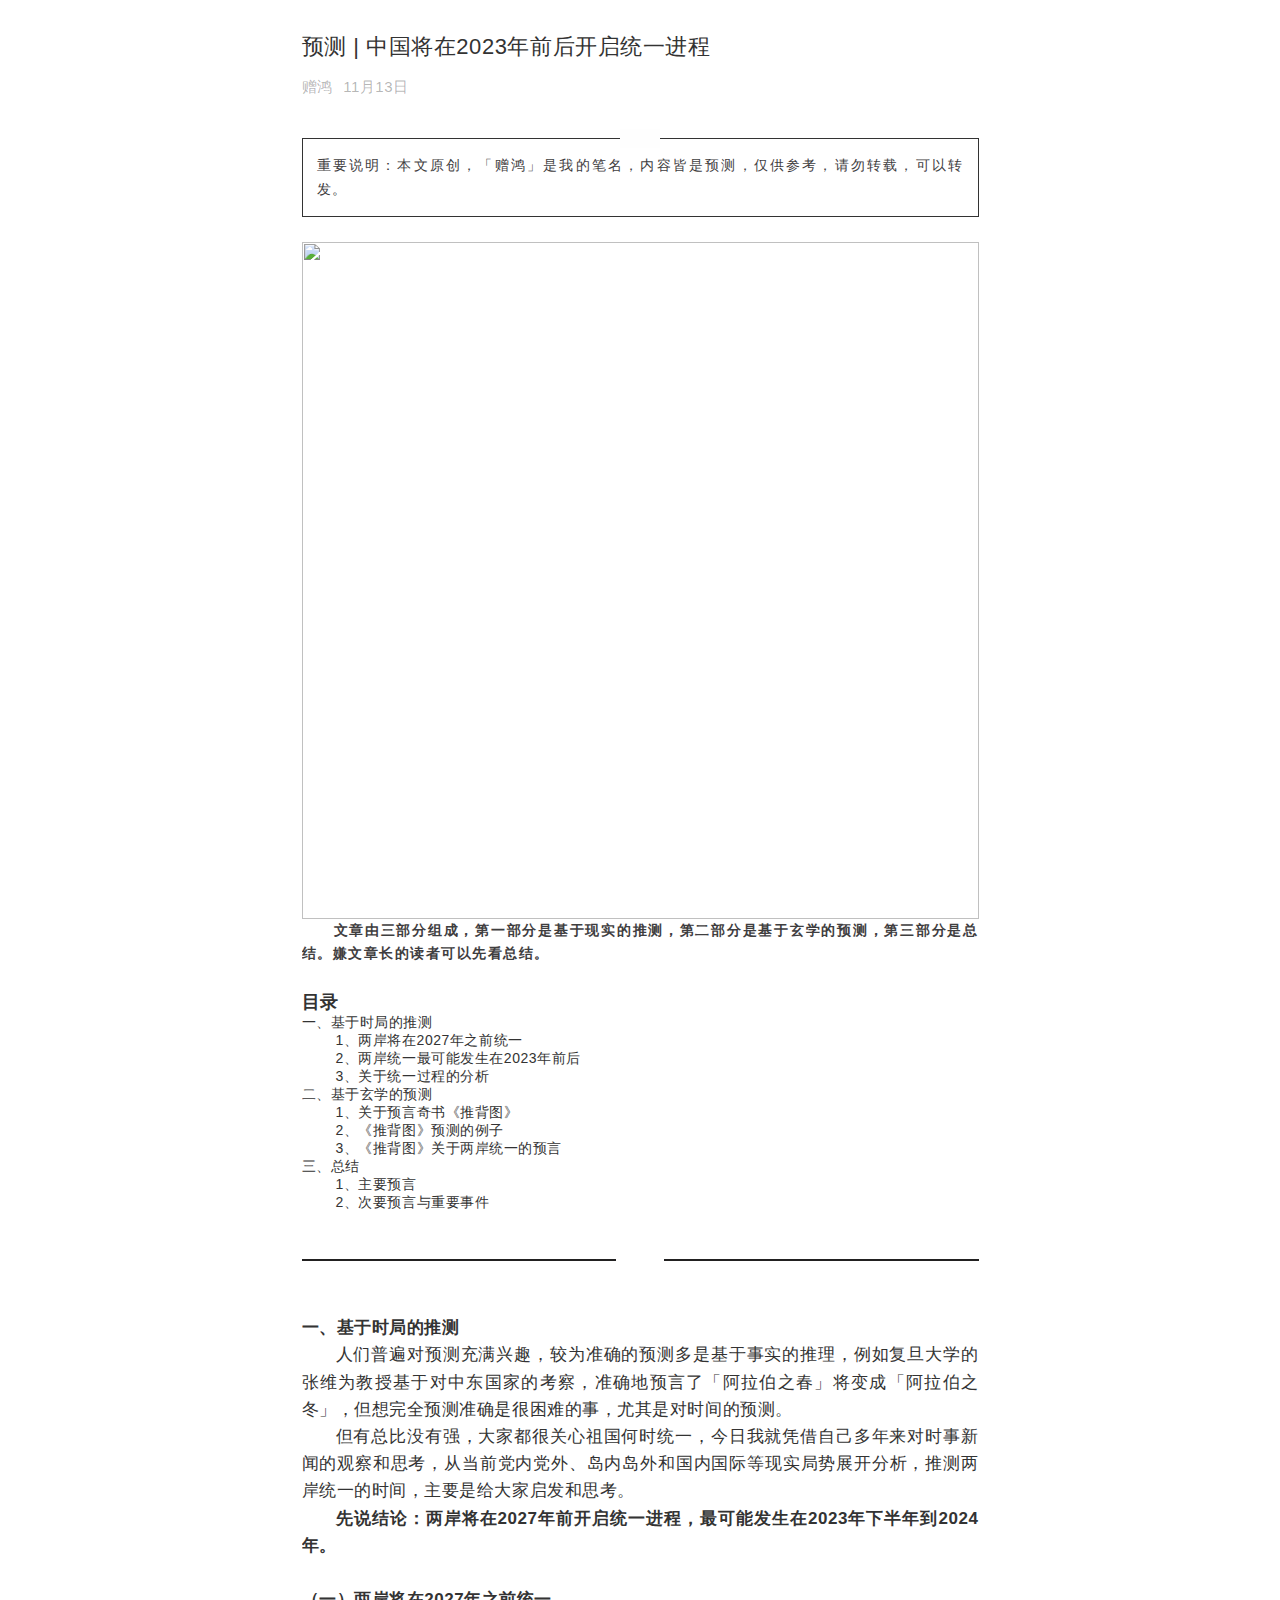
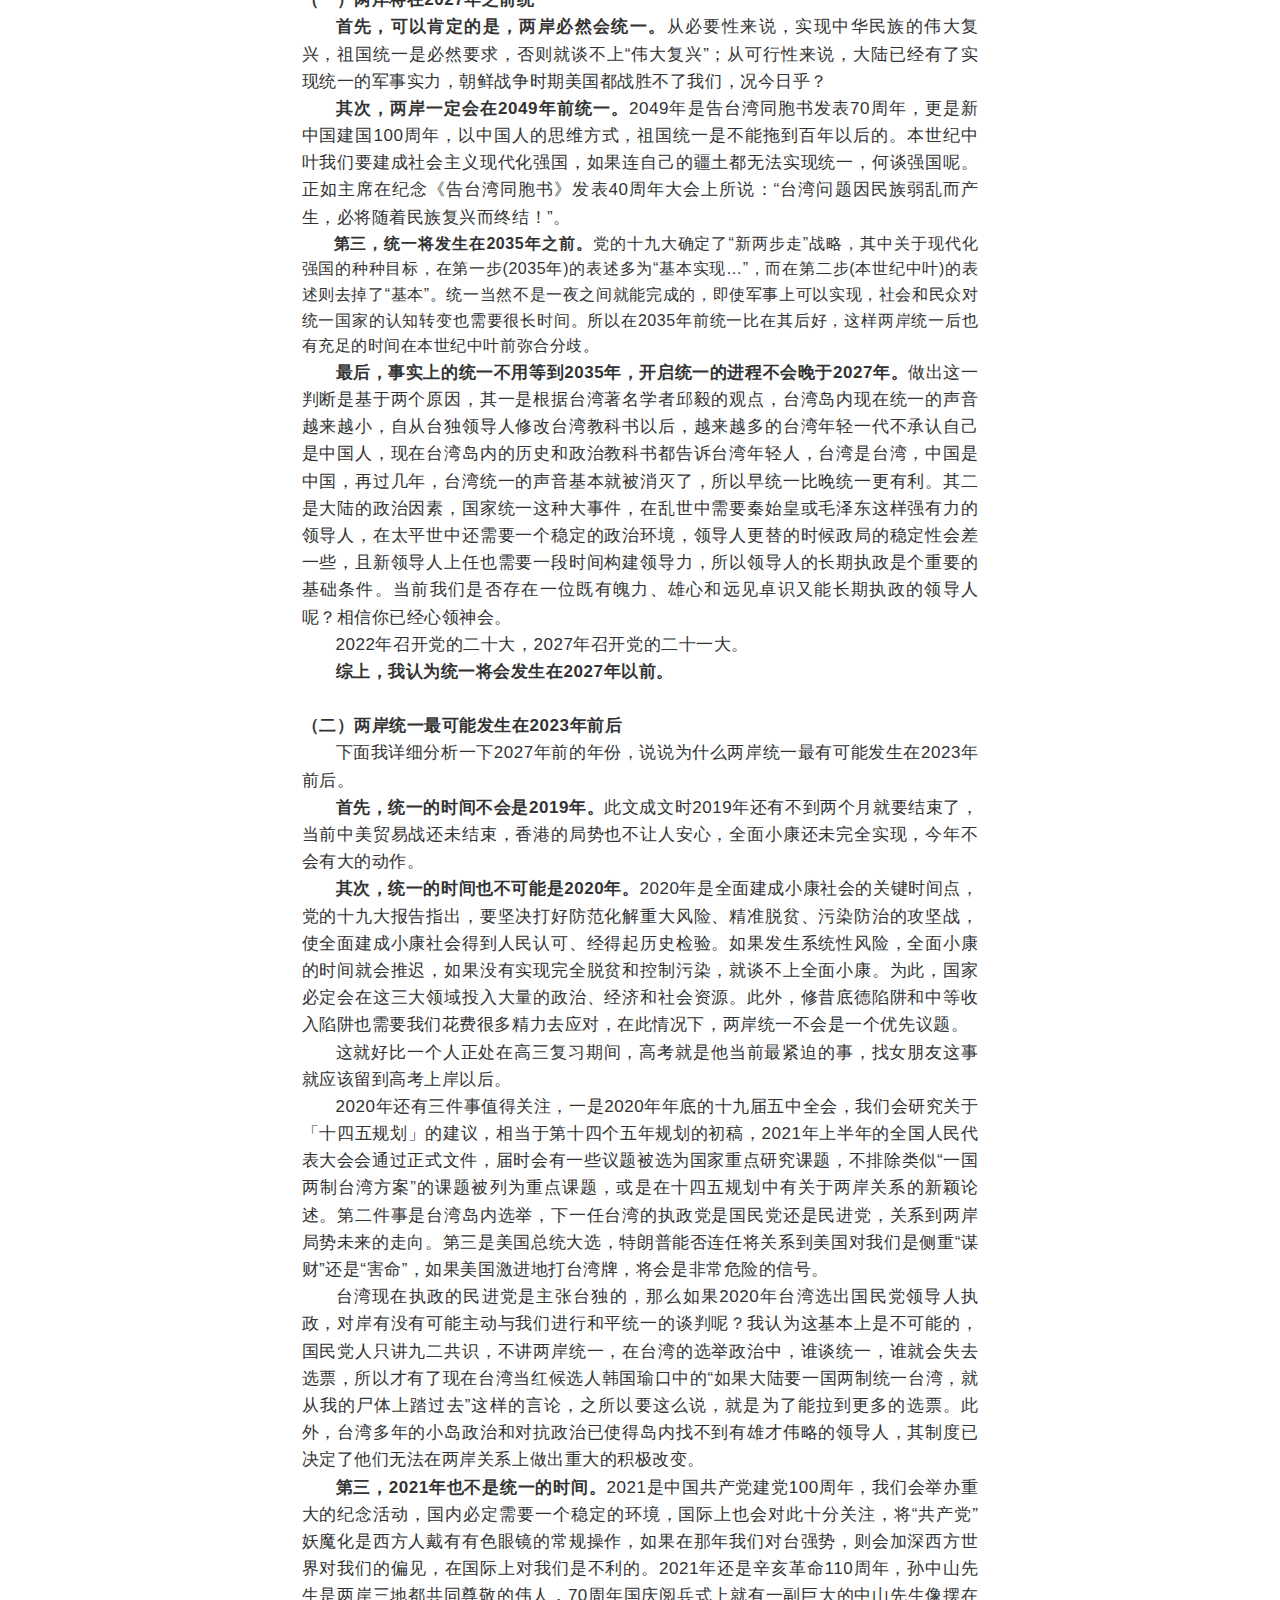
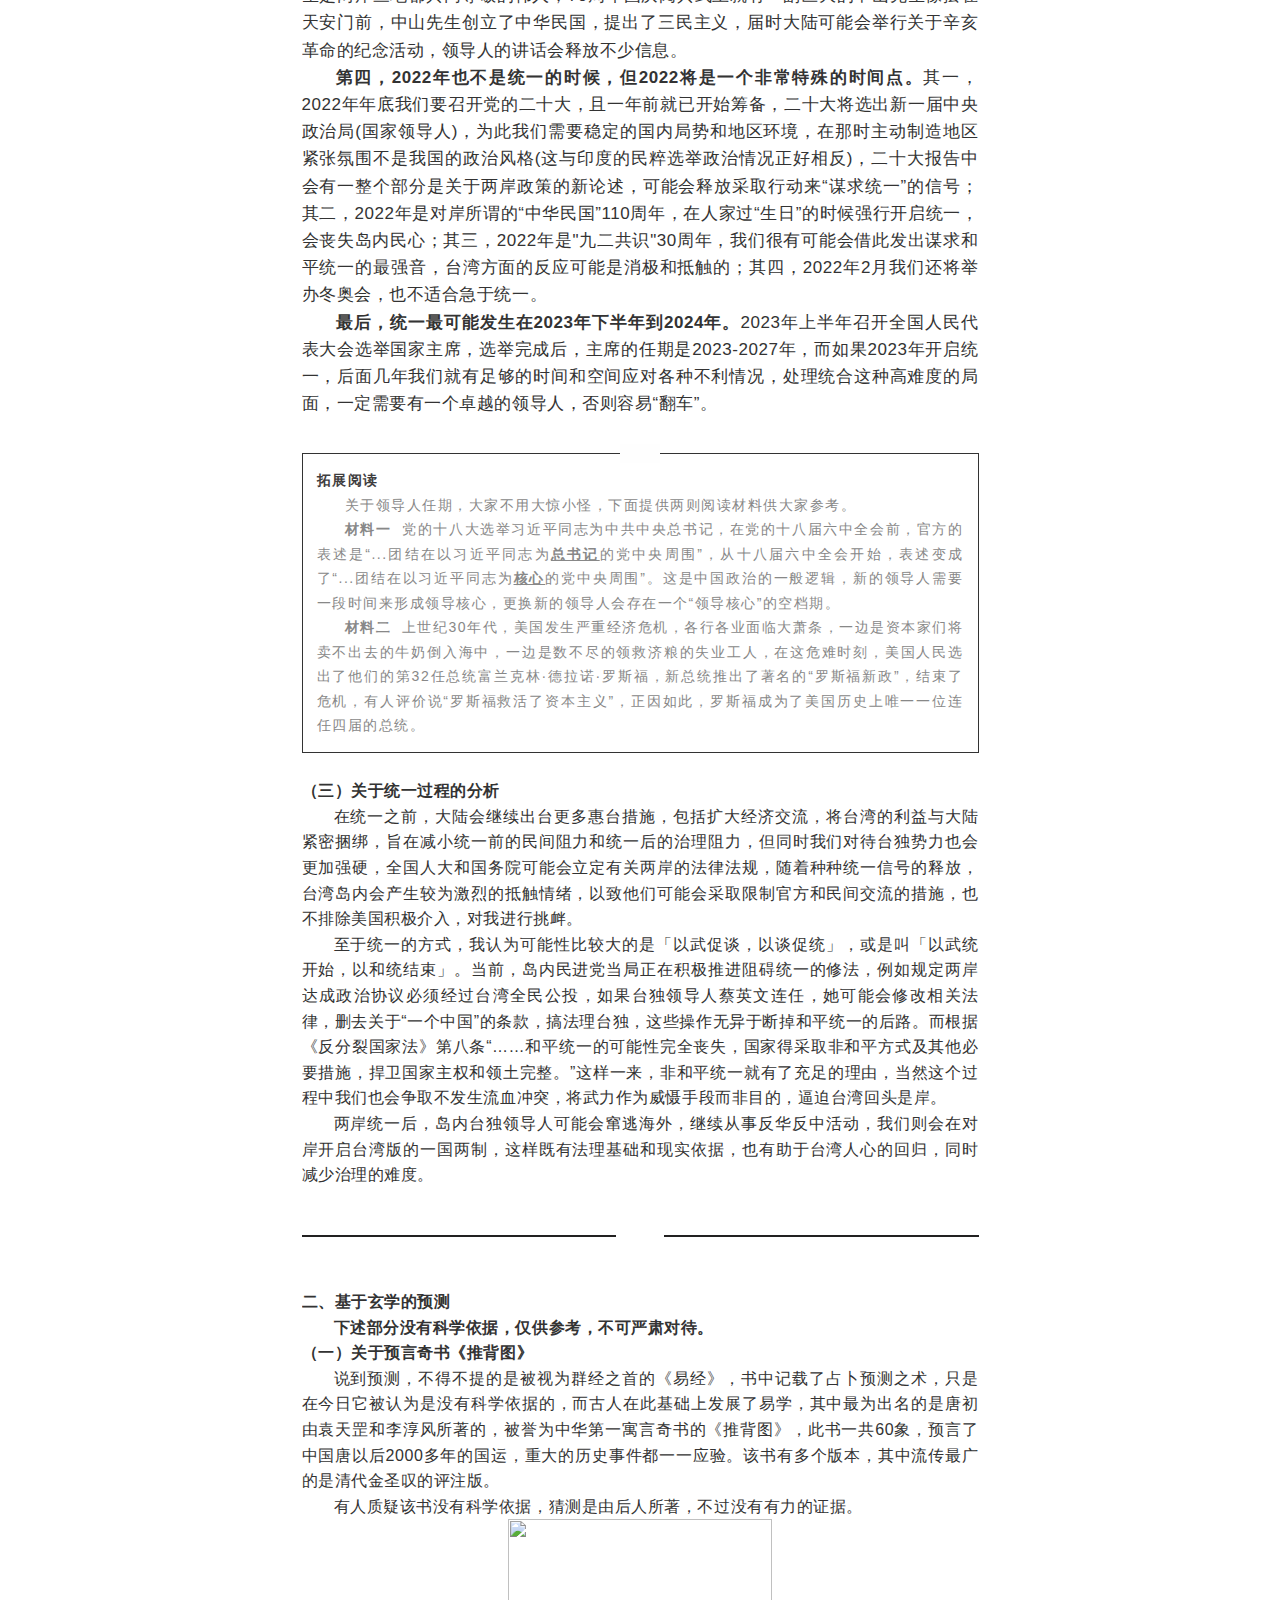
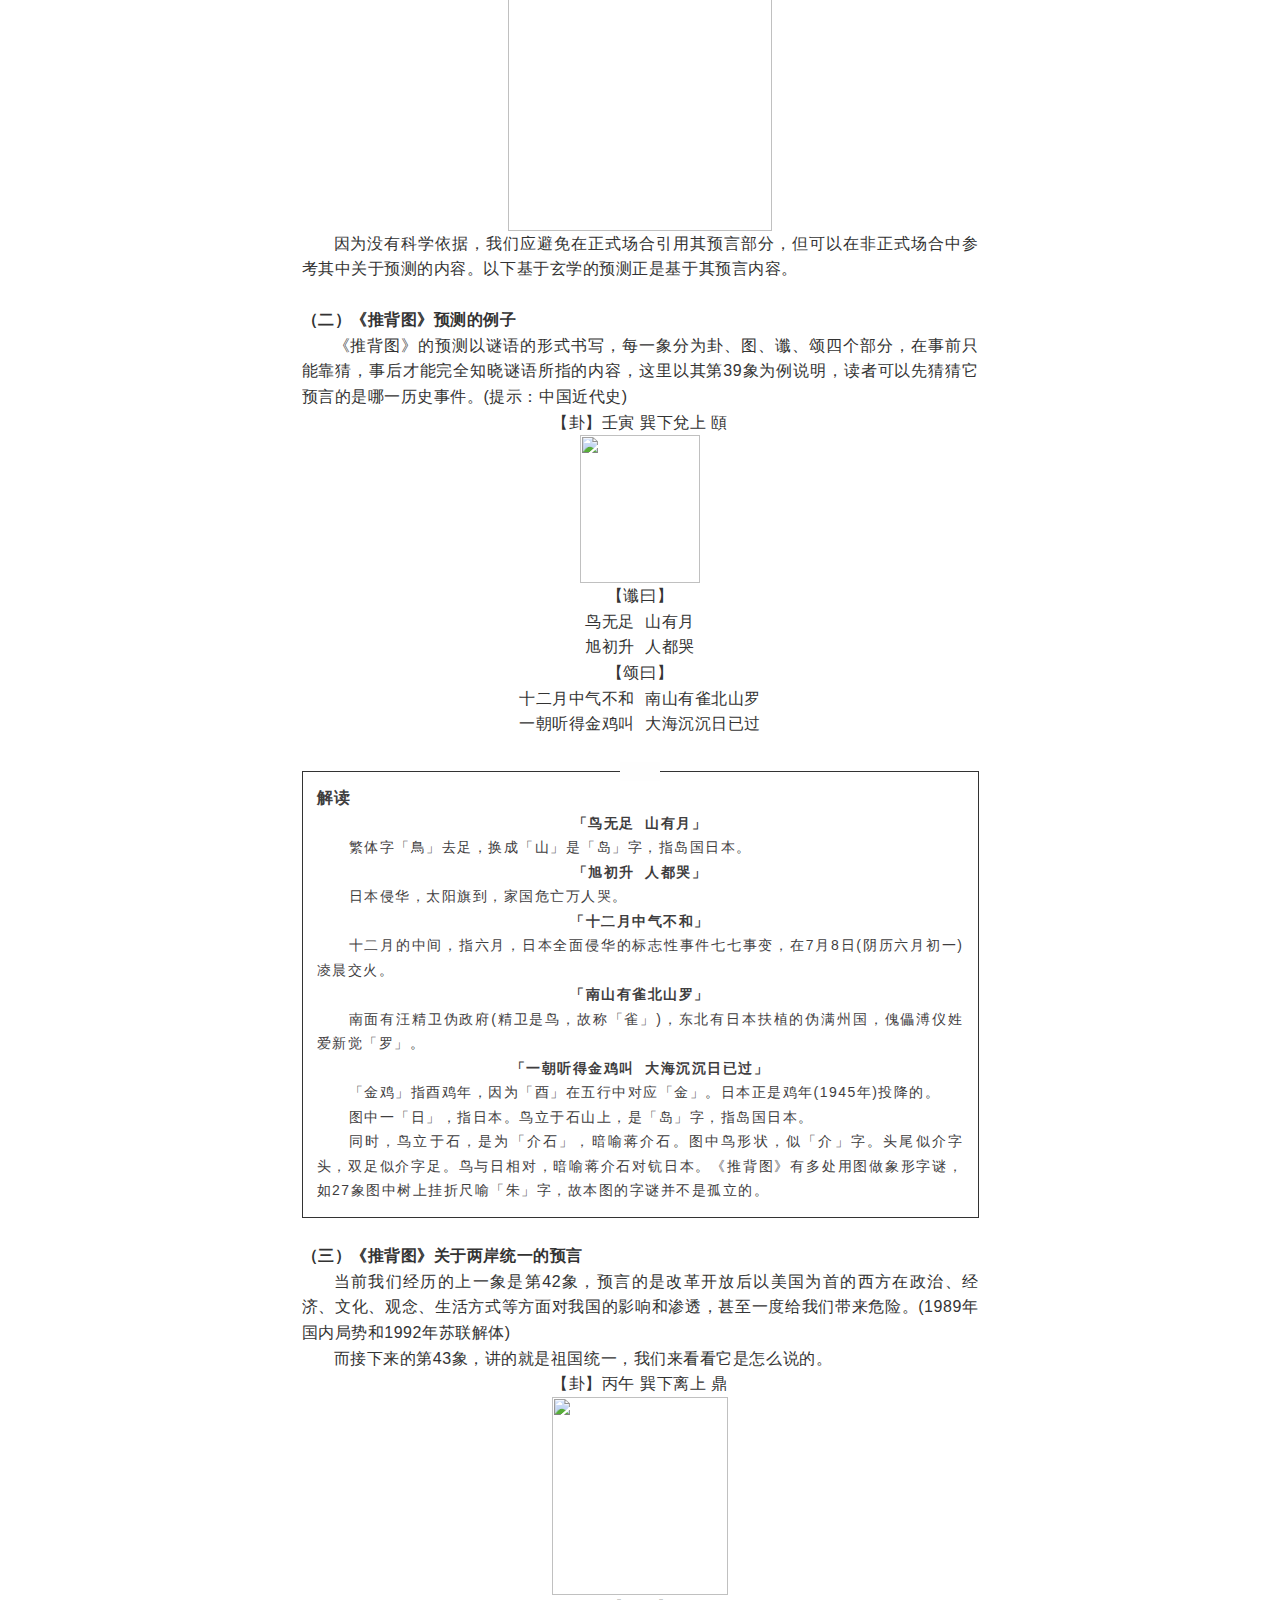
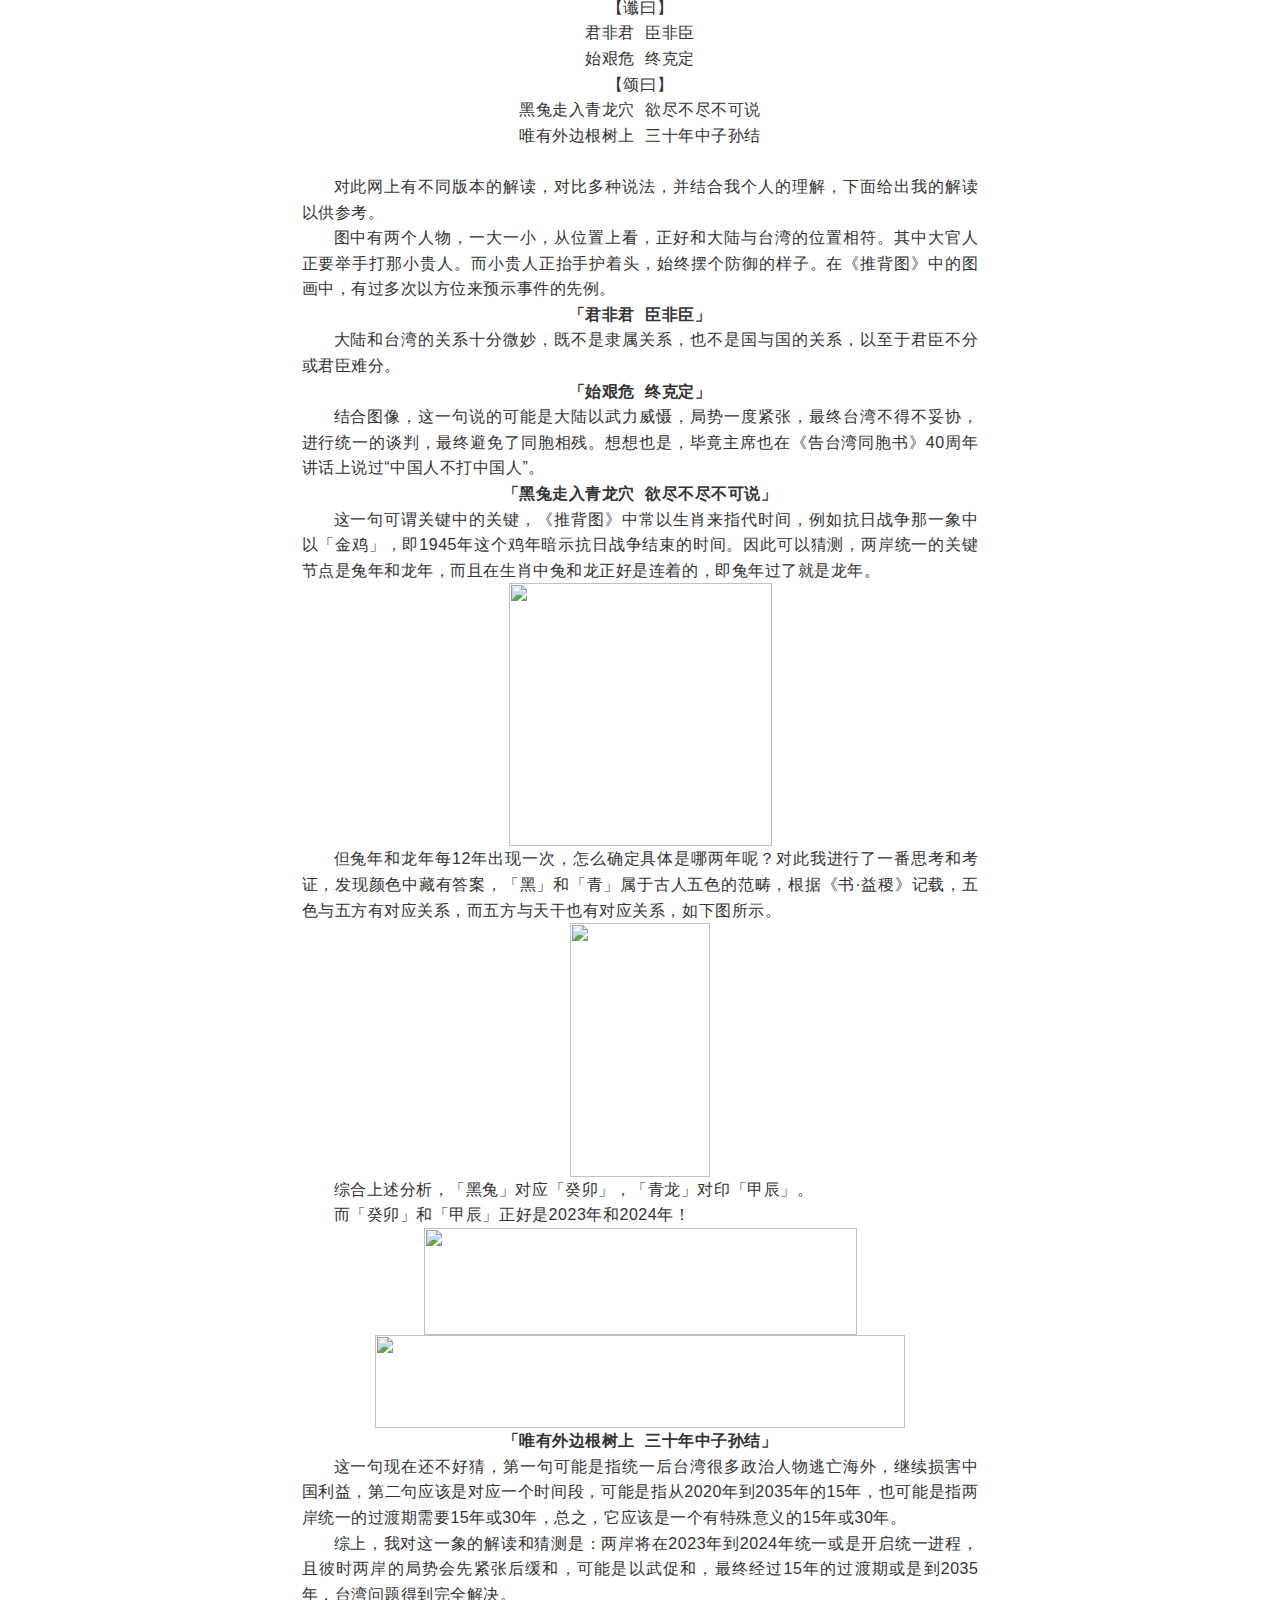
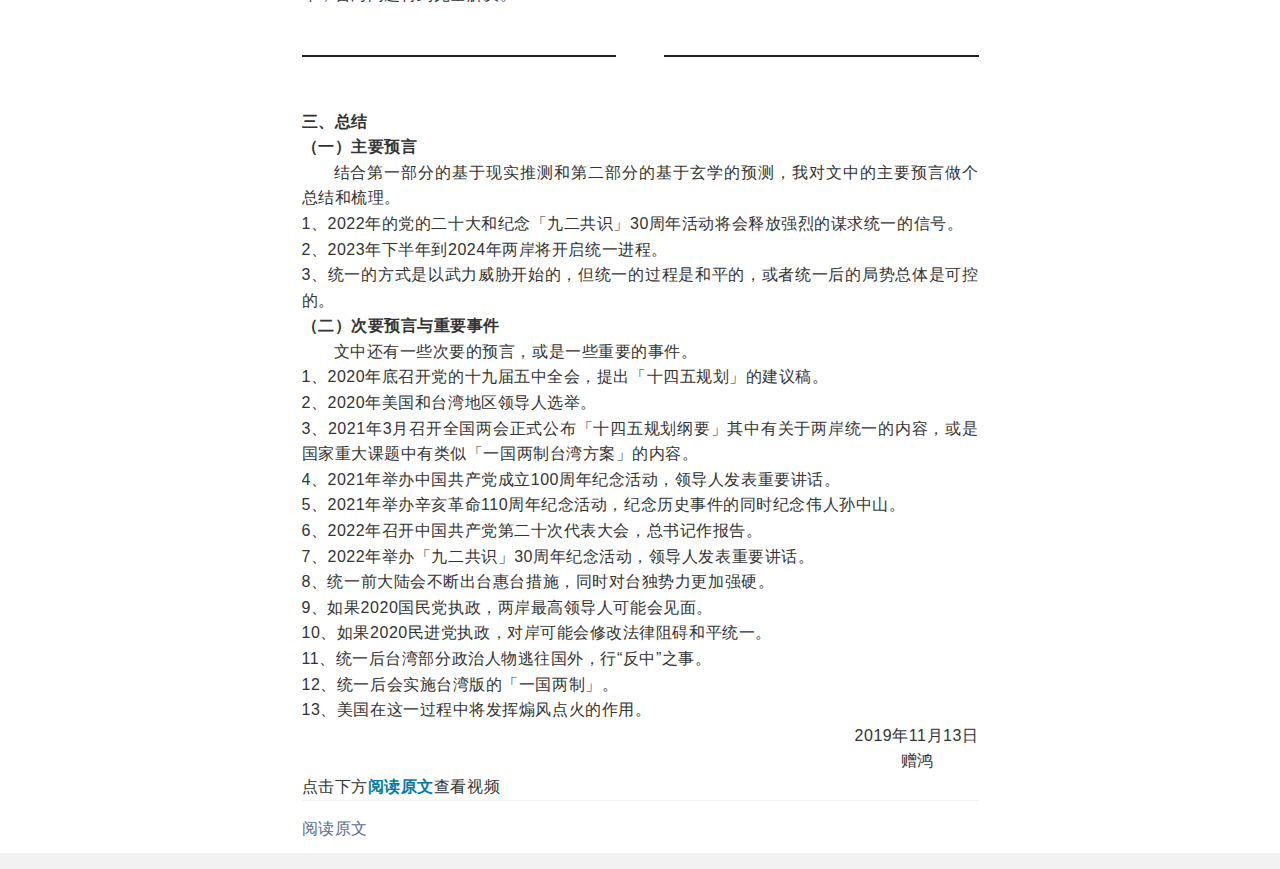
==== index.html @ 13bbd099 "commit" ====
<html><head>
        <meta http-equiv="Content-Type" content="text/html; charset=utf-8">
<meta http-equiv="X-UA-Compatible" content="IE=edge">
<meta name="viewport" content="width=device-width,initial-scale=1.0,maximum-scale=1.0,user-scalable=0,viewport-fit=cover">
<link rel="shortcut icon" type="image/x-icon" href="//res.wx.qq.com/a/wx_fed/assets/res/NTI4MWU5.ico">
<link rel="mask-icon" href="//res.wx.qq.com/a/wx_fed/assets/res/MjliNWVm.svg" color="#4C4C4C">
<link rel="apple-touch-icon-precomposed" href="//res.wx.qq.com/a/wx_fed/assets/res/OTE0YTAw.png">
<meta name="apple-mobile-web-app-capable" content="yes">
<meta name="apple-mobile-web-app-status-bar-style" content="black">
<meta name="format-detection" content="telephone=no">


        

  
  <meta name="description" content="">
  <meta name="author" content="赠鸿">

  
  <meta property="og:title" content="预测 | 中国将在2023年前后开启统一进程">
  <meta property="og:url" content="http://mp.weixin.qq.com/s?__biz=MzI3NTU4ODg2Mg==&amp;mid=100000997&amp;idx=1&amp;sn=e86f0ba8fc23275e5da99c62b318663c&amp;chksm=6b0337745c74be62658a75a0ba80f2074a0382ac18e535ec68a3e3aba44aa3dd56d3cc334300#rd">
  <meta property="og:image" content="http://mmbiz.qpic.cn/mmbiz_jpg/l4GVzTv7KCJ9vbhhYVJvn1vN09ic3uDAHibIbNaWUf2iaBicypicuSZNtKvnQO0H5qw6dGqn06GyGyIlFbVCib6te9Ag/0?wx_fmt=jpeg">
  <meta property="og:description" content="">
  <meta property="og:site_name" content="微信公众平台">
  <meta property="og:type" content="article">
  <meta property="og:article:author" content="赠鸿">

  
  <meta property="twitter:card" content="summary">
  <meta property="twitter:image" content="http://mmbiz.qpic.cn/mmbiz_jpg/l4GVzTv7KCJ9vbhhYVJvn1vN09ic3uDAHibIbNaWUf2iaBicypicuSZNtKvnQO0H5qw6dGqn06GyGyIlFbVCib6te9Ag/0?wx_fmt=jpeg">
  <meta property="twitter:title" content="预测 | 中国将在2023年前后开启统一进程">
  <meta property="twitter:creator" content="赠鸿">
  <meta property="twitter:site" content="微信公众平台">
  <meta property="twitter:description" content="">


        <script nonce="2015908001" type="text/javascript">
            window.logs = {
                pagetime: {}
            };
            window.logs.pagetime['html_begin'] = (+new Date());
            window.LANG= "zh_CN"; 
        </script>
        <title>
</title>
        
<style>.radius_avatar{display:inline-block;background-color:#fff;padding:3px;border-radius:50%;-moz-border-radius:50%;-webkit-border-radius:50%;overflow:hidden;vertical-align:middle}.radius_avatar img{display:block;width:100%;height:100%;border-radius:50%;-moz-border-radius:50%;-webkit-border-radius:50%;background-color:#eee}.rich_media_inner{word-wrap:break-word;-webkit-hyphens:auto;-ms-hyphens:auto;hyphens:auto}.rich_media_area_primary{padding:20px 16px 12px;padding:calc(20px + constant(safe-area-inset-top)) calc(16px + constant(safe-area-inset-right)) 12px calc(16px + constant(safe-area-inset-left));padding:calc(20px + env(safe-area-inset-top)) calc(16px + env(safe-area-inset-right)) 12px calc(16px + env(safe-area-inset-left));background-color:#fafafa}.rich_media_area_primary.voice{padding-top:66px}.rich_media_area_primary .weui-loadmore_line .weui-loadmore__tips{color:rgba(0,0,0,0.3);background-color:#fafafa}.rich_media_area_extra{padding:0 16px 16px;padding:0 calc(16px + constant(safe-area-inset-right)) calc(16px + constant(safe-area-inset-bottom)) calc(16px + constant(safe-area-inset-left));padding:0 calc(16px + env(safe-area-inset-right)) calc(16px + env(safe-area-inset-bottom)) calc(16px + env(safe-area-inset-left))}.rich_media_extra{padding-top:30px}.mpda_bottom_container .rich_media_extra{padding-top:24px}.mpda_bottom_container .rich_media_extra .mpad_more_list{right:-10px}html{-ms-text-size-adjust:100%;-webkit-text-size-adjust:100%;line-height:1.6}body{-webkit-touch-callout:none;font-family:-apple-system-font,BlinkMacSystemFont,"Helvetica Neue","PingFang SC","Hiragino Sans GB","Microsoft YaHei UI","Microsoft YaHei",Arial,sans-serif;color:#333;background-color:#f2f2f2;letter-spacing:.034em}h1,h2,h3,h4,h5,h6{font-weight:400;font-size:16px}*{margin:0;padding:0}a{color:#576b95;text-decoration:none;-webkit-tap-highlight-color:rgba(0,0,0,0)}.rich_media_title{font-size:22px;line-height:1.4;margin-bottom:14px}@supports(-webkit-overflow-scrolling:touch){.rich_media_title{font-weight:700}}.rich_media_meta_list{margin-bottom:22px;line-height:20px;font-size:0;word-wrap:break-word;word-break:break-all}.rich_media_meta_list em{font-style:normal}.rich_media_meta{display:inline-block;vertical-align:middle;margin:0 10px 10px 0;font-size:15px;-webkit-tap-highlight-color:rgba(0,0,0,0)}.rich_media_meta.icon_appmsg_tag{margin-right:4px}.rich_media_meta.meta_tag_text{margin-right:0}.rich_media_meta_primary{display:block;margin-bottom:10px;font-size:15px}.meta_original_tag{padding:0 .5em;font-size:12px;line-height:1.4;background-color:#f2f2f2;color:#888}.meta_enterprise_tag img{width:30px;height:30px!important;display:block;position:relative;margin-top:-3px;border:0}.rich_media_meta_link{color:#576b95}.rich_media_meta_text{color:rgba(0,0,0,0.3)}.rich_media_meta_text.rich_media_meta_split{padding-left:10px}.rich_media_meta_text.rich_media_meta_split:before{position:absolute;top:50%;left:0;margin-top:-6px;content:' ';display:block;border-left:1px solid #888;width:200%;height:130%;box-sizing:border-box;-moz-box-sizing:border-box;-webkit-box-sizing:border-box;-webkit-transform:scale(0.5);transform:scale(0.5);-webkit-transform-origin:0 0;transform-origin:0 0}.rich_media_meta_text.article_modify_tag{position:relative}.rich_media_meta_nickname{position:relative}.rich_media_thumb_wrp{margin-bottom:6px}.rich_media_thumb_wrp .original_img_wrp{display:block}.rich_media_thumb{display:block;width:100%}.rich_media_content{overflow:hidden;color:#333;font-size:17px;word-wrap:break-word;-webkit-hyphens:auto;-ms-hyphens:auto;hyphens:auto;text-align:justify;position:relative;z-index:0}.rich_media_content *{max-width:100%!important;box-sizing:border-box!important;-webkit-box-sizing:border-box!important;word-wrap:break-word!important}.rich_media_content p{clear:both;min-height:1em}.rich_media_content em{font-style:italic}.rich_media_content fieldset{min-width:0}.rich_media_content .list-paddingleft-1,.rich_media_content .list-paddingleft-2,.rich_media_content .list-paddingleft-3{padding-left:2.2em}.rich_media_content .list-paddingleft-1 .list-paddingleft-2,.rich_media_content .list-paddingleft-2 .list-paddingleft-2,.rich_media_content .list-paddingleft-3 .list-paddingleft-2{padding-left:30px}.rich_media_content .list-paddingleft-1{padding-left:1.2em}.rich_media_content .list-paddingleft-3{padding-left:3.2em}.rich_media_content .code-snippet,.rich_media_content .code-snippet__fix{max-width:1000%!important}.rich_media_content .code-snippet *,.rich_media_content .code-snippet__fix *{max-width:1000%!important}.rich_media_content img{height:auto!important}@media screen and (min-width:1024px){.rich_media_area_primary_inner,.rich_media_area_extra_inner{max-width:677px;margin-left:auto;margin-right:auto}.rich_media_area_primary{padding-top:32px}}blockquote{padding-left:10px;border-left:3px solid #dbdbdb;color:rgba(0,0,0,0.5);font-size:15px;padding-top:4px;margin:1em 0}.blockquote_info{color:rgba(0,0,0,0.3);margin-top:1.1764705882352942em;word-wrap:break-word;-webkit-hyphens:auto;-ms-hyphens:auto;hyphens:auto}.blockquote_article{display:block}.appmsg_share_notice{font-size:16px;color:#888;position:relative;padding:1.25em 0;margin-bottom:1.75em}.appmsg_share_notice:before{content:" ";position:absolute;left:0;top:0;right:0;height:1px;border-top:1px solid #dfdfdf;-webkit-transform-origin:0 0;transform-origin:0 0;-webkit-transform:scaleY(0.5);transform:scaleY(0.5)}.appmsg_share_notice:after{content:" ";position:absolute;left:0;bottom:0;right:0;height:1px;border-bottom:1px solid #dfdfdf;-webkit-transform-origin:0 100%;transform-origin:0 100%;-webkit-transform:scaleY(0.5);transform:scaleY(0.5)}.appmsg_share_notice_hd{font-weight:700;padding-bottom:.2em}.dn{display:none}.qa__card{background-color:#fafafa;border-radius:4px;padding:20px;position:relative;margin:8px 0}.qa__card::before{content:"";display:block;position:absolute;width:24px;height:24px;background-size:cover;background-image:url("data:image/svg+xml;charset=utf8,%3Csvg xmlns='http://www.w3.org/2000/svg' xmlns:xlink='http://www.w3.org/1999/xlink' width='24' height='24' viewBox='0 0 24 24'%3E  %3Cdefs%3E    %3Cpath id='5857326e-0388-4946-90a6-c4e335712b3a-a' d='M14.706 12.611l-.147.004c-.461 0-.748-.362-.568-.767a.945.945 0 0 1 .663-.533c.652-.158 1.09-.662 1.09-1.245 0-.705-.682-1.289-1.545-1.289-.862 0-1.546.584-1.546 1.29v3.859c0 1.426-1.269 2.57-2.826 2.57C8.269 16.5 7 15.356 7 13.93c0-1.252.984-2.316 2.338-2.52h.103c.35 0 .615.221.615.538a.573.573 0 0 1-.007.107.429.429 0 0 1-.04.123c-.107.25-.373.46-.663.533-.648.156-1.09.658-1.09 1.219 0 .705.682 1.289 1.545 1.289.862 0 1.546-.584 1.546-1.29V10.07c0-1.426 1.269-2.57 2.826-2.57C15.731 7.5 17 8.644 17 10.07c0 1.257-.96 2.31-2.294 2.541z'/%3E  %3C/defs%3E  %3Cg fill='none' fill-rule='evenodd'%3E    %3Cpath fill='%23FFF' fill-opacity='.9' stroke='%23000' stroke-opacity='.05' stroke-width='.5' d='M12 22.75c5.937 0 10.75-4.813 10.75-10.75S17.937 1.25 12 1.25 1.25 6.063 1.25 12 6.063 22.75 12 22.75z'/%3E    %3Cuse fill='%236467F0' xlink:href='%235857326e-0388-4946-90a6-c4e335712b3a-a'/%3E    %3Cuse fill='%23FFF' fill-opacity='.2' xlink:href='%235857326e-0388-4946-90a6-c4e335712b3a-a'/%3E  %3C/g%3E%3C/svg%3E");right:8px;top:8px}.qa__card-hd{font-size:14px;color:rgba(0,0,0,0.5);margin-bottom:8px}.qa__card-hd span{margin-right:5px}.qa__card-desc{line-height:24px;overflow:hidden;text-overflow:ellipsis;display:-webkit-box;-webkit-line-clamp:2;-webkit-box-orient:vertical}.qa__card-bd{margin-bottom:12px}.qa__card-bd:last-child{margin-bottom:0}.qa__card-ft{font-size:14px;color:rgba(0,0,0,0.5)}.qa__card-ft span{margin-right:12px}.qa__card-theme{font-size:18px;font-weight:500;line-height:30.8px}.qa__icon-qa{display:inline-block;vertical-align:-4px;width:20px;height:20px;background-size:cover;background-image:url("data:image/svg+xml;charset=utf8,%3Csvg xmlns='http://www.w3.org/2000/svg' width='20' height='20' viewBox='0 0 20 20'%3E  %3Cg fill='%23F7F7F7'%3E    %3Cpath d='M11.938 16.083l-.007.102a.75.75 0 0 1-.743.648H9.562a.75.75 0 0 1-.75-.75h3.126zm0-2.5l-.007.102a.75.75 0 0 1-.642.641l-.101.007H9.562a.75.75 0 0 1-.743-.648l-.007-.102h3.126zm-1.563-10.25a5.375 5.375 0 0 1 4.341 8.545l-.159.207-.583-.472a4.625 4.625 0 1 0-7.363-.216l.158.208-.584.47a5.375 5.375 0 0 1 4.19-8.742z'/%3E    %3Cpath d='M10.453 6.833c.6 0 1.088.16 1.444.497.347.319.525.76.525 1.322 0 .422-.122.788-.347 1.097-.094.112-.356.356-.769.722a1.882 1.882 0 0 0-.431.506 1.34 1.34 0 0 0-.178.694v.215h-.76v-.215c0-.31.057-.581.179-.816.122-.281.44-.637.947-1.087.15-.15.253-.263.318-.338.178-.234.272-.478.272-.74 0-.375-.103-.666-.31-.872-.224-.225-.534-.328-.927-.328-.46 0-.807.15-1.041.459-.197.262-.3.619-.3 1.078h-.75c0-.656.188-1.181.553-1.575.384-.412.91-.619 1.575-.619z'/%3E  %3C/g%3E%3C/svg%3E")}.weui-btn_primary.qa__btn{position:absolute;right:15px;bottom:20px;width:111px;padding:8px 0}.qa__card_v2 .weui-btn_primary.qa__btn{bottom:32px}.qa__card_v2 .qa__card-bd{margin-bottom:6px}.qa__card-content{display:-webkit-box;display:-webkit-flex;display:flex;-webkit-box-align:center;-webkit-align-items:center;align-items:center}.qa__card-avatar{width:48px;height:48px;border-radius:50%;overflow:hidden;margin-right:8px;-webkit-flex-shrink:0;flex-shrink:0}.qa__card-avatar img{width:100%}.qa__card-main{overflow:hidden;-webkit-box-flex:1;-webkit-flex:1;flex:1}.qa__card-main-name{font-weight:500;line-height:27.2px;margin-bottom:2px;margin-right:120px;white-space:nowrap;text-overflow:ellipsis;overflow:hidden}.qa__card-main-info{font-size:14px;color:rgba(0,0,0,0.5);line-height:17px}.qa__card-main-info span{margin-right:5px}.qa__card_v3{padding:21px 16px}.code-snippet{margin:10px 0;display:block;overflow-x:auto;font-size:14px;padding:1em 1em 1em 3em;color:#333;position:relative;background-color:#fafafa;border:1px solid #f0f0f0;border-radius:2px;counter-reset:line;white-space:normal;-webkit-overflow-scrolling:touch}.code-snippet code{text-align:left;font-size:14px;display:block;white-space:pre-wrap;position:relative;font-family:Consolas,"Liberation Mono",Menlo,Courier,monospace}.code-snippet code::before{position:absolute;min-width:1.5em;text-align:right;left:-2.5em;counter-increment:line;content:counter(line);display:inline;margin-right:12px;color:rgba(0,0,0,0.15)}.code-snippet_nowrap code{white-space:pre;display:-webkit-box;display:-webkit-flex;display:flex}.code-snippet__fix{font-size:14px;margin:10px 0;display:block;color:#333;position:relative;background-color:rgba(0,0,0,0.03);border:1px solid #f0f0f0;border-radius:2px;display:-webkit-box;display:-webkit-flex;display:flex;line-height:26px}.code-snippet__fix pre{overflow-x:auto;padding:1em;padding-left:0;white-space:normal;-webkit-box-flex:1;-webkit-flex:1;flex:1;-webkit-overflow-scrolling:touch}.code-snippet__fix code{text-align:left;font-size:14px;display:block;white-space:pre;display:-webkit-box;display:-webkit-flex;display:flex;position:relative;font-family:Consolas,"Liberation Mono",Menlo,Courier,monospace}.code-snippet__fix .code-snippet__line-index{counter-reset:line;-webkit-flex-shrink:0;flex-shrink:0;height:100%;padding:1em;list-style-type:none}.code-snippet__fix .code-snippet__line-index li{list-style-type:none;text-align:right}.code-snippet__fix .code-snippet__line-index li::before{min-width:1.5em;text-align:right;left:-2.5em;counter-increment:line;content:counter(line);display:inline;color:rgba(0,0,0,0.15)}.code-snippet__comment,.code-snippet__quote{color:#afafaf;font-style:italic}.code-snippet__keyword,.code-snippet__selector-tag,.code-snippet__subst{color:#ca7d37}.code-snippet__number,.code-snippet__literal,.code-snippet__variable,.code-snippet__template-variable,.code-snippet__tag .code-snippet__attr{color:#0e9ce5}.code-snippet__string,.code-snippet__doctag{color:#d14}.code-snippet__title,.code-snippet__section,.code-snippet__selector-id{color:#d14}.code-snippet__subst{font-weight:normal}.code-snippet__type,.code-snippet__class .code-snippet__title{color:#0e9ce5}.code-snippet__tag,.code-snippet__name,.code-snippet__attribute{color:#0e9ce5;font-weight:normal}.code-snippet__regexp,.code-snippet__link{color:#ca7d37}.code-snippet__symbol,.code-snippet__bullet{color:#d14}.code-snippet__built_in,.code-snippet__builtin-name{color:#ca7d37}.code-snippet__meta{color:#afafaf}.code-snippet__deletion{background:#fdd}.code-snippet__addition{background:#dfd}.code-snippet__emphasis{font-style:italic}.code-snippet__strong{font-weight:bold}.cell{padding:.8em 0;display:block;position:relative}.cell_hd,.cell_bd,.cell_ft{display:table-cell;vertical-align:middle;word-wrap:break-word;word-break:break-all;white-space:nowrap}.cell_primary{width:2000px;white-space:normal}.flex_cell{padding:10px 0;display:-webkit-box;display:-webkit-flex;display:flex;-webkit-box-align:center;-webkit-align-items:center;align-items:center}.flex_cell_primary{width:100%;-webkit-box-flex:1;-webkit-flex:1;box-flex:1;flex:1}.original_tool_area{display:block;padding:.75em 1em 0;-webkit-tap-highlight-color:rgba(0,0,0,0);color:#333;border:1px solid #eaeaea;margin:20px 0}.original_tool_area .tips_global{position:relative;padding-bottom:.5em;font-size:15px}.original_tool_area .tips_global:after{content:" ";position:absolute;left:0;bottom:0;right:0;height:1px;border-bottom:1px solid #dbdbdb;-webkit-transform-origin:0 100%;transform-origin:0 100%;-webkit-transform:scaleY(0.5);transform:scaleY(0.5)}.original_tool_area .radius_avatar{width:27px;height:27px;padding:0;margin-right:.5em}.original_tool_area .radius_avatar img{height:100%!important}.original_tool_area .flex_cell_bd{width:auto;overflow:hidden;text-overflow:ellipsis;white-space:nowrap;word-wrap:normal}.original_tool_area .flex_cell_ft{font-size:14px;color:#888;padding-left:1em;white-space:nowrap}.original_tool_area .icon_access:after{content:" ";display:inline-block;height:8px;width:8px;border-width:1px 1px 0 0;border-color:#cbcad0;border-style:solid;transform:matrix(0.71,0.71,-0.71,0.71,0,0);-ms-transform:matrix(0.71,0.71,-0.71,0.71,0,0);-webkit-transform:matrix(0.71,0.71,-0.71,0.71,0,0);position:relative;top:-2px;top:-1px}.rich_media_global_msg{position:fixed;top:0;left:0;right:0;padding:.85em 35px .85em 15px;z-index:2;background-color:#c6e0f8;color:#888;font-size:12px}.rich_media_global_msg .icon_closed{position:absolute;right:15px;top:50%;margin-top:-5px;line-height:300px;overflow:hidden;-webkit-tap-highlight-color:rgba(0,0,0,0);background:transparent url(//res.wx.qq.com/mmbizwap/zh_CN/htmledition/images/icon/appmsg/icon_appmsg_msg_closed_sprite.2x42f400.png) no-repeat 0 0;width:11px;height:11px;vertical-align:middle;display:inline-block;background-size:100% auto}.rich_media_global_msg .icon_closed:active{background-position:0 -17px}.rich_media_global_msg.voice{color:#1aad19;background-color:#e8f6e8;padding-left:43.3px;overflow:hidden;text-overflow:ellipsis;white-space:nowrap}.rich_media_global_msg.voice .ic_voice{position:absolute;top:50%;margin-top:-10px;left:15px;display:inline-block;width:13.3px;height:18.3px;background:url([data-uri]) no-repeat center;background-size:contain}.rich_media_global_msg.voice .icon_more{position:absolute;right:15px;top:50%;margin-top:-6.5px;width:8px;height:13px;background:url([data-uri]) no-repeat center;background-size:contain}.preview_appmsg .rich_media_title{margin-top:2.3em}@media screen and (min-width:1024px){.rich_media_global_msg{position:relative;margin-bottom:32px}.preview_appmsg .rich_media_title.rich_media_title{margin-top:0}}.pages_reset{color:#333;line-height:1.6;font-size:16px;font-weight:400;font-style:normal;text-indent:0;letter-spacing:normal;text-align:left;text-decoration:none;white-space:normal}.weapp_element,.weapp_display_element,.mp-miniprogram{display:block;margin:1em 0}.share_audio_context{margin:16px 0}.weapp_text_link{font-size:17px}.weapp_text_link:before{content:'';display:inline-block;line-height:1;background-size:contain;background-repeat:no-repeat;background-image:url('[data-uri]');vertical-align:middle;font-size:11px;color:#888;margin-right:4px;margin-top:-3px;background-position:center;height:20px;width:20px}.weapp_text_link:empty{display:none}.flex_context{display:-webkit-box;display:-webkit-flex;display:flex;-webkit-box-align:center;-webkit-align-items:center;align-items:center}.flex_bd{-webkit-box-flex:1;-webkit-flex:1;flex:1;word-wrap:break-word;word-break:break-all}.original_page{background-color:#fff;font-size:16px}.account_info{padding:0 0 20px}.account_info .flex_bd{padding-left:.85em}.radius_avatar.account_avatar{width:28px;height:28px;padding:0}.account_nickname{overflow:hidden;text-overflow:ellipsis;display:-webkit-box;-webkit-box-orient:vertical;-webkit-line-clamp:1;line-height:1.2;color:#576b95;font-size:14px}.account_nickname_inner{font-weight:400;vertical-align:top}.account_desc{overflow:hidden;text-overflow:ellipsis;display:-webkit-box;-webkit-box-orient:vertical;-webkit-line-clamp:1;color:#b2b2b2;font-size:13px;line-height:1.2;padding-top:.3em}.account_desc_inner{display:inline;vertical-align:top}.share_notice{margin-bottom:16px;word-wrap:break-word;-webkit-hyphens:auto;-ms-hyphens:auto;hyphens:auto}.share_media{padding-bottom:18px}.original_panel{padding:20px;background-color:#fcfcfc;word-wrap:break-word;-webkit-hyphens:auto;-ms-hyphens:auto;hyphens:auto;overflow:hidden;position:relative}.original_panel .original_account{margin-bottom:18px;position:relative;z-index:1}.original_panel .original_account_avatar{width:28px;height:28px;padding:0}.original_panel .original_account_nickname{padding-left:.85em;font-size:15px;color:rgba(0,0,0,0.5)}.original_panel_title{font-size:23px;color:#000;margin:0 0 16px}.original_panel_content{color:#333}.original_panel_tool{padding-top:20px;position:relative;z-index:1}.original_area_primary{margin-bottom:24px;font-size:15px}.original_primary_tips{padding:0 16px 32px;color:rgba(0,0,0,0.5)}.original_primary_tips p:first-child{font-weight:700;padding-bottom:8px;line-height:1.4}.original_primary_card_tips{line-height:1.4;color:rgba(0,0,0,0.3)}.original_primary_card{padding:20px 16px;margin-top:16px;border-radius:8px;background-color:rgba(0,0,0,0.03);line-height:1.4;-webkit-box-align:center;-webkit-align-items:center;align-items:center}.original_primary_card:active{background-color:rgba(0,0,0,0.06)}.original_primary_card .radius_avatar{padding:0;width:40px;height:40px;margin-right:12px;vertical-align:middle}.original_primary_card .weui-flex__item{min-width:0}.original_primary_card .weui-flex__ft{position:relative;padding-right:24px}.original_primary_card .weui-flex__ft:after{content:"";font-size:10px;background:transparent url("data:image/svg+xml;charset=utf8, %3Csvg width='10' height='20' viewBox='0 0 10 20' xmlns='http://www.w3.org/2000/svg' xmlns:xlink='http://www.w3.org/1999/xlink'%3E%3Cdefs%3E%3Cpath d='M6.323 10.358l-.884.884L.623 6.426a.83.83 0 0 1 0-1.177L5.44.433l.884.884-4.52 4.52 4.52 4.521z' id='a'/%3E%3C/defs%3E%3Cuse fill='%23000' transform='rotate(-180 4.184 7.921)' xlink:href='%23a' fill-rule='evenodd' opacity='.2' /%3E%3C/svg%3E") 0 0 no-repeat;background-size:1em;width:1em;height:2em;position:absolute;right:0;top:50%;margin-top:-1em}.original_primary_nickname{color:rgba(0,0,0,0.9);font-size:17px;font-weight:700;width:auto;overflow:hidden;text-overflow:ellipsis;white-space:nowrap;word-wrap:normal;display:block}.original_primary_desc{color:rgba(0,0,0,0.5);font-size:14px;padding-top:4px;width:auto;overflow:hidden;text-overflow:ellipsis;white-space:nowrap;word-wrap:normal}[class^="weui-icon-"],[class*=" weui-icon-"]{display:inline-block;vertical-align:middle;width:24px;height:24px;-webkit-mask-position:50% 50%;mask-position:50% 50%;-webkit-mask-repeat:no-repeat;mask-repeat:no-repeat;-webkit-mask-size:100%;mask-size:100%;background-color:currentColor}.weui-icon-circle{-webkit-mask-image:url(data:image/svg+xml,%3Csvg%20width%3D%221000%22%20height%3D%221000%22%20xmlns%3D%22http%3A%2F%2Fwww.w3.org%2F2000%2Fsvg%22%3E%3Cpath%20d%3D%22M500%20916.667C269.881%20916.667%2083.333%20730.119%2083.333%20500%2083.333%20269.881%20269.881%2083.333%20500%2083.333c230.119%200%20416.667%20186.548%20416.667%20416.667%200%20230.119-186.548%20416.667-416.667%20416.667zm0-50c202.504%200%20366.667-164.163%20366.667-366.667%200-202.504-164.163-366.667-366.667-366.667-202.504%200-366.667%20164.163-366.667%20366.667%200%20202.504%20164.163%20366.667%20366.667%20366.667z%22%20fill-rule%3D%22evenodd%22%20fill-opacity%3D%22.9%22%2F%3E%3C%2Fsvg%3E);mask-image:url(data:image/svg+xml,%3Csvg%20width%3D%221000%22%20height%3D%221000%22%20xmlns%3D%22http%3A%2F%2Fwww.w3.org%2F2000%2Fsvg%22%3E%3Cpath%20d%3D%22M500%20916.667C269.881%20916.667%2083.333%20730.119%2083.333%20500%2083.333%20269.881%20269.881%2083.333%20500%2083.333c230.119%200%20416.667%20186.548%20416.667%20416.667%200%20230.119-186.548%20416.667-416.667%20416.667zm0-50c202.504%200%20366.667-164.163%20366.667-366.667%200-202.504-164.163-366.667-366.667-366.667-202.504%200-366.667%20164.163-366.667%20366.667%200%20202.504%20164.163%20366.667%20366.667%20366.667z%22%20fill-rule%3D%22evenodd%22%20fill-opacity%3D%22.9%22%2F%3E%3C%2Fsvg%3E)}.weui-icon-download{-webkit-mask-image:url(data:image/svg+xml,%3Csvg%20width%3D%2224%22%20height%3D%2224%22%20xmlns%3D%22http%3A%2F%2Fwww.w3.org%2F2000%2Fsvg%22%3E%3Cpath%20d%3D%22M11.25%2012.04l-1.72-1.72-1.06%201.06%202.828%202.83a1%201%200%20001.414-.001l2.828-2.828-1.06-1.061-1.73%201.73V7h-1.5v5.04zm0-5.04V2h1.5v5h6.251c.55%200%20.999.446.999.996v13.008a.998.998%200%2001-.996.996H4.996A.998.998%200%20014%2021.004V7.996A1%201%200%20014.999%207h6.251z%22%2F%3E%3C%2Fsvg%3E);mask-image:url(data:image/svg+xml,%3Csvg%20width%3D%2224%22%20height%3D%2224%22%20xmlns%3D%22http%3A%2F%2Fwww.w3.org%2F2000%2Fsvg%22%3E%3Cpath%20d%3D%22M11.25%2012.04l-1.72-1.72-1.06%201.06%202.828%202.83a1%201%200%20001.414-.001l2.828-2.828-1.06-1.061-1.73%201.73V7h-1.5v5.04zm0-5.04V2h1.5v5h6.251c.55%200%20.999.446.999.996v13.008a.998.998%200%2001-.996.996H4.996A.998.998%200%20014%2021.004V7.996A1%201%200%20014.999%207h6.251z%22%2F%3E%3C%2Fsvg%3E)}.weui-icon-info{-webkit-mask-image:url(data:image/svg+xml,%3Csvg%20width%3D%2224%22%20height%3D%2224%22%20xmlns%3D%22http%3A%2F%2Fwww.w3.org%2F2000%2Fsvg%22%3E%3Cpath%20d%3D%22M12%2022C6.477%2022%202%2017.523%202%2012S6.477%202%2012%202s10%204.477%2010%2010-4.477%2010-10%2010zm-.75-12v7h1.5v-7h-1.5zM12%209a1%201%200%20100-2%201%201%200%20000%202z%22%2F%3E%3C%2Fsvg%3E);mask-image:url(data:image/svg+xml,%3Csvg%20width%3D%2224%22%20height%3D%2224%22%20xmlns%3D%22http%3A%2F%2Fwww.w3.org%2F2000%2Fsvg%22%3E%3Cpath%20d%3D%22M12%2022C6.477%2022%202%2017.523%202%2012S6.477%202%2012%202s10%204.477%2010%2010-4.477%2010-10%2010zm-.75-12v7h1.5v-7h-1.5zM12%209a1%201%200%20100-2%201%201%200%20000%202z%22%2F%3E%3C%2Fsvg%3E)}.weui-icon-safe-success{-webkit-mask-image:url(data:image/svg+xml,%3Csvg%20xmlns%3D%22http%3A%2F%2Fwww.w3.org%2F2000%2Fsvg%22%20viewBox%3D%220%200%201000%201000%22%3E%3Cpath%20d%3D%22M500.9%204.6C315.5%2046.7%20180.4%2093.1%2057.6%20132c0%20129.3.2%20231.7.2%20339.7%200%20304.2%20248.3%20471.6%20443.1%20523.7C695.7%20943.3%20944%20775.9%20944%20471.7c0-108%20.2-210.4.2-339.7C821.4%2093.1%20686.3%2046.7%20500.9%204.6zm248.3%20349.1l-299.7%20295c-2.1%202-5.3%202-7.4-.1L304.4%20506.1c-2-2.1-2.3-5.7-.6-8l18.3-24.9c1.7-2.3%205-2.8%207.2-1l112.2%2086c2.3%201.8%206%201.7%208.1-.1l274.7-228.9c2.2-1.8%205.7-1.7%207.7.3l17%2016.8c2.2%202.1%202.2%205.3.2%207.4z%22%20fill-rule%3D%22evenodd%22%20clip-rule%3D%22evenodd%22%20fill%3D%22%23070202%22%2F%3E%3C%2Fsvg%3E);mask-image:url(data:image/svg+xml,%3Csvg%20xmlns%3D%22http%3A%2F%2Fwww.w3.org%2F2000%2Fsvg%22%20viewBox%3D%220%200%201000%201000%22%3E%3Cpath%20d%3D%22M500.9%204.6C315.5%2046.7%20180.4%2093.1%2057.6%20132c0%20129.3.2%20231.7.2%20339.7%200%20304.2%20248.3%20471.6%20443.1%20523.7C695.7%20943.3%20944%20775.9%20944%20471.7c0-108%20.2-210.4.2-339.7C821.4%2093.1%20686.3%2046.7%20500.9%204.6zm248.3%20349.1l-299.7%20295c-2.1%202-5.3%202-7.4-.1L304.4%20506.1c-2-2.1-2.3-5.7-.6-8l18.3-24.9c1.7-2.3%205-2.8%207.2-1l112.2%2086c2.3%201.8%206%201.7%208.1-.1l274.7-228.9c2.2-1.8%205.7-1.7%207.7.3l17%2016.8c2.2%202.1%202.2%205.3.2%207.4z%22%20fill-rule%3D%22evenodd%22%20clip-rule%3D%22evenodd%22%20fill%3D%22%23070202%22%2F%3E%3C%2Fsvg%3E)}.weui-icon-safe-warn{-webkit-mask-image:url(data:image/svg+xml,%3Csvg%20xmlns%3D%22http%3A%2F%2Fwww.w3.org%2F2000%2Fsvg%22%20viewBox%3D%220%200%201000%201000%22%3E%3Cpath%20d%3D%22M500.9%204.5c-185.4%2042-320.4%2088.4-443.2%20127.3%200%20129.3.2%20231.7.2%20339.6%200%20304.1%20248.2%20471.4%20443%20523.6%20194.7-52.2%20443-219.5%20443-523.6%200-107.9.2-210.3.2-339.6C821.3%2092.9%20686.2%2046.5%20500.9%204.5zm-26.1%20271.1h52.1c5.8%200%2010.3%204.7%2010.1%2010.4l-11.6%20313.8c-.1%202.8-2.5%205.2-5.4%205.2h-38.2c-2.9%200-5.3-2.3-5.4-5.2L464.8%20286c-.2-5.8%204.3-10.4%2010-10.4zm26.1%20448.3c-20.2%200-36.5-16.3-36.5-36.5s16.3-36.5%2036.5-36.5%2036.5%2016.3%2036.5%2036.5-16.4%2036.5-36.5%2036.5z%22%20fill-rule%3D%22evenodd%22%20clip-rule%3D%22evenodd%22%20fill%3D%22%23020202%22%2F%3E%3C%2Fsvg%3E);mask-image:url(data:image/svg+xml,%3Csvg%20xmlns%3D%22http%3A%2F%2Fwww.w3.org%2F2000%2Fsvg%22%20viewBox%3D%220%200%201000%201000%22%3E%3Cpath%20d%3D%22M500.9%204.5c-185.4%2042-320.4%2088.4-443.2%20127.3%200%20129.3.2%20231.7.2%20339.6%200%20304.1%20248.2%20471.4%20443%20523.6%20194.7-52.2%20443-219.5%20443-523.6%200-107.9.2-210.3.2-339.6C821.3%2092.9%20686.2%2046.5%20500.9%204.5zm-26.1%20271.1h52.1c5.8%200%2010.3%204.7%2010.1%2010.4l-11.6%20313.8c-.1%202.8-2.5%205.2-5.4%205.2h-38.2c-2.9%200-5.3-2.3-5.4-5.2L464.8%20286c-.2-5.8%204.3-10.4%2010-10.4zm26.1%20448.3c-20.2%200-36.5-16.3-36.5-36.5s16.3-36.5%2036.5-36.5%2036.5%2016.3%2036.5%2036.5-16.4%2036.5-36.5%2036.5z%22%20fill-rule%3D%22evenodd%22%20clip-rule%3D%22evenodd%22%20fill%3D%22%23020202%22%2F%3E%3C%2Fsvg%3E)}.weui-icon-success{-webkit-mask-image:url(data:image/svg+xml,%3Csvg%20width%3D%2224%22%20height%3D%2224%22%20xmlns%3D%22http%3A%2F%2Fwww.w3.org%2F2000%2Fsvg%22%3E%3Cpath%20d%3D%22M12%2022C6.477%2022%202%2017.523%202%2012S6.477%202%2012%202s10%204.477%2010%2010-4.477%2010-10%2010zm-1.177-7.86l-2.765-2.767L7%2012.431l3.119%203.121a1%201%200%20001.414%200l5.952-5.95-1.062-1.062-5.6%205.6z%22%2F%3E%3C%2Fsvg%3E);mask-image:url(data:image/svg+xml,%3Csvg%20width%3D%2224%22%20height%3D%2224%22%20xmlns%3D%22http%3A%2F%2Fwww.w3.org%2F2000%2Fsvg%22%3E%3Cpath%20d%3D%22M12%2022C6.477%2022%202%2017.523%202%2012S6.477%202%2012%202s10%204.477%2010%2010-4.477%2010-10%2010zm-1.177-7.86l-2.765-2.767L7%2012.431l3.119%203.121a1%201%200%20001.414%200l5.952-5.95-1.062-1.062-5.6%205.6z%22%2F%3E%3C%2Fsvg%3E)}.weui-icon-success-circle{-webkit-mask-image:url(data:image/svg+xml,%3Csvg%20width%3D%2224%22%20height%3D%2224%22%20xmlns%3D%22http%3A%2F%2Fwww.w3.org%2F2000%2Fsvg%22%3E%3Cpath%20d%3D%22M12%2022C6.477%2022%202%2017.523%202%2012S6.477%202%2012%202s10%204.477%2010%2010-4.477%2010-10%2010zm0-1.2a8.8%208.8%200%20100-17.6%208.8%208.8%200%20000%2017.6zm-1.172-6.242l5.809-5.808.848.849-5.95%205.95a1%201%200%2001-1.414%200L7%2012.426l.849-.849%202.98%202.98z%22%2F%3E%3C%2Fsvg%3E);mask-image:url(data:image/svg+xml,%3Csvg%20width%3D%2224%22%20height%3D%2224%22%20xmlns%3D%22http%3A%2F%2Fwww.w3.org%2F2000%2Fsvg%22%3E%3Cpath%20d%3D%22M12%2022C6.477%2022%202%2017.523%202%2012S6.477%202%2012%202s10%204.477%2010%2010-4.477%2010-10%2010zm0-1.2a8.8%208.8%200%20100-17.6%208.8%208.8%200%20000%2017.6zm-1.172-6.242l5.809-5.808.848.849-5.95%205.95a1%201%200%2001-1.414%200L7%2012.426l.849-.849%202.98%202.98z%22%2F%3E%3C%2Fsvg%3E)}.weui-icon-success-no-circle{-webkit-mask-image:url(data:image/svg+xml,%3Csvg%20width%3D%2224%22%20height%3D%2224%22%20xmlns%3D%22http%3A%2F%2Fwww.w3.org%2F2000%2Fsvg%22%3E%3Cpath%20d%3D%22M8.657%2018.435L3%2012.778l1.414-1.414%204.95%204.95L20.678%205l1.414%201.414-12.02%2012.021a1%201%200%2001-1.415%200z%22%20fill-rule%3D%22evenodd%22%2F%3E%3C%2Fsvg%3E);mask-image:url(data:image/svg+xml,%3Csvg%20width%3D%2224%22%20height%3D%2224%22%20xmlns%3D%22http%3A%2F%2Fwww.w3.org%2F2000%2Fsvg%22%3E%3Cpath%20d%3D%22M8.657%2018.435L3%2012.778l1.414-1.414%204.95%204.95L20.678%205l1.414%201.414-12.02%2012.021a1%201%200%2001-1.415%200z%22%20fill-rule%3D%22evenodd%22%2F%3E%3C%2Fsvg%3E)}.weui-icon-waiting{-webkit-mask-image:url(data:image/svg+xml,%3Csvg%20width%3D%2224%22%20height%3D%2224%22%20xmlns%3D%22http%3A%2F%2Fwww.w3.org%2F2000%2Fsvg%22%3E%3Cpath%20d%3D%22M12.75%2011.38V6h-1.5v6l4.243%204.243%201.06-1.06-3.803-3.804zM12%2022C6.477%2022%202%2017.523%202%2012S6.477%202%2012%202s10%204.477%2010%2010-4.477%2010-10%2010z%22%20fill-rule%3D%22evenodd%22%2F%3E%3C%2Fsvg%3E);mask-image:url(data:image/svg+xml,%3Csvg%20width%3D%2224%22%20height%3D%2224%22%20xmlns%3D%22http%3A%2F%2Fwww.w3.org%2F2000%2Fsvg%22%3E%3Cpath%20d%3D%22M12.75%2011.38V6h-1.5v6l4.243%204.243%201.06-1.06-3.803-3.804zM12%2022C6.477%2022%202%2017.523%202%2012S6.477%202%2012%202s10%204.477%2010%2010-4.477%2010-10%2010z%22%20fill-rule%3D%22evenodd%22%2F%3E%3C%2Fsvg%3E)}.weui-icon-waiting-circle{-webkit-mask-image:url(data:image/svg+xml,%3Csvg%20width%3D%2224%22%20height%3D%2224%22%20xmlns%3D%22http%3A%2F%2Fwww.w3.org%2F2000%2Fsvg%22%3E%3Cpath%20d%3D%22M12.6%2011.503l3.891%203.891-.848.849L11.4%2012V6h1.2v5.503zM12%2022C6.477%2022%202%2017.523%202%2012S6.477%202%2012%202s10%204.477%2010%2010-4.477%2010-10%2010zm0-1.2a8.8%208.8%200%20100-17.6%208.8%208.8%200%20000%2017.6z%22%2F%3E%3C%2Fsvg%3E);mask-image:url(data:image/svg+xml,%3Csvg%20width%3D%2224%22%20height%3D%2224%22%20xmlns%3D%22http%3A%2F%2Fwww.w3.org%2F2000%2Fsvg%22%3E%3Cpath%20d%3D%22M12.6%2011.503l3.891%203.891-.848.849L11.4%2012V6h1.2v5.503zM12%2022C6.477%2022%202%2017.523%202%2012S6.477%202%2012%202s10%204.477%2010%2010-4.477%2010-10%2010zm0-1.2a8.8%208.8%200%20100-17.6%208.8%208.8%200%20000%2017.6z%22%2F%3E%3C%2Fsvg%3E)}.weui-icon-warn{-webkit-mask-image:url(data:image/svg+xml,%3Csvg%20width%3D%2224%22%20height%3D%2224%22%20xmlns%3D%22http%3A%2F%2Fwww.w3.org%2F2000%2Fsvg%22%3E%3Cpath%20d%3D%22M12%2022C6.477%2022%202%2017.523%202%2012S6.477%202%2012%202s10%204.477%2010%2010-4.477%2010-10%2010zm-.763-15.864l.11%207.596h1.305l.11-7.596h-1.525zm.759%2010.967c.512%200%20.902-.383.902-.882%200-.5-.39-.882-.902-.882a.878.878%200%2000-.896.882c0%20.499.396.882.896.882z%22%2F%3E%3C%2Fsvg%3E);mask-image:url(data:image/svg+xml,%3Csvg%20width%3D%2224%22%20height%3D%2224%22%20xmlns%3D%22http%3A%2F%2Fwww.w3.org%2F2000%2Fsvg%22%3E%3Cpath%20d%3D%22M12%2022C6.477%2022%202%2017.523%202%2012S6.477%202%2012%202s10%204.477%2010%2010-4.477%2010-10%2010zm-.763-15.864l.11%207.596h1.305l.11-7.596h-1.525zm.759%2010.967c.512%200%20.902-.383.902-.882%200-.5-.39-.882-.902-.882a.878.878%200%2000-.896.882c0%20.499.396.882.896.882z%22%2F%3E%3C%2Fsvg%3E)}.weui-icon-info-circle{-webkit-mask-image:url(data:image/svg+xml,%3Csvg%20width%3D%2224%22%20height%3D%2224%22%20xmlns%3D%22http%3A%2F%2Fwww.w3.org%2F2000%2Fsvg%22%3E%3Cpath%20d%3D%22M12%2022C6.477%2022%202%2017.523%202%2012S6.477%202%2012%202s10%204.477%2010%2010-4.477%2010-10%2010zm0-1.2a8.8%208.8%200%20100-17.6%208.8%208.8%200%20000%2017.6zM11.4%2010h1.2v7h-1.2v-7zm.6-1a1%201%200%20110-2%201%201%200%20010%202z%22%2F%3E%3C%2Fsvg%3E);mask-image:url(data:image/svg+xml,%3Csvg%20width%3D%2224%22%20height%3D%2224%22%20xmlns%3D%22http%3A%2F%2Fwww.w3.org%2F2000%2Fsvg%22%3E%3Cpath%20d%3D%22M12%2022C6.477%2022%202%2017.523%202%2012S6.477%202%2012%202s10%204.477%2010%2010-4.477%2010-10%2010zm0-1.2a8.8%208.8%200%20100-17.6%208.8%208.8%200%20000%2017.6zM11.4%2010h1.2v7h-1.2v-7zm.6-1a1%201%200%20110-2%201%201%200%20010%202z%22%2F%3E%3C%2Fsvg%3E)}.weui-icon-cancel{-webkit-mask-image:url(data:image/svg+xml,%3Csvg%20width%3D%2224%22%20height%3D%2224%22%20xmlns%3D%22http%3A%2F%2Fwww.w3.org%2F2000%2Fsvg%22%3E%3Cg%20fill-rule%3D%22evenodd%22%3E%3Cpath%20d%3D%22M12%2022C6.477%2022%202%2017.523%202%2012S6.477%202%2012%202s10%204.477%2010%2010-4.477%2010-10%2010zm0-1.2a8.8%208.8%200%20100-17.6%208.8%208.8%200%20000%2017.6z%22%20fill-rule%3D%22nonzero%22%2F%3E%3Cpath%20d%3D%22M12.849%2012l3.11%203.111-.848.849L12%2012.849l-3.111%203.11-.849-.848L11.151%2012l-3.11-3.111.848-.849L12%2011.151l3.111-3.11.849.848L12.849%2012z%22%2F%3E%3C%2Fg%3E%3C%2Fsvg%3E);mask-image:url(data:image/svg+xml,%3Csvg%20width%3D%2224%22%20height%3D%2224%22%20xmlns%3D%22http%3A%2F%2Fwww.w3.org%2F2000%2Fsvg%22%3E%3Cg%20fill-rule%3D%22evenodd%22%3E%3Cpath%20d%3D%22M12%2022C6.477%2022%202%2017.523%202%2012S6.477%202%2012%202s10%204.477%2010%2010-4.477%2010-10%2010zm0-1.2a8.8%208.8%200%20100-17.6%208.8%208.8%200%20000%2017.6z%22%20fill-rule%3D%22nonzero%22%2F%3E%3Cpath%20d%3D%22M12.849%2012l3.11%203.111-.848.849L12%2012.849l-3.111%203.11-.849-.848L11.151%2012l-3.11-3.111.848-.849L12%2011.151l3.111-3.11.849.848L12.849%2012z%22%2F%3E%3C%2Fg%3E%3C%2Fsvg%3E)}.weui-icon-search{-webkit-mask-image:url(data:image/svg+xml,%3Csvg%20width%3D%2224%22%20height%3D%2224%22%20xmlns%3D%22http%3A%2F%2Fwww.w3.org%2F2000%2Fsvg%22%3E%3Cpath%20d%3D%22M16.31%2015.561l4.114%204.115-.848.848-4.123-4.123a7%207%200%2011.857-.84zM16.8%2011a5.8%205.8%200%2010-11.6%200%205.8%205.8%200%200011.6%200z%22%20fill-rule%3D%22evenodd%22%2F%3E%3C%2Fsvg%3E);mask-image:url(data:image/svg+xml,%3Csvg%20width%3D%2224%22%20height%3D%2224%22%20xmlns%3D%22http%3A%2F%2Fwww.w3.org%2F2000%2Fsvg%22%3E%3Cpath%20d%3D%22M16.31%2015.561l4.114%204.115-.848.848-4.123-4.123a7%207%200%2011.857-.84zM16.8%2011a5.8%205.8%200%2010-11.6%200%205.8%205.8%200%200011.6%200z%22%20fill-rule%3D%22evenodd%22%2F%3E%3C%2Fsvg%3E)}.weui-icon-clear{-webkit-mask-image:url(data:image/svg+xml,%3Csvg%20width%3D%2224%22%20height%3D%2224%22%20xmlns%3D%22http%3A%2F%2Fwww.w3.org%2F2000%2Fsvg%22%3E%3Cpath%20d%3D%22M13.06%2012l3.006-3.005-1.06-1.06L12%2010.938%208.995%207.934l-1.06%201.06L10.938%2012l-3.005%203.005%201.06%201.06L12%2013.062l3.005%203.005%201.06-1.06L13.062%2012zM12%2022C6.477%2022%202%2017.523%202%2012S6.477%202%2012%202s10%204.477%2010%2010-4.477%2010-10%2010z%22%2F%3E%3C%2Fsvg%3E);mask-image:url(data:image/svg+xml,%3Csvg%20width%3D%2224%22%20height%3D%2224%22%20xmlns%3D%22http%3A%2F%2Fwww.w3.org%2F2000%2Fsvg%22%3E%3Cpath%20d%3D%22M13.06%2012l3.006-3.005-1.06-1.06L12%2010.938%208.995%207.934l-1.06%201.06L10.938%2012l-3.005%203.005%201.06%201.06L12%2013.062l3.005%203.005%201.06-1.06L13.062%2012zM12%2022C6.477%2022%202%2017.523%202%2012S6.477%202%2012%202s10%204.477%2010%2010-4.477%2010-10%2010z%22%2F%3E%3C%2Fsvg%3E)}.weui-icon-back{-webkit-mask-image:url(data:image/svg+xml,%3Csvg%20width%3D%2224%22%20height%3D%2224%22%20xmlns%3D%22http%3A%2F%2Fwww.w3.org%2F2000%2Fsvg%22%3E%3Cpath%20d%3D%22M12%2022C6.477%2022%202%2017.523%202%2012S6.477%202%2012%202s10%204.477%2010%2010-4.477%2010-10%2010zm1.999-6.563L10.68%2012%2014%208.562%2012.953%207.5%209.29%2011.277a1.045%201.045%200%20000%201.446l3.663%203.777L14%2015.437z%22%20fill-rule%3D%22evenodd%22%2F%3E%3C%2Fsvg%3E);mask-image:url(data:image/svg+xml,%3Csvg%20width%3D%2224%22%20height%3D%2224%22%20xmlns%3D%22http%3A%2F%2Fwww.w3.org%2F2000%2Fsvg%22%3E%3Cpath%20d%3D%22M12%2022C6.477%2022%202%2017.523%202%2012S6.477%202%2012%202s10%204.477%2010%2010-4.477%2010-10%2010zm1.999-6.563L10.68%2012%2014%208.562%2012.953%207.5%209.29%2011.277a1.045%201.045%200%20000%201.446l3.663%203.777L14%2015.437z%22%20fill-rule%3D%22evenodd%22%2F%3E%3C%2Fsvg%3E)}.weui-icon-delete{-webkit-mask-image:url(data:image/svg+xml,%3Csvg%20width%3D%2224%22%20height%3D%2224%22%20xmlns%3D%22http%3A%2F%2Fwww.w3.org%2F2000%2Fsvg%22%3E%3Cpath%20d%3D%22M6.774%206.4l.812%2013.648a.8.8%200%2000.798.752h7.232a.8.8%200%2000.798-.752L17.226%206.4H6.774zm11.655%200l-.817%2013.719A2%202%200%200115.616%2022H8.384a2%202%200%2001-1.996-1.881L5.571%206.4H3.5v-.7a.5.5%200%2001.5-.5h16a.5.5%200%2001.5.5v.7h-2.071zM14%203a.5.5%200%2001.5.5v.7h-5v-.7A.5.5%200%200110%203h4zM9.5%209h1.2l.5%209H10l-.5-9zm3.8%200h1.2l-.5%209h-1.2l.5-9z%22%2F%3E%3C%2Fsvg%3E);mask-image:url(data:image/svg+xml,%3Csvg%20width%3D%2224%22%20height%3D%2224%22%20xmlns%3D%22http%3A%2F%2Fwww.w3.org%2F2000%2Fsvg%22%3E%3Cpath%20d%3D%22M6.774%206.4l.812%2013.648a.8.8%200%2000.798.752h7.232a.8.8%200%2000.798-.752L17.226%206.4H6.774zm11.655%200l-.817%2013.719A2%202%200%200115.616%2022H8.384a2%202%200%2001-1.996-1.881L5.571%206.4H3.5v-.7a.5.5%200%2001.5-.5h16a.5.5%200%2001.5.5v.7h-2.071zM14%203a.5.5%200%2001.5.5v.7h-5v-.7A.5.5%200%200110%203h4zM9.5%209h1.2l.5%209H10l-.5-9zm3.8%200h1.2l-.5%209h-1.2l.5-9z%22%2F%3E%3C%2Fsvg%3E)}.weui-icon-success-no-circle-thin{-webkit-mask-image:url(data:image/svg+xml,%3Csvg%20width%3D%2224%22%20height%3D%2224%22%20xmlns%3D%22http%3A%2F%2Fwww.w3.org%2F2000%2Fsvg%22%3E%3Cpath%20d%3D%22M8.864%2016.617l-5.303-5.303-1.061%201.06%205.657%205.657a1%201%200%20001.414%200L21.238%206.364l-1.06-1.06L8.864%2016.616z%22%20fill-rule%3D%22evenodd%22%2F%3E%3C%2Fsvg%3E);mask-image:url(data:image/svg+xml,%3Csvg%20width%3D%2224%22%20height%3D%2224%22%20xmlns%3D%22http%3A%2F%2Fwww.w3.org%2F2000%2Fsvg%22%3E%3Cpath%20d%3D%22M8.864%2016.617l-5.303-5.303-1.061%201.06%205.657%205.657a1%201%200%20001.414%200L21.238%206.364l-1.06-1.06L8.864%2016.616z%22%20fill-rule%3D%22evenodd%22%2F%3E%3C%2Fsvg%3E)}.weui-icon-arrow{-webkit-mask-image:url(data:image/svg+xml,%3Csvg%20width%3D%2212%22%20height%3D%2224%22%20xmlns%3D%22http%3A%2F%2Fwww.w3.org%2F2000%2Fsvg%22%3E%3Cpath%20d%3D%22M2.454%206.58l1.06-1.06%205.78%205.779a.996.996%200%20010%201.413l-5.78%205.779-1.06-1.061%205.425-5.425-5.425-5.424z%22%20fill%3D%22%23B2B2B2%22%20fill-rule%3D%22evenodd%22%2F%3E%3C%2Fsvg%3E);mask-image:url(data:image/svg+xml,%3Csvg%20width%3D%2212%22%20height%3D%2224%22%20xmlns%3D%22http%3A%2F%2Fwww.w3.org%2F2000%2Fsvg%22%3E%3Cpath%20d%3D%22M2.454%206.58l1.06-1.06%205.78%205.779a.996.996%200%20010%201.413l-5.78%205.779-1.06-1.061%205.425-5.425-5.425-5.424z%22%20fill%3D%22%23B2B2B2%22%20fill-rule%3D%22evenodd%22%2F%3E%3C%2Fsvg%3E)}.weui-icon-arrow-bold{-webkit-mask-image:url(data:image/svg+xml,%3Csvg%20height%3D%2224%22%20width%3D%2212%22%20xmlns%3D%22http%3A%2F%2Fwww.w3.org%2F2000%2Fsvg%22%3E%3Cpath%20d%3D%22M10.157%2012.711L4.5%2018.368l-1.414-1.414%204.95-4.95-4.95-4.95L4.5%205.64l5.657%205.657a1%201%200%20010%201.414z%22%20fill-rule%3D%22evenodd%22%2F%3E%3C%2Fsvg%3E);mask-image:url(data:image/svg+xml,%3Csvg%20height%3D%2224%22%20width%3D%2212%22%20xmlns%3D%22http%3A%2F%2Fwww.w3.org%2F2000%2Fsvg%22%3E%3Cpath%20d%3D%22M10.157%2012.711L4.5%2018.368l-1.414-1.414%204.95-4.95-4.95-4.95L4.5%205.64l5.657%205.657a1%201%200%20010%201.414z%22%20fill-rule%3D%22evenodd%22%2F%3E%3C%2Fsvg%3E)}.weui-icon-back-arrow{-webkit-mask-image:url(data:image/svg+xml,%3Csvg%20width%3D%2212%22%20height%3D%2224%22%20xmlns%3D%22http%3A%2F%2Fwww.w3.org%2F2000%2Fsvg%22%3E%3Cpath%20d%3D%22M3.343%2012l7.071%207.071L9%2020.485l-7.778-7.778a1%201%200%20010-1.414L9%203.515l1.414%201.414L3.344%2012z%22%20fill-rule%3D%22evenodd%22%2F%3E%3C%2Fsvg%3E);mask-image:url(data:image/svg+xml,%3Csvg%20width%3D%2212%22%20height%3D%2224%22%20xmlns%3D%22http%3A%2F%2Fwww.w3.org%2F2000%2Fsvg%22%3E%3Cpath%20d%3D%22M3.343%2012l7.071%207.071L9%2020.485l-7.778-7.778a1%201%200%20010-1.414L9%203.515l1.414%201.414L3.344%2012z%22%20fill-rule%3D%22evenodd%22%2F%3E%3C%2Fsvg%3E)}.weui-icon-back-arrow-thin{-webkit-mask-image:url(data:image/svg+xml,%3Csvg%20width%3D%2212%22%20height%3D%2224%22%20xmlns%3D%22http%3A%2F%2Fwww.w3.org%2F2000%2Fsvg%22%3E%3Cpath%20d%3D%22M10%2019.438L8.955%2020.5l-7.666-7.79a1.02%201.02%200%20010-1.42L8.955%203.5%2010%204.563%202.682%2012%2010%2019.438z%22%20fill-rule%3D%22evenodd%22%2F%3E%3C%2Fsvg%3E);mask-image:url(data:image/svg+xml,%3Csvg%20width%3D%2212%22%20height%3D%2224%22%20xmlns%3D%22http%3A%2F%2Fwww.w3.org%2F2000%2Fsvg%22%3E%3Cpath%20d%3D%22M10%2019.438L8.955%2020.5l-7.666-7.79a1.02%201.02%200%20010-1.42L8.955%203.5%2010%204.563%202.682%2012%2010%2019.438z%22%20fill-rule%3D%22evenodd%22%2F%3E%3C%2Fsvg%3E)}.weui-icon-close{-webkit-mask-image:url(data:image/svg+xml,%3Csvg%20width%3D%2224%22%20height%3D%2224%22%20xmlns%3D%22http%3A%2F%2Fwww.w3.org%2F2000%2Fsvg%22%3E%3Cpath%20d%3D%22M12%2010.586l5.657-5.657%201.414%201.414L13.414%2012l5.657%205.657-1.414%201.414L12%2013.414l-5.657%205.657-1.414-1.414L10.586%2012%204.929%206.343%206.343%204.93%2012%2010.586z%22%20fill-rule%3D%22evenodd%22%2F%3E%3C%2Fsvg%3E);mask-image:url(data:image/svg+xml,%3Csvg%20width%3D%2224%22%20height%3D%2224%22%20xmlns%3D%22http%3A%2F%2Fwww.w3.org%2F2000%2Fsvg%22%3E%3Cpath%20d%3D%22M12%2010.586l5.657-5.657%201.414%201.414L13.414%2012l5.657%205.657-1.414%201.414L12%2013.414l-5.657%205.657-1.414-1.414L10.586%2012%204.929%206.343%206.343%204.93%2012%2010.586z%22%20fill-rule%3D%22evenodd%22%2F%3E%3C%2Fsvg%3E)}.weui-icon-close-thin{-webkit-mask-image:url(data:image/svg+xml,%3Csvg%20width%3D%2224%22%20height%3D%2224%22%20xmlns%3D%22http%3A%2F%2Fwww.w3.org%2F2000%2Fsvg%22%3E%3Cpath%20d%3D%22M12.25%2010.693L6.057%204.5%205%205.557l6.193%206.193L5%2017.943%206.057%2019l6.193-6.193L18.443%2019l1.057-1.057-6.193-6.193L19.5%205.557%2018.443%204.5z%22%20fill-rule%3D%22evenodd%22%2F%3E%3C%2Fsvg%3E);mask-image:url(data:image/svg+xml,%3Csvg%20width%3D%2224%22%20height%3D%2224%22%20xmlns%3D%22http%3A%2F%2Fwww.w3.org%2F2000%2Fsvg%22%3E%3Cpath%20d%3D%22M12.25%2010.693L6.057%204.5%205%205.557l6.193%206.193L5%2017.943%206.057%2019l6.193-6.193L18.443%2019l1.057-1.057-6.193-6.193L19.5%205.557%2018.443%204.5z%22%20fill-rule%3D%22evenodd%22%2F%3E%3C%2Fsvg%3E)}.weui-icon-back-circle{-webkit-mask-image:url(data:image/svg+xml,%3Csvg%20width%3D%2224%22%20height%3D%2224%22%20xmlns%3D%22http%3A%2F%2Fwww.w3.org%2F2000%2Fsvg%22%3E%3Cpath%20d%3D%22M12%2022C6.477%2022%202%2017.523%202%2012S6.477%202%2012%202s10%204.477%2010%2010-4.477%2010-10%2010zm0-1.2a8.8%208.8%200%20100-17.6%208.8%208.8%200%20000%2017.6zm1.999-5.363L12.953%2016.5%209.29%2012.723a1.045%201.045%200%20010-1.446L12.953%207.5%2014%208.563%2010.68%2012%2014%2015.438z%22%2F%3E%3C%2Fsvg%3E);mask-image:url(data:image/svg+xml,%3Csvg%20width%3D%2224%22%20height%3D%2224%22%20xmlns%3D%22http%3A%2F%2Fwww.w3.org%2F2000%2Fsvg%22%3E%3Cpath%20d%3D%22M12%2022C6.477%2022%202%2017.523%202%2012S6.477%202%2012%202s10%204.477%2010%2010-4.477%2010-10%2010zm0-1.2a8.8%208.8%200%20100-17.6%208.8%208.8%200%20000%2017.6zm1.999-5.363L12.953%2016.5%209.29%2012.723a1.045%201.045%200%20010-1.446L12.953%207.5%2014%208.563%2010.68%2012%2014%2015.438z%22%2F%3E%3C%2Fsvg%3E)}.weui-icon-success{color:#07c160}.weui-icon-waiting{color:#10aeff}.weui-icon-warn{color:#fa5151}.weui-icon-info{color:#10aeff}.weui-icon-success-circle{color:#07c160}.weui-icon-success-no-circle,.weui-icon-success-no-circle-thin{color:#07c160}.weui-icon-waiting-circle{color:#10aeff}.weui-icon-circle{color:rgba(0,0,0,0.3)}.weui-icon-download{color:#07c160}.weui-icon-info-circle{color:rgba(0,0,0,0.3)}.weui-icon-safe-success{color:#07c160}.weui-icon-safe-warn{color:#ffbe00}.weui-icon-cancel{color:#fa5151}.weui-icon-search{color:rgba(0,0,0,0.5)}.weui-icon-clear{color:rgba(0,0,0,0.3)}.weui-icon-clear:active{color:rgba(0,0,0,0.5)}.weui-icon-delete.weui-icon_gallery-delete{color:#fff}.weui-icon-arrow,.weui-icon-arrow-bold,.weui-icon-back-arrow,.weui-icon-back-arrow-thin{width:12px}.weui-icon-arrow,.weui-icon-arrow-bold{color:rgba(0,0,0,0.3)}.weui-icon-back-arrow,.weui-icon-back-arrow-thin{color:rgba(0,0,0,0.9)}.weui-icon-back,.weui-icon-back-circle{color:rgba(0,0,0,0.9)}.weui-icon_msg{width:64px;height:64px}.weui-icon_msg.weui-icon-warn{color:#fa5151}.weui-icon_msg-primary{width:64px;height:64px}.weui-icon_msg-primary.weui-icon-warn{color:#ffc300}.weui-textarea{-webkit-tap-highlight-color:rgba(0,0,0,0);background-color:transparent;display:block;border:0;resize:none;width:100%;color:inherit;font-size:1em;line-height:inherit;outline:0}.weui-flex{display:-webkit-box;display:-webkit-flex;display:flex}.weui-flex__item{-webkit-box-flex:1;-webkit-flex:1;flex:1}.weui-media-box{padding:16px;position:relative}.weui-media-box:before{content:" ";position:absolute;left:0;top:0;right:0;height:1px;border-top:1px solid rgba(0,0,0,0.1);-webkit-transform-origin:0 0;transform-origin:0 0;-webkit-transform:scaleY(0.5);transform:scaleY(0.5);left:16px}.weui-media-box:first-child:before{display:none}a.weui-media-box{color:#000;-webkit-tap-highlight-color:rgba(0,0,0,0)}a.weui-media-box:active{background-color:#ececec}.weui-media-box__title{font-weight:400;font-size:17px;line-height:1.4;color:rgba(0,0,0,0.9);width:auto;overflow:hidden;text-overflow:ellipsis;white-space:nowrap;word-wrap:normal;word-wrap:break-word;word-break:break-all}.weui-media-box__desc{color:rgba(0,0,0,0.3);font-size:14px;line-height:1.4;padding-top:4px;overflow:hidden;text-overflow:ellipsis;display:-webkit-box;-webkit-box-orient:vertical;-webkit-line-clamp:2}.weui-media-box__info{margin-top:16px;padding-bottom:4px;font-size:13px;color:#cecece;line-height:1em;list-style:none;overflow:hidden}.weui-media-box__info__meta{float:left;padding-right:1em}.weui-media-box__info__meta_extra{padding-left:1em;border-left:1px solid #cecece}.weui-media-box_appmsg{display:-webkit-box;display:-webkit-flex;display:flex;-webkit-box-align:center;-webkit-align-items:center;align-items:center}.weui-media-box_appmsg .weui-media-box__hd{margin-right:16px;width:60px;height:60px;line-height:60px;text-align:center}.weui-media-box_appmsg .weui-media-box__thumb{width:100%;max-height:100%;vertical-align:top}.weui-media-box_appmsg .weui-media-box__bd{-webkit-box-flex:1;-webkit-flex:1;flex:1;min-width:0}.weui-media-box_small-appmsg{padding:0}.weui-media-box_small-appmsg .weui-cells{margin-top:0}.weui-media-box_small-appmsg .weui-cells:before{display:none}.weui-btn{position:relative;display:block;width:184px;margin-left:auto;margin-right:auto;padding:8px 24px;box-sizing:border-box;font-weight:700;font-size:17px;text-align:center;text-decoration:none;color:#fff;line-height:1.41176471;border-radius:4px;-webkit-tap-highlight-color:rgba(0,0,0,0);overflow:hidden}.weui-btn_block{width:auto}.weui-btn_inline{display:inline-block}.weui-btn_default{color:#06ae56;background-color:#f2f2f2}.weui-btn_default:not(.weui-btn_disabled):visited{color:#06ae56}.weui-btn_default:not(.weui-btn_disabled):active{color:#06ae56;background-color:#d9d9d9}.weui-btn_primary{background-color:#07c160}.weui-btn_primary:not(.weui-btn_disabled):visited{color:#fff}.weui-btn_primary:not(.weui-btn_disabled):active{color:#fff;background-color:#06ad56}.weui-btn_warn{color:#fa5151;background-color:#f2f2f2}.weui-btn_warn:not(.weui-btn_disabled):visited{color:#fa5151}.weui-btn_warn:not(.weui-btn_disabled):active{color:#fa5151;background-color:#d9d9d9}.weui-btn_disabled{color:rgba(0,0,0,0.18);background-color:#fafafa}.weui-btn_loading .weui-loading{margin:-0.2em .34em 0 0}.weui-btn_loading.weui-btn_primary{color:#fff}.weui-btn_loading.weui-btn_default{background-color:#d9d9d9}.weui-btn_loading.weui-btn_primary{background-color:#06ad56}.weui-btn_loading.weui-btn_warn{background-color:#d9d9d9}.weui-btn_plain-primary{color:#07c160;border:1px solid #1aad19}.weui-btn_plain-primary:not(.weui-btn_plain-disabled):active{color:#06ae56;border-color:#179c16;background-color:rgba(0,0,0,0.1)}.weui-btn_plain-primary:after{border-width:0}.weui-btn_plain-default{color:#353535;border:1px solid #353535}.weui-btn_plain-default:not(.weui-btn_plain-disabled):active{color:#323232;border-color:#323232;background-color:rgba(0,0,0,0.1)}.weui-btn_plain-default:after{border-width:0}.weui-btn_plain-disabled{color:rgba(0,0,0,0.2);border-color:rgba(0,0,0,0.2)}.weui-btn_cell{position:relative;display:block;margin-left:auto;margin-right:auto;box-sizing:border-box;font-weight:700;font-size:17px;text-align:center;text-decoration:none;color:#fff;line-height:1.41176471;padding:16px;-webkit-tap-highlight-color:rgba(0,0,0,0);overflow:hidden;background-color:#fff}.weui-btn_cell+.weui-btn_cell{margin-top:16px}.weui-btn_cell:active{background-color:#ececec}.weui-btn_cell__icon{display:inline-block;vertical-align:middle;width:24px;height:24px;margin:-0.2em .34em 0 0}.weui-btn_cell-default{color:rgba(0,0,0,0.9)}.weui-btn_cell-primary{color:#576b95}.weui-btn_cell-warn{color:#fa5151}button.weui-btn,input.weui-btn{border-width:0;outline:0;-webkit-appearance:none}button.weui-btn:focus,input.weui-btn:focus{outline:0}button.weui-btn_inline,input.weui-btn_inline,button.weui-btn_mini,input.weui-btn_mini{width:auto}button.weui-btn_plain-primary,input.weui-btn_plain-primary,button.weui-btn_plain-default,input.weui-btn_plain-default{border-width:1px;background-color:transparent}.weui-btn_mini{display:inline-block;width:auto;padding:0 .75em;line-height:2;font-size:16px}.weui-btn:not(.weui-btn_mini)+.weui-btn:not(.weui-btn_mini){margin-top:16px}.weui-btn.weui-btn_inline+.weui-btn.weui-btn_inline{margin-top:auto;margin-left:16px}.weui-btn-area{margin:48px 16px 8px}.weui-btn-area_inline{display:-webkit-box;display:-webkit-flex;display:flex}.weui-btn-area_inline .weui-btn{margin-top:auto;margin-right:16px;width:100%;-webkit-box-flex:1;-webkit-flex:1;flex:1}.weui-btn-area_inline .weui-btn:last-child{margin-right:0}.weui-btn_reset{background:transparent;border:0;padding:0;outline:0}.weui-btn_icon{font-size:0}.weui-btn_icon:active [class*="weui-icon-"]{color:rgba(0,0,0,0.5)}.preview_appmsg .rich_media_title{margin-top:1.5em}.preview_appmsg .account_info{padding-top:3em}.original_page{background-color:transparent}.account_info{-webkit-tap-highlight-color:rgba(0,0,0,0);outline:0;padding-bottom:16px;font-size:16px}.account_info.appmsg_account_info{padding-bottom:32px}.account_info .radius_avatar img{background-color:transparent}.share_notice{font-size:17px;word-wrap:break-word;-webkit-hyphens:auto;-ms-hyphens:auto;hyphens:auto}.original_panel{background-color:rgba(0,0,0,0.03)}.original_panel:after{border-color:#e6e6e6}.original_panel .original_account_avatar{width:30px;height:30px}.original_panel_tool{font-size:14px}.original_panel_tool a{color:#576b95}.original_panel_content{opacity:.90;font-size:14px;line-height:22px;color:#000}.share_media{padding-bottom:30px}.icon_appmsg_tag{display:inline-block;vertical-align:middle;padding:0 .5em;font-size:12px;line-height:1.5;background-color:#c3c3c3;color:#fff;border-radius:2px;-moz-border-radius:2px;-webkit-border-radius:2px;width:auto;overflow:hidden;text-overflow:ellipsis;white-space:nowrap;word-wrap:normal;max-width:70%}.icon_appmsg_tag.primary{color:#3bb638;padding:4px .78em;background-color:rgba(9,187,7,0.08);font-size:12px;border-top-left-radius:.95em 50%;-moz-border-radius-topleft:.95em 50%;-webkit-border-top-left-radius:.95em 50%;border-top-right-radius:.95em 50%;-moz-border-radius-topright:.95em 50%;-webkit-border-top-right-radius:.95em 50%;border-bottom-left-radius:.95em 50%;-moz-border-radius-bottomleft:.95em 50%;-webkit-border-bottom-left-radius:.95em 50%;border-bottom-right-radius:.95em 50%;-moz-border-radius-bottomright:.95em 50%;-webkit-border-bottom-right-radius:.95em 50%}.icon_appmsg_tag.default{border:1px solid rgba(0,0,0,0.1);color:rgba(0,0,0,0.3);background-color:transparent;padding:0 .54em;font-size:15px;line-height:1.3;border-top-left-radius:.67em 50%;-moz-border-radius-topleft:.67em 50%;-webkit-border-top-left-radius:.67em 50%;border-top-right-radius:.67em 50%;-moz-border-radius-topright:.67em 50%;-webkit-border-top-right-radius:.67em 50%;border-bottom-left-radius:.67em 50%;-moz-border-radius-bottomleft:.67em 50%;-webkit-border-bottom-left-radius:.67em 50%;border-bottom-right-radius:.67em 50%;-moz-border-radius-bottomright:.67em 50%;-webkit-border-bottom-right-radius:.67em 50%}.rich_media_meta_list .icon_appmsg_tag.default{margin-top:-1px}.icon_appmsg_tag.title_tag{background-color:#d04b4e}.icon_global_tag_wrp{text-align:right;padding-bottom:12px}.icon_global_tag{background-color:rgba(118,118,118,0.16);color:rgba(0,0,0,0.41);line-height:2.2;border-top-left-radius:1em 50%;-moz-border-radius-topleft:1em 50%;-webkit-border-top-left-radius:1em 50%;border-bottom-left-radius:1em 50%;-moz-border-radius-bottomleft:1em 50%;-webkit-border-bottom-left-radius:1em 50%;padding:0 1.8em 0 1.34em;font-size:12px;margin-right:-24px;display:inline-block;vertical-align:top}.global_plain_btn{display:inline-block;vertical-align:middle;padding:0 1em;line-height:2;font-size:14px;-webkit-tap-highlight-color:rgba(0,0,0,0);border-radius:5px;-moz-border-radius:5px;-webkit-border-radius:5px}.global_plain_btn.primary{color:#1aad19;border:1px solid currentColor}.global_plain_btn.primary:active{color:rgba(26,173,25,0.6)}.wx_video_context{color:#fefefe;position:relative;background-color:#000}.wx_video_thumb,.wx_video_thumb_primary{position:absolute;left:0;width:100%;height:100%!important;top:0}.wx_video_thumb_primary{background-size:cover;background-position:50% 50%;background-repeat:no-repeat}.wx_video_play_btn{position:absolute;top:50%;left:50%;-webkit-transform:translate(-50%,-50%);transform:translate(-50%,-50%);margin-top:-2px;font-size:0;border-width:0;background-color:transparent;padding:0;outline:0;z-index:2}.wx_video_play_btn:before{content:" ";display:inline-block;width:0;height:0;border-width:14px 0 14px 25px;border-color:transparent transparent transparent #fff;border-style:dotted dotted dotted solid}.wx_video_mask{position:absolute;top:0;left:0;right:0;bottom:0;z-index:1;background-color:rgba(0,0,0,0.5)}.place_audio_area{min-height:100px;background-color:#fdfdfd;display:block;margin:16px 0}.place_music_area{min-height:68px;background-color:#fdfdfd;display:block;margin:17px 0 16px}.rich_media_empty_extra{background-color:#fafafa}.appmsg_skin_default.rich_media_empty_extra{background-color:#fff}.appmsg_skin_default .rich_media_area_primary{background-color:#fff}.appmsg_skin_default .rich_media_area_primary .weui-loadmore_line .weui-loadmore__tips{background-color:#fff}.appmsg_style_default .rich_media_tool{padding-top:15px}.rich_media_title_ios{font-weight:700}.my_comment_empty_data{background-color:#fff}.read-more__area{margin:30px 0}.read-more__desc{margin-bottom:10px}.read-more__article__extra{font-size:14px;color:rgba(0,0,0,0.5)}.read-more__article__item{margin-bottom:10px}.original_panel_tips{font-size:12px;color:#fff;line-height:19px;font-weight:normal;vertical-align:2px;padding:2px 4px;border-radius:2px;display:inline-block;background-color:rgba(0,0,0,0.2)}</style>

<style>
        </style>
<style type="text/css">
    .original_panel{
        border-radius: 8px;
    }

</style>
<!--[if lt IE 9]>
<link rel="stylesheet" type="text/css" href="//res.wx.qq.com/mmbizwap/zh_CN/htmledition/style/page/appmsg_new/pc492bcc.css">
<![endif]-->

    <script src="file://res.wx.qq.com/mmbizwap/zh_CN/htmledition/js/new_video/plugin/util4a091e.js,/mmbizwap/zh_CN/htmledition/js/pages/iframe_communicate4848aa.js,/mmbizwap/zh_CN/htmledition/js/new_video/player.html49b95f.js,/mmbizwap/zh_CN/htmledition/js/biz_wap/zepto/touch42f400.js,/mmbizwap/zh_CN/htmledition/js/biz_wap/zepto/event42f400.js,/mmbizwap/zh_CN/htmledition/js/biz_wap/zepto/zepto440203.js,/mmbizwap/zh_CN/htmledition/style/page/pages/video.css4a2c3f.js,/mmbizwap/zh_CN/htmledition/js/a/tpl/smallbanner_msg_tpl.html42f400.js,/mmbizwap/zh_CN/htmledition/js/a/tpl/smallbanner_info_tpl.html44c2e3.js,/mmbizwap/zh_CN/htmledition/js/a/tpl/banner_info_tpl.html42f400.js,/mmbizwap/zh_CN/htmledition/js/a/tpl/promote_tpl.html42f400.js,/mmbizwap/zh_CN/htmledition/js/a/tpl/smallcard_tpl.html42f400.js,/mmbizwap/zh_CN/htmledition/js/a/tpl/info_tpl.html42f400.js,/mmbizwap/zh_CN/htmledition/js/a/tpl/cardticket_tpl.html42f400.js,/mmbizwap/zh_CN/htmledition/js/a/tpl/banner_tpl.html47af5b.js?v=1003" type="text/javascript" async=""></script><script src="file://res.wx.qq.com/mmbizwap/zh_CN/htmledition/js/a/tpl/sponsor_tpl.html42f400.js,/mmbizwap/zh_CN/htmledition/js/a/tpl/new_cpc_tpl.html45178d.js,/mmbizwap/zh_CN/htmledition/js/appmsg/emotion/caret42f400.js,/mmbizwap/zh_CN/htmledition/js/pages/audition_tpl.html47a8e6.js,/mmbizwap/zh_CN/htmledition/js/biz_wap/utils/localstorage42f400.js,/mmbizwap/zh_CN/htmledition/js/a/appdialog_confirm.html42f400.js,/mmbizwap/zh_CN/htmledition/style/widget/wx_profile_dialog_primary.css42f400.js,/mmbizwap/zh_CN/htmledition/js/new_video/player4a2c10.js,/mmbizwap/zh_CN/htmledition/js/a/tpl/mpda_bottom_tpl.html450c68.js,/mmbizwap/zh_CN/htmledition/js/a/tpl/crt_size_map4602fc.js,/mmbizwap/zh_CN/htmledition/js/biz_wap/jsapi/cardticket42f400.js,/mmbizwap/zh_CN/htmledition/js/biz_common/utils/emoji_panel_data42f400.js,/mmbizwap/zh_CN/htmledition/js/appmsg/emotion/textarea42f400.js,/mmbizwap/zh_CN/htmledition/js/appmsg/emotion/nav42f400.js,/mmbizwap/zh_CN/htmledition/js/appmsg/emotion/common42f400.js?v=1003" type="text/javascript" async=""></script><script src="file://res.wx.qq.com/mmbizwap/zh_CN/htmledition/js/appmsg/emotion/slide49f7d6.js,/mmbizwap/zh_CN/htmledition/js/pages/musicUrlReport47f34b.js,/mmbizwap/zh_CN/htmledition/js/biz_wap/jsapi/log4673d5.js,/mmbizwap/zh_CN/htmledition/js/pages/player_tips47a8e6.js,/mmbizwap/zh_CN/htmledition/js/pages/music_report_conf42f400.js,/mmbizwap/zh_CN/htmledition/js/pages/report4a2c10.js,/mmbizwap/zh_CN/htmledition/js/pages/player_adaptor42f400.js,/mmbizwap/zh_CN/htmledition/js/pages/music_player473e5d.js,/mmbizwap/zh_CN/htmledition/js/biz_common/utils/emoji_data45112f.js,/mmbizwap/zh_CN/htmledition/js/appmsg/more_read_tpl.html42f400.js,/mmbizwap/zh_CN/htmledition/js/appmsg/friend_comment_tpl.html42f400.js,/mmbizwap/zh_CN/htmledition/js/appmsg/comment_pc_tpl.html4830e1.js,/mmbizwap/zh_CN/htmledition/js/appmsg/comment_tpl.html4a2c3f.js,/mmbizwap/zh_CN/htmledition/js/appmsg/emotion/emotion_pc4a091e.js,/mmbizwap/zh_CN/htmledition/js/appmsg/emotion/dom42f400.js?v=1003" type="text/javascript" async=""></script><script src="file://res.wx.qq.com/mmbizwap/zh_CN/htmledition/js/biz_wap/utils/fakehash42f400.js,/mmbizwap/zh_CN/htmledition/js/appmsg/emotion/selection4830e1.js,/mmbizwap/zh_CN/htmledition/js/appmsg/comment_report4690d8.js,/mmbizwap/zh_CN/htmledition/js/appmsg/retry_ajax451cc4.js,/mmbizwap/zh_CN/htmledition/js/complain/tips42f400.js,/mmbizwap/zh_CN/htmledition/js/appmsg/i18n4a4ca1.js,/mmbizwap/zh_CN/htmledition/js/appmsg/related_article_tpl.html4a789c.js,/mmbizwap/zh_CN/htmledition/js/pages/loadscript42f400.js,/mmbizwap/zh_CN/htmledition/js/biz_wap/utils/ajax_load_js42f400.js,/mmbizwap/zh_CN/htmledition/js/appmsg/reward_entry46ef12.js,/mmbizwap/zh_CN/htmledition/js/biz_common/utils/comm_report4a789c.js,/mmbizwap/zh_CN/htmledition/js/a/ios42f400.js,/mmbizwap/zh_CN/htmledition/js/a/android457bcb.js,/mmbizwap/zh_CN/htmledition/js/a/profile455ab4.js,/mmbizwap/zh_CN/htmledition/js/a/app_card485189.js,/mmbizwap/zh_CN/htmledition/js/a/sponsor4576f8.js?v=1003" type="text/javascript" async=""></script><script src="file://res.wx.qq.com/mmbizwap/zh_CN/htmledition/js/a/tpl/cpc_tpl.html450c68.js,/mmbizwap/zh_CN/htmledition/js/a/appdialog_confirm471cb1.js,/mmbizwap/zh_CN/htmledition/js/biz_common/dom/offset4690d8.js,/mmbizwap/zh_CN/htmledition/js/a/video482376.js,/mmbizwap/zh_CN/htmledition/js/a/tpl/crt_tpl_manager450d79.js,/mmbizwap/zh_CN/htmledition/js/a/cpc_a_tpl.html485189.js,/mmbizwap/zh_CN/htmledition/js/a/sponsor_a_tpl.html42f400.js,/mmbizwap/zh_CN/htmledition/js/a/a_tpl.html485189.js,/mmbizwap/zh_CN/htmledition/js/a/mpshop42f400.js,/mmbizwap/zh_CN/htmledition/js/a/wxopen_card42f400.js,/mmbizwap/zh_CN/htmledition/js/a/card42f400.js,/mmbizwap/zh_CN/htmledition/js/biz_wap/utils/position42f400.js,/mmbizwap/zh_CN/htmledition/js/a/a_report4402ec.js,/mmbizwap/zh_CN/htmledition/js/biz_wap/utils/show_time4543c6.js,/mmbizwap/zh_CN/htmledition/js/biz_common/utils/get_para_list4981d4.js,/mmbizwap/zh_CN/htmledition/js/biz_wap/utils/openUrl4402ec.js,/mmbizwap/zh_CN/htmledition/js/a/a_sign452c49.js?v=1003" type="text/javascript" async=""></script><script src="file://res.wx.qq.com/mmbizwap/zh_CN/htmledition/js/appmsg/my_comment_tpl.html4a41a2.js,/mmbizwap/zh_CN/htmledition/js/appmsg/cmt_tpl.html46b604.js,/mmbizwap/zh_CN/htmledition/js/sougou/a_tpl.html42f400.js,/mmbizwap/zh_CN/htmledition/js/appmsg/emotion/emotion46b604.js,/mmbizwap/zh_CN/htmledition/js/biz_common/utils/report42f400.js,/mmbizwap/zh_CN/htmledition/js/appmsg/articleReport42f400.js,/mmbizwap/zh_CN/htmledition/js/biz_wap/jsapi/leaveReport482a87.js,/mmbizwap/zh_CN/htmledition/js/biz_wap/utils/hand_up_state42f400.js,/mmbizwap/zh_CN/htmledition/js/biz_wap/utils/storage42f400.js,/mmbizwap/zh_CN/htmledition/js/biz_common/utils/http42f400.js,/mmbizwap/zh_CN/htmledition/js/biz_common/utils/cookie42f400.js,/mmbizwap/zh_CN/htmledition/js/appmsg/topic_tpl.html42f400.js,/mmbizwap/zh_CN/htmledition/js/question_answer/appmsg_tpl.html4a2c10.js,/mmbizwap/zh_CN/htmledition/js/pages/weapp_tpl.html42f400.js,/mmbizwap/zh_CN/htmledition/js/biz_common/utils/monitor42f400.js?v=1003" type="text/javascript" async=""></script><script src="file://res.wx.qq.com/mmbizwap/zh_CN/htmledition/js/pages/voice_tpl.html42f400.js,/mmbizwap/zh_CN/htmledition/js/pages/kugoumusic_ctrl47cb36.js,/mmbizwap/zh_CN/htmledition/js/pages/qqmusic_ctrl47cb36.js,/mmbizwap/zh_CN/htmledition/js/pages/voice_component482b98.js,/mmbizwap/zh_CN/htmledition/js/pages/qqmusic_tpl.html42f400.js,/mmbizwap/zh_CN/htmledition/js/new_video/ctl4a46b1.js,/mmbizwap/zh_CN/htmledition/js/pages/utils47da67.js,/mmbizwap/zh_CN/htmledition/js/appmsg/open_url_with_webview440203.js,/mmbizwap/zh_CN/htmledition/js/appmsg/more_read4576f8.js,/mmbizwap/zh_CN/htmledition/js/appmsg/comment4a789c.js,/mmbizwap/zh_CN/htmledition/js/appmsg/like4a4ca1.js,/mmbizwap/zh_CN/htmledition/js/appmsg/related_article4a52fe.js,/mmbizwap/zh_CN/htmledition/js/appmsg/share_tpl.html42f400.js,/mmbizwap/zh_CN/htmledition/js/appmsg/appmsgext49b95f.js,/mmbizwap/zh_CN/htmledition/js/appmsg/img_copyright_tpl.html42f400.js,/mmbizwap/zh_CN/htmledition/js/pages/video_ctrl42f400.js?v=1003" type="text/javascript" async=""></script><script src="file://res.wx.qq.com/mmbizwap/zh_CN/htmledition/js/pages/create_txv42f400.js,/mmbizwap/zh_CN/htmledition/js/appmsg/reward_utils46e54d.js,/mmbizwap/zh_CN/htmledition/js/biz_common/ui/imgonepx42f400.js,/mmbizwap/zh_CN/htmledition/js/appmsg/malicious_wording42f400.js,/mmbizwap/zh_CN/htmledition/js/biz_common/jquery.md542f400.js,/mmbizwap/zh_CN/htmledition/js/biz_common/base6442f400.js,/mmbizwap/zh_CN/htmledition/js/common/comm_report49d6de.js,/mmbizwap/zh_CN/htmledition/js/biz_common/utils/wxgspeedsdk42f400.js,/mmbizwap/zh_CN/htmledition/js/pages/version4video4a091e.js,/mmbizwap/zh_CN/htmledition/js/a/a_config4a2c10.js,/mmbizwap/zh_CN/htmledition/js/a/a_utils482376.js,/mmbizwap/zh_CN/htmledition/js/a/a4a2c10.js,/mmbizwap/zh_CN/htmledition/js/rt/appmsg/getappmsgext.rt42f400.js,/mmbizwap/zh_CN/htmledition/js/pages/video_communicate_adaptor471b11.js,/mmbizwap/zh_CN/htmledition/js/biz_wap/utils/ajax_wx4a2b2d.js,/mmbizwap/zh_CN/htmledition/js/biz_common/utils/respTypes42f400.js?v=1003" type="text/javascript" async=""></script><script src="file://res.wx.qq.com/mmbizwap/zh_CN/htmledition/js/biz_wap/utils/log42f400.js,/mmbizwap/zh_CN/htmledition/js/sougou/index42f400.js,/mmbizwap/zh_CN/htmledition/js/biz_wap/safe/mutation_observer_report42f400.js,/mmbizwap/zh_CN/htmledition/js/appmsg/fereport438bee.js,/mmbizwap/zh_CN/htmledition/js/appmsg/fereport_without_localstorage438bee.js,/mmbizwap/zh_CN/htmledition/js/appmsg/report4765b8.js,/mmbizwap/zh_CN/htmledition/js/appmsg/report_and_source450c68.js,/mmbizwap/zh_CN/htmledition/js/appmsg/page_pos482a87.js,/mmbizwap/zh_CN/htmledition/js/appmsg/cdn_speed_report4765b8.js,/mmbizwap/zh_CN/htmledition/js/appmsg/wxtopic42f400.js,/mmbizwap/zh_CN/htmledition/js/question_answer/appmsg4a2c10.js,/mmbizwap/zh_CN/htmledition/js/appmsg/weapp4a2c10.js,/mmbizwap/zh_CN/htmledition/js/appmsg/weproduct4576f8.js,/mmbizwap/zh_CN/htmledition/js/appmsg/voicemsg42f400.js,/mmbizwap/zh_CN/htmledition/js/appmsg/autoread42f400.js,/mmbizwap/zh_CN/htmledition/js/appmsg/voice42f400.js?v=1003" type="text/javascript" async=""></script><script src="file://res.wx.qq.com/mmbizwap/zh_CN/htmledition/js/appmsg/qqmusic47cb36.js,/mmbizwap/zh_CN/htmledition/js/appmsg/iframe4a7914.js,/mmbizwap/zh_CN/htmledition/js/question_answer/utils4a2c10.js,/mmbizwap/zh_CN/htmledition/js/appmsg/product4576f8.js,/mmbizwap/zh_CN/htmledition/js/appmsg/review_image46a084.js,/mmbizwap/zh_CN/htmledition/js/appmsg/outer_link4a2b2d.js,/mmbizwap/zh_CN/htmledition/js/appmsg/copyright_report4a2c10.js,/mmbizwap/zh_CN/htmledition/js/appmsg/async4a47e4.js,/mmbizwap/zh_CN/htmledition/js/biz_wap/ui/lazyload_img42f400.js,/mmbizwap/zh_CN/htmledition/js/biz_common/log/jserr42f400.js,/mmbizwap/zh_CN/htmledition/js/appmsg/share475580.js,/mmbizwap/zh_CN/htmledition/js/appmsg/cdn_img_lib42f400.js,/mmbizwap/zh_CN/htmledition/style/page/appmsg_new/not_in_mm.css492bcc.js,/mmbizwap/zh_CN/htmledition/style/page/appmsg_new/combo.css4a4bbc.js,/mmbizwap/zh_CN/htmledition/js/appmsg/finance_communicate4a41a2.js,/mmbizwap/zh_CN/htmledition/js/appmsg/popup_report488f96.js?v=1003" type="text/javascript" async=""></script><script src="file://res.wx.qq.com/mmbizwap/zh_CN/htmledition/js/complain/localstorage42f400.js,/mmbizwap/zh_CN/htmledition/js/common/utils4a091e.js,/mmbizwap/zh_CN/htmledition/js/biz_wap/utils/wapsdk44c130.js,/mmbizwap/zh_CN/htmledition/js/a/mpAdAsync4a28ed.js,/mmbizwap/zh_CN/htmledition/js/biz_common/utils/url/parse440451.js,/mmbizwap/zh_CN/htmledition/js/appmsg/appmsg_report475580.js,/mmbizwap/zh_CN/htmledition/js/biz_common/moment42f400.js,/mmbizwap/zh_CN/htmledition/js/biz_wap/jsapi/core48ce4f.js,/mmbizwap/zh_CN/htmledition/js/biz_common/dom/event445789.js,/mmbizwap/zh_CN/htmledition/js/appmsg/test42f400.js,/mmbizwap/zh_CN/htmledition/js/biz_wap/utils/mmversion45fc7f.js,/mmbizwap/zh_CN/htmledition/js/appmsg/max_age42f400.js,/mmbizwap/zh_CN/htmledition/js/biz_common/dom/attr42f400.js,/mmbizwap/zh_CN/htmledition/js/biz_wap/utils/ajax4a2b2d.js,/mmbizwap/zh_CN/htmledition/js/appmsg/log42f400.js,/mmbizwap/zh_CN/htmledition/js/biz_common/dom/class42f400.js?v=1003" type="text/javascript" async=""></script><script src="file://res.wx.qq.com/mmbizwap/zh_CN/htmledition/js/biz_wap/utils/device4830e1.js,/mmbizwap/zh_CN/htmledition/js/appmsg/weapp_common48ce4f.js,/mmbizwap/zh_CN/htmledition/js/biz_common/utils/string/html42f400.js,/mmbizwap/zh_CN/htmledition/js/cps/tpl/list_tpl.html4a4bbc.js,/mmbizwap/zh_CN/htmledition/js/cps/tpl/card_tpl.html4a4bbc.js,/mmbizwap/zh_CN/htmledition/js/cps/tpl/banner_tpl.html4a4bbc.js,/mmbizwap/zh_CN/htmledition/js/biz_common/tmpl485189.js,/mmbizwap/zh_CN/htmledition/js/appmsg/set_font_size499238.js,/mmbizwap/zh_CN/htmledition/js/appmsg/index4a7914.js" type="text/javascript" async=""></script><script src="file://res.wx.qq.com/mmbizwap/zh_CN/htmledition/js/new_video/plugin/util4a091e.js,/mmbizwap/zh_CN/htmledition/js/pages/iframe_communicate4848aa.js,/mmbizwap/zh_CN/htmledition/js/new_video/player.html49b95f.js,/mmbizwap/zh_CN/htmledition/js/biz_wap/zepto/touch42f400.js,/mmbizwap/zh_CN/htmledition/js/biz_wap/zepto/event42f400.js,/mmbizwap/zh_CN/htmledition/js/biz_wap/zepto/zepto440203.js,/mmbizwap/zh_CN/htmledition/style/page/pages/video.css4a2c3f.js,/mmbizwap/zh_CN/htmledition/js/a/tpl/smallbanner_msg_tpl.html42f400.js,/mmbizwap/zh_CN/htmledition/js/a/tpl/smallbanner_info_tpl.html44c2e3.js,/mmbizwap/zh_CN/htmledition/js/a/tpl/banner_info_tpl.html42f400.js,/mmbizwap/zh_CN/htmledition/js/a/tpl/promote_tpl.html42f400.js,/mmbizwap/zh_CN/htmledition/js/a/tpl/smallcard_tpl.html42f400.js,/mmbizwap/zh_CN/htmledition/js/a/tpl/info_tpl.html42f400.js,/mmbizwap/zh_CN/htmledition/js/a/tpl/cardticket_tpl.html42f400.js,/mmbizwap/zh_CN/htmledition/js/a/tpl/banner_tpl.html47af5b.js?v=1003" type="text/javascript" async=""></script><script src="file://res.wx.qq.com/mmbizwap/zh_CN/htmledition/js/a/tpl/sponsor_tpl.html42f400.js,/mmbizwap/zh_CN/htmledition/js/a/tpl/new_cpc_tpl.html45178d.js,/mmbizwap/zh_CN/htmledition/js/appmsg/emotion/caret42f400.js,/mmbizwap/zh_CN/htmledition/js/pages/audition_tpl.html47a8e6.js,/mmbizwap/zh_CN/htmledition/js/biz_wap/utils/localstorage42f400.js,/mmbizwap/zh_CN/htmledition/js/a/appdialog_confirm.html42f400.js,/mmbizwap/zh_CN/htmledition/style/widget/wx_profile_dialog_primary.css42f400.js,/mmbizwap/zh_CN/htmledition/js/new_video/player4a2c10.js,/mmbizwap/zh_CN/htmledition/js/a/tpl/mpda_bottom_tpl.html450c68.js,/mmbizwap/zh_CN/htmledition/js/a/tpl/crt_size_map4602fc.js,/mmbizwap/zh_CN/htmledition/js/biz_wap/jsapi/cardticket42f400.js,/mmbizwap/zh_CN/htmledition/js/biz_common/utils/emoji_panel_data42f400.js,/mmbizwap/zh_CN/htmledition/js/appmsg/emotion/textarea42f400.js,/mmbizwap/zh_CN/htmledition/js/appmsg/emotion/nav42f400.js,/mmbizwap/zh_CN/htmledition/js/appmsg/emotion/common42f400.js?v=1003" type="text/javascript" async=""></script><script src="file://res.wx.qq.com/mmbizwap/zh_CN/htmledition/js/appmsg/emotion/slide49f7d6.js,/mmbizwap/zh_CN/htmledition/js/pages/musicUrlReport47f34b.js,/mmbizwap/zh_CN/htmledition/js/biz_wap/jsapi/log4673d5.js,/mmbizwap/zh_CN/htmledition/js/pages/player_tips47a8e6.js,/mmbizwap/zh_CN/htmledition/js/pages/music_report_conf42f400.js,/mmbizwap/zh_CN/htmledition/js/pages/report4a2c10.js,/mmbizwap/zh_CN/htmledition/js/pages/player_adaptor42f400.js,/mmbizwap/zh_CN/htmledition/js/pages/music_player473e5d.js,/mmbizwap/zh_CN/htmledition/js/biz_common/utils/emoji_data45112f.js,/mmbizwap/zh_CN/htmledition/js/appmsg/more_read_tpl.html42f400.js,/mmbizwap/zh_CN/htmledition/js/appmsg/friend_comment_tpl.html42f400.js,/mmbizwap/zh_CN/htmledition/js/appmsg/comment_pc_tpl.html4830e1.js,/mmbizwap/zh_CN/htmledition/js/appmsg/comment_tpl.html4a2c3f.js,/mmbizwap/zh_CN/htmledition/js/appmsg/emotion/emotion_pc4a091e.js,/mmbizwap/zh_CN/htmledition/js/appmsg/emotion/dom42f400.js?v=1003" type="text/javascript" async=""></script><script src="file://res.wx.qq.com/mmbizwap/zh_CN/htmledition/js/biz_wap/utils/fakehash42f400.js,/mmbizwap/zh_CN/htmledition/js/appmsg/emotion/selection4830e1.js,/mmbizwap/zh_CN/htmledition/js/appmsg/comment_report4690d8.js,/mmbizwap/zh_CN/htmledition/js/appmsg/retry_ajax451cc4.js,/mmbizwap/zh_CN/htmledition/js/complain/tips42f400.js,/mmbizwap/zh_CN/htmledition/js/appmsg/i18n4a4ca1.js,/mmbizwap/zh_CN/htmledition/js/appmsg/related_article_tpl.html4a789c.js,/mmbizwap/zh_CN/htmledition/js/pages/loadscript42f400.js,/mmbizwap/zh_CN/htmledition/js/biz_wap/utils/ajax_load_js42f400.js,/mmbizwap/zh_CN/htmledition/js/appmsg/reward_entry46ef12.js,/mmbizwap/zh_CN/htmledition/js/biz_common/utils/comm_report4a789c.js,/mmbizwap/zh_CN/htmledition/js/a/ios42f400.js,/mmbizwap/zh_CN/htmledition/js/a/android457bcb.js,/mmbizwap/zh_CN/htmledition/js/a/profile455ab4.js,/mmbizwap/zh_CN/htmledition/js/a/app_card485189.js,/mmbizwap/zh_CN/htmledition/js/a/sponsor4576f8.js?v=1003" type="text/javascript" async=""></script><script src="file://res.wx.qq.com/mmbizwap/zh_CN/htmledition/js/a/tpl/cpc_tpl.html450c68.js,/mmbizwap/zh_CN/htmledition/js/a/appdialog_confirm471cb1.js,/mmbizwap/zh_CN/htmledition/js/biz_common/dom/offset4690d8.js,/mmbizwap/zh_CN/htmledition/js/a/video482376.js,/mmbizwap/zh_CN/htmledition/js/a/tpl/crt_tpl_manager450d79.js,/mmbizwap/zh_CN/htmledition/js/a/cpc_a_tpl.html485189.js,/mmbizwap/zh_CN/htmledition/js/a/sponsor_a_tpl.html42f400.js,/mmbizwap/zh_CN/htmledition/js/a/a_tpl.html485189.js,/mmbizwap/zh_CN/htmledition/js/a/mpshop42f400.js,/mmbizwap/zh_CN/htmledition/js/a/wxopen_card42f400.js,/mmbizwap/zh_CN/htmledition/js/a/card42f400.js,/mmbizwap/zh_CN/htmledition/js/biz_wap/utils/position42f400.js,/mmbizwap/zh_CN/htmledition/js/a/a_report4402ec.js,/mmbizwap/zh_CN/htmledition/js/biz_wap/utils/show_time4543c6.js,/mmbizwap/zh_CN/htmledition/js/biz_common/utils/get_para_list4981d4.js,/mmbizwap/zh_CN/htmledition/js/biz_wap/utils/openUrl4402ec.js,/mmbizwap/zh_CN/htmledition/js/a/a_sign452c49.js?v=1003" type="text/javascript" async=""></script><script src="file://res.wx.qq.com/mmbizwap/zh_CN/htmledition/js/appmsg/my_comment_tpl.html4a41a2.js,/mmbizwap/zh_CN/htmledition/js/appmsg/cmt_tpl.html46b604.js,/mmbizwap/zh_CN/htmledition/js/sougou/a_tpl.html42f400.js,/mmbizwap/zh_CN/htmledition/js/appmsg/emotion/emotion46b604.js,/mmbizwap/zh_CN/htmledition/js/biz_common/utils/report42f400.js,/mmbizwap/zh_CN/htmledition/js/appmsg/articleReport42f400.js,/mmbizwap/zh_CN/htmledition/js/biz_wap/jsapi/leaveReport482a87.js,/mmbizwap/zh_CN/htmledition/js/biz_wap/utils/hand_up_state42f400.js,/mmbizwap/zh_CN/htmledition/js/biz_wap/utils/storage42f400.js,/mmbizwap/zh_CN/htmledition/js/biz_common/utils/http42f400.js,/mmbizwap/zh_CN/htmledition/js/biz_common/utils/cookie42f400.js,/mmbizwap/zh_CN/htmledition/js/appmsg/topic_tpl.html42f400.js,/mmbizwap/zh_CN/htmledition/js/question_answer/appmsg_tpl.html4a2c10.js,/mmbizwap/zh_CN/htmledition/js/pages/weapp_tpl.html42f400.js,/mmbizwap/zh_CN/htmledition/js/biz_common/utils/monitor42f400.js?v=1003" type="text/javascript" async=""></script><script src="file://res.wx.qq.com/mmbizwap/zh_CN/htmledition/js/pages/voice_tpl.html42f400.js,/mmbizwap/zh_CN/htmledition/js/pages/kugoumusic_ctrl47cb36.js,/mmbizwap/zh_CN/htmledition/js/pages/qqmusic_ctrl47cb36.js,/mmbizwap/zh_CN/htmledition/js/pages/voice_component482b98.js,/mmbizwap/zh_CN/htmledition/js/pages/qqmusic_tpl.html42f400.js,/mmbizwap/zh_CN/htmledition/js/new_video/ctl4a46b1.js,/mmbizwap/zh_CN/htmledition/js/pages/utils47da67.js,/mmbizwap/zh_CN/htmledition/js/appmsg/open_url_with_webview440203.js,/mmbizwap/zh_CN/htmledition/js/appmsg/more_read4576f8.js,/mmbizwap/zh_CN/htmledition/js/appmsg/comment4a789c.js,/mmbizwap/zh_CN/htmledition/js/appmsg/like4a4ca1.js,/mmbizwap/zh_CN/htmledition/js/appmsg/related_article4a52fe.js,/mmbizwap/zh_CN/htmledition/js/appmsg/share_tpl.html42f400.js,/mmbizwap/zh_CN/htmledition/js/appmsg/appmsgext49b95f.js,/mmbizwap/zh_CN/htmledition/js/appmsg/img_copyright_tpl.html42f400.js,/mmbizwap/zh_CN/htmledition/js/pages/video_ctrl42f400.js?v=1003" type="text/javascript" async=""></script><script src="file://res.wx.qq.com/mmbizwap/zh_CN/htmledition/js/pages/create_txv42f400.js,/mmbizwap/zh_CN/htmledition/js/appmsg/reward_utils46e54d.js,/mmbizwap/zh_CN/htmledition/js/biz_common/ui/imgonepx42f400.js,/mmbizwap/zh_CN/htmledition/js/appmsg/malicious_wording42f400.js,/mmbizwap/zh_CN/htmledition/js/biz_common/jquery.md542f400.js,/mmbizwap/zh_CN/htmledition/js/biz_common/base6442f400.js,/mmbizwap/zh_CN/htmledition/js/common/comm_report49d6de.js,/mmbizwap/zh_CN/htmledition/js/biz_common/utils/wxgspeedsdk42f400.js,/mmbizwap/zh_CN/htmledition/js/pages/version4video4a091e.js,/mmbizwap/zh_CN/htmledition/js/a/a_config4a2c10.js,/mmbizwap/zh_CN/htmledition/js/a/a_utils482376.js,/mmbizwap/zh_CN/htmledition/js/a/a4a2c10.js,/mmbizwap/zh_CN/htmledition/js/rt/appmsg/getappmsgext.rt42f400.js,/mmbizwap/zh_CN/htmledition/js/pages/video_communicate_adaptor471b11.js,/mmbizwap/zh_CN/htmledition/js/biz_wap/utils/ajax_wx4a2b2d.js,/mmbizwap/zh_CN/htmledition/js/biz_common/utils/respTypes42f400.js?v=1003" type="text/javascript" async=""></script><script src="file://res.wx.qq.com/mmbizwap/zh_CN/htmledition/js/biz_wap/utils/log42f400.js,/mmbizwap/zh_CN/htmledition/js/sougou/index42f400.js,/mmbizwap/zh_CN/htmledition/js/biz_wap/safe/mutation_observer_report42f400.js,/mmbizwap/zh_CN/htmledition/js/appmsg/fereport438bee.js,/mmbizwap/zh_CN/htmledition/js/appmsg/fereport_without_localstorage438bee.js,/mmbizwap/zh_CN/htmledition/js/appmsg/report4765b8.js,/mmbizwap/zh_CN/htmledition/js/appmsg/report_and_source450c68.js,/mmbizwap/zh_CN/htmledition/js/appmsg/page_pos482a87.js,/mmbizwap/zh_CN/htmledition/js/appmsg/cdn_speed_report4765b8.js,/mmbizwap/zh_CN/htmledition/js/appmsg/wxtopic42f400.js,/mmbizwap/zh_CN/htmledition/js/question_answer/appmsg4a2c10.js,/mmbizwap/zh_CN/htmledition/js/appmsg/weapp4a2c10.js,/mmbizwap/zh_CN/htmledition/js/appmsg/weproduct4576f8.js,/mmbizwap/zh_CN/htmledition/js/appmsg/voicemsg42f400.js,/mmbizwap/zh_CN/htmledition/js/appmsg/autoread42f400.js,/mmbizwap/zh_CN/htmledition/js/appmsg/voice42f400.js?v=1003" type="text/javascript" async=""></script><script src="file://res.wx.qq.com/mmbizwap/zh_CN/htmledition/js/appmsg/qqmusic47cb36.js,/mmbizwap/zh_CN/htmledition/js/appmsg/iframe4a7914.js,/mmbizwap/zh_CN/htmledition/js/question_answer/utils4a2c10.js,/mmbizwap/zh_CN/htmledition/js/appmsg/product4576f8.js,/mmbizwap/zh_CN/htmledition/js/appmsg/review_image46a084.js,/mmbizwap/zh_CN/htmledition/js/appmsg/outer_link4a2b2d.js,/mmbizwap/zh_CN/htmledition/js/appmsg/copyright_report4a2c10.js,/mmbizwap/zh_CN/htmledition/js/appmsg/async4a47e4.js,/mmbizwap/zh_CN/htmledition/js/biz_wap/ui/lazyload_img42f400.js,/mmbizwap/zh_CN/htmledition/js/biz_common/log/jserr42f400.js,/mmbizwap/zh_CN/htmledition/js/appmsg/share475580.js,/mmbizwap/zh_CN/htmledition/js/appmsg/cdn_img_lib42f400.js,/mmbizwap/zh_CN/htmledition/style/page/appmsg_new/not_in_mm.css492bcc.js,/mmbizwap/zh_CN/htmledition/style/page/appmsg_new/combo.css4a4bbc.js,/mmbizwap/zh_CN/htmledition/js/appmsg/finance_communicate4a41a2.js,/mmbizwap/zh_CN/htmledition/js/appmsg/popup_report488f96.js?v=1003" type="text/javascript" async=""></script><script src="file://res.wx.qq.com/mmbizwap/zh_CN/htmledition/js/complain/localstorage42f400.js,/mmbizwap/zh_CN/htmledition/js/common/utils4a091e.js,/mmbizwap/zh_CN/htmledition/js/biz_wap/utils/wapsdk44c130.js,/mmbizwap/zh_CN/htmledition/js/a/mpAdAsync4a28ed.js,/mmbizwap/zh_CN/htmledition/js/biz_common/utils/url/parse440451.js,/mmbizwap/zh_CN/htmledition/js/appmsg/appmsg_report475580.js,/mmbizwap/zh_CN/htmledition/js/biz_common/moment42f400.js,/mmbizwap/zh_CN/htmledition/js/biz_wap/jsapi/core48ce4f.js,/mmbizwap/zh_CN/htmledition/js/biz_common/dom/event445789.js,/mmbizwap/zh_CN/htmledition/js/appmsg/test42f400.js,/mmbizwap/zh_CN/htmledition/js/biz_wap/utils/mmversion45fc7f.js,/mmbizwap/zh_CN/htmledition/js/appmsg/max_age42f400.js,/mmbizwap/zh_CN/htmledition/js/biz_common/dom/attr42f400.js,/mmbizwap/zh_CN/htmledition/js/biz_wap/utils/ajax4a2b2d.js,/mmbizwap/zh_CN/htmledition/js/appmsg/log42f400.js,/mmbizwap/zh_CN/htmledition/js/biz_common/dom/class42f400.js?v=1003" type="text/javascript" async=""></script><script src="file://res.wx.qq.com/mmbizwap/zh_CN/htmledition/js/biz_wap/utils/device4830e1.js,/mmbizwap/zh_CN/htmledition/js/appmsg/weapp_common48ce4f.js,/mmbizwap/zh_CN/htmledition/js/biz_common/utils/string/html42f400.js,/mmbizwap/zh_CN/htmledition/js/cps/tpl/list_tpl.html4a4bbc.js,/mmbizwap/zh_CN/htmledition/js/cps/tpl/card_tpl.html4a4bbc.js,/mmbizwap/zh_CN/htmledition/js/cps/tpl/banner_tpl.html4a4bbc.js,/mmbizwap/zh_CN/htmledition/js/biz_common/tmpl485189.js,/mmbizwap/zh_CN/htmledition/js/appmsg/set_font_size499238.js,/mmbizwap/zh_CN/htmledition/js/appmsg/index4a7914.js" type="text/javascript" async=""></script><script src="file://mp.weixin.qq.com/mmbizwap/zh_CN/htmledition/js/new_video/plugin/util4a091e.js,/mmbizwap/zh_CN/htmledition/js/pages/iframe_communicate4848aa.js,/mmbizwap/zh_CN/htmledition/js/new_video/player.html49b95f.js,/mmbizwap/zh_CN/htmledition/js/biz_wap/zepto/touch42f400.js,/mmbizwap/zh_CN/htmledition/js/biz_wap/zepto/event42f400.js,/mmbizwap/zh_CN/htmledition/js/biz_wap/zepto/zepto440203.js,/mmbizwap/zh_CN/htmledition/style/page/pages/video.css4a2c3f.js,/mmbizwap/zh_CN/htmledition/js/a/tpl/smallbanner_msg_tpl.html42f400.js,/mmbizwap/zh_CN/htmledition/js/a/tpl/smallbanner_info_tpl.html44c2e3.js,/mmbizwap/zh_CN/htmledition/js/a/tpl/banner_info_tpl.html42f400.js,/mmbizwap/zh_CN/htmledition/js/a/tpl/promote_tpl.html42f400.js,/mmbizwap/zh_CN/htmledition/js/a/tpl/smallcard_tpl.html42f400.js,/mmbizwap/zh_CN/htmledition/js/a/tpl/info_tpl.html42f400.js,/mmbizwap/zh_CN/htmledition/js/a/tpl/cardticket_tpl.html42f400.js,/mmbizwap/zh_CN/htmledition/js/a/tpl/banner_tpl.html47af5b.js?v=1003" type="text/javascript" async=""></script><script src="file://mp.weixin.qq.com/mmbizwap/zh_CN/htmledition/js/a/tpl/sponsor_tpl.html42f400.js,/mmbizwap/zh_CN/htmledition/js/a/tpl/new_cpc_tpl.html45178d.js,/mmbizwap/zh_CN/htmledition/js/appmsg/emotion/caret42f400.js,/mmbizwap/zh_CN/htmledition/js/pages/audition_tpl.html47a8e6.js,/mmbizwap/zh_CN/htmledition/js/biz_wap/utils/localstorage42f400.js,/mmbizwap/zh_CN/htmledition/js/a/appdialog_confirm.html42f400.js,/mmbizwap/zh_CN/htmledition/style/widget/wx_profile_dialog_primary.css42f400.js,/mmbizwap/zh_CN/htmledition/js/new_video/player4a2c10.js,/mmbizwap/zh_CN/htmledition/js/a/tpl/mpda_bottom_tpl.html450c68.js,/mmbizwap/zh_CN/htmledition/js/a/tpl/crt_size_map4602fc.js,/mmbizwap/zh_CN/htmledition/js/biz_wap/jsapi/cardticket42f400.js,/mmbizwap/zh_CN/htmledition/js/biz_common/utils/emoji_panel_data42f400.js,/mmbizwap/zh_CN/htmledition/js/appmsg/emotion/textarea42f400.js,/mmbizwap/zh_CN/htmledition/js/appmsg/emotion/nav42f400.js,/mmbizwap/zh_CN/htmledition/js/appmsg/emotion/common42f400.js?v=1003" type="text/javascript" async=""></script><script src="file://mp.weixin.qq.com/mmbizwap/zh_CN/htmledition/js/appmsg/emotion/slide49f7d6.js,/mmbizwap/zh_CN/htmledition/js/pages/musicUrlReport47f34b.js,/mmbizwap/zh_CN/htmledition/js/biz_wap/jsapi/log4673d5.js,/mmbizwap/zh_CN/htmledition/js/pages/player_tips47a8e6.js,/mmbizwap/zh_CN/htmledition/js/pages/music_report_conf42f400.js,/mmbizwap/zh_CN/htmledition/js/pages/report4a2c10.js,/mmbizwap/zh_CN/htmledition/js/pages/player_adaptor42f400.js,/mmbizwap/zh_CN/htmledition/js/pages/music_player473e5d.js,/mmbizwap/zh_CN/htmledition/js/biz_common/utils/emoji_data45112f.js,/mmbizwap/zh_CN/htmledition/js/appmsg/more_read_tpl.html42f400.js,/mmbizwap/zh_CN/htmledition/js/appmsg/friend_comment_tpl.html42f400.js,/mmbizwap/zh_CN/htmledition/js/appmsg/comment_pc_tpl.html4830e1.js,/mmbizwap/zh_CN/htmledition/js/appmsg/comment_tpl.html4a2c3f.js,/mmbizwap/zh_CN/htmledition/js/appmsg/emotion/emotion_pc4a091e.js,/mmbizwap/zh_CN/htmledition/js/appmsg/emotion/dom42f400.js?v=1003" type="text/javascript" async=""></script><script src="file://mp.weixin.qq.com/mmbizwap/zh_CN/htmledition/js/biz_wap/utils/fakehash42f400.js,/mmbizwap/zh_CN/htmledition/js/appmsg/emotion/selection4830e1.js,/mmbizwap/zh_CN/htmledition/js/appmsg/comment_report4690d8.js,/mmbizwap/zh_CN/htmledition/js/appmsg/retry_ajax451cc4.js,/mmbizwap/zh_CN/htmledition/js/complain/tips42f400.js,/mmbizwap/zh_CN/htmledition/js/appmsg/i18n4a4ca1.js,/mmbizwap/zh_CN/htmledition/js/appmsg/related_article_tpl.html4a789c.js,/mmbizwap/zh_CN/htmledition/js/pages/loadscript42f400.js,/mmbizwap/zh_CN/htmledition/js/biz_wap/utils/ajax_load_js42f400.js,/mmbizwap/zh_CN/htmledition/js/appmsg/reward_entry46ef12.js,/mmbizwap/zh_CN/htmledition/js/biz_common/utils/comm_report4a789c.js,/mmbizwap/zh_CN/htmledition/js/a/ios42f400.js,/mmbizwap/zh_CN/htmledition/js/a/android457bcb.js,/mmbizwap/zh_CN/htmledition/js/a/profile455ab4.js,/mmbizwap/zh_CN/htmledition/js/a/app_card485189.js,/mmbizwap/zh_CN/htmledition/js/a/sponsor4576f8.js?v=1003" type="text/javascript" async=""></script><script src="file://mp.weixin.qq.com/mmbizwap/zh_CN/htmledition/js/a/tpl/cpc_tpl.html450c68.js,/mmbizwap/zh_CN/htmledition/js/a/appdialog_confirm471cb1.js,/mmbizwap/zh_CN/htmledition/js/biz_common/dom/offset4690d8.js,/mmbizwap/zh_CN/htmledition/js/a/video482376.js,/mmbizwap/zh_CN/htmledition/js/a/tpl/crt_tpl_manager450d79.js,/mmbizwap/zh_CN/htmledition/js/a/cpc_a_tpl.html485189.js,/mmbizwap/zh_CN/htmledition/js/a/sponsor_a_tpl.html42f400.js,/mmbizwap/zh_CN/htmledition/js/a/a_tpl.html485189.js,/mmbizwap/zh_CN/htmledition/js/a/mpshop42f400.js,/mmbizwap/zh_CN/htmledition/js/a/wxopen_card42f400.js,/mmbizwap/zh_CN/htmledition/js/a/card42f400.js,/mmbizwap/zh_CN/htmledition/js/biz_wap/utils/position42f400.js,/mmbizwap/zh_CN/htmledition/js/a/a_report4402ec.js,/mmbizwap/zh_CN/htmledition/js/biz_wap/utils/show_time4543c6.js,/mmbizwap/zh_CN/htmledition/js/biz_common/utils/get_para_list4981d4.js,/mmbizwap/zh_CN/htmledition/js/biz_wap/utils/openUrl4402ec.js,/mmbizwap/zh_CN/htmledition/js/a/a_sign452c49.js?v=1003" type="text/javascript" async=""></script><script src="file://mp.weixin.qq.com/mmbizwap/zh_CN/htmledition/js/appmsg/my_comment_tpl.html4a41a2.js,/mmbizwap/zh_CN/htmledition/js/appmsg/cmt_tpl.html46b604.js,/mmbizwap/zh_CN/htmledition/js/sougou/a_tpl.html42f400.js,/mmbizwap/zh_CN/htmledition/js/appmsg/emotion/emotion46b604.js,/mmbizwap/zh_CN/htmledition/js/biz_common/utils/report42f400.js,/mmbizwap/zh_CN/htmledition/js/appmsg/articleReport42f400.js,/mmbizwap/zh_CN/htmledition/js/biz_wap/jsapi/leaveReport482a87.js,/mmbizwap/zh_CN/htmledition/js/biz_wap/utils/hand_up_state42f400.js,/mmbizwap/zh_CN/htmledition/js/biz_wap/utils/storage42f400.js,/mmbizwap/zh_CN/htmledition/js/biz_common/utils/http42f400.js,/mmbizwap/zh_CN/htmledition/js/biz_common/utils/cookie42f400.js,/mmbizwap/zh_CN/htmledition/js/appmsg/topic_tpl.html42f400.js,/mmbizwap/zh_CN/htmledition/js/question_answer/appmsg_tpl.html4a2c10.js,/mmbizwap/zh_CN/htmledition/js/pages/weapp_tpl.html42f400.js,/mmbizwap/zh_CN/htmledition/js/biz_common/utils/monitor42f400.js?v=1003" type="text/javascript" async=""></script><script src="file://mp.weixin.qq.com/mmbizwap/zh_CN/htmledition/js/pages/voice_tpl.html42f400.js,/mmbizwap/zh_CN/htmledition/js/pages/kugoumusic_ctrl47cb36.js,/mmbizwap/zh_CN/htmledition/js/pages/qqmusic_ctrl47cb36.js,/mmbizwap/zh_CN/htmledition/js/pages/voice_component482b98.js,/mmbizwap/zh_CN/htmledition/js/pages/qqmusic_tpl.html42f400.js,/mmbizwap/zh_CN/htmledition/js/new_video/ctl4a46b1.js,/mmbizwap/zh_CN/htmledition/js/pages/utils47da67.js,/mmbizwap/zh_CN/htmledition/js/appmsg/open_url_with_webview440203.js,/mmbizwap/zh_CN/htmledition/js/appmsg/more_read4576f8.js,/mmbizwap/zh_CN/htmledition/js/appmsg/comment4a789c.js,/mmbizwap/zh_CN/htmledition/js/appmsg/like4a4ca1.js,/mmbizwap/zh_CN/htmledition/js/appmsg/related_article4a52fe.js,/mmbizwap/zh_CN/htmledition/js/appmsg/share_tpl.html42f400.js,/mmbizwap/zh_CN/htmledition/js/appmsg/appmsgext49b95f.js,/mmbizwap/zh_CN/htmledition/js/appmsg/img_copyright_tpl.html42f400.js,/mmbizwap/zh_CN/htmledition/js/pages/video_ctrl42f400.js?v=1003" type="text/javascript" async=""></script><script src="file://mp.weixin.qq.com/mmbizwap/zh_CN/htmledition/js/pages/create_txv42f400.js,/mmbizwap/zh_CN/htmledition/js/appmsg/reward_utils46e54d.js,/mmbizwap/zh_CN/htmledition/js/biz_common/ui/imgonepx42f400.js,/mmbizwap/zh_CN/htmledition/js/appmsg/malicious_wording42f400.js,/mmbizwap/zh_CN/htmledition/js/biz_common/jquery.md542f400.js,/mmbizwap/zh_CN/htmledition/js/biz_common/base6442f400.js,/mmbizwap/zh_CN/htmledition/js/common/comm_report49d6de.js,/mmbizwap/zh_CN/htmledition/js/biz_common/utils/wxgspeedsdk42f400.js,/mmbizwap/zh_CN/htmledition/js/pages/version4video4a091e.js,/mmbizwap/zh_CN/htmledition/js/a/a_config4a2c10.js,/mmbizwap/zh_CN/htmledition/js/a/a_utils482376.js,/mmbizwap/zh_CN/htmledition/js/a/a4a2c10.js,/mmbizwap/zh_CN/htmledition/js/rt/appmsg/getappmsgext.rt42f400.js,/mmbizwap/zh_CN/htmledition/js/pages/video_communicate_adaptor471b11.js,/mmbizwap/zh_CN/htmledition/js/biz_wap/utils/ajax_wx4a2b2d.js,/mmbizwap/zh_CN/htmledition/js/biz_common/utils/respTypes42f400.js?v=1003" type="text/javascript" async=""></script><script src="file://mp.weixin.qq.com/mmbizwap/zh_CN/htmledition/js/biz_wap/utils/log42f400.js,/mmbizwap/zh_CN/htmledition/js/sougou/index42f400.js,/mmbizwap/zh_CN/htmledition/js/biz_wap/safe/mutation_observer_report42f400.js,/mmbizwap/zh_CN/htmledition/js/appmsg/fereport438bee.js,/mmbizwap/zh_CN/htmledition/js/appmsg/fereport_without_localstorage438bee.js,/mmbizwap/zh_CN/htmledition/js/appmsg/report4765b8.js,/mmbizwap/zh_CN/htmledition/js/appmsg/report_and_source450c68.js,/mmbizwap/zh_CN/htmledition/js/appmsg/page_pos482a87.js,/mmbizwap/zh_CN/htmledition/js/appmsg/cdn_speed_report4765b8.js,/mmbizwap/zh_CN/htmledition/js/appmsg/wxtopic42f400.js,/mmbizwap/zh_CN/htmledition/js/question_answer/appmsg4a2c10.js,/mmbizwap/zh_CN/htmledition/js/appmsg/weapp4a2c10.js,/mmbizwap/zh_CN/htmledition/js/appmsg/weproduct4576f8.js,/mmbizwap/zh_CN/htmledition/js/appmsg/voicemsg42f400.js,/mmbizwap/zh_CN/htmledition/js/appmsg/autoread42f400.js,/mmbizwap/zh_CN/htmledition/js/appmsg/voice42f400.js?v=1003" type="text/javascript" async=""></script><script src="file://mp.weixin.qq.com/mmbizwap/zh_CN/htmledition/js/appmsg/qqmusic47cb36.js,/mmbizwap/zh_CN/htmledition/js/appmsg/iframe4a7914.js,/mmbizwap/zh_CN/htmledition/js/question_answer/utils4a2c10.js,/mmbizwap/zh_CN/htmledition/js/appmsg/product4576f8.js,/mmbizwap/zh_CN/htmledition/js/appmsg/review_image46a084.js,/mmbizwap/zh_CN/htmledition/js/appmsg/outer_link4a2b2d.js,/mmbizwap/zh_CN/htmledition/js/appmsg/copyright_report4a2c10.js,/mmbizwap/zh_CN/htmledition/js/appmsg/async4a47e4.js,/mmbizwap/zh_CN/htmledition/js/biz_wap/ui/lazyload_img42f400.js,/mmbizwap/zh_CN/htmledition/js/biz_common/log/jserr42f400.js,/mmbizwap/zh_CN/htmledition/js/appmsg/share475580.js,/mmbizwap/zh_CN/htmledition/js/appmsg/cdn_img_lib42f400.js,/mmbizwap/zh_CN/htmledition/style/page/appmsg_new/not_in_mm.css492bcc.js,/mmbizwap/zh_CN/htmledition/style/page/appmsg_new/combo.css4a4bbc.js,/mmbizwap/zh_CN/htmledition/js/appmsg/finance_communicate4a41a2.js,/mmbizwap/zh_CN/htmledition/js/appmsg/popup_report488f96.js?v=1003" type="text/javascript" async=""></script><script src="file://mp.weixin.qq.com/mmbizwap/zh_CN/htmledition/js/complain/localstorage42f400.js,/mmbizwap/zh_CN/htmledition/js/common/utils4a091e.js,/mmbizwap/zh_CN/htmledition/js/biz_wap/utils/wapsdk44c130.js,/mmbizwap/zh_CN/htmledition/js/a/mpAdAsync4a28ed.js,/mmbizwap/zh_CN/htmledition/js/biz_common/utils/url/parse440451.js,/mmbizwap/zh_CN/htmledition/js/appmsg/appmsg_report475580.js,/mmbizwap/zh_CN/htmledition/js/biz_common/moment42f400.js,/mmbizwap/zh_CN/htmledition/js/biz_wap/jsapi/core48ce4f.js,/mmbizwap/zh_CN/htmledition/js/biz_common/dom/event445789.js,/mmbizwap/zh_CN/htmledition/js/appmsg/test42f400.js,/mmbizwap/zh_CN/htmledition/js/biz_wap/utils/mmversion45fc7f.js,/mmbizwap/zh_CN/htmledition/js/appmsg/max_age42f400.js,/mmbizwap/zh_CN/htmledition/js/biz_common/dom/attr42f400.js,/mmbizwap/zh_CN/htmledition/js/biz_wap/utils/ajax4a2b2d.js,/mmbizwap/zh_CN/htmledition/js/appmsg/log42f400.js,/mmbizwap/zh_CN/htmledition/js/biz_common/dom/class42f400.js?v=1003" type="text/javascript" async=""></script><script src="file://mp.weixin.qq.com/mmbizwap/zh_CN/htmledition/js/biz_wap/utils/device4830e1.js,/mmbizwap/zh_CN/htmledition/js/appmsg/weapp_common48ce4f.js,/mmbizwap/zh_CN/htmledition/js/biz_common/utils/string/html42f400.js,/mmbizwap/zh_CN/htmledition/js/cps/tpl/list_tpl.html4a4bbc.js,/mmbizwap/zh_CN/htmledition/js/cps/tpl/card_tpl.html4a4bbc.js,/mmbizwap/zh_CN/htmledition/js/cps/tpl/banner_tpl.html4a4bbc.js,/mmbizwap/zh_CN/htmledition/js/biz_common/tmpl485189.js,/mmbizwap/zh_CN/htmledition/js/appmsg/set_font_size499238.js,/mmbizwap/zh_CN/htmledition/js/appmsg/index4a7914.js" type="text/javascript" async=""></script></head>
    <body id="activity-detail" class="zh_CN mm_appmsg  appmsg_skin_default appmsg_style_default ">
        
<script nonce="2015908001" type="text/javascript">
    var biz = ""||"MzI3NTU4ODg2Mg==";
    var sn = "" || ""|| "e86f0ba8fc23275e5da99c62b318663c";
    var mid = "" || ""|| "100000997";
    var idx = "" || "" || "1";
    window.__allowLoadResFromMp = true; 
    
        
</script>
<script nonce="2015908001" type="text/javascript">
var page_begintime=+new Date,is_rumor="",norumor="";
1*is_rumor&&!(1*norumor)&&biz&&mid&&(document.referrer&&-1!=document.referrer.indexOf("mp.weixin.qq.com/mp/rumor")||(location.href="http://mp.weixin.qq.com/mp/rumor?action=info&__biz="+biz+"&mid="+mid+"&idx="+idx+"&sn="+sn+"#wechat_redirect"));
</script>
<script nonce="2015908001" type="text/javascript">
var MutationObserver=window.WebKitMutationObserver||window.MutationObserver||window.MozMutationObserver,isDangerSrc=function(t){
if(t){
var e=t.match(/http(?:s)?:\/\/([^\/]+?)(\/|$)/);
if(e&&!/qq\.com(\:8080)?$/.test(e[1])&&!/weishi\.com$/.test(e[1]))return!0;
}
return!1;
},ishttp=0==location.href.indexOf("http://");
-1==location.href.indexOf("safe=0")&&ishttp&&"function"==typeof MutationObserver&&"mp.weixin.qq.com"==location.host&&(window.__observer_data={
count:0,
exec_time:0,
list:[]
},window.__observer=new MutationObserver(function(t){
window.__observer_data.count++;
var e=new Date,r=[];
t.forEach(function(t){
for(var e=t.addedNodes,o=0;o<e.length;o++){
var n=e[o];
if("SCRIPT"===n.tagName){
var i=n.src;
isDangerSrc(i)&&(window.__observer_data.list.push(i),r.push(n)),!i&&window.__nonce_str&&n.getAttribute("nonce")!=window.__nonce_str&&(window.__observer_data.list.push("inlinescript_without_nonce"),
r.push(n));
}
}
});
for(var o=0;o<r.length;o++){
var n=r[o];
n.parentNode&&n.parentNode.removeChild(n);
}
window.__observer_data.exec_time+=new Date-e;
}),window.__observer.observe(document,{
subtree:!0,
childList:!0
})),function(){
if(-1==location.href.indexOf("safe=0")&&Math.random()<.01&&ishttp&&HTMLScriptElement.prototype.__lookupSetter__&&"undefined"!=typeof Object.defineProperty){
window.__danger_src={
xmlhttprequest:[],
script_src:[],
script_setAttribute:[]
};
var t="$"+Math.random();
HTMLScriptElement.prototype.__old_method_script_src=HTMLScriptElement.prototype.__lookupSetter__("src"),
HTMLScriptElement.prototype.__defineSetter__("src",function(t){
t&&isDangerSrc(t)&&window.__danger_src.script_src.push(t),this.__old_method_script_src(t);
});
var e="element_setAttribute"+t;
Object.defineProperty(Element.prototype,e,{
value:Element.prototype.setAttribute,
enumerable:!1
}),Element.prototype.setAttribute=function(t,r){
"SCRIPT"==this.tagName&&"src"==t&&isDangerSrc(r)&&window.__danger_src.script_setAttribute.push(r),
this[e](t,r);
};
}
}();
</script>

        <link rel="dns-prefetch" href="//res.wx.qq.com">
<link rel="dns-prefetch" href="//mmbiz.qpic.cn">
<link rel="dns-prefetch" href="https://wxa.wxs.qq.com">
<link rel="shortcut icon" type="image/x-icon" href="//res.wx.qq.com/a/wx_fed/assets/res/NTI4MWU5.ico">
<link rel="mask-icon" href="//res.wx.qq.com/a/wx_fed/assets/res/MjliNWVm.svg" color="#4C4C4C">
<link rel="apple-touch-icon-precomposed" href="//res.wx.qq.com/a/wx_fed/assets/res/OTE0YTAw.png">
<script nonce="2015908001" type="text/javascript">
    String.prototype.html = function(encode) {
        var replace =["&#39;", "'", "&quot;", '"', "&nbsp;", " ", "&gt;", ">", "&lt;", "<", "&yen;", "¥", "&amp;", "&"];
        
		
		
		
		
        
        var replaceReverse = ["&", "&amp;", "¥", "&yen;", "<", "&lt;", ">", "&gt;", " ", "&nbsp;", '"', "&quot;", "'", "&#39;"];
	    var target;
	    if (encode) {
	    	target = replaceReverse;
	    } else {
	    	target = replace;
	    }
        for (var i=0,str=this;i< target.length;i+= 2) {
             str=str.replace(new RegExp(target[i],'g'),target[i+1]);
        }
        return str;
    };

    window.isInWeixinApp = function() {
        return /MicroMessenger/.test(navigator.userAgent);
    };

    window.getQueryFromURL = function(url) {
        url = url || 'http://qq.com/s?a=b#rd'; 
        var tmp = url.split('?'),
            query = (tmp[1] || "").split('#')[0].split('&'),
            params = {};
        for (var i=0; i<query.length; i++) {
            var arg = query[i].split('=');
            params[arg[0]] = arg[1];
        }
        if (params['pass_ticket']) {
        	params['pass_ticket'] = encodeURIComponent(params['pass_ticket'].html(false).html(false).replace(/\s/g,"+"));
        }
        return params;
    };

    (function() {
	    var params = getQueryFromURL(location.href);
        window.uin = params['uin'] || "" || '';
        window.key = params['key'] || "" || '';
        window.wxtoken = params['wxtoken'] || '';
        window.pass_ticket = params['pass_ticket'] || '';
        window.appmsg_token = "";
    })();

    function wx_loaderror() {
        if (location.pathname === '/bizmall/reward') {
            new Image().src = '/mp/jsreport?key=96&content=reward_res_load_err&r=' + Math.random();
        }
    }

</script>

<script nonce="2015908001" type="text/javascript">
        window.__moon_report_uin = "0";
            window.no_moon_ls = 0;
    </script>

        
<script nonce="2015908001" type="text/javascript">
    var write_sceen_time = (+new Date());
</script>

<div id="js_article" class="rich_media">
    
    <div id="js_top_ad_area" class="top_banner"></div>
    
    <div class="rich_media_inner">

        
        
		<div id="page-content" class="rich_media_area_primary">

		  <div class="rich_media_area_primary_inner">

            
                          
                        

            <div id="img-content">
                
                <h2 class="rich_media_title" id="activity-name">
                    
                    
                    
            预测 | 中国将在2023年前后开启统一进程
                      </h2>
                <div id="meta_content" class="rich_media_meta_list">
                                                                                                                <span class="rich_media_meta rich_media_meta_text">
                                                                    赠鸿
                                                            </span>
                                                                
                                        


                    <em id="publish_time" class="rich_media_meta rich_media_meta_text">2019-11-13</em>





                </div>

                

                

                

                
                                


                
                
                
                
                                                
                                                                
                                
                
                <div class="rich_media_content " id="js_content">
                    

                    

                    
                    
                    <section data-role="outer" label="Powered by 135editor.com" style="font-size:16px;"><section class="_135editor" data-tools="135编辑器" data-id="95447"><section style="width:100%;" data-width="100%"><section style="width: 40px;margin-right: auto;margin-left: auto;background: rgb(254, 254, 254);transform: rotate(0deg);"><img class="assistant" data-ratio="0.625" data-src="https://mmbiz.qpic.cn/mmbiz_gif/l4GVzTv7KCL42gMIaYsib6VETqYm0DCZP1B8zCkdttl3tbZjKCT0LgDe36X4fzfN3jBDia0NluKEpnpvLibqeIjjg/640?wx_fmt=gif" data-type="gif" data-w="32" style="display: block; margin-right: auto; margin-left: auto; width: 30px !important; height: 18.75px !important;" _width="30px" src="[data-uri]"></section><section data-autoskip="1" class="135brush" style="margin-top: -10px;border-width: 1px;border-style: solid;border-color: rgb(51, 51, 51);padding: 1em;font-size: 14px;letter-spacing: 1.5px;line-height: 1.75em;color: rgb(63, 62, 63);box-sizing: border-box;"><p>重要说明：本文原创，<span style="text-indent: 34px;">「赠鸿」是我的笔名，</span>内容皆是预测，仅供参考，请勿转载，可以转发。</p></section></section></section><p><br></p><p style="text-align: center;"><img class="rich_pages " data-ratio="0.75" data-s="300,640" data-src="https://raw.githubusercontent.com/xzy103/xzy103.github.io/master/img/ty01.jpg" data-type="jpeg" data-w="800" style="width: 677px !important; height: auto !important; visibility: visible !important;" _width="677px" src="https://raw.githubusercontent.com/xzy103/xzy103.github.io/master/img/ty01.jpg" crossorigin="anonymous" data-fail="0"></p><section style="text-indent: 2em;"><strong><span style="color: rgb(63, 62, 63);font-size: 14px;letter-spacing: 1.5px;text-indent: 28px;">文章由三部分组成，第一部分是基于现实的推测，第二部分是基</span><span style="color: rgb(63, 62, 63);font-size: 14px;letter-spacing: 1.5px;text-indent: 28px;">于玄学的预测，第三部分是总结。</span><span style="color: rgb(63, 62, 63);font-size: 14px;letter-spacing: 1.5px;text-indent: 28px;"></span><span style="color: rgb(63, 62, 63);font-size: 14px;letter-spacing: 1.5px;text-indent: 28px;">嫌文章长的读者可以先看总结。</span></strong><span style="color: rgb(63, 62, 63);font-size: 14px;letter-spacing: 1.5px;text-indent: 28px;"></span></section><p><br></p><section style="line-height: normal;"><span style="font-size: 18px;"><strong>目录</strong></span><br></section><section style="line-height: normal;"><span style="font-size: 14px;">一、基于时局的推测</span></section></section><section style="text-indent: 2em;line-height: normal;"><span style="font-size: 14px;">1、两岸将在2027年之前统一</span></section><section style="text-indent: 2em;line-height: normal;"><span style="font-size: 14px;">2、两岸统一最可能发生在2023年前后</span></section><section style="text-indent: 2em;line-height: normal;"><span style="font-size: 14px;">3、关于统一过程的分析</span></section><section style="line-height: normal;"><span style="font-size: 14px;">二、基于玄学的预测</span></section><section style="text-indent: 2em;line-height: normal;"><span style="font-size: 14px;">1、关于预言奇书《推背图》</span></section><section style="text-indent: 2em;line-height: normal;"><span style="font-size: 14px;">2、《推背图》预测的例子</span></section><section style="text-indent: 2em;line-height: normal;"><span style="font-size: 14px;">3、《推背图》关于两岸统一的预言</span></section><section style="line-height: normal;"><span style="font-size: 14px;">三、总结</span></section><section style="text-indent: 2em;line-height: normal;"><span style="font-size: 14px;">1、主要预</span><span style="font-size: 14px;text-indent: 2em;">言</span></section><section style="text-indent: 2em;line-height: normal;"><span style="font-size: 14px;">2、次要预言与重要事件</span></section><section data-role="outer" label="Powered by 135editor.com" style="font-size:16px;"><p><br></p></section><section data-role="outer" label="Powered by 135editor.com" style="font-size:16px;"><section class="_135editor" data-tools="135编辑器" data-id="89429"><section style="text-align: center;height: 50px;"><section style="width: 48px;height: 48px;color: rgb(255, 255, 255);line-height: 48px;display: inline-block;background-image: url(&quot;https://mmbiz.qpic.cn/mmbiz_gif/l4GVzTv7KCL42gMIaYsib6VETqYm0DCZPOIPSsUhg6zCyovUhuuOMlYAicR55bGhXRsB1Z9IAW7pTIBngpzRk2kg/640?wx_fmt=gif&quot;);background-repeat: no-repeat;background-size: 100%;background-position: 0px center;margin-right: auto;margin-left: auto;background-color: rgb(255, 255, 255);"><p style="text-align:center;font-weight: bold;">1</p></section><section style="height:2px;background-color:rgb(34,33,33);margin-top:-26px;"></section></section></section></section><p><br></p><p><strong>一、基于时局的推测</strong></p><section style="text-indent: 2em;">人们普遍对预测充满兴趣，较为准确的预测多是基于事实的推理，例如复旦大学的张维为教授基于对中东国家的考察，准确地预言了「阿拉伯之春」将变成「阿拉伯之冬」，但想完全预测准确是很困难的事，尤其是对时间的预测。</section><section style="text-indent: 2em;">但有总比没有强，大家都很关心祖国何时统一，今日我就凭借自己多年来对时事新闻的观察和思考，从当前党内党外、岛内岛外和国内国际等现实局势展开分析，推测两岸统一的时间，主要是给大家启发和思考。</section><section style="text-indent: 2em;"><strong>先说结论：</strong><strong>两岸将在2027年前开启统一进程，最可能发生在2023年下半年到2024年。</strong></section><p><br></p><p><strong>（一）两岸将在2027年之前统一</strong></p><section style="text-indent: 2em;"><strong>首先，可以肯定的是，两岸必然会统一。</strong>从必要性来说，实现中华民族的伟大复兴，祖国统一是必然要求，否则就谈不上“伟大复兴”；从可行性来说，大陆已经有了实现统一的军事实力，朝鲜战争时期美国都战胜不了我们，况今日乎？</section><section style="text-indent: 2em;"><strong>其次，两岸一定会在2049年前统一。</strong>2049年是告台湾同胞书发表70周年，更是新中国建国100周年，以中国人的思维方式，祖国统一是不能拖到百年以后的。本世纪中叶我们要建成社会主义现代化强国，如果连自己的疆土都无法实现统一，何谈强国呢。正如主席在纪念《告台湾同胞书》发表40周年大会上所说：“台湾问题因民族弱乱而产生，必将随着民族复兴而终结！”。</section><section data-role="outer" label="Powered by 135editor.com" style="font-size:16px;"><section style="text-indent: 2em;"><strong>第三，统一将发生在2035年之前。</strong>党的十九大确定了“新两步走”战略，其中关于现代化强国的种种目标，在第一步(2035年)的表述多为“基本实现…”，而在第二步(本世纪中叶)的表述则去掉了“基本”。统一当然不是一夜之间就能完成的，即使军事上可以实现，社会和民众对统一国家的认知转变也需要很长时间。所以在2035年前统一比在其后好，这样两岸统一后也有充足的时间在本世纪中叶前弥合分歧。</section></section><section style="text-indent: 2em;"><strong>最后，事实上的统一不用等到2035年，开启统一的进程不会晚于2027年。</strong>做出这一判断是基于两个原因，其一是根据台湾著名学者邱毅的观点，台湾岛内现在统一的声音越来越小，自从台独领导人修改台湾教科书以后，越来越多的台湾年轻一代不承认自己是中国人，现在台湾岛内的历史和政治教科书都告诉台湾年轻人，台湾是台湾，中国是中国，再过几年，台湾统一的声音基本就被消灭了，所以早统一比晚统一更有利。其二是大陆的政治因素，国家统一这种大事件，在乱世中需要秦始皇或毛泽东这样强有力的领导人，在太平世中还需要一个稳定的政治环境，领导人更替的时候政局的稳定性会差一些，且新领导人上任也需要一段时间构建领导力，所以领导人的长期执政是个重要的基础条件。当前我们是否存在一位既有魄力、雄心和远见卓识又能长期执政的领导人呢？相信你已经心领神会。</section><section style="text-indent: 2em;"><span style="text-indent: 2em;">2022年召开党的二十大，2027年召开党的二十一大。</span></section><section style="text-indent: 2em;"><strong>综上，我认为统一将会发生在2027年以前。</strong></section><section style="text-indent: 2em;"><br></section><p><strong>（二）两岸统一最可能发生在2023年前后</strong></p><section style="text-indent: 2em;">下面我详细分析一下2027年前的年份，说说为什么两岸统一最有可能发生在2023年前后。</section><section style="text-indent: 2em;"><strong>首先，统一的时间不会是2019年。</strong>此文成文时2019年还有不到两个月就要结束了，当前中美贸易战还未结束，香港的局势也不让人安心，全面小康还未完全实现，今年不会有大的动作。</section><section style="text-indent: 2em;"><strong>其次，统一的时间也不可能是2020年。</strong>2020年是全面建成小康社会的关键时间点，党的十九大报告指出，要坚决打好防范化解重大风险、精准脱贫、污染防治的攻坚战，使全面建成小康社会得到人民认可、经得起历史检验。如果发生系统性风险，全面小康的时间就会推迟，如果没有实现完全脱贫和控制污染，就谈不上全面小康。为此，国家必定会在这三大领域投入大量的政治、经济和社会资源。此外，修昔底德陷阱和中等收入陷阱也需要我们花费很多精力去应对，在此情况下，两岸统一不会是一个优先议题。</section><section style="text-indent: 2em;">这就好比一个人正处在高三复习期间，高考就是他当前最紧迫的事，找女朋友这事就应该留到高考上岸以后。</section><section style="text-indent: 2em;">2020年还有三件事值得关注，一是2020年年底的十九届五中全会，我们会研究关于「十四五规划<span style="text-indent: 34px;">」</span>的建议，相当于第十四个五年规划的初稿，2021年上半年的全国人民代表大会会通过正式文件，届时会有一些议题被选为国家重点研究课题，不排除类似“一国两制台湾方案”的课题被列为重点课题，或是在十四五规划中有关于两岸关系的新颖论述。第二件事是台湾岛内选举，下一任台湾的执政党是国民党还是民进党，关系到两岸局势未来的走向。第三是美国总统大选，特朗普能否连任将关系到美国对我们是侧重“谋财”还是“害命”，如果美国激进地打台湾牌，将会是非常危险的信号。</section><section style="text-indent: 2em;"><span style="text-indent: 34px;">台湾现在执政的民进党是主张台</span><span style="text-indent: 34px;">独的，</span><span style="text-indent: 34px;">那</span><span style="text-indent: 34px;">么如果2020年台湾选出国民党</span><span style="text-indent: 34px;">领导人执政，</span><span style="text-indent: 34px;">对</span><span style="text-indent: 34px;">岸</span><span style="text-indent: 34px;">有没有可能主动与我们</span><span style="text-indent: 34px;">进行和平统一的谈</span><span style="text-indent: 34px;">判呢？</span><span style="text-indent: 34px;">我认为这基本上是不可能的，国民</span><span style="text-indent: 34px;">党人只</span><span style="text-indent: 34px;">讲九二共识，不</span><span style="text-indent: 34px;">讲两岸统一</span><span style="text-indent: 34px;">，</span><span style="text-indent: 34px;">在台湾的选举政治中，谁谈统一，谁</span><span style="text-indent: 34px;">就会失去</span><span style="text-indent: 34px;">选票，</span><span style="text-indent: 34px;">所以</span><span style="text-indent: 34px;">才有了</span><span style="text-indent: 34px;">现在台</span><span style="text-indent: 34px;">湾当红候</span><span style="text-indent: 34px;">选人</span><span style="text-indent: 34px;">韩国</span><span style="text-indent: 34px;">瑜口</span><span style="text-indent: 34px;">中的“如</span><span style="text-indent: 34px;">果大陆要一国</span><span style="text-indent: 34px;">两制统一台湾，就从我的尸体</span><span style="text-indent: 34px;">上踏过去”这样的言论</span><span style="text-indent: 34px;">，</span><span style="text-indent: 34px;">之</span><span style="text-indent: 34px;">所以要这</span><span style="text-indent: 34px;">么</span><span style="text-indent: 34px;">说，就是为了能</span><span style="text-indent: 34px;">拉到更多的</span><span style="text-indent: 34px;">选票。</span><span style="text-indent: 34px;">此外，台湾多年的</span><span style="text-indent: 34px;">小岛政治和对抗政治已使</span><span style="text-indent: 34px;">得岛内找不到</span><span style="text-indent: 34px;">有雄才伟略</span><span style="text-indent: 34px;">的领导人</span><span style="text-indent: 34px;">，其</span><span style="text-indent: 34px;">制度</span><span style="text-indent: 34px;">已</span><span style="text-indent: 34px;">决定了</span><span style="text-indent: 34px;">他</span><span style="text-indent: 34px;">们无法在两岸关系</span><span style="text-indent: 34px;">上做出重大的积极改变。</span></section><section style="text-indent: 2em;"><strong>第三，2021年也不是统一的时间。</strong>2021是中国共产党建党100周年，我们会举办重大的纪念活动，国内必定需要一个稳定的环境，国际上也会对此十分关注，将“共产党”妖魔化是西方人戴有有色眼镜的常规操作，如果在那年我们对台强势，则会加深西方世界对我们的偏见，在国际上对我们是不利的。<span style="text-indent: 34px;"></span><span style="text-indent: 34px;">2</span><span style="text-indent: 34px;">021年还是辛亥革命110周年，孙中山先生</span><span style="text-indent: 34px;">是</span><span style="text-indent: 34px;">两</span><span style="text-indent: 34px;">岸三地都共同尊</span><span style="text-indent: 34px;">敬的伟人，</span><span style="text-indent: 34px;">70周年国</span><span style="text-indent: 34px;">庆阅</span><span style="text-indent: 34px;">兵</span><span style="text-indent: 34px;">式上就有一副巨大的中山先生像摆在天安门前，中山先生创立了中华民国，提出了三民主义，届时大陆可能会举行关于辛亥革命的纪念活动，领导人的讲话会释放不少信息。</span></section><section style="text-indent: 2em;"><strong>第四，2022年也不是统一的时候，但2022将是一个非常特殊的时间点。</strong>其一，2022年年底我们要召开党的二十大，且一年前就已开始筹备，二十大将选出新一届中央政治局(国家领导人)，为此我们需要稳定的国内局势和地区环境，在那时主动制造地区紧张氛围不是我国的政治风格(这与印度的民粹选举政治情况正好相反)，二十大报告中会有一整个部分是关于两岸政策的新论述，可能会释放采取行动来“谋求统一”的信号；其二，2022年是对岸所谓的“中华民国”110周年，在人家过“生日”的时候强行开启统一，会丧失岛内民心；其三，2022年是"九二共识"30周年，我们很有可能会借此发出谋求和平统一的最强音，台湾方面的反应可能是消极和抵触的；其四，2022年2月我们还将举办冬奥会，也不适合急于统一。</section><section style="text-indent: 2em;"><strong>最后，统一最可能发生在2023年下半年到2024年。</strong>2023年上半年召开全国人民代表大会选举国家主席，选举完成后，主席的任期是2023-2027年，而如果2023年开启统一，后面几年我们就有足够的时间和空间应对各种不利情况，处理统合这种高难度的局面，一定需要有一个卓越的领导人，否则容易“翻车”。</section><section style="text-indent: 2em;"><br></section><section data-role="outer" label="Powered by 135editor.com" style="font-size:16px;"><section class="_135editor" data-tools="135编辑器" data-id="95447"><section style="width:100%;" data-width="100%"><section style="width: 40px;margin-right: auto;margin-left: auto;background: rgb(254, 254, 254);transform: rotate(0deg);"><img class="assistant" data-ratio="0.625" data-src="https://mmbiz.qpic.cn/mmbiz_gif/l4GVzTv7KCL42gMIaYsib6VETqYm0DCZP1B8zCkdttl3tbZjKCT0LgDe36X4fzfN3jBDia0NluKEpnpvLibqeIjjg/640?wx_fmt=gif" data-type="gif" data-w="32" style="display: block; margin-right: auto; margin-left: auto; width: 30px !important; height: 18.75px !important;" _width="30px" src="[data-uri]"></section><section data-autoskip="1" class="135brush" style="margin-top: -10px;border-width: 1px;border-style: solid;border-color: rgb(51, 51, 51);padding: 1em;font-size: 14px;letter-spacing: 1.5px;line-height: 1.75em;color: rgb(63, 62, 63);box-sizing: border-box;"><section style="text-indent: 0em;"><strong>拓展阅读<span style="color: rgb(136, 136, 136);"></span></strong></section><section style="text-indent: 2em;"><span style="color: rgb(136, 136, 136);">关于领导人任期，大家不用大惊小怪，下面提供两则阅读材料供大家参考。</span></section><section style="white-space: normal;text-indent: 2em;"><strong><span style="color: rgb(136, 136, 136);">材料一</span></strong><span style="color: rgb(136, 136, 136);">&nbsp;&nbsp;党的十八大选举习近平同志为中共中央总书记，在党的十八届六中全会前，官方的表述是“...团结在以习近平同志为</span><span style="color: rgb(136, 136, 136);text-decoration: underline;"><strong>总书记</strong></span><span style="color: rgb(136, 136, 136);">的党中央周围”，从十八届六中全会开始，表述变成了“...团结在以习近平同志为</span><span style="color: rgb(136, 136, 136);text-decoration: underline;"><strong>核心</strong></span><span style="color: rgb(136, 136, 136);">的党中央周围”。这是中国政治的一般逻辑，新的领导人需要一段时间来形成领导核心，更换新的领导人会存在一个“领导核心”的空档期。</span></section><section style="white-space: normal;text-indent: 2em;"><strong><span style="color: rgb(136, 136, 136);">材料二</span></strong><span style="color: rgb(136, 136, 136);">&nbsp;&nbsp;</span><span style="color: rgb(136, 136, 136);">上世纪30年代，美国发生严重经济危机，各行各业面临大萧条，一边是资本家们将卖不出去的牛奶倒入海中，一边是数不尽的领救济粮的失业工人，在这危难时刻，美国人民选出了他们的第32任总统富兰克林·德拉诺·罗斯福，新总统推出了著名的“罗斯福新政”，结束了危机，有人评价说“罗斯福救活了资本主义”，正因如此，罗斯福成为了美国历史上唯一一位连任四届的总统。</span></section></section></section></section><p><br></p><p><strong>（三）关于统一过程的分析</strong></p><section style="text-indent: 2em;">在统一之前，大陆会继续出台更多惠台措施，<span style="font-size: 16px;text-indent: 32px;">包括扩大经济交流，将台湾的利益</span><span style="font-size: 16px;text-indent: 32px;">与大陆紧密捆绑，</span>旨在减小统一前的民间阻力和统一后的治理阻力，但同时我们对待台独势力也会更加强硬，全国人大和国务院可能会立定有关两岸的法律法规，随着种种统一信号的释放，台湾岛内会产生较为激烈的抵触情绪，以致他们可能会采取限制官方和民间交流的措施，也不排除美国积极介入，对我进行挑衅。</section><section style="text-indent: 2em;">至于统一的方式，我认为可能性比较大的是「以武促谈，以谈促统<span style="font-size: 16px;text-indent: 32px;">」</span>，或是叫<span style="font-size: 16px;text-indent: 32px;">「</span>以武统开始，以和统结束<span style="font-size: 16px;text-indent: 32px;">」</span>。当前，岛内民进党当局正在积极推进阻碍统一的修法，例如规定两岸达成政治协议必须经过台湾全民公投，如果台独领导人蔡英文连任，她可能会修改相关法律，删去关于“一个中国”的条款，搞法理台独，这些操作无异于断掉和平统一的后路。而根据《反分裂国家法》第八条“……和平统一的可能性完全丧失，国家得采取非和平方式及其他必要措施，捍卫国家主权和领土完整。”这样一来，非和平统一就有了充足的理由，当然这个过程中我们也会争取不发生流血冲突，将武力作为威慑手段而非目的，逼迫台湾回头是岸。</section><section style="text-indent: 2em;">两岸统一后，岛内台独领导人可能会窜逃海外，继续从事反华反中活动，我们则会在对岸开启台湾版的一国两制，这样既有法理基础和现实依据，也有助于台湾人心的回归，同时减少治理的难度。<span style="font-family:宋体;"></span></section><p><br></p></section><section data-role="outer" label="Powered by 135editor.com" style="font-size:16px;"><section class="_135editor" data-tools="135编辑器" data-id="89429"><section style="text-align: center;height: 50px;"><section style="width: 48px;height: 48px;color: rgb(255, 255, 255);line-height: 48px;display: inline-block;background-image: url(&quot;https://mmbiz.qpic.cn/mmbiz_gif/l4GVzTv7KCL42gMIaYsib6VETqYm0DCZPOIPSsUhg6zCyovUhuuOMlYAicR55bGhXRsB1Z9IAW7pTIBngpzRk2kg/640?wx_fmt=gif&quot;);background-repeat: no-repeat;background-size: 100%;background-position: 0px center;margin-right: auto;margin-left: auto;background-color: rgb(255, 255, 255);"><p style="text-align:center;font-weight: bold;">2</p></section><section style="height:2px;background-color:#222121;margin-top:-26px;"></section></section></section><p><br></p><p><strong>二、基于玄学的预测</strong></p><section style="text-indent: 2em;"><strong>下述部分没有科学依据，仅供参考，不可严肃对待。</strong></section><p><strong>（一）关于预言奇书《推背图》</strong></p><section style="text-indent: 2em;">说到预测，不得不提的是被视为群经之首的《易经》，书中记载了占卜预测之术，只是在今日它被认为是没有科学依据的，而古人在此基础上发展了易学，其中最为出名的是唐初由袁天罡和李淳风所著的，被誉为中华第一寓言奇书的《推背图》，此书一共60象，预言了中国唐以后2000多年的国运，重大的历史事件都一一应验。该书有多个版本，其中流传最广的是清代金圣叹的评注版。</section><section style="text-indent: 2em;">有人质疑该书没有科学依据，猜测是由后人所著，不过没有有力的证据。</section><p style="text-align: center;"><img class="rich_pages js_insertlocalimg img_loading" data-before-oversubscription-url="https://raw.githubusercontent.com/xzy103/xzy103.github.io/master/img/ty02.jpg" data-croporisrc="https://raw.githubusercontent.com/xzy103/xzy103.github.io/master/img/ty02.jpg" data-cropx1="0" data-cropx2="1080" data-cropy1="164.7457627118644" data-cropy2="1438.2566585956415" data-ratio="1.1787037037037038" data-s="300,640" data-src="https://raw.githubusercontent.com/xzy103/xzy103.github.io/master/img/ty02.jpg" data-type="jpeg" data-w="1080" style="width: 264px !important; height: 311.178px !important;" _width="264px" src="https://raw.githubusercontent.com/xzy103/xzy103.github.io/master/img/ty02.jpg"></p><section style="text-indent: 2em;">因为没有科学依据，我们应避免在正式场合引用其预言部分，但可以在非正式场合中参考其中关于预测的内容。以下基于玄学的预测正是基于其预言内容。</section><section style="text-indent: 0em;"><br></section><p><strong>（二）《推背图》预测的例子</strong></p><section style="text-indent: 2em;">《推背图》的预测以谜语的形式书写，每一象分为卦、图、谶、颂四个部分，在事前只能靠猜，事后才能完全知晓谜语所指的内容，这里以其第39象为例说明，读者可以先猜猜它预言的是哪一历史事件。(提示：中国近代史)</section><section style="text-indent: 0em;text-align: center;"><span style="text-align: center;">【</span><span style="text-align: center;">卦】壬寅 巽下兌上 頤</span></section><p style="text-align: center;"><img class="rich_pages js_insertlocalimg img_loading" data-ratio="1.2329545454545454" data-s="300,640" data-src="https://github.com/xzy103/xzy103.github.io/blob/master/img/ty03.jpg?raw=true" data-type="gif" data-w="176" style="width: 120px !important; height: 147.955px !important;" _width="120px" src="https://github.com/xzy103/xzy103.github.io/blob/master/img/ty03.jpg?raw=true"></p><p style="text-align: center;">【谶曰】</p><p style="text-align: center;">鸟无足&nbsp; 山有月</p><p style="text-align: center;">旭初升&nbsp; 人都哭</p><p style="text-align: center;">【颂曰】</p><p style="text-align: center;">十二月中气不和&nbsp; 南山有雀北山罗</p><p style="text-align: center;">一朝听得金鸡叫&nbsp; 大海沉沉日已过</p><p>&nbsp;</p><section data-role="outer" label="Powered by 135editor.com" style="font-size:16px;"><section class="_135editor" data-tools="135编辑器" data-id="95447"><section style="width:100%;" data-width="100%"><section style="width: 40px;margin-right: auto;margin-left: auto;background: rgb(254, 254, 254);transform: rotate(0deg);"><img class="assistant" data-ratio="0.625" data-src="https://mmbiz.qpic.cn/mmbiz_gif/l4GVzTv7KCJ9vbhhYVJvn1vN09ic3uDAHHzWlr9620ZPtSNZNHcLwCziaG1wmEVyXsZtppTbGRCjZQtdk8MLENbQ/640?wx_fmt=gif" data-type="gif" data-w="32" style="display: block; margin-right: auto; margin-left: auto; width: 30px !important; height: 18.75px !important;" _width="30px" src="[data-uri]"></section><section data-autoskip="1" class="135brush" style="margin-top: -10px;border-width: 1px;border-style: solid;border-color: rgb(51, 51, 51);padding: 1em;font-size: 14px;letter-spacing: 1.5px;line-height: 1.75em;color: rgb(63, 62, 63);box-sizing: border-box;"><p><span style="font-size: 16px;"><strong>解读</strong></span></p><p style="font-size: 16px;white-space: normal;text-align: center;"><strong><span style="font-size: 14px;">「鸟无足&nbsp; 山有月」</span></strong><span style="font-size: 14px;"></span></p><section style="font-size: 16px;white-space: normal;text-indent: 2em;"><span style="font-size: 14px;">繁体字「鳥」去足，换成「山」是「岛」字，指岛国日本。</span></section><p style="font-size: 16px;white-space: normal;text-align: center;"><strong><span style="font-size: 14px;">「旭初升&nbsp; 人都哭」</span></strong><span style="font-size: 14px;"></span></p><section style="font-size: 16px;white-space: normal;text-indent: 2em;"><span style="font-size: 14px;">日本侵华，太阳旗到，家国危亡万人哭。</span></section><p style="font-size: 16px;white-space: normal;text-align: center;"><strong><span style="font-size: 14px;">「十二月中气不和」</span></strong><span style="font-size: 14px;"></span></p><section style="font-size: 16px;white-space: normal;text-indent: 2em;"><span style="font-size: 14px;">十二月的中间，指六月，日本全面侵华的标志性事件七七事变，在7月8日(阴历六月初一)凌晨交火。</span></section><p style="font-size: 16px;white-space: normal;text-align: center;"><strong><span style="font-size: 14px;">「南山有雀北山罗」</span></strong><span style="font-size: 14px;"></span></p><section style="font-size: 16px;white-space: normal;text-indent: 2em;"><span style="font-size: 14px;">南面有汪精卫伪政府(精卫是鸟，故称「雀」)，东北有日本扶植的伪满州国，傀儡溥仪姓爱新觉「罗」。</span></section><p style="font-size: 16px;white-space: normal;text-align: center;"><strong><span style="font-size: 14px;">「一朝听得金鸡叫&nbsp;&nbsp;</span><span style="font-size: 14px;">大</span><span style="font-size: 14px;">海沉沉日已过」</span></strong><span style="font-size: 14px;"></span></p><p style="font-size: 16px;white-space: normal;text-indent: 2em;"><span style="font-size: 14px;">「金鸡」指酉鸡年，因为「酉」在五行中对应「金」。</span><span style="font-size: 14px;">日本正是鸡年(1945年)投降的。</span></p><p style="font-size: 16px;white-space: normal;text-indent: 2em;"><span style="font-size: 14px;">图中一「日」，指日本。</span><span style="font-size: 14px;">鸟立于石山上，是「岛」字，指岛国日本。</span></p><p style="font-size: 16px;white-space: normal;text-indent: 2em;"><span style="font-size: 14px;">同时，鸟立于石，是为「介石」，暗喻蒋介石。</span><span style="font-size: 14px;">图中鸟形状，似「介」字。</span><span style="font-size: 14px;">头尾似介字头，双足似介字足。</span><span style="font-size: 14px;">鸟与日相对，暗喻蒋介石对钪日本。</span><span style="font-size: 14px;">《推背图》有多处用图做象形字谜，如27象图中树上挂折尺喻「朱」字，故本图的字谜并不是孤立的。</span></p></section></section></section></section><section style="text-indent: 0em;"><br></section></section><section data-role="outer" label="Powered by 135editor.com" style="font-size: 16px;"><p><strong>（三）《推背图》关于两岸统一的预言</strong></p><section style="text-indent: 2em;">当前我们经历的上一象是第42象，预言的是改革开放后以美国为首的西方在政治、经济、文化、观念、生活方式等方面对我国的影响和渗透，甚至一度给我们带来危险。(1989年国内局势和1992年苏联解体)</section><section style="text-indent: 2em;">而接下来的第43象，讲的就是祖国统一，我们来看看它是怎么说的。</section><p style="text-align: center;">【卦】丙午 巽下离上 鼎</p><p style="text-align: center;"><img class="rich_pages js_insertlocalimg img_loading" data-ratio="1.125" data-s="300,640" data-src="https://github.com/xzy103/xzy103.github.io/blob/master/img/ty04.jpg?raw=true" data-type="jpeg" data-w="176" style="width: 176px !important; height: 198px !important;" _width="176px" src="https://github.com/xzy103/xzy103.github.io/blob/master/img/ty04.jpg?raw=true"></p><p style="text-align: center;">【谶曰】</p><p style="text-align: center;">君非君&nbsp; 臣非臣</p><p style="text-align: center;">始艰危&nbsp; 终克定</p><p style="text-align: center;">【颂曰】</p><p style="text-align: center;">黑兔走入青龙穴&nbsp; 欲尽不尽不可说</p><p style="text-align: center;">唯有外边根树上&nbsp; 三十年中子孙结</p><p>&nbsp;</p><section style="text-indent: 2em;">对此网上有不同版本的解读，对比多种说法，并结合我个人的理解，下面给出我的解读以供参考。</section><section style="text-indent: 2em;">图中有两个人物，一大一小，从位置上看，正好和大陆与台湾的位置相符。其中大官人正要举手打那小贵人。而小贵人正抬手护着头，始终摆个防御的样子。在《推背图》中的图画中，有过多次以方位来预示事件的先例。</section><p style="text-align: center;"><strong>「君非君&nbsp; 臣非臣」</strong></p><section style="text-indent: 2em;">大陆和台湾的关系十分微妙，既不是隶属关系，也不是国与国的关系，以至于君臣不分或君臣难分。</section><p style="text-align: center;"><strong>「始艰危&nbsp; 终克定」</strong></p><section style="text-indent: 2em;">结合图像，这一句说的可能是大陆以武力威慑，局势一度紧张，最终台湾不得不妥协，进行统一的谈判，最终避免了同胞相残。想想也是，毕竟主席也在《告台湾同胞书》40周年讲话上说过“中国人不打中国人”。</section><p style="text-align: center;"><strong>「黑兔走入青龙穴&nbsp; 欲尽不尽不可说」</strong></p><section style="text-indent: 2em;">这一句可谓关键中的关键，《推背图》中常以生肖来指代时间，例如抗日战争那一象中以「金鸡」，即1945年这个鸡年暗示抗日战争结束的时间。因此可以猜测，两岸统一的关键节点是兔年和龙年，而且在生肖中兔和龙正好是连着的，即兔年过了就是龙年。</section><p style="text-align: center;"><img class="rich_pages js_insertlocalimg img_loading" data-ratio="1" data-s="300,640" data-src="https://raw.githubusercontent.com/xzy103/xzy103.github.io/master/img/ty05.jpg" data-type="jpeg" data-w="800" style="width: 263px !important; height: 263px !important;" _width="263px" src="https://raw.githubusercontent.com/xzy103/xzy103.github.io/master/img/ty05.jpg"></p><section style="text-indent: 2em;">但兔年和龙年每12年出现一次，怎么确定具体是哪两年呢？对此我进行了一番思考和考证，发现颜色中藏有答案，「黑」和「青」<span style="font-size: 16px;">属于古人五色的范畴</span><span style="font-size: 16px;">，</span>根据《书·益稷》记载，五色与五方有对应关系，而五方与天干也有对应关系，如下图所示。</section><p style="text-align: center;"><img class="rich_pages js_insertlocalimg img_loading" data-ratio="1.8093645484949832" data-s="300,640" data-src="https://raw.githubusercontent.com/xzy103/xzy103.github.io/master/img/ty06.png" data-type="png" data-w="299" style="width: 140px !important; height: 253.311px !important;" _width="140px" src="https://raw.githubusercontent.com/xzy103/xzy103.github.io/master/img/ty06.png"></p><section style="text-align: left;text-indent: 2em;">综合上述分析，<span style="font-size: 16px;">「黑兔」对应<span style="font-size: 16px;">「癸卯」，<span style="font-size: 16px;">「青龙」对印<span style="font-size: 16px;">「甲辰」。</span></span></span></span></section><section style="text-align: left;text-indent: 2em;"><span style="font-size: 16px;"><span style="font-size: 16px;"><span style="font-size: 16px;"><span style="font-size: 16px;">而<span style="font-size: 16px;text-align: left;">「</span><span style="font-size: 16px;text-align: left;">癸</span><span style="font-size: 16px;text-align: left;">卯</span><span style="font-size: 16px;text-align: left;">」和<span style="font-size: 16px;text-align: left;">「甲辰</span><span style="font-size: 16px;text-align: left;">」</span>正好是2023年和2024年！</span></span></span></span></span></section><p style="text-align: center;"><img class="rich_pages js_insertlocalimg img_loading" data-ratio="0.24693042291950887" data-s="300,640" data-src="https://github.com/xzy103/xzy103.github.io/blob/master/img/ty07.jpg?raw=true" data-type="jpeg" data-w="733" style="width: 433px !important; height: 106.921px !important;" _width="433px" src="https://github.com/xzy103/xzy103.github.io/blob/master/img/ty07.jpg?raw=true"></p><p style="text-align: center;"><img class="rich_pages js_insertlocalimg img_loading" data-ratio="0.1766109785202864" data-s="300,640" data-src="https://github.com/xzy103/xzy103.github.io/blob/master/img/ty08.jpg?raw=true" data-type="jpeg" data-w="838" style="width: 530px !important; height: 93.6038px !important;" _width="530px" src="https://github.com/xzy103/xzy103.github.io/blob/master/img/ty08.jpg?raw=true"></p><p style="text-align: center;"><strong>「唯有外边根树上&nbsp; 三十年中子孙结」</strong></p><section style="text-indent: 2em;">这一句现在还不好猜，第一句可能是指统一后台湾很多政治人物逃亡海外，继续损害中国利益，第二句应该是对应一个时间段，可能是指从2020年到2035年的15年，也可能是指两岸统一的过渡期需要15年或30年，总之，它应该是一个有特殊意义的15年或30年。</section><section style="text-indent: 2em;">综上，我对这一象的解读和猜测是：两岸将在2023年到2024年统一或是开启统一进程，且彼时两岸的局势会先紧张后缓和，可能是以武促和，最终经过15年的过渡期或是到2035年，台湾问题得到完全解决。</section><p><br></p><section data-role="outer" label="Powered by 135editor.com" style="font-size:16px;"><section class="_135editor" data-tools="135编辑器" data-id="89429"><section style="text-align: center;height: 50px;"><section style="width: 48px;height: 48px;color: rgb(255, 255, 255);line-height: 48px;display: inline-block;background-image: url(&quot;https://mmbiz.qpic.cn/mmbiz_gif/l4GVzTv7KCL42gMIaYsib6VETqYm0DCZPOIPSsUhg6zCyovUhuuOMlYAicR55bGhXRsB1Z9IAW7pTIBngpzRk2kg/640?wx_fmt=gif&quot;);background-repeat: no-repeat;background-size: 100%;background-position: 0px center;margin-right: auto;margin-left: auto;background-color: rgb(255, 255, 255);"><p style="text-align:center;font-weight: bold;">3</p></section><section style="height:2px;background-color:#222121;margin-top:-26px;"></section></section></section><p><br></p></section><p><strong>三、总结</strong></p><p><strong>（一）主要预言</strong></p><section style="text-indent: 2em;">结合第一部分的基于现实推测和第二部分的基于玄学的预测，我对文中的主要预言做个总结和梳理。</section><p>1、2022年的党的二十大和纪念<span style="font-size: 16px;">「九二共识」</span>30周年活动将会释放强烈的谋求统一的信号。</p><p>2、2023年下半年到2024年两岸将开启统一进程。</p><p>3、统一的方式是以武力威胁开始的，但统一的过程是和平的，或者统一后的局势总体是可控的。</p><p><strong>（二）次要预言与重要事件</strong></p><section style="text-indent: 2em;">文中还有一些次要的预言，或是一些重要的事件。</section><p>1、2020年底召开党的十九届五中全会，提出「十四五规划」的建议稿。</p><p>2、2020年美国和台湾地区领导人选举。</p><p>3、2021年3月召开全国两会正式公布「十四五规划纲要」其中有关于两岸统一的内容，或是国家重大课题中有类似「一国两制台湾方案」的内容。</p><p>4、2021年举办中国共产党成立100周年纪念活动，领导人发表重要讲话。</p><p>5、2021年举办辛亥革命110周年纪念活动，纪念历史事件的同时纪念伟人孙中山。</p><p>6、2022年召开中国共产党第二十次代表大会，总书记作报告。</p><p>7、2022年举办「九二共识」30周年纪念活动，领导人发表重要讲话。</p><p>8、统一前大陆会不断出台惠台措施，同时对台独势力更加强硬。</p><p>9、如果2020国民党执政，两岸最高领导人可能会见面。</p><p>10、如果2020民进党执政，对岸可能会修改法律阻碍和平统一。</p><p>11、统一后台湾部分政治人物逃往国外，行“反中”之事。</p><p>12、统一后会实施台湾版的「一国两制」。</p><p>13、美国在这一过程中将发挥煽风点火的作用。</p><p style="text-align: right;">2019年11月13日<span style="font-family:宋体;"></span></p><p style="text-align: right;">赠鸿&nbsp; &nbsp; &nbsp; &nbsp; &nbsp;</p><p style="white-space: normal;text-align: left;">点击下方<strong><span style="color: rgb(0, 122, 170);">阅读原文</span></strong>查看视频</p><hr style="white-space: normal;border-style: solid;border-right-width: 0px;border-bottom-width: 0px;border-left-width: 0px;border-color: rgba(0, 0, 0, 0.1);transform-origin: 0px 0px;transform: scale(1, 0.5);"></section>
                </div>
                <script nonce="2015908001" type="text/javascript">
                    var first_sceen__time = (+new Date());

                    if ("" == 1 && document.getElementById('js_content')) {
                        document.getElementById('js_content').addEventListener("selectstart",function(e){ e.preventDefault(); });
                    }

                    
                    (function(){
                        if (navigator.userAgent.indexOf("WindowsWechat") != -1){
                            var link = document.createElement('link');
                            var head = document.getElementsByTagName('head')[0];
                            link.rel = 'stylesheet';
                            link.type = 'text/css';
                            link.href = "//res.wx.qq.com/mmbizwap/zh_CN/htmledition/style/page/appmsg_new/winwx492bcc.css";
                            head.appendChild(link);
                        }
                    })();
                </script>

                
  <div class="ct_mpda_wrp" id="js_sponsor_ad_area" style="display: none;"></div>


                
                <div class="read-more__area" id="js_more_read_area" style="display:none;">
                    
                </div>

                            </div>
                                    
                        


                        
            <ul id="js_hotspot_area" class="article_extend_area"></ul>


            

            


<div class="rich_media_tool" id="js_toobar3">

  <div class="weui-flex">
    <div class="weui-flex__item">

                  
            <a class="media_tool_meta meta_primary" id="js_view_source" href="##">阅读原文</a>
                  <div id="js_read_area3" class="media_tool_meta tips_global_primary meta_primary" style="display:none;">
        <span id="readTxt">阅读</span>
        <span id="readNum3"></span>
      </div>
          </div>

            <span style="display:none;" class="media_tool_meta meta_extra meta_praise" id="like_old">
          <i class="icon_praise_gray"></i><span class="praise_num" id="likeNum_old"></span>
      </span>

          
    <span style="visibility: hidden;" class="media_tool_meta meta_extra meta_like" id="like3">
    <button class="like_btn" id="js_like_btn"> 
      <span id="js_like_wording"> 在看</span><span class="like_num" id="likeNum3"></span>
    </button>
  </span>

          
        </div>
</div>


  
  <div class="like_comment_wrp" id="js_like_comment" style="display: none;">
    <div class="like_comment_inner">
      <div class="like_comment_hd" style="display:none" id="js_like_title"></div>
      <div class="like_comment_bd">
        <div class="like_comment_tips" id="js_comment_area">
          <i class="weui-icon-success"></i><i class="icon-success-primary"></i>已同步到看一看<a href="javascript:;" class="like_comment_share_link" id="js_like_comment_share">写下你的想法</a>
        </div>
        <div class="like_comment_extra_info" id="js_like_educate" style="display: none">
          <p class="like_comment_extra_tips">
            <span id="js_friend_like_area" style="display: none"></span>
            <span id="js_friend_like_word">前往“发现”-“看一看”浏览“朋友在看”</span>
          </p>
          <p class="like_comment_pic_wrp">
                          <img class="like_comment_pic" src="//res.wx.qq.com/mmbizwap/zh_CN/htmledition/images/pic/appmsg/pic_like_comment492329.png">
                      </p>
          <button class="weui-btn weui-btn_primary" id="js_go_wow">前往看一看</button>
        </div>
      </div>
    </div>
  </div> 
  <div style="display:none;" id="wow_close_inform">
    <div class="weui-mask"></div>
    <div class="weui-dialog">
      <div class="weui-dialog__hd"><strong class="weui-dialog__title">看一看入口已关闭</strong></div>
      <div class="weui-dialog__bd">
        在“设置”-“通用”-“发现页管理”打开“看一看”入口      </div>
      <div class="weui-dialog__ft" id="wow_close_ack">
        <a href="javascript:;" class="weui-dialog__btn weui-dialog__btn_primary">我知道了</a>
      </div>
    </div>
  </div>

<div id="js_like_toast" style="display: none;">
  <div class="weui-mask_transparent"></div>
  <div class="weui-toast">
    <i class="weui-icon-success-no-circle weui-icon_toast"></i>
    <p class="weui-toast__content" id="js_toast_msg">已发送</p>
  </div>
</div>

<div style="display: none;" id="js_comment_panel">
  <div class="like_comment_primary_wrp editing" id="js_comment_wrp">
    <div class="like_comment_primary_inner">
      <div class="like_comment_primary_hd">
        <button class="like_comment_primary_cancel" id="js_comment_cancel">取消</button>
        <h4 class="like_comment_primary_title"> 发布到看一看 </h4>
        <button class="like_comment_primary_btn" id="js_comment_confirm" disabled="disabled">发送</button>
      </div>
      <div class="like_comment_primary_bd">
        <textarea class="like_comment_textarea weui-textarea" placeholder="写下你的想法..." id="js_comment_text"></textarea>
      </div>
      <span class="like_comment_msg" id="js_like_comment_msg" style="visibility: hidden;">最多200字，当前共<span id="js_like_current_cnt"></span>字</span>
    </div>
  </div> 
  <div class="like_comment_primary_mask" id="js_mask_2"></div>
</div>

<div id="js_loading" style="display: none;">
    <div class="weui-mask_transparent"></div>
    <div class="weui-toast">
        <i class="weui-loading weui-icon_toast"></i>
        <p class="weui-toast__content">发送中</p>
    </div>
</div>



                      </div>
        </div>

        <div class="rich_media_area_primary sougou" id="sg_tj" style="display:none"></div>


        
        <div class="rich_media_area_extra">
          <div class="rich_media_area_extra_inner">
              
              <div id="js_share_appmsg">
              </div>

              
  
      <div class="mpda_bottom_container" id="js_bottom_ad_area"></div>
                
              <div id="js_iframetest" style="display:none;"></div>
                            
              <div class="rich_media_extra rich_media_extra_discuss" id="js_cmt_container" style="display:none">
                

                
                <div class="discuss_mod" id="js_friend_cmt_area" style="display:none">
                  
                  
                  
                </div>

                                <div class="discuss_mod" id="js_preview_cmt" style="display:none">
                  <div class="discuss_container">
                    <div class="mod_title_context">
                        <p class="discuss_icon_tips tc">
                            <a class="discuss_access" href="javascript:;" id="js_preview_cmt_write">留言</a>
                        </p>
                    </div>
                  </div>
                </div>
                              </div>

              <div class="function_mod function_mod_index" id="js_related_area" style="display:none;">
                <div class="function_hd">相关阅读</div>
                <div class="function_bd">
                    <div id="js_related"></div>
                    <a href="javascript:;" class="weui-media-box weui-media-box_loadmore hide" id="js_related_load_more">
                      <div class="weui-media-box__bd">更多文章</div>
                      <div class="weui-media-box__ft"></div>
                    </a>
                </div>
              </div>
          </div>
        </div>

        
        <div id="js_pc_qr_code" class="qr_code_pc_outer" style="display:none;">
            <div class="qr_code_pc_inner">
                <div class="qr_code_pc">
                    <img id="js_pc_qr_code_img" class="qr_code_pc_img">
                    <p>微信扫一扫<br>关注该公众号</p>
                </div>
            </div>
        </div>
    </div>
</div>



<div id="js_pc_weapp_code" class="weui-desktop-popover weui-desktop-popover_pos-up-center weui-desktop-popover_img-text" style="display: none;">
    <div class="weui-desktop-popover__content">
        <div class="weui-desktop-popover__desc">
            <img id="js_pc_weapp_code_img">
            微信扫一扫<br>使用小程序<span id="js_pc_weapp_code_des"></span>        </div>
    </div>
</div>
<div id="js_minipro_dialog" style="display:none;">
    <div class="weui-mask"></div>
    <div class="weui-dialog weui-dialog_link">
        <div class="weui-dialog__hd">
            <strong class="weui-dialog__title" id="js_minipro_dialog_head"></strong>
        </div>
        <div class="weui-dialog__bd" id="js_minipro_dialog_body"></div>
        
        <div class="weui-dialog__ft">
            <a id="js_minipro_dialog_cancel" href="javascript:void(0);" class="weui-dialog__btn weui-dialog__btn_default">取消</a>
            <a id="js_minipro_dialog_ok" href="javascript:void(0);" class="weui-dialog__btn weui-dialog__btn_primary">允许</a>
        </div>
    </div>
</div>
<div id="js_link_dialog" style="display:none;">
    <div class="weui-mask"></div>
    <div class="weui-dialog weui-dialog_link">
        <div class="weui-dialog__hd">
            <strong class="weui-dialog__title" id="js_link_dialog_head"></strong>
        </div>
        <div class="weui-dialog__bd" id="js_link_dialog_body"></div>
        
        <div class="weui-dialog__ft">
            <a id="js_link_dialog_cancel" href="javascript:void(0);" class="weui-dialog__btn weui-dialog__btn_default">取消</a>
            <a id="js_link_dialog_ok" href="javascript:void(0);" class="weui-dialog__btn weui-dialog__btn_primary">允许</a>
        </div>
    </div>
</div>

<div class="comment_primary_emotion_panel_wrp" id="js_emotion_panel_pc" style="display: none">
  <div class="comment_primary_emotion_panel">
    <ul class="comment_primary_emotion_list" id="js_emotion_list_pc">
    </ul>
  </div>
</div>


<div class="weui-dialog__wrp" id="js_alert_panel" style="display:none;">
  <div class="weui-mask"></div>
  <div class="weui-dialog">
    <div class="weui-dialog__bd" id="js_alert_content"></div>
    <div class="weui-dialog__ft">
      <a href="javascript:;" class="weui-dialog__btn weui-dialog__btn_default" id="js_alert_confirm">知道了</a>
    </div>
  </div>
</div>

<div id="js_weapp_without_auth_dialog" style="display:none;">
    <div class="weui-mask"></div>
    <div class="weui-dialog weui-dialog_link">
        <div class="weui-dialog__bd" id="js_weapp_without_auth_dialog_name"></div>
        <div class="weui-dialog__ft">
            <a id="js_weapp_without_auth_dialog_ok" href="javascript:void(0);" class="weui-dialog__btn weui-dialog__btn_primary">确定</a>
        </div>
    </div>
</div>

<script nonce="2015908001" type="text/javascript">
var PAGE_MID='mmbizwap:appmsg/newindex.html';
</script>
        <script nonce="2015908001" type="text/javascript">
window.logs.pagetime.page_begin = Date.now();
</script>
        <script nonce="2015908001" type="text/javascript">
  (function () {
    
    var ajaxWhiteList = {
      1: { 
        reg: /^https?:\/\/mp\.weixin\.qq\.com\/mp\/appmsg_like/,
        times: 0
      },
      2: { 
        reg: /^https?:\/\/mp\.weixin\.qq\.com\/mp\/appmsg_comment((\?|&)[^=]*?=[^&]*?)*?(\?|&)action=likecomment/,
        times: 0
      },
      3: { 
        reg: /^https?:\/\/mp\.weixin\.qq\.com\/mp\/appmsg_comment((\?|&)[^=]*?=[^&]*?)*?(\?|&)action=addcomment/,
        times: 0
      },
      4: { 
        reg: /^https?:\/\/mp\.weixin\.qq\.com\/mp\/authorreward/,
        times: 0
      }
      
      
      
      
    };

    
    if (!performance || !performance.getEntries) return;

    
    var hasReported = false;

    
    var reportResLoadTime = function () {
      
      if (hasReported) return;

      
      var notSupport = false;

      
      var ajaxEntries = [];

      
      var entries = performance.getEntries().map(function (entry) {
        if (typeof entry !== 'object') {
          notSupport = true;
        } else if (entry.entryType === undefined) {
          notSupport = true;
        } else if (
          entry.entryType !== 'navigation' &&
          entry.entryType !== 'resource'
        ) {
          
          return null;
        } else if (entry.initiatorType === undefined) {
          notSupport = true;
        } else if (entry.initiatorType === 'xmlhttprequest') {
          
          if (entry.name === undefined || entry.duration === undefined) {
            notSupport = true;
          } else {
            for (var scene in ajaxWhiteList) {
              if (Object.prototype.hasOwnProperty.call(ajaxWhiteList, scene)) {
                var ajaxItem = ajaxWhiteList[scene];
                if (ajaxItem.times < 10 && ajaxItem.reg.test(entry.name)) {
                  ajaxEntries.push({
                    scene: scene,
                    protocol: entry.nextHopProtocol,
                    is_https: isHttps(entry),
                    time: entry.duration
                  });
                  ajaxItem.times++;
                }
              }
            }
          }
          return null;
        }
        return entry;
      });

      
      if (notSupport || ajaxEntries.length === 0) return;

      
      var data = {
        stat_list: ajaxEntries
      };
      var img = new Image();
      img.src = 'https://mp.weixin.qq.com/mp/timereport?data=' + JSON.stringify(data);
      hasReported = true;
    };

    
    window.addEventListener('beforeunload', reportResLoadTime, false);
    window.addEventListener('unload', reportResLoadTime, false);

    function isHttps(entry) {
      if (/^https/.test(entry.name)) return 1;
      else return 0;
    }
  })();
</script>
        <script nonce="2015908001">
    var __DEBUGINFO = {
        debug_js : "//res.wx.qq.com/mmbizwap/zh_CN/htmledition/js/biz_wap/debug/console42f400.js",
        safe_js : "//res.wx.qq.com/mmbizwap/zh_CN/htmledition/js/biz_wap/safe/moonsafe42f400.js",
        res_list: []
    };
</script>

<script nonce="2015908001" type="text/javascript">
(function() {
	var totalCount = 0,
			finishCount = 0;

	function _loadVConsolePlugin() {
		window.vConsole = new window.VConsole();
		while (window.vConsolePlugins.length > 0) {
			var p = window.vConsolePlugins.shift();
			window.vConsole.addPlugin(p);
		}
	}
	
	function _addVConsole(uri, cb) {
		totalCount++;
		var node = document.createElement('SCRIPT');
		node.type = 'text/javascript';
		node.src = uri;
		node.setAttribute('nonce', '2015908001');
		if (cb) {
			node.onload = cb;
		}
		document.getElementsByTagName('head')[0].appendChild(node);
	}
	if (
		(document.cookie && document.cookie.indexOf('vconsole_open=1') > -1)
		|| location.href.indexOf('vconsole=1') > -1
	) {
		window.vConsolePlugins = [];
		_addVConsole('//res.wx.qq.com/mmbizwap/zh_CN/htmledition/js/vconsole/3.2.2/vconsole.min440203.js', function() {
			
			_addVConsole('//res.wx.qq.com/mmbizwap/zh_CN/htmledition/js/vconsole/plugin/vconsole-mpopt/1.0.1/vconsole-mpopt42f400.js', _loadVConsolePlugin);
		});
	}

  
  try {
    var adIframeUrl = localStorage.getItem('__WXLS_ad_iframe_url');
    if (window === top) {
      if (adIframeUrl) {
        if (navigator.userAgent.indexOf('iPhone') > -1) {
          var img = new Image();
          img.src = adIframeUrl;
        } else {
          var link = document.createElement('link');
          link.rel = 'prefetch';
          link.href = adIframeUrl;
          document.getElementsByTagName('head')[0].appendChild(link);
        }
      }
    }
  } catch (err) {

  }

})();
</script>
        
<script nonce="2015908001" type="text/javascript">
if (location.href.match(/fontScale=\d+/) && /(iPhone|iPad|iPod|iOS)/i.test(navigator.userAgent)) {

    var m=location.href.match(/fontScale=(\d*)/);
    var map={
        "94":1,
        "100":2,
        "109":3,
        "119":4,
        "131":5,
    }
    if(m&&m[1]&&map[m[1]]){
        document.getElementsByTagName("body")[0].className+=" appmsg_skin_fontscale_"+map[m[1]];
        console.log("appmsg_skin_fontscale_:"+map[m[1]]);
    }
}
</script>
<script nonce="2015908001" type="text/javascript">
function _typeof(e){
return e&&"undefined"!=typeof Symbol&&e.constructor===Symbol?"symbol":typeof e;
}
!function(e){
if("object"===("undefined"==typeof module?"undefined":_typeof(module)))module.exports=e;else{
if(window.__second_open__)return;
var t="1576163315",n="1573643108",s="2019-11-13";
e(t,n,s,document.getElementById("publish_time"));
}
}(function(e,t,n,s){
var i="",o=86400,f=new Date(1e3*e),r=1*t,l=n||"";
f.setHours(0),f.setMinutes(0),f.setSeconds(0);
var c=f.getTime()/1e3;
f.setDate(1),f.setMonth(0);
var u=f.getTime()/1e3;
if(r>=c)i="今天";else if(r>=c-o)i="昨天";else if(r>=c-2*o)i="前天";else if(r>=c-3*o)i="3天前";else if(r>=c-4*o)i="4天前";else if(r>=c-5*o)i="5天前";else if(r>=c-6*o)i="6天前";else if(r>=c-14*o)i="1周前";else if(r>=u){
var d=l.split("-");
i="%s月%s日".replace("%s",parseInt(d[1],10)).replace("%s",parseInt(d[2],10));
}else i=l;
s&&(s.innerText=i,setTimeout(function(){
s.onclick=function(){
s.innerText=l;
};
},10));
});
</script>
<script nonce="2015908001" type="text/javascript">

if (!window.console) window.console = { log: function() {} };

if (typeof getComputedStyle == 'undefined') {
    if (document.body.currentStyle) {
        window.getComputedStyle = function(el) {
            return el.currentStyle;
        }
    } else {
        window.getComputedStyle = {};
    }
}

(function(){
    window.__zoom = 1;
    
    (function(){
        var validArr = ","+([0.875, 1, 1.125, 1.25, 1.375]).join(",")+",";
        var match = window.location.href.match(/winzoom=(\d+(?:\.\d+)?)/);
        if (match && match[1]) {
            var winzoom = parseFloat(match[1]);
            if (validArr.indexOf(","+winzoom+",")>=0) {
                window.__zoom = winzoom;
            }
        }
    })();

    var ua = navigator.userAgent.toLowerCase();
    var re = new RegExp("msie ([0-9]+[\.0-9]*)");
    var version;
    if (re.exec(ua) != null) {
        version = parseInt(RegExp.$1);
    }
    var isIE = false;
    if (typeof version != 'undefined' && version >= 6 && version <= 9) {
        isIE = true;
    }
    var getMaxWith=function(){
        var container = document.getElementById('img-content');
        var max_width = container.offsetWidth;
        var container_padding = 0;
        var container_style = getComputedStyle(container);
        container_padding = parseFloat(container_style.paddingLeft) + parseFloat(container_style.paddingRight);
        max_width -= container_padding;
        if (!max_width) {
            max_width = window.innerWidth - 30;      
        }
        return max_width;
    };
    var getParentWidth = function(dom){
        var parent_width = 0;
        var parent = dom.parentNode;
        var outerWidth = 0;
        while (true) {
            if(!parent||parent.nodeType!=1) break;
            var parent_style = getComputedStyle(parent);
            if (!parent_style) break;
            parent_width = parent.clientWidth - parseFloat(parent_style.paddingLeft) - parseFloat(parent_style.paddingRight) - outerWidth;
            if (parent_width > 0) break;
            outerWidth += parseFloat(parent_style.paddingLeft) + parseFloat(parent_style.paddingRight) + parseFloat(parent_style.marginLeft) + parseFloat(parent_style.marginRight) + parseFloat(parent_style.borderLeftWidth) + parseFloat(parent_style.borderRightWidth);
            parent = parent.parentNode;
        }
        return parent_width;
    }
    var getOuterW=function(dom){
        var style=getComputedStyle(dom),
            w=0;
        if(!!style){
            w = parseFloat(style.paddingLeft) + parseFloat(style.paddingRight) + parseFloat(style.borderLeftWidth) + parseFloat(style.borderRightWidth);
        }
        return w;
    };
    var getOuterH =function(dom){
        var style=getComputedStyle(dom),
            h=0;
        if(!!style){
            h = parseFloat(style.paddingTop) + parseFloat(style.paddingBottom) + parseFloat(style.borderTopWidth) + parseFloat(style.borderBottomWidth);
        }
        return h;
    };
    var insertAfter = function(dom,afterDom){
        var _p = afterDom.parentNode;
        if(!_p){
            return;
        }
        if(_p.lastChild === afterDom){
            _p.appendChild(dom);
        }else{
            _p.insertBefore(dom,afterDom.nextSibling);
        }
    };
    var getQuery = function(name,url){
        
        var u  = arguments[1] || window.location.search,
            reg = new RegExp("(^|&)"+ name +"=([^&]*)(&|$)"),
            r = u.substr(u.indexOf("\?")+1).match(reg);
        return r!=null?r[2]:"";
    };

    
    function setImgSize(item, widthNum, widthUnit, ratio, breakParentWidth) {
        setTimeout(function () {
            var img_padding_border = getOuterW(item) || 0;
            var img_padding_border_top_bottom = getOuterH(item) || 0;
            
            if (widthNum > getParentWidth(item) && !breakParentWidth) {
                widthNum = getParentWidth(item);
            }

            height = (widthNum - img_padding_border) * ratio + img_padding_border_top_bottom;

            if (isIE) {
                var url = item.getAttribute('data-src');
                item.src = url;
            } else {
                if(parseFloat(widthNum, 10) > 40 && height > 40 && breakParentWidth) {
                    item.className += ' img_loading';
                }
                item.src = "[data-uri]";
            }
            item.style.cssText += ";width: " + widthNum + widthUnit + " !important;";
            item.style.cssText += ";height: " + height + widthUnit + " !important;";
        }, 10);
    }
    
    (function(){
        var images = document.getElementsByTagName('img');
        var length = images.length;
        var max_width = getMaxWith();
        for (var i = 0; i < length; ++i) {
            if (window.__second_open__ && images[i].getAttribute('__sec_open_place_holder__')) {
                continue;
            }
            var imageItem = images[i];
            var src_ = imageItem.getAttribute('data-src');
            var realSrc = imageItem.getAttribute('src');
            if (!src_ || realSrc) continue;
            
            var originWidth = imageItem.getAttribute('data-w');
            var ratio_ = 1 * imageItem.getAttribute('data-ratio');

            var height = 100;
            if (ratio_ && ratio_ > 0) {
                var parent_width = getParentWidth(imageItem) || max_width;
                var initWidth = imageItem.style.width || imageItem.getAttribute('width') || originWidth || parent_width;
                initWidth = parseFloat(initWidth, 10) > max_width ? max_width : initWidth;
                
                if (initWidth) {
                    imageItem.setAttribute('_width', !isNaN(initWidth * 1) ? initWidth + 'px' : initWidth);
                }
                
                if (typeof initWidth === 'string' && initWidth.indexOf('%') !== -1) {
                    initWidth = parseFloat(initWidth.replace('%', ''), 10) / 100 * parent_width;
                }
                
                if (initWidth === 'auto') {
                    initWidth = originWidth;
                }

                var res = /^(\d+(?:\.\d+)?)([a-zA-Z%]+)?$/.exec(initWidth);
                var widthNum = res && res.length >= 2 ? res[1] : 0;
                var widthUnit = res && res.length >= 3 && res[2] ? res[2] : 'px';

                
                setImgSize(imageItem, widthNum, widthUnit, ratio_, true);
                
                (function (item, widthNumber, unit, ratio) {
                    setTimeout(function () {
                        setImgSize(item, widthNumber, unit, ratio, false);
                    });
                })(imageItem, widthNum, widthUnit, ratio_);
            } else {
                imageItem.style.cssText += ";visibility: hidden !important;";
            }

        }
    })();
    window.__videoDefaultRatio=16/9;
    window.__getVideoWh = function(dom){
        var max_width = getMaxWith(),
            width = max_width,
            ratio_ = dom.getAttribute('data-ratio')*1,
            arr = [4/3, 16/9],
            ret = arr[0],
            abs = Math.abs(ret - ratio_);
        if (!ratio_) { 
            if (dom.getAttribute("data-mpvid")) { 
                ratio_ = 16/9;
            } else { 
                ratio_ = 4/3;
            }
        } else { 
            for (var j = 1, jl = arr.length; j < jl; j++) {
                var _abs = Math.abs(arr[j] - ratio_);
                if (_abs < abs) {
                    abs = _abs;
                    ret = arr[j];
                }
            }
            ratio_ = ret;
        }

        var parent_width = getParentWidth(dom)||max_width,
            width = width > parent_width ? parent_width : width,
            outerW = getOuterW(dom)||0,
            outerH = getOuterH(dom)||0,
            videoW = width - outerW,
            videoH = videoW/ratio_,
            height = videoH + outerH;
        return {w:Math.ceil(width),h:Math.ceil(height),vh:videoH,vw:videoW,ratio:ratio_};
    };

    
    (function(){
        var iframe = document.getElementsByTagName('iframe');
        for (var i=0,il=iframe.length;i<il;i++) {
            if (window.__second_open__ && iframe[i].getAttribute('__sec_open_place_holder__')) {
                continue;
            }
            var a = iframe[i];
            var src_ = a.getAttribute('src')||a.getAttribute('data-src')||"";
            if(!/^http(s)*\:\/\/v\.qq\.com\/iframe\/(preview|player)\.html\?/.test(src_)
                && !/^http(s)*\:\/\/mp\.weixin\.qq\.com\/mp\/readtemplate\?t=pages\/video_player_tmpl/.test(src_)
            ){
                continue;
            }
            var vid = getQuery("vid",src_);
            if(!vid){
                continue;
            }
            vid=vid.replace(/^[\s\uFEFF\xA0]+|[\s\uFEFF\xA0]+$/g,"");
            a.removeAttribute('src');
            a.style.display = "none";
            var obj = window.__getVideoWh(a),
                videoPlaceHolderSpan = document.createElement('span'),
                videoPlayerIconSpan = document.createElement('span'),
                mydiv = document.createElement('img');

            videoPlaceHolderSpan.className = "js_img_loading db";
            videoPlaceHolderSpan.setAttribute("data-vid", vid);
            

            videoPlayerIconSpan.className = 'wx_video_context db'; 
            videoPlayerIconSpan.style.display = 'none';
            videoPlayerIconSpan.innerHTML = '<span class="wx_video_thumb_primary"></span><button class="wx_video_play_btn">播放</button><span class="wx_video_mask"></span>'; 

            mydiv.className = "img_loading";

            mydiv.src="[data-uri]";
            
            
            videoPlaceHolderSpan.style.cssText = "width: " + obj.w + "px !important;";
            mydiv.style.cssText += ";width: " + obj.w + "px";
            videoPlaceHolderSpan.appendChild(videoPlayerIconSpan);
            videoPlaceHolderSpan.appendChild(mydiv);
            insertAfter(videoPlaceHolderSpan, a); 

            a.style.cssText += ";width: " + obj.w + "px !important;";
            a.setAttribute("width",obj.w);
            if(window.__zoom!=1){
                a.style.display = "block";
                videoPlaceHolderSpan.style.display = "none";
                a.setAttribute("_ratio",obj.ratio);
                a.setAttribute("_vid",vid);
            }else{
                videoPlaceHolderSpan.style.cssText += "height: " + obj.h + "px !important;";
                mydiv.style.cssText += "height: " + obj.h + "px !important;";
                a.style.cssText += "height: " + obj.h + "px !important;";
                a.setAttribute("height",obj.h);
            }
            a.setAttribute("data-vh",obj.vh);
            a.setAttribute("data-vw",obj.vw);
            if(a.getAttribute("data-mpvid")){
                a.setAttribute("data-src",location.protocol+"//mp.weixin.qq.com/mp/readtemplate?t=pages/video_player_tmpl&auto=0&vid="+vid);
            }else{
                a.setAttribute("data-src",location.protocol+"//v.qq.com/iframe/player.html?vid="+ vid + "&width="+obj.vw+"&height="+obj.vh+"&auto=0");
            }
        }
    })();

    (function(){
        if(window.__zoom!=1){
            if (!window.__second_open__) {
                document.getElementById('page-content').style.zoom = window.__zoom;
                var a = document.getElementById('activity-name');
                var b = document.getElementById('meta_content');
                if(!!a){
                    a.style.zoom = 1/window.__zoom;
                }
                if(!!b){
                    b.style.zoom = 1/window.__zoom;
                }
            }
            var images = document.getElementsByTagName('img');
            for (var i = 0,il=images.length;i<il;i++) {
                if (window.__second_open__ && images[i].getAttribute('__sec_open_place_holder__')) {
                    continue;
                }
                images[i].style.zoom = 1/window.__zoom;
            }
            var iframe = document.getElementsByTagName('iframe');
            for (var i = 0,il=iframe.length;i<il;i++) {
                if (window.__second_open__ && iframe[i].getAttribute('__sec_open_place_holder__')) {
                    continue;
                }
                var a = iframe[i];
                a.style.zoom = 1/window.__zoom;
                var src_ = a.getAttribute('data-src')||"";
                if(!/http(s)*\:\/\/v\.qq\.com\/iframe\/(preview|player)\.html\?/.test(src_)){
                    continue;
                }
                var ratio = a.getAttribute("_ratio");
                var vid = a.getAttribute("_vid");
                a.removeAttribute("_ratio");
                a.removeAttribute("_vid");
                var vw = a.offsetWidth - (getOuterW(a)||0);
                var vh = vw/ratio;
                var h = vh + (getOuterH(a)||0)
                a.style.cssText += "height: " + h + "px !important;"
                a.setAttribute("height",h);
                a.setAttribute("data-src",location.protocol+"//v.qq.com/iframe/player.html?vid="+ vid + "&width="+vw+"&height="+vh+"&auto=0");
                a.style.display = "none";
                var parent = a.parentNode;
                if(!parent){
                    continue;
                }
                for(var j=0,jl=parent.children.length;j<jl;j++){
                    var child = parent.children[j];
                    if(child.className.indexOf("img_loading")>=0 && child.getAttribute("data-vid")==vid){
                        child.style.cssText += "height: " + h + "px !important;";
                        child.style.display = "";
                    }
                }
            }
        }
    })();
})();
</script>
<script nonce="2015908001" type="text/javascript">
    var new_appmsg = 1;
    var item_show_type = "0";
    var can_see_complaint = "0";
    var not_in_mm_css = "//res.wx.qq.com/mmbizwap/zh_CN/htmledition/style/page/appmsg_new/not_in_mm492bcc.css";
    var windowwx_css = "//res.wx.qq.com/mmbizwap/zh_CN/htmledition/style/page/appmsg_new/winwx492bcc.css";
    var article_improve_combo_css = "//res.wx.qq.com/mmbizwap/zh_CN/htmledition/style/page/appmsg_new/combo4a4bbc.css";
    var tid = "";
    var aid = "";
    var clientversion = "";
    var appuin = ""||"MzI3NTU4ODg2Mg==";

    var source = "";
    var ascene = "";
    var subscene = "";
    var sessionid = ""||"svr_51c1bc45a7b";
    var abtest_cookie = "";

    var scene = 75;

    var itemidx = "";
    var appmsg_token   = "";
    var _copyright_stat = "0";
    var _ori_article_type = "";

    var is_follow = "";
    var nickname = "小林的杂货铺";
    var appmsg_type = "6";
    var ct = "1573643108";
    var user_name = "gh_01b3b499dd90";
    var user_name_new = "";
    var fakeid   = "";
    var version   = "";
    var is_limit_user   = "0";
    var round_head_img = "http://mmbiz.qpic.cn/mmbiz_png/l4GVzTv7KCKayg67C9UaeJ7dnVJgT4TLPBHe16mnknXTLkC12qictvd4OhGJYlb90rZJNNvYNFC1sWonNjOE6bQ/0?wx_fmt=png";
    var hd_head_img = "http://wx.qlogo.cn/mmhead/Q3auHgzwzM46ZZicn5yIDGQ7VoMhLovt26K4VQsWr31mibXFFLqibab4w/0"||"";
    var ori_head_img_url = "http://wx.qlogo.cn/mmhead/Q3auHgzwzM46ZZicn5yIDGQ7VoMhLovt26K4VQsWr31mibXFFLqibab4w/132";
    var msg_title = "预测 | 中国将在2023年前后开启统一进程";
    var msg_desc = "";
    var msg_cdn_url = "http://mmbiz.qpic.cn/mmbiz_jpg/l4GVzTv7KCJ9vbhhYVJvn1vN09ic3uDAHibIbNaWUf2iaBicypicuSZNtKvnQO0H5qw6dGqn06GyGyIlFbVCib6te9Ag/0?wx_fmt=jpeg"; 
    var cdn_url_1_1  = "https://mmbiz.qlogo.cn/mmbiz_jpg/l4GVzTv7KCJ9vbhhYVJvn1vN09ic3uDAHykJnotCuTYsJ86dLiaH0bRZV5biaUDthHQq4HvqFtynD1ibOkLRdNjIZQ/0?wx_fmt=jpeg"; 
    var cdn_url_235_1 = "https://mmbiz.qlogo.cn/mmbiz_jpg/l4GVzTv7KCJ9vbhhYVJvn1vN09ic3uDAHibIbNaWUf2iaBicypicuSZNtKvnQO0H5qw6dGqn06GyGyIlFbVCib6te9Ag/0?wx_fmt=jpeg"; 
    
    var msg_link = "http://mp.weixin.qq.com/s?__biz=MzI3NTU4ODg2Mg==&amp;mid=100000997&amp;idx=1&amp;sn=e86f0ba8fc23275e5da99c62b318663c&amp;chksm=6b0337745c74be62658a75a0ba80f2074a0382ac18e535ec68a3e3aba44aa3dd56d3cc334300#rd"; 
    var user_uin = "0"*1;
    var msg_source_url = 'https://mp.weixin.qq.com/s/fnqaLSuEWC3j5t8cjuu5-g#rd';
    var img_format = 'jpeg';
    var srcid = '';
    var req_id = '1223iRRPLjosBM3AbG1xSuup';
    var networkType;
    var appmsgid = '' || ''|| "100000997";
    var comment_id = "0" || "0" * 1;
    var comment_enabled = "" * 1;
    var is_need_reward = "0" * 1;
    var is_https_res = ("" * 1) && (location.protocol == "https:");
    var msg_daily_idx = "0" || "";
    var profileReportInfo = "" || "";

    var devicetype = "";
    var source_encode_biz = "";
    var source_username = "";
    
    var reprint_ticket = "";
    var source_mid = "";
    var source_idx = "";
    var source_biz = "";
    var author_id = "";

    
    var optimizing_flag = "0" * 1;

    
    

    var show_comment = "0";
    var __appmsgCgiData = {
        wxa_product : ""*1,
        wxa_cps : ""*1,
        show_msg_voice: "0"*1,
        can_use_page : "0"*1,
        is_wxg_stuff_uin : "0"*1,
        card_pos : "",
        copyright_stat : "0",
        source_biz : "",
        hd_head_img : "http://wx.qlogo.cn/mmhead/Q3auHgzwzM46ZZicn5yIDGQ7VoMhLovt26K4VQsWr31mibXFFLqibab4w/0"||(window.location.protocol+"//"+window.location.host + "//res.wx.qq.com/mmbizwap/zh_CN/htmledition/images/pic/appmsg/pic_rumor_link.2x42f400.jpg")
    };
    var _empty_v = "//res.wx.qq.com/mmbizwap/zh_CN/htmledition/images/pic/pages/voice/empty42f400.mp3";

    var copyright_stat = "0" * 1;
    var hideSource = "" * 1;

    var pay_fee = "" * 1;
    var pay_timestamp = "";
    var need_pay = "" * 1;

    var need_report_cost = "0" * 1;
    var use_tx_video_player = "0" * 1;
    var appmsg_fe_filter = "contenteditable";

    var friend_read_source = "" || "";
    var friend_read_version = "" || "";
    var friend_read_class_id = "" || "";

    var is_only_read = "1" * 1;
    var read_num = "" * 1;
    var like_num = "" * 1;
    var liked = "" == 'true' ? true : false;
    var is_temp_url = "" ? 1 : 0;
    var send_time = "";
    var icon_emotion_switch = "//res.wx.qq.com/mmbizwap/zh_CN/htmledition/images/icon/appmsg/emotion/icon_emotion_switch46b604.svg";
    var icon_emotion_switch_active = "//res.wx.qq.com/mmbizwap/zh_CN/htmledition/images/icon/appmsg/emotion/icon_emotion_switch_active46b604.svg";
    var icon_emotion_switch_primary = "//res.wx.qq.com/mmbizwap/zh_CN/htmledition/images/icon/appmsg/emotion/icon_emotion_switch_primary46b604.svg";
    var icon_emotion_switch_active_primary = "//res.wx.qq.com/mmbizwap/zh_CN/htmledition/images/icon/appmsg/emotion/icon_emotion_switch_active_primary46b604.svg";
    var icon_loading_white = "//res.wx.qq.com/mmbizwap/zh_CN/htmledition/images/icon/common/icon_loading_white42f400.gif";
    var icon_audio_unread = "//res.wx.qq.com/mmbizwap/zh_CN/htmledition/images/icon/appmsg/audio/icon_audio_unread42f400.png";
    var icon_qqmusic_default = "//res.wx.qq.com/mmbizwap/zh_CN/htmledition/images/icon/appmsg/qqmusic/icon_qqmusic_default.2x42f400.png";
    var icon_qqmusic_source = "//res.wx.qq.com/mmbizwap/zh_CN/htmledition/images/icon/appmsg/qqmusic/icon_qqmusic_source42f400.png";
    var icon_kugou_source = "//res.wx.qq.com/mmbizwap/zh_CN/htmledition/images/icon/appmsg/kugou/icon_kugou_source42f400.png";

    var topic_default_img = '//res.wx.qq.com/mmbizwap/zh_CN/htmledition/images/icon/appmsg/topic/pic_book_thumb.2x42f400.png';
    var comment_edit_icon = '//res.wx.qq.com/mmbizwap/zh_CN/htmledition/images/icon/appmsg_new/icon_edit42f400.png';
    var comment_loading_img = '//res.wx.qq.com/mmbizwap/zh_CN/htmledition/images/icon/common/icon_loading_white42f400.gif';

    var voice_in_appmsg = {
        "1":"1"
            };

    var reprint_style = ''*1;
    var wxa_img_alert = "" != 'false';

    
    var img_popup = 1; 

    
    var more_read_type = '0'*1;

    
    
    
    

    
    var weapp_sn_arr_json = "" || "";

    
    var ban_scene = "0" * 1;

    var svr_time = "1576163315" * 1;
    
    var is_transfer_msg = ""*1||0;

    var malicious_title_reason_id = "0" * 1; 
    var malicious_content_type = "0" * 1; 

    
    var modify_time = "";

    
    var isprofileblock = "0";

    
    var hotspotInfoList = [
                    ];

    var jumpInfo = [
                    ];

    var hasRelatedArticleInfo = '0' * 1 || 0; 

        window.wxtoken = "777";
        
    
    
    
    
    window.is_login = '0' * 1; 

    window.__moon_initcallback = function(){
        if(!!window.__initCatch){
            window.__initCatch({
                idkey : 27611+2,
                startKey : 0,
                limit : 128,
                badjsId: 43,
                reportOpt : {
                    uin : uin,
                    biz : biz,
                    mid : mid,
                    idx : idx,
                    sn  : sn
                },
                extInfo : {
                    network_rate : 0.01,    
                    badjs_rate: 0.1 
                }
            });
        }
    }
        
    var title ="小林的杂货铺";

    var is_new_msg=true;
    
    

    var is_wash = '' * 1;
    var show_top_bar = '0' * 1;
    var topbarEnable = false;
    var enterid = "" * 1 || "" * 1 || 0;
    var appid_list = ""; 

    var defaultAvatarUrl = '//res.wx.qq.com/mmbizwap/zh_CN/htmledition/images/pic/common/avatar_default46e3e2.svg';
    document.addEventListener('DOMContentLoaded', function () {
        window.domCompleteTime = Date.now();
    });

                    var hasRecommendMsg = 0;
        ;
    </script>

<script nonce="2015908001" type="text/javascript">
(function(_g){
    _g.appmsg_like_type = "2" * 1 ? "2" * 1 : 1;
    
    _g.clientversion = "";
    _g.passparam = ""; 
    if(!_g.msg_link) {
      _g.msg_link = "http://mp.weixin.qq.com/s?__biz=MzI3NTU4ODg2Mg==&amp;mid=100000997&amp;idx=1&amp;sn=e86f0ba8fc23275e5da99c62b318663c&amp;chksm=6b0337745c74be62658a75a0ba80f2074a0382ac18e535ec68a3e3aba44aa3dd56d3cc334300#rd";
    }
    _g.appmsg_type = "6"; 
    _g.devicetype = ""; 
})(window);

</script>


        <script nonce="2015908001">window.__moon_host = 'res.wx.qq.com';window.__moon_mainjs = 'appmsg/index.js';window.moon_map = {"new_video/plugin/util.js":"//res.wx.qq.com/mmbizwap/zh_CN/htmledition/js/new_video/plugin/util4a091e.js","pages/iframe_communicate.js":"//res.wx.qq.com/mmbizwap/zh_CN/htmledition/js/pages/iframe_communicate4848aa.js","new_video/player.html.js":"//res.wx.qq.com/mmbizwap/zh_CN/htmledition/js/new_video/player.html49b95f.js","biz_wap/zepto/touch.js":"//res.wx.qq.com/mmbizwap/zh_CN/htmledition/js/biz_wap/zepto/touch42f400.js","biz_wap/zepto/event.js":"//res.wx.qq.com/mmbizwap/zh_CN/htmledition/js/biz_wap/zepto/event42f400.js","biz_wap/zepto/zepto.js":"//res.wx.qq.com/mmbizwap/zh_CN/htmledition/js/biz_wap/zepto/zepto440203.js","page/pages/video.css":"//res.wx.qq.com/mmbizwap/zh_CN/htmledition/style/page/pages/video.css4a2c3f.js","a/tpl/smallbanner_msg_tpl.html.js":"//res.wx.qq.com/mmbizwap/zh_CN/htmledition/js/a/tpl/smallbanner_msg_tpl.html42f400.js","a/tpl/smallbanner_info_tpl.html.js":"//res.wx.qq.com/mmbizwap/zh_CN/htmledition/js/a/tpl/smallbanner_info_tpl.html44c2e3.js","a/tpl/banner_info_tpl.html.js":"//res.wx.qq.com/mmbizwap/zh_CN/htmledition/js/a/tpl/banner_info_tpl.html42f400.js","a/tpl/promote_tpl.html.js":"//res.wx.qq.com/mmbizwap/zh_CN/htmledition/js/a/tpl/promote_tpl.html42f400.js","a/tpl/smallcard_tpl.html.js":"//res.wx.qq.com/mmbizwap/zh_CN/htmledition/js/a/tpl/smallcard_tpl.html42f400.js","a/tpl/info_tpl.html.js":"//res.wx.qq.com/mmbizwap/zh_CN/htmledition/js/a/tpl/info_tpl.html42f400.js","a/tpl/cardticket_tpl.html.js":"//res.wx.qq.com/mmbizwap/zh_CN/htmledition/js/a/tpl/cardticket_tpl.html42f400.js","a/tpl/banner_tpl.html.js":"//res.wx.qq.com/mmbizwap/zh_CN/htmledition/js/a/tpl/banner_tpl.html47af5b.js","a/tpl/sponsor_tpl.html.js":"//res.wx.qq.com/mmbizwap/zh_CN/htmledition/js/a/tpl/sponsor_tpl.html42f400.js","a/tpl/new_cpc_tpl.html.js":"//res.wx.qq.com/mmbizwap/zh_CN/htmledition/js/a/tpl/new_cpc_tpl.html45178d.js","appmsg/emotion/caret.js":"//res.wx.qq.com/mmbizwap/zh_CN/htmledition/js/appmsg/emotion/caret42f400.js","pages/audition_tpl.html.js":"//res.wx.qq.com/mmbizwap/zh_CN/htmledition/js/pages/audition_tpl.html47a8e6.js","biz_wap/utils/localstorage.js":"//res.wx.qq.com/mmbizwap/zh_CN/htmledition/js/biz_wap/utils/localstorage42f400.js","a/appdialog_confirm.html.js":"//res.wx.qq.com/mmbizwap/zh_CN/htmledition/js/a/appdialog_confirm.html42f400.js","widget/wx_profile_dialog_primary.css":"//res.wx.qq.com/mmbizwap/zh_CN/htmledition/style/widget/wx_profile_dialog_primary.css42f400.js","new_video/player.js":"//res.wx.qq.com/mmbizwap/zh_CN/htmledition/js/new_video/player4a2c10.js","a/tpl/mpda_bottom_tpl.html.js":"//res.wx.qq.com/mmbizwap/zh_CN/htmledition/js/a/tpl/mpda_bottom_tpl.html450c68.js","a/tpl/crt_size_map.js":"//res.wx.qq.com/mmbizwap/zh_CN/htmledition/js/a/tpl/crt_size_map4602fc.js","biz_wap/jsapi/cardticket.js":"//res.wx.qq.com/mmbizwap/zh_CN/htmledition/js/biz_wap/jsapi/cardticket42f400.js","biz_common/utils/emoji_panel_data.js":"//res.wx.qq.com/mmbizwap/zh_CN/htmledition/js/biz_common/utils/emoji_panel_data42f400.js","appmsg/emotion/textarea.js":"//res.wx.qq.com/mmbizwap/zh_CN/htmledition/js/appmsg/emotion/textarea42f400.js","appmsg/emotion/nav.js":"//res.wx.qq.com/mmbizwap/zh_CN/htmledition/js/appmsg/emotion/nav42f400.js","appmsg/emotion/common.js":"//res.wx.qq.com/mmbizwap/zh_CN/htmledition/js/appmsg/emotion/common42f400.js","appmsg/emotion/slide.js":"//res.wx.qq.com/mmbizwap/zh_CN/htmledition/js/appmsg/emotion/slide49f7d6.js","pages/musicUrlReport.js":"//res.wx.qq.com/mmbizwap/zh_CN/htmledition/js/pages/musicUrlReport47f34b.js","biz_wap/jsapi/log.js":"//res.wx.qq.com/mmbizwap/zh_CN/htmledition/js/biz_wap/jsapi/log4673d5.js","pages/player_tips.js":"//res.wx.qq.com/mmbizwap/zh_CN/htmledition/js/pages/player_tips47a8e6.js","pages/music_report_conf.js":"//res.wx.qq.com/mmbizwap/zh_CN/htmledition/js/pages/music_report_conf42f400.js","pages/report.js":"//res.wx.qq.com/mmbizwap/zh_CN/htmledition/js/pages/report4a2c10.js","pages/player_adaptor.js":"//res.wx.qq.com/mmbizwap/zh_CN/htmledition/js/pages/player_adaptor42f400.js","pages/music_player.js":"//res.wx.qq.com/mmbizwap/zh_CN/htmledition/js/pages/music_player473e5d.js","biz_common/utils/emoji_data.js":"//res.wx.qq.com/mmbizwap/zh_CN/htmledition/js/biz_common/utils/emoji_data45112f.js","appmsg/more_read_tpl.html.js":"//res.wx.qq.com/mmbizwap/zh_CN/htmledition/js/appmsg/more_read_tpl.html42f400.js","appmsg/friend_comment_tpl.html.js":"//res.wx.qq.com/mmbizwap/zh_CN/htmledition/js/appmsg/friend_comment_tpl.html42f400.js","appmsg/comment_pc_tpl.html.js":"//res.wx.qq.com/mmbizwap/zh_CN/htmledition/js/appmsg/comment_pc_tpl.html4830e1.js","appmsg/comment_tpl.html.js":"//res.wx.qq.com/mmbizwap/zh_CN/htmledition/js/appmsg/comment_tpl.html4a2c3f.js","appmsg/emotion/emotion_pc.js":"//res.wx.qq.com/mmbizwap/zh_CN/htmledition/js/appmsg/emotion/emotion_pc4a091e.js","appmsg/emotion/dom.js":"//res.wx.qq.com/mmbizwap/zh_CN/htmledition/js/appmsg/emotion/dom42f400.js","biz_wap/utils/fakehash.js":"//res.wx.qq.com/mmbizwap/zh_CN/htmledition/js/biz_wap/utils/fakehash42f400.js","appmsg/emotion/selection.js":"//res.wx.qq.com/mmbizwap/zh_CN/htmledition/js/appmsg/emotion/selection4830e1.js","appmsg/comment_report.js":"//res.wx.qq.com/mmbizwap/zh_CN/htmledition/js/appmsg/comment_report4690d8.js","appmsg/retry_ajax.js":"//res.wx.qq.com/mmbizwap/zh_CN/htmledition/js/appmsg/retry_ajax451cc4.js","complain/tips.js":"//res.wx.qq.com/mmbizwap/zh_CN/htmledition/js/complain/tips42f400.js","appmsg/i18n.js":"//res.wx.qq.com/mmbizwap/zh_CN/htmledition/js/appmsg/i18n4a4ca1.js","appmsg/related_article_tpl.html.js":"//res.wx.qq.com/mmbizwap/zh_CN/htmledition/js/appmsg/related_article_tpl.html4a789c.js","pages/loadscript.js":"//res.wx.qq.com/mmbizwap/zh_CN/htmledition/js/pages/loadscript42f400.js","biz_wap/utils/ajax_load_js.js":"//res.wx.qq.com/mmbizwap/zh_CN/htmledition/js/biz_wap/utils/ajax_load_js42f400.js","appmsg/reward_entry.js":"//res.wx.qq.com/mmbizwap/zh_CN/htmledition/js/appmsg/reward_entry46ef12.js","biz_common/utils/comm_report.js":"//res.wx.qq.com/mmbizwap/zh_CN/htmledition/js/biz_common/utils/comm_report4a789c.js","a/ios.js":"//res.wx.qq.com/mmbizwap/zh_CN/htmledition/js/a/ios42f400.js","a/android.js":"//res.wx.qq.com/mmbizwap/zh_CN/htmledition/js/a/android457bcb.js","a/profile.js":"//res.wx.qq.com/mmbizwap/zh_CN/htmledition/js/a/profile455ab4.js","a/app_card.js":"//res.wx.qq.com/mmbizwap/zh_CN/htmledition/js/a/app_card485189.js","a/sponsor.js":"//res.wx.qq.com/mmbizwap/zh_CN/htmledition/js/a/sponsor4576f8.js","a/tpl/cpc_tpl.html.js":"//res.wx.qq.com/mmbizwap/zh_CN/htmledition/js/a/tpl/cpc_tpl.html450c68.js","a/appdialog_confirm.js":"//res.wx.qq.com/mmbizwap/zh_CN/htmledition/js/a/appdialog_confirm471cb1.js","biz_common/dom/offset.js":"//res.wx.qq.com/mmbizwap/zh_CN/htmledition/js/biz_common/dom/offset4690d8.js","a/video.js":"//res.wx.qq.com/mmbizwap/zh_CN/htmledition/js/a/video482376.js","a/tpl/crt_tpl_manager.js":"//res.wx.qq.com/mmbizwap/zh_CN/htmledition/js/a/tpl/crt_tpl_manager450d79.js","a/cpc_a_tpl.html.js":"//res.wx.qq.com/mmbizwap/zh_CN/htmledition/js/a/cpc_a_tpl.html485189.js","a/sponsor_a_tpl.html.js":"//res.wx.qq.com/mmbizwap/zh_CN/htmledition/js/a/sponsor_a_tpl.html42f400.js","a/a_tpl.html.js":"//res.wx.qq.com/mmbizwap/zh_CN/htmledition/js/a/a_tpl.html485189.js","a/mpshop.js":"//res.wx.qq.com/mmbizwap/zh_CN/htmledition/js/a/mpshop42f400.js","a/wxopen_card.js":"//res.wx.qq.com/mmbizwap/zh_CN/htmledition/js/a/wxopen_card42f400.js","a/card.js":"//res.wx.qq.com/mmbizwap/zh_CN/htmledition/js/a/card42f400.js","biz_wap/utils/position.js":"//res.wx.qq.com/mmbizwap/zh_CN/htmledition/js/biz_wap/utils/position42f400.js","a/a_report.js":"//res.wx.qq.com/mmbizwap/zh_CN/htmledition/js/a/a_report4402ec.js","biz_wap/utils/show_time.js":"//res.wx.qq.com/mmbizwap/zh_CN/htmledition/js/biz_wap/utils/show_time4543c6.js","biz_common/utils/get_para_list.js":"//res.wx.qq.com/mmbizwap/zh_CN/htmledition/js/biz_common/utils/get_para_list4981d4.js","biz_wap/utils/openUrl.js":"//res.wx.qq.com/mmbizwap/zh_CN/htmledition/js/biz_wap/utils/openUrl4402ec.js","a/a_sign.js":"//res.wx.qq.com/mmbizwap/zh_CN/htmledition/js/a/a_sign452c49.js","appmsg/my_comment_tpl.html.js":"//res.wx.qq.com/mmbizwap/zh_CN/htmledition/js/appmsg/my_comment_tpl.html4a41a2.js","appmsg/cmt_tpl.html.js":"//res.wx.qq.com/mmbizwap/zh_CN/htmledition/js/appmsg/cmt_tpl.html46b604.js","sougou/a_tpl.html.js":"//res.wx.qq.com/mmbizwap/zh_CN/htmledition/js/sougou/a_tpl.html42f400.js","appmsg/emotion/emotion.js":"//res.wx.qq.com/mmbizwap/zh_CN/htmledition/js/appmsg/emotion/emotion46b604.js","biz_common/utils/report.js":"//res.wx.qq.com/mmbizwap/zh_CN/htmledition/js/biz_common/utils/report42f400.js","appmsg/articleReport.js":"//res.wx.qq.com/mmbizwap/zh_CN/htmledition/js/appmsg/articleReport42f400.js","biz_wap/jsapi/leaveReport.js":"//res.wx.qq.com/mmbizwap/zh_CN/htmledition/js/biz_wap/jsapi/leaveReport482a87.js","biz_wap/utils/hand_up_state.js":"//res.wx.qq.com/mmbizwap/zh_CN/htmledition/js/biz_wap/utils/hand_up_state42f400.js","biz_wap/utils/storage.js":"//res.wx.qq.com/mmbizwap/zh_CN/htmledition/js/biz_wap/utils/storage42f400.js","biz_common/utils/http.js":"//res.wx.qq.com/mmbizwap/zh_CN/htmledition/js/biz_common/utils/http42f400.js","biz_common/utils/cookie.js":"//res.wx.qq.com/mmbizwap/zh_CN/htmledition/js/biz_common/utils/cookie42f400.js","appmsg/topic_tpl.html.js":"//res.wx.qq.com/mmbizwap/zh_CN/htmledition/js/appmsg/topic_tpl.html42f400.js","question_answer/appmsg_tpl.html.js":"//res.wx.qq.com/mmbizwap/zh_CN/htmledition/js/question_answer/appmsg_tpl.html4a2c10.js","pages/weapp_tpl.html.js":"//res.wx.qq.com/mmbizwap/zh_CN/htmledition/js/pages/weapp_tpl.html42f400.js","biz_common/utils/monitor.js":"//res.wx.qq.com/mmbizwap/zh_CN/htmledition/js/biz_common/utils/monitor42f400.js","pages/voice_tpl.html.js":"//res.wx.qq.com/mmbizwap/zh_CN/htmledition/js/pages/voice_tpl.html42f400.js","pages/kugoumusic_ctrl.js":"//res.wx.qq.com/mmbizwap/zh_CN/htmledition/js/pages/kugoumusic_ctrl47cb36.js","pages/qqmusic_ctrl.js":"//res.wx.qq.com/mmbizwap/zh_CN/htmledition/js/pages/qqmusic_ctrl47cb36.js","pages/voice_component.js":"//res.wx.qq.com/mmbizwap/zh_CN/htmledition/js/pages/voice_component482b98.js","pages/qqmusic_tpl.html.js":"//res.wx.qq.com/mmbizwap/zh_CN/htmledition/js/pages/qqmusic_tpl.html42f400.js","new_video/ctl.js":"//res.wx.qq.com/mmbizwap/zh_CN/htmledition/js/new_video/ctl4a46b1.js","pages/utils.js":"//res.wx.qq.com/mmbizwap/zh_CN/htmledition/js/pages/utils47da67.js","appmsg/open_url_with_webview.js":"//res.wx.qq.com/mmbizwap/zh_CN/htmledition/js/appmsg/open_url_with_webview440203.js","appmsg/more_read.js":"//res.wx.qq.com/mmbizwap/zh_CN/htmledition/js/appmsg/more_read4576f8.js","appmsg/comment.js":"//res.wx.qq.com/mmbizwap/zh_CN/htmledition/js/appmsg/comment4a789c.js","appmsg/like.js":"//res.wx.qq.com/mmbizwap/zh_CN/htmledition/js/appmsg/like4a4ca1.js","appmsg/related_article.js":"//res.wx.qq.com/mmbizwap/zh_CN/htmledition/js/appmsg/related_article4a52fe.js","appmsg/share_tpl.html.js":"//res.wx.qq.com/mmbizwap/zh_CN/htmledition/js/appmsg/share_tpl.html42f400.js","appmsg/appmsgext.js":"//res.wx.qq.com/mmbizwap/zh_CN/htmledition/js/appmsg/appmsgext49b95f.js","appmsg/img_copyright_tpl.html.js":"//res.wx.qq.com/mmbizwap/zh_CN/htmledition/js/appmsg/img_copyright_tpl.html42f400.js","pages/video_ctrl.js":"//res.wx.qq.com/mmbizwap/zh_CN/htmledition/js/pages/video_ctrl42f400.js","pages/create_txv.js":"//res.wx.qq.com/mmbizwap/zh_CN/htmledition/js/pages/create_txv42f400.js","appmsg/reward_utils.js":"//res.wx.qq.com/mmbizwap/zh_CN/htmledition/js/appmsg/reward_utils46e54d.js","biz_common/ui/imgonepx.js":"//res.wx.qq.com/mmbizwap/zh_CN/htmledition/js/biz_common/ui/imgonepx42f400.js","appmsg/malicious_wording.js":"//res.wx.qq.com/mmbizwap/zh_CN/htmledition/js/appmsg/malicious_wording42f400.js","biz_common/jquery.md5.js":"//res.wx.qq.com/mmbizwap/zh_CN/htmledition/js/biz_common/jquery.md542f400.js","biz_common/base64.js":"//res.wx.qq.com/mmbizwap/zh_CN/htmledition/js/biz_common/base6442f400.js","common/comm_report.js":"//res.wx.qq.com/mmbizwap/zh_CN/htmledition/js/common/comm_report49d6de.js","biz_common/utils/wxgspeedsdk.js":"//res.wx.qq.com/mmbizwap/zh_CN/htmledition/js/biz_common/utils/wxgspeedsdk42f400.js","pages/version4video.js":"//res.wx.qq.com/mmbizwap/zh_CN/htmledition/js/pages/version4video4a091e.js","a/a_config.js":"//res.wx.qq.com/mmbizwap/zh_CN/htmledition/js/a/a_config4a2c10.js","a/a_utils.js":"//res.wx.qq.com/mmbizwap/zh_CN/htmledition/js/a/a_utils482376.js","a/a.js":"//res.wx.qq.com/mmbizwap/zh_CN/htmledition/js/a/a4a2c10.js","rt/appmsg/getappmsgext.rt.js":"//res.wx.qq.com/mmbizwap/zh_CN/htmledition/js/rt/appmsg/getappmsgext.rt42f400.js","pages/video_communicate_adaptor.js":"//res.wx.qq.com/mmbizwap/zh_CN/htmledition/js/pages/video_communicate_adaptor471b11.js","biz_wap/utils/ajax_wx.js":"//res.wx.qq.com/mmbizwap/zh_CN/htmledition/js/biz_wap/utils/ajax_wx4a2b2d.js","biz_common/utils/respTypes.js":"//res.wx.qq.com/mmbizwap/zh_CN/htmledition/js/biz_common/utils/respTypes42f400.js","biz_wap/utils/log.js":"//res.wx.qq.com/mmbizwap/zh_CN/htmledition/js/biz_wap/utils/log42f400.js","sougou/index.js":"//res.wx.qq.com/mmbizwap/zh_CN/htmledition/js/sougou/index42f400.js","biz_wap/safe/mutation_observer_report.js":"//res.wx.qq.com/mmbizwap/zh_CN/htmledition/js/biz_wap/safe/mutation_observer_report42f400.js","appmsg/fereport.js":"//res.wx.qq.com/mmbizwap/zh_CN/htmledition/js/appmsg/fereport438bee.js","appmsg/fereport_without_localstorage.js":"//res.wx.qq.com/mmbizwap/zh_CN/htmledition/js/appmsg/fereport_without_localstorage438bee.js","appmsg/report.js":"//res.wx.qq.com/mmbizwap/zh_CN/htmledition/js/appmsg/report4765b8.js","appmsg/report_and_source.js":"//res.wx.qq.com/mmbizwap/zh_CN/htmledition/js/appmsg/report_and_source450c68.js","appmsg/page_pos.js":"//res.wx.qq.com/mmbizwap/zh_CN/htmledition/js/appmsg/page_pos482a87.js","appmsg/cdn_speed_report.js":"//res.wx.qq.com/mmbizwap/zh_CN/htmledition/js/appmsg/cdn_speed_report4765b8.js","appmsg/wxtopic.js":"//res.wx.qq.com/mmbizwap/zh_CN/htmledition/js/appmsg/wxtopic42f400.js","question_answer/appmsg.js":"//res.wx.qq.com/mmbizwap/zh_CN/htmledition/js/question_answer/appmsg4a2c10.js","appmsg/weapp.js":"//res.wx.qq.com/mmbizwap/zh_CN/htmledition/js/appmsg/weapp4a2c10.js","appmsg/weproduct.js":"//res.wx.qq.com/mmbizwap/zh_CN/htmledition/js/appmsg/weproduct4576f8.js","appmsg/voicemsg.js":"//res.wx.qq.com/mmbizwap/zh_CN/htmledition/js/appmsg/voicemsg42f400.js","appmsg/autoread.js":"//res.wx.qq.com/mmbizwap/zh_CN/htmledition/js/appmsg/autoread42f400.js","appmsg/voice.js":"//res.wx.qq.com/mmbizwap/zh_CN/htmledition/js/appmsg/voice42f400.js","appmsg/qqmusic.js":"//res.wx.qq.com/mmbizwap/zh_CN/htmledition/js/appmsg/qqmusic47cb36.js","appmsg/iframe.js":"//res.wx.qq.com/mmbizwap/zh_CN/htmledition/js/appmsg/iframe4a7914.js","question_answer/utils.js":"//res.wx.qq.com/mmbizwap/zh_CN/htmledition/js/question_answer/utils4a2c10.js","appmsg/product.js":"//res.wx.qq.com/mmbizwap/zh_CN/htmledition/js/appmsg/product4576f8.js","appmsg/review_image.js":"//res.wx.qq.com/mmbizwap/zh_CN/htmledition/js/appmsg/review_image46a084.js","appmsg/outer_link.js":"//res.wx.qq.com/mmbizwap/zh_CN/htmledition/js/appmsg/outer_link4a2b2d.js","appmsg/copyright_report.js":"//res.wx.qq.com/mmbizwap/zh_CN/htmledition/js/appmsg/copyright_report4a2c10.js","appmsg/async.js":"//res.wx.qq.com/mmbizwap/zh_CN/htmledition/js/appmsg/async4a47e4.js","biz_wap/ui/lazyload_img.js":"//res.wx.qq.com/mmbizwap/zh_CN/htmledition/js/biz_wap/ui/lazyload_img42f400.js","biz_common/log/jserr.js":"//res.wx.qq.com/mmbizwap/zh_CN/htmledition/js/biz_common/log/jserr42f400.js","appmsg/share.js":"//res.wx.qq.com/mmbizwap/zh_CN/htmledition/js/appmsg/share475580.js","appmsg/cdn_img_lib.js":"//res.wx.qq.com/mmbizwap/zh_CN/htmledition/js/appmsg/cdn_img_lib42f400.js","page/appmsg_new/not_in_mm.css":"//res.wx.qq.com/mmbizwap/zh_CN/htmledition/style/page/appmsg_new/not_in_mm.css492bcc.js","page/appmsg_new/combo.css":"//res.wx.qq.com/mmbizwap/zh_CN/htmledition/style/page/appmsg_new/combo.css4a4bbc.js","appmsg/finance_communicate.js":"//res.wx.qq.com/mmbizwap/zh_CN/htmledition/js/appmsg/finance_communicate4a41a2.js","appmsg/popup_report.js":"//res.wx.qq.com/mmbizwap/zh_CN/htmledition/js/appmsg/popup_report488f96.js","complain/localstorage.js":"//res.wx.qq.com/mmbizwap/zh_CN/htmledition/js/complain/localstorage42f400.js","common/utils.js":"//res.wx.qq.com/mmbizwap/zh_CN/htmledition/js/common/utils4a091e.js","biz_wap/utils/wapsdk.js":"//res.wx.qq.com/mmbizwap/zh_CN/htmledition/js/biz_wap/utils/wapsdk44c130.js","a/mpAdAsync.js":"//res.wx.qq.com/mmbizwap/zh_CN/htmledition/js/a/mpAdAsync4a28ed.js","biz_common/utils/url/parse.js":"//res.wx.qq.com/mmbizwap/zh_CN/htmledition/js/biz_common/utils/url/parse440451.js","appmsg/appmsg_report.js":"//res.wx.qq.com/mmbizwap/zh_CN/htmledition/js/appmsg/appmsg_report475580.js","biz_common/moment.js":"//res.wx.qq.com/mmbizwap/zh_CN/htmledition/js/biz_common/moment42f400.js","biz_wap/jsapi/core.js":"//res.wx.qq.com/mmbizwap/zh_CN/htmledition/js/biz_wap/jsapi/core48ce4f.js","biz_common/dom/event.js":"//res.wx.qq.com/mmbizwap/zh_CN/htmledition/js/biz_common/dom/event445789.js","appmsg/test.js":"//res.wx.qq.com/mmbizwap/zh_CN/htmledition/js/appmsg/test42f400.js","biz_wap/utils/mmversion.js":"//res.wx.qq.com/mmbizwap/zh_CN/htmledition/js/biz_wap/utils/mmversion45fc7f.js","appmsg/max_age.js":"//res.wx.qq.com/mmbizwap/zh_CN/htmledition/js/appmsg/max_age42f400.js","biz_common/dom/attr.js":"//res.wx.qq.com/mmbizwap/zh_CN/htmledition/js/biz_common/dom/attr42f400.js","biz_wap/utils/ajax.js":"//res.wx.qq.com/mmbizwap/zh_CN/htmledition/js/biz_wap/utils/ajax4a2b2d.js","appmsg/log.js":"//res.wx.qq.com/mmbizwap/zh_CN/htmledition/js/appmsg/log42f400.js","biz_common/dom/class.js":"//res.wx.qq.com/mmbizwap/zh_CN/htmledition/js/biz_common/dom/class42f400.js","biz_wap/utils/device.js":"//res.wx.qq.com/mmbizwap/zh_CN/htmledition/js/biz_wap/utils/device4830e1.js","appmsg/weapp_common.js":"//res.wx.qq.com/mmbizwap/zh_CN/htmledition/js/appmsg/weapp_common48ce4f.js","biz_common/utils/string/html.js":"//res.wx.qq.com/mmbizwap/zh_CN/htmledition/js/biz_common/utils/string/html42f400.js","cps/tpl/list_tpl.html.js":"//res.wx.qq.com/mmbizwap/zh_CN/htmledition/js/cps/tpl/list_tpl.html4a4bbc.js","cps/tpl/card_tpl.html.js":"//res.wx.qq.com/mmbizwap/zh_CN/htmledition/js/cps/tpl/card_tpl.html4a4bbc.js","cps/tpl/banner_tpl.html.js":"//res.wx.qq.com/mmbizwap/zh_CN/htmledition/js/cps/tpl/banner_tpl.html4a4bbc.js","biz_common/tmpl.js":"//res.wx.qq.com/mmbizwap/zh_CN/htmledition/js/biz_common/tmpl485189.js","appmsg/set_font_size.js":"//res.wx.qq.com/mmbizwap/zh_CN/htmledition/js/appmsg/set_font_size499238.js","appmsg/index.js":"//res.wx.qq.com/mmbizwap/zh_CN/htmledition/js/appmsg/index4a7914.js"};</script><script nonce="2015908001" type="text/javascript" id="moon_inline"> window.__mooninline=1; window.setTimeout(function() {  function __moonf__(){
if(!window.__moonhasinit){
window.__moonhasinit=!0,window.__moonclientlog=[],window.__wxgspeeds&&(window.__wxgspeeds.moonloadedtime=+new Date),
"object"!=typeof JSON&&(window.JSON={
stringify:function(){
return"";
},
parse:function(){
return{};
}
});
var e=function(){
function e(e){
try{
var o;
/(iPhone|iPad|iPod|iOS)/i.test(navigator.userAgent)?o="writeLog":/(Android)/i.test(navigator.userAgent)&&(o="log"),
o&&n(o,e);
}catch(t){
throw console.error(t),t;
}
}
function n(e,o){
var t,r,i={};
t=top!=window?top.window:window;
try{
r=t.WeixinJSBridge,i=t.document;
}catch(a){}
e&&r&&r.invoke?r.invoke(e,{
level:"info",
msg:"[WechatFe][moon]"+o
}):setTimeout(function(){
i.addEventListener?i.addEventListener("WeixinJSBridgeReady",function(){
n(e,o);
},!1):i.attachEvent&&(i.attachEvent("WeixinJSBridgeReady",function(){
n(e,o);
}),i.attachEvent("onWeixinJSBridgeReady",function(){
n(e,o);
}));
},0);
}
var t;
localStorage&&JSON.parse(localStorage.getItem("__WXLS__moonarg"))&&"fromls"==JSON.parse(localStorage.getItem("__WXLS__moonarg")).method&&(t=!0),
e(" moon init, moon_inline:"+window.__mooninline+", moonls:"+t),function(){
var e={},o={},n={};
e.COMBO_UNLOAD=0,e.COMBO_LOADING=1,e.COMBO_LOADED=2;
var t=function(e,n,t){
if(!o[e]){
o[e]=t;
for(var r=3;r--;)try{
moon.setItem(moon.prefix+e,t.toString()),moon.setItem(moon.prefix+e+"_ver",moon_map[e]);
break;
}catch(i){
moon.clear();
}
}
},r=window.alert;
window.__alertList=[],window.alert=function(e){
r(e),window.__alertList.push(e);
};
var i=function(e){
if(!e||!o[e])return null;
var t=o[e];
if("function"==typeof t&&!n[e]){
var a={},s={
exports:a
},c=t(i,a,s,r);
t=o[e]=c||s.exports,n[e]=!0;
}
if(".css"===e.substr(-4)){
var d=document.getElementById(e);
if(!d){
d=document.createElement("style"),d.id=e;
var _=/url\s*\(\s*\/(\"(?:[^\\\"\r\n\f]|\\[\s\S])*\"|'(?:[^\\'\n\r\f]|\\[\s\S])*'|[^)}]+)\s*\)/g,l=window.testenv_reshost||window.__moon_host||"res.wx.qq.com";
t=t.replace(_,"url(//"+l+"/$1)"),d.innerHTML=t,document.getElementsByTagName("head")[0].appendChild(d);
}
}
return t;
};
e.combo_status=e.COMBO_UNLOAD,e.run=function(){
var o=e.run.info,n=o&&o[0],t=o&&o[1];
if(n&&e.combo_status==e.COMBO_LOADED){
var r=i(n);
t&&t(r);
}
},e.use=function(o,n){
window.__wxgspeeds&&(window.__wxgspeeds.seajs_use_time=+new Date),e.run.info=[o,n],
e.run();
},window.define=t,window.seajs=e;
}(),function(){
if(window.__nonce_str){
var e=document.createElement;
document.createElement=function(o){
var n=e.apply(this,arguments);
return"object"==typeof o&&(o=o.toString()),"string"==typeof o&&"script"==o.toLowerCase()&&n.setAttribute("nonce",window.__nonce_str),
n;
};
}
window.addEventListener&&window.__DEBUGINFO&&Math.random()<.01&&window.addEventListener("load",function(){
var e=document.createElement("script");
e.src=__DEBUGINFO.safe_js,e.type="text/javascript",e.async=!0;
var o=document.head||document.getElementsByTagName("head")[0];
o.appendChild(e);
});
}(),function(){
function n(e){
return"[object Array]"===Object.prototype.toString.call(e);
}
function t(e){
return"[object Object]"===Object.prototype.toString.call(e);
}
function r(e){
var n=e.stack+" "+e.toString()||"";
try{
if(window.testenv_reshost){
var t="http(s)?://"+window.testenv_reshost,r=new RegExp(t,"g");
n=n.replace(r,"");
}else n=n.replace(/http(s)?:\/\/res\.wx\.qq\.com/g,"");
for(var r=/\/([^.]+)\/js\/(\S+?)\.js(\,|:)?/g;r.test(n);)n=n.replace(r,function(e,o,n,t){
return n+t;
});
}catch(e){
n=e.stack?e.stack:"";
}
var i=[];
for(o in m)m.hasOwnProperty(o)&&i.push(o+":"+m[o]);
return i.push("STK:"+n.replace(/\n/g,"")),i.join("|");
}
function i(e,o,n){
if(!/^mp\.weixin\.qq\.com$/.test(location.hostname)){
var t=[];
n=n.replace(location.href,(location.origin||"")+(location.pathname||"")).replace("#wechat_redirect","").replace("#rd","").split("&");
for(var r=0,i=n.length;i>r;r++){
var a=n[r].split("=");
a[0]&&a[1]&&t.push(a[0]+"="+encodeURIComponent(a[1]));
}
var s=new window.Image;
return void(s.src=(o+t.join("&")).substr(0,1024));
}
var c;
if(window.ActiveXObject)try{
c=new ActiveXObject("Msxml2.XMLHTTP");
}catch(d){
try{
c=new ActiveXObject("Microsoft.XMLHTTP");
}catch(_){
c=!1;
}
}else window.XMLHttpRequest&&(c=new XMLHttpRequest);
c&&(c.open(e,o,!0),c.setRequestHeader("cache-control","no-cache"),c.setRequestHeader("Content-Type","application/x-www-form-urlencoded; charset=UTF-8"),
c.setRequestHeader("X-Requested-With","XMLHttpRequest"),c.send(n));
}
function a(e){
return function(o,n){
if("string"==typeof o)try{
o=new Function(o);
}catch(t){
throw t;
}
var r=[].slice.call(arguments,2),i=o;
return o=function(){
try{
return i.apply(this,r.length&&r||arguments);
}catch(e){
throw e.stack&&console&&console.error&&console.error("[TryCatch]"+e.stack),h&&window.__moon_report&&window.__moon_report([{
offset:O,
log:"timeout_error;host:"+location.host,
e:e
}]),e;
}
},e(o,n);
};
}
function s(e){
return function(o,n,t){
if("undefined"==typeof t)var t=!1;
var r=this,i=n||function(){};
return n=function(){
try{
return i.apply(r,arguments);
}catch(e){
throw e.stack&&console&&console.error&&console.error("[TryCatch]"+e.stack),h&&window.__moon_report&&window.__moon_report([{
offset:v,
log:"listener_error;type:"+o+";host:"+location.host,
e:e
}]),e;
}
},i.moon_lid=j,x[j]=n,j++,e.call(r,o,n,t);
};
}
function c(e){
return function(o,n,t){
if("undefined"==typeof t)var t=!1;
var r=this;
return n=x[n.moon_lid],e.call(r,o,n,t);
};
}
var d,_,l,m,w,u=/MicroMessenger/i.test(navigator.userAgent),f=/MPAPP/i.test(navigator.userAgent),p=window.define,h=121261,g=0,v=2,y=4,O=9,E=10;
if(window.__initCatch=function(e){
h=e.idkey,d=e.startKey||0,_=e.limit,l=e.badjsId,m=e.reportOpt||"",w=e.extInfo||{},
w.rate=w.rate||.5;
},window.__moon_report=function(e,o){
var a=!1,s="";
try{
s=top.location.href;
}catch(c){
a=!0;
}
var m=.5;
if(w&&w.rate&&(m=w.rate),o&&"number"==typeof o&&(m=o),!/mp\.weixin\.qq\.com/.test(location.href)&&!/payapp\.weixin\.qq\.com/.test(location.href)||Math.random()>m||!u&&!f||top!=window&&!a&&!/mp\.weixin\.qq\.com/.test(s),
t(e)&&(e=[e]),n(e)&&""!=h){
var p="",g=[],v=[],O=[],E=[];
"number"!=typeof _&&(_=1/0);
for(var x=0;x<e.length;x++){
var j=e[x]||{};
if(!(j.offset>_||"number"!=typeof j.offset||j.offset==y&&w&&w.network_rate&&Math.random()>=w.network_rate)){
var b=1/0==_?d:d+j.offset;
g[x]="[moon]"+h+"_"+b+";"+j.log+";"+r(j.e||{})||"",v[x]=b,O[x]=1;
}
}
for(var D=0;D<v.length;D++)E[D]=h+"_"+v[D]+"_"+O[D],p=p+"&log"+D+"="+g[D];
if(E.length>0){
i("POST",location.protocol+"//mp.weixin.qq.com/mp/jsmonitor?","idkey="+E.join(";")+"&r="+Math.random()+"&lc="+g.length+p);
var m=1;
if(w&&w.badjs_rate&&(m=w.badjs_rate),Math.random()<m){
if(p=p.replace(/uin\:(.)*\|biz\:(.)*\|mid\:(.)*\|idx\:(.)*\|sn\:(.)*\|/,""),l){
var B=new Image,S="https://badjs.weixinbridge.com/badjs?id="+l+"&level=4&from="+encodeURIComponent(location.host)+"&msg="+encodeURIComponent(p);
B.src=S.slice(0,1024);
}
if("undefined"!=typeof WX_BJ_REPORT&&WX_BJ_REPORT.BadJs)for(var x=0;x<e.length;x++){
var j=e[x]||{};
if(j.e)WX_BJ_REPORT.BadJs.onError(j.e);else{
var I=/[^:;]*/.exec(j.log)[0];
WX_BJ_REPORT.BadJs.report(I,j.log,{
mid:"mmbizwap:Monitor"
});
}
}
}else for(var x=0;x<e.length;x++){
var j=e[x]||{};
j.e&&(j.e.BADJS_EXCUTED=!0);
}
}
}
},window.setTimeout=a(window.setTimeout),window.setInterval=a(window.setInterval),
Math.random()<.01&&window.Document&&window.HTMLElement){
var x={},j=0;
Document.prototype.addEventListener=s(Document.prototype.addEventListener),Document.prototype.removeEventListener=c(Document.prototype.removeEventListener),
HTMLElement.prototype.addEventListener=s(HTMLElement.prototype.addEventListener),
HTMLElement.prototype.removeEventListener=c(HTMLElement.prototype.removeEventListener);
}
var b=window.navigator.userAgent;
if((/ip(hone|ad|od)/i.test(b)||/android/i.test(b))&&!/windows phone/i.test(b)&&window.localStorage&&window.localStorage.setItem){
var D=window.localStorage.setItem,B=0;
window.localStorage.setItem=function(e,o){
if(!(B>=10))try{
D.call(window.localStorage,e,o);
}catch(n){
n.stack&&console&&console.error&&console.error("[TryCatch]"+n.stack),window.__moon_report([{
offset:E,
log:"localstorage_error;"+n.toString(),
e:n
}]),B++,B>=3&&window.moon&&window.moon.clear&&moon.clear();
}
};
}
window.seajs&&p&&(window.define=function(){
for(var o,n=[],t=arguments&&arguments[0],i=0,a=arguments.length;a>i;i++){
var s=o=arguments[i];
"function"==typeof o&&(o=function(){
try{
return s.apply(this,arguments);
}catch(o){
throw"string"==typeof t&&console.error("[TryCatch][DefineeErr]id:"+t),o.stack&&console&&console.error&&console.error("[TryCatch]"+o.stack),
h&&window.__moon_report&&window.__moon_report([{
offset:g,
log:"define_error;id:"+t+";",
e:o
}]),e(" [define_error]"+JSON.stringify(r(o))),o;
}
},o.toString=function(e){
return function(){
return e.toString();
};
}(arguments[i])),n.push(o);
}
return p.apply(this,n);
});
}(),function(o){
function n(e,o,n){
return window.__DEBUGINFO?(window.__DEBUGINFO.res_list||(window.__DEBUGINFO.res_list=[]),
window.__DEBUGINFO.res_list[e]?(window.__DEBUGINFO.res_list[e][o]=n,!0):!1):!1;
}
function t(e){
var o=new TextEncoder("utf-8").encode(e),n=crypto.subtle||crypto.webkitSubtle;
return n.digest("SHA-256",o).then(function(e){
return r(e);
});
}
function r(e){
for(var o=[],n=new DataView(e),t=0;t<n.byteLength;t+=4){
var r=n.getUint32(t),i=r.toString(16),a="00000000",s=(a+i).slice(-a.length);
o.push(s);
}
return o.join("");
}
function i(e,o,n){
if("object"==typeof e){
var t=Object.prototype.toString.call(e).replace(/^\[object (.+)\]$/,function(e,o){
return o;
});
if(n=n||e,"Array"==t){
for(var r=0,i=e.length;i>r;++r)if(o.call(n,e[r],r,e)===!1)return;
}else{
if("Object"!==t&&a!=e)throw"unsupport type";
if(a==e){
for(var r=e.length-1;r>=0;r--){
var s=a.key(r),c=a.getItem(s);
if(o.call(n,c,s,e)===!1)return;
}
return;
}
for(var r in e)if(e.hasOwnProperty(r)&&o.call(n,e[r],r,e)===!1)return;
}
}
}
var a=o.localStorage,s=document.head||document.getElementsByTagName("head")[0],c=1,d=11,_=12,l=13,m=window.__allowLoadResFromMp?1:2,w=window.__allowLoadResFromMp?1:0,u=m+w,f=window.testenv_reshost||window.__moon_host||"res.wx.qq.com",p=new RegExp("^(http(s)?:)?//"+f);
window.__loadAllResFromMp&&(f="mp.weixin.qq.com",m=0,u=m+w);
var h={
prefix:"__MOON__",
loaded:[],
unload:[],
clearSample:!0,
hit_num:0,
mod_num:0,
version:1003,
cacheData:{
js_mod_num:0,
js_hit_num:0,
js_not_hit_num:0,
js_expired_num:0,
css_mod_num:0,
css_hit_num:0,
css_not_hit_num:0,
css_expired_num:0
},
init:function(){
h.loaded=[],h.unload=[];
var e,n,r;
if(window.no_moon_ls&&(h.clearSample=!0),a){
var s="_moon_ver_key_",c=a.getItem(s);
c!=h.version&&(h.clear(),a.setItem(s,h.version));
}
if((-1!=location.search.indexOf("no_moon1=1")||-1!=location.search.indexOf("no_lshttps=1"))&&h.clear(),
a){
var d=1*a.getItem(h.prefix+"clean_time"),_=+new Date;
if(_-d>=1296e6){
h.clear();
try{
!!a&&a.setItem(h.prefix+"clean_time",+new Date);
}catch(l){}
}
}
i(moon_map,function(i,s){
if(n=h.prefix+s,r=!!i&&i.replace(p,""),e=!!a&&a.getItem(n),version=!!a&&(a.getItem(n+"_ver")||"").replace(p,""),
h.mod_num++,r&&-1!=r.indexOf(".css")?h.cacheData.css_mod_num++:r&&-1!=r.indexOf(".js")&&h.cacheData.js_mod_num++,
h.clearSample||!e||r!=version)h.unload.push(r.replace(p,"")),r&&-1!=r.indexOf(".css")?e?r!=version&&h.cacheData.css_expired_num++:h.cacheData.css_not_hit_num++:r&&-1!=r.indexOf(".js")&&(e?r!=version&&h.cacheData.js_expired_num++:h.cacheData.js_not_hit_num++);else{
if("https:"==location.protocol&&window.moon_hash_map&&window.moon_hash_map[s]&&window.crypto)try{
t(e).then(function(e){
window.moon_hash_map[s]!=e&&console.log(s);
});
}catch(c){}
try{
var d="//# sourceURL="+s+"\n//@ sourceURL="+s;
o.eval.call(o,'define("'+s+'",[],'+e+")"+d),h.hit_num++,r&&-1!=r.indexOf(".css")?h.cacheData.css_hit_num++:r&&-1!=r.indexOf(".js")&&h.cacheData.js_hit_num++;
}catch(c){
h.unload.push(r.replace(p,""));
}
}
}),h.load(h.genUrl());
},
genUrl:function(){
var e=h.unload;
if(!e||e.length<=0)return[];
var o,n,t="",r=[],i={},a=-1!=location.search.indexOf("no_moon2=1"),s="//"+f;
-1!=location.href.indexOf("moon_debug2=1")&&(s="//mp.weixin.qq.com");
for(var c=0,d=e.length;d>c;++c){
/^\/(.*?)\//.test(e[c]);
var _=/^\/(.*?)\//.exec(e[c]);
_.length<2||!_[1]||(n=_[1],t=i[n],t?(o=t+","+e[c],o.length>1e3||a?(r.push(t+"?v="+h.version),
t=location.protocol+s+e[c],i[n]=t):(t=o,i[n]=t)):(t=location.protocol+s+e[c],i[n]=t));
}
for(var l in i)i.hasOwnProperty(l)&&r.push(i[l]);
return r;
},
load:function(e){
if(window.__wxgspeeds&&(window.__wxgspeeds.mod_num=h.mod_num,window.__wxgspeeds.hit_num=h.hit_num),
!e||e.length<=0)return seajs.combo_status=seajs.COMBO_LOADED,seajs.run(),console.debug&&console.debug("[moon] load js complete, all in cache, cost time : 0ms, total count : "+h.mod_num+", hit num: "+h.hit_num),
void window.__moonclientlog.push("[moon] load js complete, all in cache, cost time : 0ms, total count : "+h.mod_num+", hit num: "+h.hit_num);
seajs.combo_status=seajs.COMBO_LOADING;
var o=0,n=+new Date;
window.__wxgspeeds&&(window.__wxgspeeds.combo_times=[],window.__wxgspeeds.combo_times.push(n)),
i(e,function(t){
h.request(t,u,function(){
if(window.__wxgspeeds&&window.__wxgspeeds.combo_times.push(+new Date),o++,o==e.length){
var t=+new Date-n;
window.__wxgspeeds&&(window.__wxgspeeds.mod_downloadtime=t),seajs.combo_status=seajs.COMBO_LOADED,
seajs.run(),console.debug&&console.debug("[moon] load js complete, url num : "+e.length+", total mod count : "+h.mod_num+", hit num: "+h.hit_num+", use time : "+t+"ms"),
window.__moonclientlog.push("[moon] load js complete, url num : "+e.length+", total mod count : "+h.mod_num+", hit num: "+h.hit_num+", use time : "+t+"ms");
}
});
});
},
request:function(o,t,r){
if(o){
t=t||0,o.indexOf("mp.weixin.qq.com")>-1&&((new Image).src=location.protocol+"//mp.weixin.qq.com/mp/jsmonitor?idkey=27613_32_1&r="+Math.random(),
window.__moon_report([{
offset:_,
log:"load_script_from_mp: "+o
}],1));
var i=-1;
window.__DEBUGINFO&&(__DEBUGINFO.res_list||(__DEBUGINFO.res_list=[]),__DEBUGINFO.res_list.push({
type:"js",
status:"pendding",
start:+new Date,
end:0,
url:o
}),i=__DEBUGINFO.res_list.length-1),-1!=location.search.indexOf("no_lshttps=1")&&(o=o.replace("http://","https://"));
var a=document.createElement("script");
a.src=o,a.type="text/javascript",a.async=!0,a.down_time=+new Date,a.onerror=function(s){
n(i,"status","error"),n(i,"end",+new Date);
var _=new Error(s);
if(t>=0)if(w>t){
var m=o.replace("res.wx.qq.com","mp.weixin.qq.com");
h.request(m,t,r);
}else h.request(o,t,r);else window.__moon_report&&window.__moon_report([{
offset:c,
log:"load_script_error: "+o,
e:_
}],1);
if(t==w-1&&window.__moon_report([{
offset:d,
log:"load_script_error: "+o,
e:_
}],1),-1==t){
var u="ua: "+window.navigator.userAgent+", time="+(+new Date-a.down_time)+", load_script_error -1 : "+o;
window.__moon_report([{
offset:l,
log:u
}],1);
}
window.__moonclientlog.push("moon load js error : "+o+", error -> "+_.toString()),
e("moon_request_error url:"+o);
},"undefined"!=typeof moon_crossorigin&&moon_crossorigin&&a.setAttribute("crossorigin",!0),
a.onload=a.onreadystatechange=function(){
n(i,"status","loaded"),n(i,"end",+new Date),!a||a.readyState&&!/loaded|complete/.test(a.readyState)||(n(i,"status","200"),
a.onload=a.onreadystatechange=null,"function"==typeof r&&r());
},t--,s.appendChild(a),e("moon_request url:"+o+" retry:"+t);
}
},
setItem:function(e,o){
!!a&&a.setItem(e,o);
},
clear:function(){
a&&(i(a,function(e,o){
~o.indexOf(h.prefix)&&a.removeItem(o);
}),console.debug&&console.debug("[moon] clear"));
},
idkeyReport:function(e,o,n){
n=n||1;
var t=e+"_"+o+"_"+n;
(new Image).src="/mp/jsmonitor?idkey="+t+"&r="+Math.random();
}
};
seajs&&seajs.use&&"string"==typeof window.__moon_mainjs&&seajs.use(window.__moon_mainjs),
window.moon=h;
}(window),function(){
try{
Math.random()<1;
}catch(e){}
}(),window.moon.init();
};
e(),!!window.__moon_initcallback&&window.__moon_initcallback(),window.__wxgspeeds&&(window.__wxgspeeds.moonendtime=+new Date);
}
}
var WX_BJ_REPORT=window.WX_BJ_REPORT||{};
!function(e){
function o(e,o,n,t,r,i){
return{
name:e||"",
message:o||"",
file:n||"",
line:t||"",
col:r||"",
stack:i&&i.stack||""
};
}
function n(e){
var o=t(e);
return{
name:e.name,
key:e.message,
msg:e.message,
stack:o.info,
file:o.file,
line:o.line,
col:o.col,
client_version:"",
_info:e._info
};
}
function t(o){
o._info=o._info||"";
var n=o.stack||"",t={
info:n,
file:o.file||"",
line:o.line||"",
col:o.col||""
};
if(""==t.file){
var r=n.split(/\bat\b/);
if(r&&r[1]){
var i=/(https?:\/\/[^\n]+)\:(\d+)\:(\d+)/.exec(r[1]);
i&&(i[1]&&i[1]!=t.file&&(t.file&&(o._info+=" [file: "+t.file+" ]"),t.file=i[1]),
i[2]&&i[2]!=t.line&&(t.line&&(o._info+=" [line: "+t.line+" ]"),t.line=i[2]),i[3]&&i[3]!=t.col&&(t.col&&(o._info+=" [col: "+t.col+" ]"),
t.col=i[3]));
}
}
return t&&t.file&&t.file.length>0&&(t.info=t.info.replace(new RegExp(t.file.split("?")[0],"gi"),"__FILE__")),
e.BadJs.ignorePath&&(t.info=t.info.replace(/http(s)?\:[^:\n]*\//gi,"").replace(/\n/gi,"")),
t;
}
if(!e.BadJs){
var r="BadjsWindowError",i=function(e,o){
for(var n in o)e[n]=o[n];
return e;
};
return e.BadJs={
uin:0,
mid:"",
view:"wap",
_cache:{},
_info:{},
_hookCallback:null,
ignorePath:!0,
"throw":function(e,o){
throw this.onError(e,o),e;
},
onError:function(o,t){
try{
if(1==o.BADJS_EXCUTED)return;
o.BADJS_EXCUTED=!0;
var r=n(o);
if(r.uin=this.uin,r.mid=this.mid,r.view=this.view,r.cmdb_module="mmbizwap",t&&(r=i(r,t)),
r.cid&&(r.key="["+r.cid+"]:"+r.key),o._info&&(r.msg+=" || e.info:"+o._info),"{}"!=JSON.stringify(this._info)&&(r.msg+=" || info:"+JSON.stringify(this._info)),
"function"==typeof this._hookCallback&&this._hookCallback(r)===!1)return;
return this._send(r),e.BadJs;
}catch(o){
console.error(o);
}
},
winErr:function(n){
n.error&&n.error.BADJS_EXCUTED||e.BadJs.onError(o(r,n.message,n.filename,n.lineno,n.colno,n.error));
},
init:function(o,n,t){
return this.uin=o||this.uin,this.mid=n||this.mid,this.view=t||this.view,e.BadJs;
},
hook:function(o){
return this._hookCallback=o,e.BadJs;
},
_send:function(o){
if(!o.mid){
if("undefined"==typeof window.PAGE_MID||!window.PAGE_MID)return;
o.mid=window.PAGE_MID;
}
o.uin||(o.uin=window.user_uin||0);
var n=[o.mid,o.name,o.key].join("|");
if(!this._cache||!this._cache[n])return this._cache&&(this._cache[n]=!0),this._xhr(o),
e.BadJs;
},
_xhr:function(e){
var o;
if(window.ActiveXObject)try{
o=new ActiveXObject("Msxml2.XMLHTTP");
}catch(n){
try{
o=new ActiveXObject("Microsoft.XMLHTTP");
}catch(t){
o=!1;
}
}else window.XMLHttpRequest&&(o=new XMLHttpRequest);
var r="";
for(var i in e)i&&e[i]&&(r+=[i,"=",encodeURIComponent(e[i]),"&"].join(""));
if(o&&o.open)o.open("POST","https://badjs.weixinbridge.com/report",!0),o.setRequestHeader("Content-Type","application/x-www-form-urlencoded; charset=UTF-8"),
o.onreadystatechange=function(){},o.send(r.slice(0,-1));else{
var a=new Image;
a.src="https://badjs.weixinbridge.com/report?"+r;
}
},
report:function(e,n,t){
return this.onError(o(e,n),t),this;
},
mark:function(e){
this._info=i(this._info,e);
},
nocache:function(){
return this._cache=!1,e.BadJs;
}
},window.addEventListener&&window.addEventListener("error",e.BadJs.winErr),e.BadJs;
}
}(WX_BJ_REPORT),window.WX_BJ_REPORT=WX_BJ_REPORT,__moonf__(); }, 25);</script><script nonce="2015908001" type="text/javascript">
    var real_show_page_time = +new Date();
    if (!!window.addEventListener){
        window.addEventListener("load", function(){
            window.onload_endtime = +new Date();
        });
    }

    
</script>

    


</body></html>
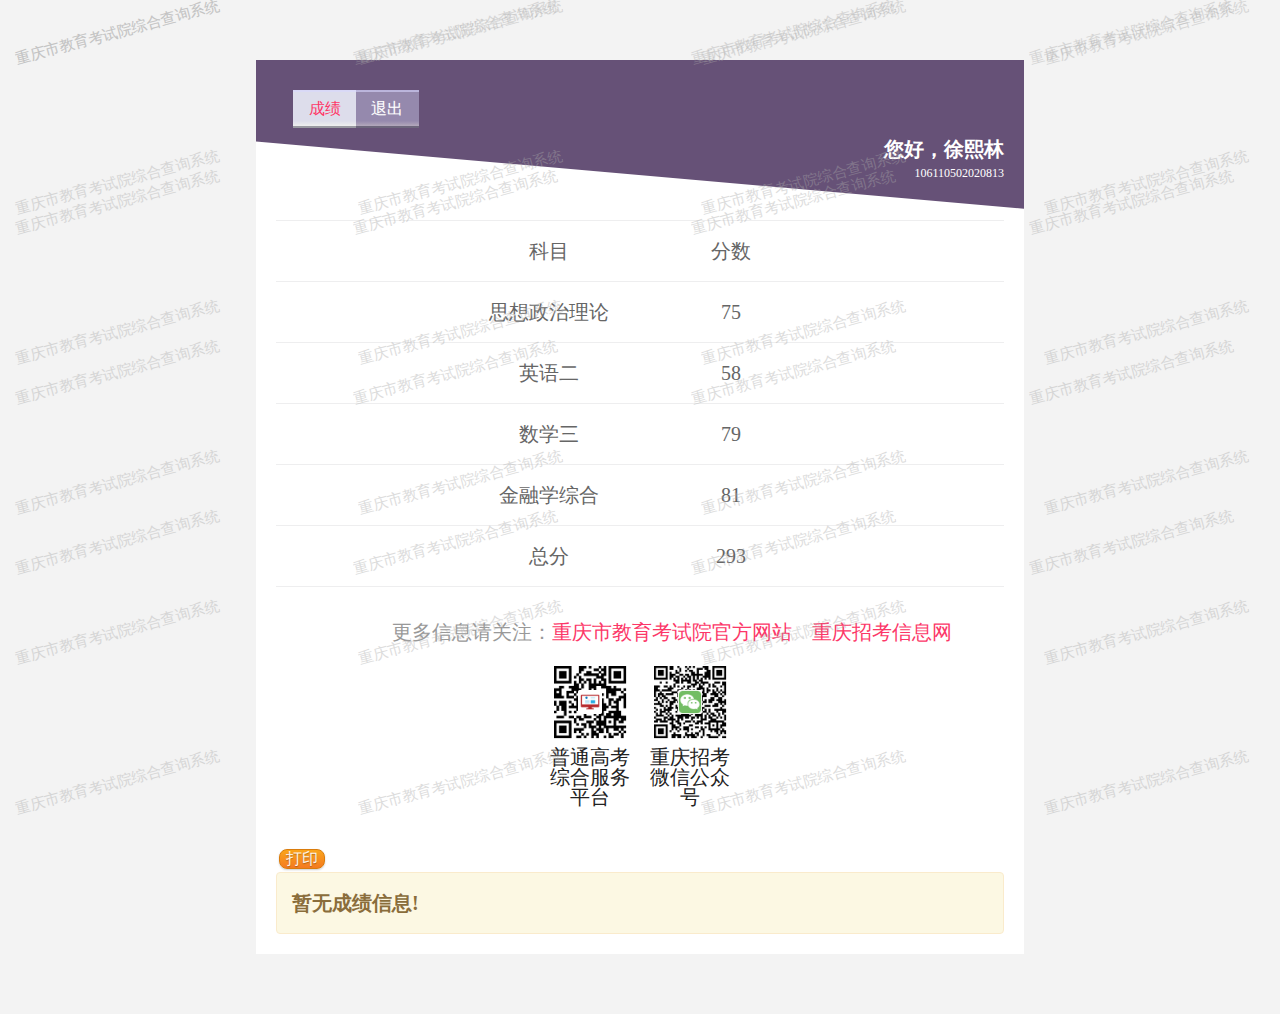
==== commit 5f2d7b4c: "update" ====
--- a/index.html
+++ b/index.html
@@ -1,1964 +1,107 @@
-<html><head>
-        <meta http-equiv="Content-Type" content="text/html; charset=utf-8">
-<meta http-equiv="X-UA-Compatible" content="IE=edge">
-<meta name="viewport" content="width=device-width,initial-scale=1.0,maximum-scale=1.0,user-scalable=0,viewport-fit=cover">
-<link rel="shortcut icon" type="image/x-icon" href="//res.wx.qq.com/a/wx_fed/assets/res/NTI4MWU5.ico">
-<link rel="mask-icon" href="//res.wx.qq.com/a/wx_fed/assets/res/MjliNWVm.svg" color="#4C4C4C">
-<link rel="apple-touch-icon-precomposed" href="//res.wx.qq.com/a/wx_fed/assets/res/OTE0YTAw.png">
-<meta name="apple-mobile-web-app-capable" content="yes">
-<meta name="apple-mobile-web-app-status-bar-style" content="black">
+<!DOCTYPE html>
+<!-- saved from url=(0038)https://gkcj.cqksy.cn/user/score.htmls -->
+<html><head><meta http-equiv="Content-Type" content="text/html; charset=UTF-8">
+
+<title>重庆市教育考试院综合查询系统</title>
+<meta http-equiv="X-UA-Compatible" content="IE=edge,chrome=1">
+<meta name="renderer" content="webkit">
+<meta name="viewport" content="width=device-width,initial-scale=1.0,minimum-scale=1.0,maximum-scale=1.0,user-scalable=yes">
+<meta name="apple-mobile-web-app-title" content="重庆市普通高校招生考试">
+<meta name="author" content="yong">
 <meta name="format-detection" content="telephone=no">
+<link rel="shortcut icon" href="https://gkcj.cqksy.cn/img/logo.jpg">
+<link rel="stylesheet" type="text/css" href="./重庆市教育考试院综合查询系统_files/loading.css">
+<link rel="stylesheet" type="text/css" href="./重庆市教育考试院综合查询系统_files/style.css">
+<link rel="stylesheet" type="text/css" href="./重庆市教育考试院综合查询系统_files/score.css">
+<link rel="stylesheet" type="text/css" href="./重庆市教育考试院综合查询系统_files/sweetalert.css">
+<style type="text/css" media="print">
+.no-print { display:none;}
+</style>
+
+</head>
 
 
-        
-
-  
-  <meta name="description" content="">
-  <meta name="author" content="赠鸿">
-
-  
-  <meta property="og:title" content="预测 | 中国将在2023年前后开启统一进程">
-  <meta property="og:url" content="http://mp.weixin.qq.com/s?__biz=MzI3NTU4ODg2Mg==&amp;mid=100000997&amp;idx=1&amp;sn=e86f0ba8fc23275e5da99c62b318663c&amp;chksm=6b0337745c74be62658a75a0ba80f2074a0382ac18e535ec68a3e3aba44aa3dd56d3cc334300#rd">
-  <meta property="og:image" content="http://mmbiz.qpic.cn/mmbiz_jpg/l4GVzTv7KCJ9vbhhYVJvn1vN09ic3uDAHibIbNaWUf2iaBicypicuSZNtKvnQO0H5qw6dGqn06GyGyIlFbVCib6te9Ag/0?wx_fmt=jpeg">
-  <meta property="og:description" content="">
-  <meta property="og:site_name" content="微信公众平台">
-  <meta property="og:type" content="article">
-  <meta property="og:article:author" content="赠鸿">
-
-  
-  <meta property="twitter:card" content="summary">
-  <meta property="twitter:image" content="http://mmbiz.qpic.cn/mmbiz_jpg/l4GVzTv7KCJ9vbhhYVJvn1vN09ic3uDAHibIbNaWUf2iaBicypicuSZNtKvnQO0H5qw6dGqn06GyGyIlFbVCib6te9Ag/0?wx_fmt=jpeg">
-  <meta property="twitter:title" content="预测 | 中国将在2023年前后开启统一进程">
-  <meta property="twitter:creator" content="赠鸿">
-  <meta property="twitter:site" content="微信公众平台">
-  <meta property="twitter:description" content="">
+<body>
+<input type="hidden" name="contextPathValue" id="contextPathValue" value=""> 
+<script src="./重庆市教育考试院综合查询系统_files/jquery-1.12.4.min.js.下载"></script>
+<script src="./重庆市教育考试院综合查询系统_files/index.js.下载"></script>
+<script src="./重庆市教育考试院综合查询系统_files/score.js.下载"></script>
+<script src="./重庆市教育考试院综合查询系统_files/qrcode.js.下载"></script>
+<script src="./重庆市教育考试院综合查询系统_files/jquery.qrcode.js.下载"></script>
+<script src="./重庆市教育考试院综合查询系统_files/watermark.js.下载"></script>
+<script src="./重庆市教育考试院综合查询系统_files/sweetalert.minGj.js.下载"></script>
+	<!--loading-->
+	<div class="load-wrap" style="display: none;">
+		<div class="container-load">
+			<div class="loading spin-1">
+				<div class="loading spin-2">
+					<div class="loading spin-3">
+						<div class="loading spin-4">
+							<div class="loading spin-5">
+								<div class="loading spin-6"></div>
+							</div>
+						</div>
+					</div>
+				</div>
+			</div>
+		</div>
+	</div>
+	<!-- main start -->
+	<div class="muck-up hide" style="display: block;">
+		<div class="overlay"></div>
+		<div class="top">
+			<!-- nav -->
+			<div class="navigation no-print">
 
 
-        <script nonce="2015908001" type="text/javascript">
-            window.logs = {
-                pagetime: {}
-            };
-            window.logs.pagetime['html_begin'] = (+new Date());
-            window.LANG= "zh_CN"; 
-        </script>
-        <title>
-</title>
-        
-<style>.radius_avatar{display:inline-block;background-color:#fff;padding:3px;border-radius:50%;-moz-border-radius:50%;-webkit-border-radius:50%;overflow:hidden;vertical-align:middle}.radius_avatar img{display:block;width:100%;height:100%;border-radius:50%;-moz-border-radius:50%;-webkit-border-radius:50%;background-color:#eee}.rich_media_inner{word-wrap:break-word;-webkit-hyphens:auto;-ms-hyphens:auto;hyphens:auto}.rich_media_area_primary{padding:20px 16px 12px;padding:calc(20px + constant(safe-area-inset-top)) calc(16px + constant(safe-area-inset-right)) 12px calc(16px + constant(safe-area-inset-left));padding:calc(20px + env(safe-area-inset-top)) calc(16px + env(safe-area-inset-right)) 12px calc(16px + env(safe-area-inset-left));background-color:#fafafa}.rich_media_area_primary.voice{padding-top:66px}.rich_media_area_primary .weui-loadmore_line .weui-loadmore__tips{color:rgba(0,0,0,0.3);background-color:#fafafa}.rich_media_area_extra{padding:0 16px 16px;padding:0 calc(16px + constant(safe-area-inset-right)) calc(16px + constant(safe-area-inset-bottom)) calc(16px + constant(safe-area-inset-left));padding:0 calc(16px + env(safe-area-inset-right)) calc(16px + env(safe-area-inset-bottom)) calc(16px + env(safe-area-inset-left))}.rich_media_extra{padding-top:30px}.mpda_bottom_container .rich_media_extra{padding-top:24px}.mpda_bottom_container .rich_media_extra .mpad_more_list{right:-10px}html{-ms-text-size-adjust:100%;-webkit-text-size-adjust:100%;line-height:1.6}body{-webkit-touch-callout:none;font-family:-apple-system-font,BlinkMacSystemFont,"Helvetica Neue","PingFang SC","Hiragino Sans GB","Microsoft YaHei UI","Microsoft YaHei",Arial,sans-serif;color:#333;background-color:#f2f2f2;letter-spacing:.034em}h1,h2,h3,h4,h5,h6{font-weight:400;font-size:16px}*{margin:0;padding:0}a{color:#576b95;text-decoration:none;-webkit-tap-highlight-color:rgba(0,0,0,0)}.rich_media_title{font-size:22px;line-height:1.4;margin-bottom:14px}@supports(-webkit-overflow-scrolling:touch){.rich_media_title{font-weight:700}}.rich_media_meta_list{margin-bottom:22px;line-height:20px;font-size:0;word-wrap:break-word;word-break:break-all}.rich_media_meta_list em{font-style:normal}.rich_media_meta{display:inline-block;vertical-align:middle;margin:0 10px 10px 0;font-size:15px;-webkit-tap-highlight-color:rgba(0,0,0,0)}.rich_media_meta.icon_appmsg_tag{margin-right:4px}.rich_media_meta.meta_tag_text{margin-right:0}.rich_media_meta_primary{display:block;margin-bottom:10px;font-size:15px}.meta_original_tag{padding:0 .5em;font-size:12px;line-height:1.4;background-color:#f2f2f2;color:#888}.meta_enterprise_tag img{width:30px;height:30px!important;display:block;position:relative;margin-top:-3px;border:0}.rich_media_meta_link{color:#576b95}.rich_media_meta_text{color:rgba(0,0,0,0.3)}.rich_media_meta_text.rich_media_meta_split{padding-left:10px}.rich_media_meta_text.rich_media_meta_split:before{position:absolute;top:50%;left:0;margin-top:-6px;content:' ';display:block;border-left:1px solid #888;width:200%;height:130%;box-sizing:border-box;-moz-box-sizing:border-box;-webkit-box-sizing:border-box;-webkit-transform:scale(0.5);transform:scale(0.5);-webkit-transform-origin:0 0;transform-origin:0 0}.rich_media_meta_text.article_modify_tag{position:relative}.rich_media_meta_nickname{position:relative}.rich_media_thumb_wrp{margin-bottom:6px}.rich_media_thumb_wrp .original_img_wrp{display:block}.rich_media_thumb{display:block;width:100%}.rich_media_content{overflow:hidden;color:#333;font-size:17px;word-wrap:break-word;-webkit-hyphens:auto;-ms-hyphens:auto;hyphens:auto;text-align:justify;position:relative;z-index:0}.rich_media_content *{max-width:100%!important;box-sizing:border-box!important;-webkit-box-sizing:border-box!important;word-wrap:break-word!important}.rich_media_content p{clear:both;min-height:1em}.rich_media_content em{font-style:italic}.rich_media_content fieldset{min-width:0}.rich_media_content .list-paddingleft-1,.rich_media_content .list-paddingleft-2,.rich_media_content .list-paddingleft-3{padding-left:2.2em}.rich_media_content .list-paddingleft-1 .list-paddingleft-2,.rich_media_content .list-paddingleft-2 .list-paddingleft-2,.rich_media_content .list-paddingleft-3 .list-paddingleft-2{padding-left:30px}.rich_media_content .list-paddingleft-1{padding-left:1.2em}.rich_media_content .list-paddingleft-3{padding-left:3.2em}.rich_media_content .code-snippet,.rich_media_content .code-snippet__fix{max-width:1000%!important}.rich_media_content .code-snippet *,.rich_media_content .code-snippet__fix *{max-width:1000%!important}.rich_media_content img{height:auto!important}@media screen and (min-width:1024px){.rich_media_area_primary_inner,.rich_media_area_extra_inner{max-width:677px;margin-left:auto;margin-right:auto}.rich_media_area_primary{padding-top:32px}}blockquote{padding-left:10px;border-left:3px solid #dbdbdb;color:rgba(0,0,0,0.5);font-size:15px;padding-top:4px;margin:1em 0}.blockquote_info{color:rgba(0,0,0,0.3);margin-top:1.1764705882352942em;word-wrap:break-word;-webkit-hyphens:auto;-ms-hyphens:auto;hyphens:auto}.blockquote_article{display:block}.appmsg_share_notice{font-size:16px;color:#888;position:relative;padding:1.25em 0;margin-bottom:1.75em}.appmsg_share_notice:before{content:" ";position:absolute;left:0;top:0;right:0;height:1px;border-top:1px solid #dfdfdf;-webkit-transform-origin:0 0;transform-origin:0 0;-webkit-transform:scaleY(0.5);transform:scaleY(0.5)}.appmsg_share_notice:after{content:" ";position:absolute;left:0;bottom:0;right:0;height:1px;border-bottom:1px solid #dfdfdf;-webkit-transform-origin:0 100%;transform-origin:0 100%;-webkit-transform:scaleY(0.5);transform:scaleY(0.5)}.appmsg_share_notice_hd{font-weight:700;padding-bottom:.2em}.dn{display:none}.qa__card{background-color:#fafafa;border-radius:4px;padding:20px;position:relative;margin:8px 0}.qa__card::before{content:"";display:block;position:absolute;width:24px;height:24px;background-size:cover;background-image:url("data:image/svg+xml;charset=utf8,%3Csvg xmlns='http://www.w3.org/2000/svg' xmlns:xlink='http://www.w3.org/1999/xlink' width='24' height='24' viewBox='0 0 24 24'%3E  %3Cdefs%3E    %3Cpath id='5857326e-0388-4946-90a6-c4e335712b3a-a' d='M14.706 12.611l-.147.004c-.461 0-.748-.362-.568-.767a.945.945 0 0 1 .663-.533c.652-.158 1.09-.662 1.09-1.245 0-.705-.682-1.289-1.545-1.289-.862 0-1.546.584-1.546 1.29v3.859c0 1.426-1.269 2.57-2.826 2.57C8.269 16.5 7 15.356 7 13.93c0-1.252.984-2.316 2.338-2.52h.103c.35 0 .615.221.615.538a.573.573 0 0 1-.007.107.429.429 0 0 1-.04.123c-.107.25-.373.46-.663.533-.648.156-1.09.658-1.09 1.219 0 .705.682 1.289 1.545 1.289.862 0 1.546-.584 1.546-1.29V10.07c0-1.426 1.269-2.57 2.826-2.57C15.731 7.5 17 8.644 17 10.07c0 1.257-.96 2.31-2.294 2.541z'/%3E  %3C/defs%3E  %3Cg fill='none' fill-rule='evenodd'%3E    %3Cpath fill='%23FFF' fill-opacity='.9' stroke='%23000' stroke-opacity='.05' stroke-width='.5' d='M12 22.75c5.937 0 10.75-4.813 10.75-10.75S17.937 1.25 12 1.25 1.25 6.063 1.25 12 6.063 22.75 12 22.75z'/%3E    %3Cuse fill='%236467F0' xlink:href='%235857326e-0388-4946-90a6-c4e335712b3a-a'/%3E    %3Cuse fill='%23FFF' fill-opacity='.2' xlink:href='%235857326e-0388-4946-90a6-c4e335712b3a-a'/%3E  %3C/g%3E%3C/svg%3E");right:8px;top:8px}.qa__card-hd{font-size:14px;color:rgba(0,0,0,0.5);margin-bottom:8px}.qa__card-hd span{margin-right:5px}.qa__card-desc{line-height:24px;overflow:hidden;text-overflow:ellipsis;display:-webkit-box;-webkit-line-clamp:2;-webkit-box-orient:vertical}.qa__card-bd{margin-bottom:12px}.qa__card-bd:last-child{margin-bottom:0}.qa__card-ft{font-size:14px;color:rgba(0,0,0,0.5)}.qa__card-ft span{margin-right:12px}.qa__card-theme{font-size:18px;font-weight:500;line-height:30.8px}.qa__icon-qa{display:inline-block;vertical-align:-4px;width:20px;height:20px;background-size:cover;background-image:url("data:image/svg+xml;charset=utf8,%3Csvg xmlns='http://www.w3.org/2000/svg' width='20' height='20' viewBox='0 0 20 20'%3E  %3Cg fill='%23F7F7F7'%3E    %3Cpath d='M11.938 16.083l-.007.102a.75.75 0 0 1-.743.648H9.562a.75.75 0 0 1-.75-.75h3.126zm0-2.5l-.007.102a.75.75 0 0 1-.642.641l-.101.007H9.562a.75.75 0 0 1-.743-.648l-.007-.102h3.126zm-1.563-10.25a5.375 5.375 0 0 1 4.341 8.545l-.159.207-.583-.472a4.625 4.625 0 1 0-7.363-.216l.158.208-.584.47a5.375 5.375 0 0 1 4.19-8.742z'/%3E    %3Cpath d='M10.453 6.833c.6 0 1.088.16 1.444.497.347.319.525.76.525 1.322 0 .422-.122.788-.347 1.097-.094.112-.356.356-.769.722a1.882 1.882 0 0 0-.431.506 1.34 1.34 0 0 0-.178.694v.215h-.76v-.215c0-.31.057-.581.179-.816.122-.281.44-.637.947-1.087.15-.15.253-.263.318-.338.178-.234.272-.478.272-.74 0-.375-.103-.666-.31-.872-.224-.225-.534-.328-.927-.328-.46 0-.807.15-1.041.459-.197.262-.3.619-.3 1.078h-.75c0-.656.188-1.181.553-1.575.384-.412.91-.619 1.575-.619z'/%3E  %3C/g%3E%3C/svg%3E")}.weui-btn_primary.qa__btn{position:absolute;right:15px;bottom:20px;width:111px;padding:8px 0}.qa__card_v2 .weui-btn_primary.qa__btn{bottom:32px}.qa__card_v2 .qa__card-bd{margin-bottom:6px}.qa__card-content{display:-webkit-box;display:-webkit-flex;display:flex;-webkit-box-align:center;-webkit-align-items:center;align-items:center}.qa__card-avatar{width:48px;height:48px;border-radius:50%;overflow:hidden;margin-right:8px;-webkit-flex-shrink:0;flex-shrink:0}.qa__card-avatar img{width:100%}.qa__card-main{overflow:hidden;-webkit-box-flex:1;-webkit-flex:1;flex:1}.qa__card-main-name{font-weight:500;line-height:27.2px;margin-bottom:2px;margin-right:120px;white-space:nowrap;text-overflow:ellipsis;overflow:hidden}.qa__card-main-info{font-size:14px;color:rgba(0,0,0,0.5);line-height:17px}.qa__card-main-info span{margin-right:5px}.qa__card_v3{padding:21px 16px}.code-snippet{margin:10px 0;display:block;overflow-x:auto;font-size:14px;padding:1em 1em 1em 3em;color:#333;position:relative;background-color:#fafafa;border:1px solid #f0f0f0;border-radius:2px;counter-reset:line;white-space:normal;-webkit-overflow-scrolling:touch}.code-snippet code{text-align:left;font-size:14px;display:block;white-space:pre-wrap;position:relative;font-family:Consolas,"Liberation Mono",Menlo,Courier,monospace}.code-snippet code::before{position:absolute;min-width:1.5em;text-align:right;left:-2.5em;counter-increment:line;content:counter(line);display:inline;margin-right:12px;color:rgba(0,0,0,0.15)}.code-snippet_nowrap code{white-space:pre;display:-webkit-box;display:-webkit-flex;display:flex}.code-snippet__fix{font-size:14px;margin:10px 0;display:block;color:#333;position:relative;background-color:rgba(0,0,0,0.03);border:1px solid #f0f0f0;border-radius:2px;display:-webkit-box;display:-webkit-flex;display:flex;line-height:26px}.code-snippet__fix pre{overflow-x:auto;padding:1em;padding-left:0;white-space:normal;-webkit-box-flex:1;-webkit-flex:1;flex:1;-webkit-overflow-scrolling:touch}.code-snippet__fix code{text-align:left;font-size:14px;display:block;white-space:pre;display:-webkit-box;display:-webkit-flex;display:flex;position:relative;font-family:Consolas,"Liberation Mono",Menlo,Courier,monospace}.code-snippet__fix .code-snippet__line-index{counter-reset:line;-webkit-flex-shrink:0;flex-shrink:0;height:100%;padding:1em;list-style-type:none}.code-snippet__fix .code-snippet__line-index li{list-style-type:none;text-align:right}.code-snippet__fix .code-snippet__line-index li::before{min-width:1.5em;text-align:right;left:-2.5em;counter-increment:line;content:counter(line);display:inline;color:rgba(0,0,0,0.15)}.code-snippet__comment,.code-snippet__quote{color:#afafaf;font-style:italic}.code-snippet__keyword,.code-snippet__selector-tag,.code-snippet__subst{color:#ca7d37}.code-snippet__number,.code-snippet__literal,.code-snippet__variable,.code-snippet__template-variable,.code-snippet__tag .code-snippet__attr{color:#0e9ce5}.code-snippet__string,.code-snippet__doctag{color:#d14}.code-snippet__title,.code-snippet__section,.code-snippet__selector-id{color:#d14}.code-snippet__subst{font-weight:normal}.code-snippet__type,.code-snippet__class .code-snippet__title{color:#0e9ce5}.code-snippet__tag,.code-snippet__name,.code-snippet__attribute{color:#0e9ce5;font-weight:normal}.code-snippet__regexp,.code-snippet__link{color:#ca7d37}.code-snippet__symbol,.code-snippet__bullet{color:#d14}.code-snippet__built_in,.code-snippet__builtin-name{color:#ca7d37}.code-snippet__meta{color:#afafaf}.code-snippet__deletion{background:#fdd}.code-snippet__addition{background:#dfd}.code-snippet__emphasis{font-style:italic}.code-snippet__strong{font-weight:bold}.cell{padding:.8em 0;display:block;position:relative}.cell_hd,.cell_bd,.cell_ft{display:table-cell;vertical-align:middle;word-wrap:break-word;word-break:break-all;white-space:nowrap}.cell_primary{width:2000px;white-space:normal}.flex_cell{padding:10px 0;display:-webkit-box;display:-webkit-flex;display:flex;-webkit-box-align:center;-webkit-align-items:center;align-items:center}.flex_cell_primary{width:100%;-webkit-box-flex:1;-webkit-flex:1;box-flex:1;flex:1}.original_tool_area{display:block;padding:.75em 1em 0;-webkit-tap-highlight-color:rgba(0,0,0,0);color:#333;border:1px solid #eaeaea;margin:20px 0}.original_tool_area .tips_global{position:relative;padding-bottom:.5em;font-size:15px}.original_tool_area .tips_global:after{content:" ";position:absolute;left:0;bottom:0;right:0;height:1px;border-bottom:1px solid #dbdbdb;-webkit-transform-origin:0 100%;transform-origin:0 100%;-webkit-transform:scaleY(0.5);transform:scaleY(0.5)}.original_tool_area .radius_avatar{width:27px;height:27px;padding:0;margin-right:.5em}.original_tool_area .radius_avatar img{height:100%!important}.original_tool_area .flex_cell_bd{width:auto;overflow:hidden;text-overflow:ellipsis;white-space:nowrap;word-wrap:normal}.original_tool_area .flex_cell_ft{font-size:14px;color:#888;padding-left:1em;white-space:nowrap}.original_tool_area .icon_access:after{content:" ";display:inline-block;height:8px;width:8px;border-width:1px 1px 0 0;border-color:#cbcad0;border-style:solid;transform:matrix(0.71,0.71,-0.71,0.71,0,0);-ms-transform:matrix(0.71,0.71,-0.71,0.71,0,0);-webkit-transform:matrix(0.71,0.71,-0.71,0.71,0,0);position:relative;top:-2px;top:-1px}.rich_media_global_msg{position:fixed;top:0;left:0;right:0;padding:.85em 35px .85em 15px;z-index:2;background-color:#c6e0f8;color:#888;font-size:12px}.rich_media_global_msg .icon_closed{position:absolute;right:15px;top:50%;margin-top:-5px;line-height:300px;overflow:hidden;-webkit-tap-highlight-color:rgba(0,0,0,0);background:transparent url(//res.wx.qq.com/mmbizwap/zh_CN/htmledition/images/icon/appmsg/icon_appmsg_msg_closed_sprite.2x42f400.png) no-repeat 0 0;width:11px;height:11px;vertical-align:middle;display:inline-block;background-size:100% auto}.rich_media_global_msg .icon_closed:active{background-position:0 -17px}.rich_media_global_msg.voice{color:#1aad19;background-color:#e8f6e8;padding-left:43.3px;overflow:hidden;text-overflow:ellipsis;white-space:nowrap}.rich_media_global_msg.voice .ic_voice{position:absolute;top:50%;margin-top:-10px;left:15px;display:inline-block;width:13.3px;height:18.3px;background:url([data-uri]) no-repeat center;background-size:contain}.rich_media_global_msg.voice .icon_more{position:absolute;right:15px;top:50%;margin-top:-6.5px;width:8px;height:13px;background:url([data-uri]) no-repeat center;background-size:contain}.preview_appmsg .rich_media_title{margin-top:2.3em}@media screen and (min-width:1024px){.rich_media_global_msg{position:relative;margin-bottom:32px}.preview_appmsg .rich_media_title.rich_media_title{margin-top:0}}.pages_reset{color:#333;line-height:1.6;font-size:16px;font-weight:400;font-style:normal;text-indent:0;letter-spacing:normal;text-align:left;text-decoration:none;white-space:normal}.weapp_element,.weapp_display_element,.mp-miniprogram{display:block;margin:1em 0}.share_audio_context{margin:16px 0}.weapp_text_link{font-size:17px}.weapp_text_link:before{content:'';display:inline-block;line-height:1;background-size:contain;background-repeat:no-repeat;background-image:url('[data-uri]');vertical-align:middle;font-size:11px;color:#888;margin-right:4px;margin-top:-3px;background-position:center;height:20px;width:20px}.weapp_text_link:empty{display:none}.flex_context{display:-webkit-box;display:-webkit-flex;display:flex;-webkit-box-align:center;-webkit-align-items:center;align-items:center}.flex_bd{-webkit-box-flex:1;-webkit-flex:1;flex:1;word-wrap:break-word;word-break:break-all}.original_page{background-color:#fff;font-size:16px}.account_info{padding:0 0 20px}.account_info .flex_bd{padding-left:.85em}.radius_avatar.account_avatar{width:28px;height:28px;padding:0}.account_nickname{overflow:hidden;text-overflow:ellipsis;display:-webkit-box;-webkit-box-orient:vertical;-webkit-line-clamp:1;line-height:1.2;color:#576b95;font-size:14px}.account_nickname_inner{font-weight:400;vertical-align:top}.account_desc{overflow:hidden;text-overflow:ellipsis;display:-webkit-box;-webkit-box-orient:vertical;-webkit-line-clamp:1;color:#b2b2b2;font-size:13px;line-height:1.2;padding-top:.3em}.account_desc_inner{display:inline;vertical-align:top}.share_notice{margin-bottom:16px;word-wrap:break-word;-webkit-hyphens:auto;-ms-hyphens:auto;hyphens:auto}.share_media{padding-bottom:18px}.original_panel{padding:20px;background-color:#fcfcfc;word-wrap:break-word;-webkit-hyphens:auto;-ms-hyphens:auto;hyphens:auto;overflow:hidden;position:relative}.original_panel .original_account{margin-bottom:18px;position:relative;z-index:1}.original_panel .original_account_avatar{width:28px;height:28px;padding:0}.original_panel .original_account_nickname{padding-left:.85em;font-size:15px;color:rgba(0,0,0,0.5)}.original_panel_title{font-size:23px;color:#000;margin:0 0 16px}.original_panel_content{color:#333}.original_panel_tool{padding-top:20px;position:relative;z-index:1}.original_area_primary{margin-bottom:24px;font-size:15px}.original_primary_tips{padding:0 16px 32px;color:rgba(0,0,0,0.5)}.original_primary_tips p:first-child{font-weight:700;padding-bottom:8px;line-height:1.4}.original_primary_card_tips{line-height:1.4;color:rgba(0,0,0,0.3)}.original_primary_card{padding:20px 16px;margin-top:16px;border-radius:8px;background-color:rgba(0,0,0,0.03);line-height:1.4;-webkit-box-align:center;-webkit-align-items:center;align-items:center}.original_primary_card:active{background-color:rgba(0,0,0,0.06)}.original_primary_card .radius_avatar{padding:0;width:40px;height:40px;margin-right:12px;vertical-align:middle}.original_primary_card .weui-flex__item{min-width:0}.original_primary_card .weui-flex__ft{position:relative;padding-right:24px}.original_primary_card .weui-flex__ft:after{content:"";font-size:10px;background:transparent url("data:image/svg+xml;charset=utf8, %3Csvg width='10' height='20' viewBox='0 0 10 20' xmlns='http://www.w3.org/2000/svg' xmlns:xlink='http://www.w3.org/1999/xlink'%3E%3Cdefs%3E%3Cpath d='M6.323 10.358l-.884.884L.623 6.426a.83.83 0 0 1 0-1.177L5.44.433l.884.884-4.52 4.52 4.52 4.521z' id='a'/%3E%3C/defs%3E%3Cuse fill='%23000' transform='rotate(-180 4.184 7.921)' xlink:href='%23a' fill-rule='evenodd' opacity='.2' /%3E%3C/svg%3E") 0 0 no-repeat;background-size:1em;width:1em;height:2em;position:absolute;right:0;top:50%;margin-top:-1em}.original_primary_nickname{color:rgba(0,0,0,0.9);font-size:17px;font-weight:700;width:auto;overflow:hidden;text-overflow:ellipsis;white-space:nowrap;word-wrap:normal;display:block}.original_primary_desc{color:rgba(0,0,0,0.5);font-size:14px;padding-top:4px;width:auto;overflow:hidden;text-overflow:ellipsis;white-space:nowrap;word-wrap:normal}[class^="weui-icon-"],[class*=" weui-icon-"]{display:inline-block;vertical-align:middle;width:24px;height:24px;-webkit-mask-position:50% 50%;mask-position:50% 50%;-webkit-mask-repeat:no-repeat;mask-repeat:no-repeat;-webkit-mask-size:100%;mask-size:100%;background-color:currentColor}.weui-icon-circle{-webkit-mask-image:url(data:image/svg+xml,%3Csvg%20width%3D%221000%22%20height%3D%221000%22%20xmlns%3D%22http%3A%2F%2Fwww.w3.org%2F2000%2Fsvg%22%3E%3Cpath%20d%3D%22M500%20916.667C269.881%20916.667%2083.333%20730.119%2083.333%20500%2083.333%20269.881%20269.881%2083.333%20500%2083.333c230.119%200%20416.667%20186.548%20416.667%20416.667%200%20230.119-186.548%20416.667-416.667%20416.667zm0-50c202.504%200%20366.667-164.163%20366.667-366.667%200-202.504-164.163-366.667-366.667-366.667-202.504%200-366.667%20164.163-366.667%20366.667%200%20202.504%20164.163%20366.667%20366.667%20366.667z%22%20fill-rule%3D%22evenodd%22%20fill-opacity%3D%22.9%22%2F%3E%3C%2Fsvg%3E);mask-image:url(data:image/svg+xml,%3Csvg%20width%3D%221000%22%20height%3D%221000%22%20xmlns%3D%22http%3A%2F%2Fwww.w3.org%2F2000%2Fsvg%22%3E%3Cpath%20d%3D%22M500%20916.667C269.881%20916.667%2083.333%20730.119%2083.333%20500%2083.333%20269.881%20269.881%2083.333%20500%2083.333c230.119%200%20416.667%20186.548%20416.667%20416.667%200%20230.119-186.548%20416.667-416.667%20416.667zm0-50c202.504%200%20366.667-164.163%20366.667-366.667%200-202.504-164.163-366.667-366.667-366.667-202.504%200-366.667%20164.163-366.667%20366.667%200%20202.504%20164.163%20366.667%20366.667%20366.667z%22%20fill-rule%3D%22evenodd%22%20fill-opacity%3D%22.9%22%2F%3E%3C%2Fsvg%3E)}.weui-icon-download{-webkit-mask-image:url(data:image/svg+xml,%3Csvg%20width%3D%2224%22%20height%3D%2224%22%20xmlns%3D%22http%3A%2F%2Fwww.w3.org%2F2000%2Fsvg%22%3E%3Cpath%20d%3D%22M11.25%2012.04l-1.72-1.72-1.06%201.06%202.828%202.83a1%201%200%20001.414-.001l2.828-2.828-1.06-1.061-1.73%201.73V7h-1.5v5.04zm0-5.04V2h1.5v5h6.251c.55%200%20.999.446.999.996v13.008a.998.998%200%2001-.996.996H4.996A.998.998%200%20014%2021.004V7.996A1%201%200%20014.999%207h6.251z%22%2F%3E%3C%2Fsvg%3E);mask-image:url(data:image/svg+xml,%3Csvg%20width%3D%2224%22%20height%3D%2224%22%20xmlns%3D%22http%3A%2F%2Fwww.w3.org%2F2000%2Fsvg%22%3E%3Cpath%20d%3D%22M11.25%2012.04l-1.72-1.72-1.06%201.06%202.828%202.83a1%201%200%20001.414-.001l2.828-2.828-1.06-1.061-1.73%201.73V7h-1.5v5.04zm0-5.04V2h1.5v5h6.251c.55%200%20.999.446.999.996v13.008a.998.998%200%2001-.996.996H4.996A.998.998%200%20014%2021.004V7.996A1%201%200%20014.999%207h6.251z%22%2F%3E%3C%2Fsvg%3E)}.weui-icon-info{-webkit-mask-image:url(data:image/svg+xml,%3Csvg%20width%3D%2224%22%20height%3D%2224%22%20xmlns%3D%22http%3A%2F%2Fwww.w3.org%2F2000%2Fsvg%22%3E%3Cpath%20d%3D%22M12%2022C6.477%2022%202%2017.523%202%2012S6.477%202%2012%202s10%204.477%2010%2010-4.477%2010-10%2010zm-.75-12v7h1.5v-7h-1.5zM12%209a1%201%200%20100-2%201%201%200%20000%202z%22%2F%3E%3C%2Fsvg%3E);mask-image:url(data:image/svg+xml,%3Csvg%20width%3D%2224%22%20height%3D%2224%22%20xmlns%3D%22http%3A%2F%2Fwww.w3.org%2F2000%2Fsvg%22%3E%3Cpath%20d%3D%22M12%2022C6.477%2022%202%2017.523%202%2012S6.477%202%2012%202s10%204.477%2010%2010-4.477%2010-10%2010zm-.75-12v7h1.5v-7h-1.5zM12%209a1%201%200%20100-2%201%201%200%20000%202z%22%2F%3E%3C%2Fsvg%3E)}.weui-icon-safe-success{-webkit-mask-image:url(data:image/svg+xml,%3Csvg%20xmlns%3D%22http%3A%2F%2Fwww.w3.org%2F2000%2Fsvg%22%20viewBox%3D%220%200%201000%201000%22%3E%3Cpath%20d%3D%22M500.9%204.6C315.5%2046.7%20180.4%2093.1%2057.6%20132c0%20129.3.2%20231.7.2%20339.7%200%20304.2%20248.3%20471.6%20443.1%20523.7C695.7%20943.3%20944%20775.9%20944%20471.7c0-108%20.2-210.4.2-339.7C821.4%2093.1%20686.3%2046.7%20500.9%204.6zm248.3%20349.1l-299.7%20295c-2.1%202-5.3%202-7.4-.1L304.4%20506.1c-2-2.1-2.3-5.7-.6-8l18.3-24.9c1.7-2.3%205-2.8%207.2-1l112.2%2086c2.3%201.8%206%201.7%208.1-.1l274.7-228.9c2.2-1.8%205.7-1.7%207.7.3l17%2016.8c2.2%202.1%202.2%205.3.2%207.4z%22%20fill-rule%3D%22evenodd%22%20clip-rule%3D%22evenodd%22%20fill%3D%22%23070202%22%2F%3E%3C%2Fsvg%3E);mask-image:url(data:image/svg+xml,%3Csvg%20xmlns%3D%22http%3A%2F%2Fwww.w3.org%2F2000%2Fsvg%22%20viewBox%3D%220%200%201000%201000%22%3E%3Cpath%20d%3D%22M500.9%204.6C315.5%2046.7%20180.4%2093.1%2057.6%20132c0%20129.3.2%20231.7.2%20339.7%200%20304.2%20248.3%20471.6%20443.1%20523.7C695.7%20943.3%20944%20775.9%20944%20471.7c0-108%20.2-210.4.2-339.7C821.4%2093.1%20686.3%2046.7%20500.9%204.6zm248.3%20349.1l-299.7%20295c-2.1%202-5.3%202-7.4-.1L304.4%20506.1c-2-2.1-2.3-5.7-.6-8l18.3-24.9c1.7-2.3%205-2.8%207.2-1l112.2%2086c2.3%201.8%206%201.7%208.1-.1l274.7-228.9c2.2-1.8%205.7-1.7%207.7.3l17%2016.8c2.2%202.1%202.2%205.3.2%207.4z%22%20fill-rule%3D%22evenodd%22%20clip-rule%3D%22evenodd%22%20fill%3D%22%23070202%22%2F%3E%3C%2Fsvg%3E)}.weui-icon-safe-warn{-webkit-mask-image:url(data:image/svg+xml,%3Csvg%20xmlns%3D%22http%3A%2F%2Fwww.w3.org%2F2000%2Fsvg%22%20viewBox%3D%220%200%201000%201000%22%3E%3Cpath%20d%3D%22M500.9%204.5c-185.4%2042-320.4%2088.4-443.2%20127.3%200%20129.3.2%20231.7.2%20339.6%200%20304.1%20248.2%20471.4%20443%20523.6%20194.7-52.2%20443-219.5%20443-523.6%200-107.9.2-210.3.2-339.6C821.3%2092.9%20686.2%2046.5%20500.9%204.5zm-26.1%20271.1h52.1c5.8%200%2010.3%204.7%2010.1%2010.4l-11.6%20313.8c-.1%202.8-2.5%205.2-5.4%205.2h-38.2c-2.9%200-5.3-2.3-5.4-5.2L464.8%20286c-.2-5.8%204.3-10.4%2010-10.4zm26.1%20448.3c-20.2%200-36.5-16.3-36.5-36.5s16.3-36.5%2036.5-36.5%2036.5%2016.3%2036.5%2036.5-16.4%2036.5-36.5%2036.5z%22%20fill-rule%3D%22evenodd%22%20clip-rule%3D%22evenodd%22%20fill%3D%22%23020202%22%2F%3E%3C%2Fsvg%3E);mask-image:url(data:image/svg+xml,%3Csvg%20xmlns%3D%22http%3A%2F%2Fwww.w3.org%2F2000%2Fsvg%22%20viewBox%3D%220%200%201000%201000%22%3E%3Cpath%20d%3D%22M500.9%204.5c-185.4%2042-320.4%2088.4-443.2%20127.3%200%20129.3.2%20231.7.2%20339.6%200%20304.1%20248.2%20471.4%20443%20523.6%20194.7-52.2%20443-219.5%20443-523.6%200-107.9.2-210.3.2-339.6C821.3%2092.9%20686.2%2046.5%20500.9%204.5zm-26.1%20271.1h52.1c5.8%200%2010.3%204.7%2010.1%2010.4l-11.6%20313.8c-.1%202.8-2.5%205.2-5.4%205.2h-38.2c-2.9%200-5.3-2.3-5.4-5.2L464.8%20286c-.2-5.8%204.3-10.4%2010-10.4zm26.1%20448.3c-20.2%200-36.5-16.3-36.5-36.5s16.3-36.5%2036.5-36.5%2036.5%2016.3%2036.5%2036.5-16.4%2036.5-36.5%2036.5z%22%20fill-rule%3D%22evenodd%22%20clip-rule%3D%22evenodd%22%20fill%3D%22%23020202%22%2F%3E%3C%2Fsvg%3E)}.weui-icon-success{-webkit-mask-image:url(data:image/svg+xml,%3Csvg%20width%3D%2224%22%20height%3D%2224%22%20xmlns%3D%22http%3A%2F%2Fwww.w3.org%2F2000%2Fsvg%22%3E%3Cpath%20d%3D%22M12%2022C6.477%2022%202%2017.523%202%2012S6.477%202%2012%202s10%204.477%2010%2010-4.477%2010-10%2010zm-1.177-7.86l-2.765-2.767L7%2012.431l3.119%203.121a1%201%200%20001.414%200l5.952-5.95-1.062-1.062-5.6%205.6z%22%2F%3E%3C%2Fsvg%3E);mask-image:url(data:image/svg+xml,%3Csvg%20width%3D%2224%22%20height%3D%2224%22%20xmlns%3D%22http%3A%2F%2Fwww.w3.org%2F2000%2Fsvg%22%3E%3Cpath%20d%3D%22M12%2022C6.477%2022%202%2017.523%202%2012S6.477%202%2012%202s10%204.477%2010%2010-4.477%2010-10%2010zm-1.177-7.86l-2.765-2.767L7%2012.431l3.119%203.121a1%201%200%20001.414%200l5.952-5.95-1.062-1.062-5.6%205.6z%22%2F%3E%3C%2Fsvg%3E)}.weui-icon-success-circle{-webkit-mask-image:url(data:image/svg+xml,%3Csvg%20width%3D%2224%22%20height%3D%2224%22%20xmlns%3D%22http%3A%2F%2Fwww.w3.org%2F2000%2Fsvg%22%3E%3Cpath%20d%3D%22M12%2022C6.477%2022%202%2017.523%202%2012S6.477%202%2012%202s10%204.477%2010%2010-4.477%2010-10%2010zm0-1.2a8.8%208.8%200%20100-17.6%208.8%208.8%200%20000%2017.6zm-1.172-6.242l5.809-5.808.848.849-5.95%205.95a1%201%200%2001-1.414%200L7%2012.426l.849-.849%202.98%202.98z%22%2F%3E%3C%2Fsvg%3E);mask-image:url(data:image/svg+xml,%3Csvg%20width%3D%2224%22%20height%3D%2224%22%20xmlns%3D%22http%3A%2F%2Fwww.w3.org%2F2000%2Fsvg%22%3E%3Cpath%20d%3D%22M12%2022C6.477%2022%202%2017.523%202%2012S6.477%202%2012%202s10%204.477%2010%2010-4.477%2010-10%2010zm0-1.2a8.8%208.8%200%20100-17.6%208.8%208.8%200%20000%2017.6zm-1.172-6.242l5.809-5.808.848.849-5.95%205.95a1%201%200%2001-1.414%200L7%2012.426l.849-.849%202.98%202.98z%22%2F%3E%3C%2Fsvg%3E)}.weui-icon-success-no-circle{-webkit-mask-image:url(data:image/svg+xml,%3Csvg%20width%3D%2224%22%20height%3D%2224%22%20xmlns%3D%22http%3A%2F%2Fwww.w3.org%2F2000%2Fsvg%22%3E%3Cpath%20d%3D%22M8.657%2018.435L3%2012.778l1.414-1.414%204.95%204.95L20.678%205l1.414%201.414-12.02%2012.021a1%201%200%2001-1.415%200z%22%20fill-rule%3D%22evenodd%22%2F%3E%3C%2Fsvg%3E);mask-image:url(data:image/svg+xml,%3Csvg%20width%3D%2224%22%20height%3D%2224%22%20xmlns%3D%22http%3A%2F%2Fwww.w3.org%2F2000%2Fsvg%22%3E%3Cpath%20d%3D%22M8.657%2018.435L3%2012.778l1.414-1.414%204.95%204.95L20.678%205l1.414%201.414-12.02%2012.021a1%201%200%2001-1.415%200z%22%20fill-rule%3D%22evenodd%22%2F%3E%3C%2Fsvg%3E)}.weui-icon-waiting{-webkit-mask-image:url(data:image/svg+xml,%3Csvg%20width%3D%2224%22%20height%3D%2224%22%20xmlns%3D%22http%3A%2F%2Fwww.w3.org%2F2000%2Fsvg%22%3E%3Cpath%20d%3D%22M12.75%2011.38V6h-1.5v6l4.243%204.243%201.06-1.06-3.803-3.804zM12%2022C6.477%2022%202%2017.523%202%2012S6.477%202%2012%202s10%204.477%2010%2010-4.477%2010-10%2010z%22%20fill-rule%3D%22evenodd%22%2F%3E%3C%2Fsvg%3E);mask-image:url(data:image/svg+xml,%3Csvg%20width%3D%2224%22%20height%3D%2224%22%20xmlns%3D%22http%3A%2F%2Fwww.w3.org%2F2000%2Fsvg%22%3E%3Cpath%20d%3D%22M12.75%2011.38V6h-1.5v6l4.243%204.243%201.06-1.06-3.803-3.804zM12%2022C6.477%2022%202%2017.523%202%2012S6.477%202%2012%202s10%204.477%2010%2010-4.477%2010-10%2010z%22%20fill-rule%3D%22evenodd%22%2F%3E%3C%2Fsvg%3E)}.weui-icon-waiting-circle{-webkit-mask-image:url(data:image/svg+xml,%3Csvg%20width%3D%2224%22%20height%3D%2224%22%20xmlns%3D%22http%3A%2F%2Fwww.w3.org%2F2000%2Fsvg%22%3E%3Cpath%20d%3D%22M12.6%2011.503l3.891%203.891-.848.849L11.4%2012V6h1.2v5.503zM12%2022C6.477%2022%202%2017.523%202%2012S6.477%202%2012%202s10%204.477%2010%2010-4.477%2010-10%2010zm0-1.2a8.8%208.8%200%20100-17.6%208.8%208.8%200%20000%2017.6z%22%2F%3E%3C%2Fsvg%3E);mask-image:url(data:image/svg+xml,%3Csvg%20width%3D%2224%22%20height%3D%2224%22%20xmlns%3D%22http%3A%2F%2Fwww.w3.org%2F2000%2Fsvg%22%3E%3Cpath%20d%3D%22M12.6%2011.503l3.891%203.891-.848.849L11.4%2012V6h1.2v5.503zM12%2022C6.477%2022%202%2017.523%202%2012S6.477%202%2012%202s10%204.477%2010%2010-4.477%2010-10%2010zm0-1.2a8.8%208.8%200%20100-17.6%208.8%208.8%200%20000%2017.6z%22%2F%3E%3C%2Fsvg%3E)}.weui-icon-warn{-webkit-mask-image:url(data:image/svg+xml,%3Csvg%20width%3D%2224%22%20height%3D%2224%22%20xmlns%3D%22http%3A%2F%2Fwww.w3.org%2F2000%2Fsvg%22%3E%3Cpath%20d%3D%22M12%2022C6.477%2022%202%2017.523%202%2012S6.477%202%2012%202s10%204.477%2010%2010-4.477%2010-10%2010zm-.763-15.864l.11%207.596h1.305l.11-7.596h-1.525zm.759%2010.967c.512%200%20.902-.383.902-.882%200-.5-.39-.882-.902-.882a.878.878%200%2000-.896.882c0%20.499.396.882.896.882z%22%2F%3E%3C%2Fsvg%3E);mask-image:url(data:image/svg+xml,%3Csvg%20width%3D%2224%22%20height%3D%2224%22%20xmlns%3D%22http%3A%2F%2Fwww.w3.org%2F2000%2Fsvg%22%3E%3Cpath%20d%3D%22M12%2022C6.477%2022%202%2017.523%202%2012S6.477%202%2012%202s10%204.477%2010%2010-4.477%2010-10%2010zm-.763-15.864l.11%207.596h1.305l.11-7.596h-1.525zm.759%2010.967c.512%200%20.902-.383.902-.882%200-.5-.39-.882-.902-.882a.878.878%200%2000-.896.882c0%20.499.396.882.896.882z%22%2F%3E%3C%2Fsvg%3E)}.weui-icon-info-circle{-webkit-mask-image:url(data:image/svg+xml,%3Csvg%20width%3D%2224%22%20height%3D%2224%22%20xmlns%3D%22http%3A%2F%2Fwww.w3.org%2F2000%2Fsvg%22%3E%3Cpath%20d%3D%22M12%2022C6.477%2022%202%2017.523%202%2012S6.477%202%2012%202s10%204.477%2010%2010-4.477%2010-10%2010zm0-1.2a8.8%208.8%200%20100-17.6%208.8%208.8%200%20000%2017.6zM11.4%2010h1.2v7h-1.2v-7zm.6-1a1%201%200%20110-2%201%201%200%20010%202z%22%2F%3E%3C%2Fsvg%3E);mask-image:url(data:image/svg+xml,%3Csvg%20width%3D%2224%22%20height%3D%2224%22%20xmlns%3D%22http%3A%2F%2Fwww.w3.org%2F2000%2Fsvg%22%3E%3Cpath%20d%3D%22M12%2022C6.477%2022%202%2017.523%202%2012S6.477%202%2012%202s10%204.477%2010%2010-4.477%2010-10%2010zm0-1.2a8.8%208.8%200%20100-17.6%208.8%208.8%200%20000%2017.6zM11.4%2010h1.2v7h-1.2v-7zm.6-1a1%201%200%20110-2%201%201%200%20010%202z%22%2F%3E%3C%2Fsvg%3E)}.weui-icon-cancel{-webkit-mask-image:url(data:image/svg+xml,%3Csvg%20width%3D%2224%22%20height%3D%2224%22%20xmlns%3D%22http%3A%2F%2Fwww.w3.org%2F2000%2Fsvg%22%3E%3Cg%20fill-rule%3D%22evenodd%22%3E%3Cpath%20d%3D%22M12%2022C6.477%2022%202%2017.523%202%2012S6.477%202%2012%202s10%204.477%2010%2010-4.477%2010-10%2010zm0-1.2a8.8%208.8%200%20100-17.6%208.8%208.8%200%20000%2017.6z%22%20fill-rule%3D%22nonzero%22%2F%3E%3Cpath%20d%3D%22M12.849%2012l3.11%203.111-.848.849L12%2012.849l-3.111%203.11-.849-.848L11.151%2012l-3.11-3.111.848-.849L12%2011.151l3.111-3.11.849.848L12.849%2012z%22%2F%3E%3C%2Fg%3E%3C%2Fsvg%3E);mask-image:url(data:image/svg+xml,%3Csvg%20width%3D%2224%22%20height%3D%2224%22%20xmlns%3D%22http%3A%2F%2Fwww.w3.org%2F2000%2Fsvg%22%3E%3Cg%20fill-rule%3D%22evenodd%22%3E%3Cpath%20d%3D%22M12%2022C6.477%2022%202%2017.523%202%2012S6.477%202%2012%202s10%204.477%2010%2010-4.477%2010-10%2010zm0-1.2a8.8%208.8%200%20100-17.6%208.8%208.8%200%20000%2017.6z%22%20fill-rule%3D%22nonzero%22%2F%3E%3Cpath%20d%3D%22M12.849%2012l3.11%203.111-.848.849L12%2012.849l-3.111%203.11-.849-.848L11.151%2012l-3.11-3.111.848-.849L12%2011.151l3.111-3.11.849.848L12.849%2012z%22%2F%3E%3C%2Fg%3E%3C%2Fsvg%3E)}.weui-icon-search{-webkit-mask-image:url(data:image/svg+xml,%3Csvg%20width%3D%2224%22%20height%3D%2224%22%20xmlns%3D%22http%3A%2F%2Fwww.w3.org%2F2000%2Fsvg%22%3E%3Cpath%20d%3D%22M16.31%2015.561l4.114%204.115-.848.848-4.123-4.123a7%207%200%2011.857-.84zM16.8%2011a5.8%205.8%200%2010-11.6%200%205.8%205.8%200%200011.6%200z%22%20fill-rule%3D%22evenodd%22%2F%3E%3C%2Fsvg%3E);mask-image:url(data:image/svg+xml,%3Csvg%20width%3D%2224%22%20height%3D%2224%22%20xmlns%3D%22http%3A%2F%2Fwww.w3.org%2F2000%2Fsvg%22%3E%3Cpath%20d%3D%22M16.31%2015.561l4.114%204.115-.848.848-4.123-4.123a7%207%200%2011.857-.84zM16.8%2011a5.8%205.8%200%2010-11.6%200%205.8%205.8%200%200011.6%200z%22%20fill-rule%3D%22evenodd%22%2F%3E%3C%2Fsvg%3E)}.weui-icon-clear{-webkit-mask-image:url(data:image/svg+xml,%3Csvg%20width%3D%2224%22%20height%3D%2224%22%20xmlns%3D%22http%3A%2F%2Fwww.w3.org%2F2000%2Fsvg%22%3E%3Cpath%20d%3D%22M13.06%2012l3.006-3.005-1.06-1.06L12%2010.938%208.995%207.934l-1.06%201.06L10.938%2012l-3.005%203.005%201.06%201.06L12%2013.062l3.005%203.005%201.06-1.06L13.062%2012zM12%2022C6.477%2022%202%2017.523%202%2012S6.477%202%2012%202s10%204.477%2010%2010-4.477%2010-10%2010z%22%2F%3E%3C%2Fsvg%3E);mask-image:url(data:image/svg+xml,%3Csvg%20width%3D%2224%22%20height%3D%2224%22%20xmlns%3D%22http%3A%2F%2Fwww.w3.org%2F2000%2Fsvg%22%3E%3Cpath%20d%3D%22M13.06%2012l3.006-3.005-1.06-1.06L12%2010.938%208.995%207.934l-1.06%201.06L10.938%2012l-3.005%203.005%201.06%201.06L12%2013.062l3.005%203.005%201.06-1.06L13.062%2012zM12%2022C6.477%2022%202%2017.523%202%2012S6.477%202%2012%202s10%204.477%2010%2010-4.477%2010-10%2010z%22%2F%3E%3C%2Fsvg%3E)}.weui-icon-back{-webkit-mask-image:url(data:image/svg+xml,%3Csvg%20width%3D%2224%22%20height%3D%2224%22%20xmlns%3D%22http%3A%2F%2Fwww.w3.org%2F2000%2Fsvg%22%3E%3Cpath%20d%3D%22M12%2022C6.477%2022%202%2017.523%202%2012S6.477%202%2012%202s10%204.477%2010%2010-4.477%2010-10%2010zm1.999-6.563L10.68%2012%2014%208.562%2012.953%207.5%209.29%2011.277a1.045%201.045%200%20000%201.446l3.663%203.777L14%2015.437z%22%20fill-rule%3D%22evenodd%22%2F%3E%3C%2Fsvg%3E);mask-image:url(data:image/svg+xml,%3Csvg%20width%3D%2224%22%20height%3D%2224%22%20xmlns%3D%22http%3A%2F%2Fwww.w3.org%2F2000%2Fsvg%22%3E%3Cpath%20d%3D%22M12%2022C6.477%2022%202%2017.523%202%2012S6.477%202%2012%202s10%204.477%2010%2010-4.477%2010-10%2010zm1.999-6.563L10.68%2012%2014%208.562%2012.953%207.5%209.29%2011.277a1.045%201.045%200%20000%201.446l3.663%203.777L14%2015.437z%22%20fill-rule%3D%22evenodd%22%2F%3E%3C%2Fsvg%3E)}.weui-icon-delete{-webkit-mask-image:url(data:image/svg+xml,%3Csvg%20width%3D%2224%22%20height%3D%2224%22%20xmlns%3D%22http%3A%2F%2Fwww.w3.org%2F2000%2Fsvg%22%3E%3Cpath%20d%3D%22M6.774%206.4l.812%2013.648a.8.8%200%2000.798.752h7.232a.8.8%200%2000.798-.752L17.226%206.4H6.774zm11.655%200l-.817%2013.719A2%202%200%200115.616%2022H8.384a2%202%200%2001-1.996-1.881L5.571%206.4H3.5v-.7a.5.5%200%2001.5-.5h16a.5.5%200%2001.5.5v.7h-2.071zM14%203a.5.5%200%2001.5.5v.7h-5v-.7A.5.5%200%200110%203h4zM9.5%209h1.2l.5%209H10l-.5-9zm3.8%200h1.2l-.5%209h-1.2l.5-9z%22%2F%3E%3C%2Fsvg%3E);mask-image:url(data:image/svg+xml,%3Csvg%20width%3D%2224%22%20height%3D%2224%22%20xmlns%3D%22http%3A%2F%2Fwww.w3.org%2F2000%2Fsvg%22%3E%3Cpath%20d%3D%22M6.774%206.4l.812%2013.648a.8.8%200%2000.798.752h7.232a.8.8%200%2000.798-.752L17.226%206.4H6.774zm11.655%200l-.817%2013.719A2%202%200%200115.616%2022H8.384a2%202%200%2001-1.996-1.881L5.571%206.4H3.5v-.7a.5.5%200%2001.5-.5h16a.5.5%200%2001.5.5v.7h-2.071zM14%203a.5.5%200%2001.5.5v.7h-5v-.7A.5.5%200%200110%203h4zM9.5%209h1.2l.5%209H10l-.5-9zm3.8%200h1.2l-.5%209h-1.2l.5-9z%22%2F%3E%3C%2Fsvg%3E)}.weui-icon-success-no-circle-thin{-webkit-mask-image:url(data:image/svg+xml,%3Csvg%20width%3D%2224%22%20height%3D%2224%22%20xmlns%3D%22http%3A%2F%2Fwww.w3.org%2F2000%2Fsvg%22%3E%3Cpath%20d%3D%22M8.864%2016.617l-5.303-5.303-1.061%201.06%205.657%205.657a1%201%200%20001.414%200L21.238%206.364l-1.06-1.06L8.864%2016.616z%22%20fill-rule%3D%22evenodd%22%2F%3E%3C%2Fsvg%3E);mask-image:url(data:image/svg+xml,%3Csvg%20width%3D%2224%22%20height%3D%2224%22%20xmlns%3D%22http%3A%2F%2Fwww.w3.org%2F2000%2Fsvg%22%3E%3Cpath%20d%3D%22M8.864%2016.617l-5.303-5.303-1.061%201.06%205.657%205.657a1%201%200%20001.414%200L21.238%206.364l-1.06-1.06L8.864%2016.616z%22%20fill-rule%3D%22evenodd%22%2F%3E%3C%2Fsvg%3E)}.weui-icon-arrow{-webkit-mask-image:url(data:image/svg+xml,%3Csvg%20width%3D%2212%22%20height%3D%2224%22%20xmlns%3D%22http%3A%2F%2Fwww.w3.org%2F2000%2Fsvg%22%3E%3Cpath%20d%3D%22M2.454%206.58l1.06-1.06%205.78%205.779a.996.996%200%20010%201.413l-5.78%205.779-1.06-1.061%205.425-5.425-5.425-5.424z%22%20fill%3D%22%23B2B2B2%22%20fill-rule%3D%22evenodd%22%2F%3E%3C%2Fsvg%3E);mask-image:url(data:image/svg+xml,%3Csvg%20width%3D%2212%22%20height%3D%2224%22%20xmlns%3D%22http%3A%2F%2Fwww.w3.org%2F2000%2Fsvg%22%3E%3Cpath%20d%3D%22M2.454%206.58l1.06-1.06%205.78%205.779a.996.996%200%20010%201.413l-5.78%205.779-1.06-1.061%205.425-5.425-5.425-5.424z%22%20fill%3D%22%23B2B2B2%22%20fill-rule%3D%22evenodd%22%2F%3E%3C%2Fsvg%3E)}.weui-icon-arrow-bold{-webkit-mask-image:url(data:image/svg+xml,%3Csvg%20height%3D%2224%22%20width%3D%2212%22%20xmlns%3D%22http%3A%2F%2Fwww.w3.org%2F2000%2Fsvg%22%3E%3Cpath%20d%3D%22M10.157%2012.711L4.5%2018.368l-1.414-1.414%204.95-4.95-4.95-4.95L4.5%205.64l5.657%205.657a1%201%200%20010%201.414z%22%20fill-rule%3D%22evenodd%22%2F%3E%3C%2Fsvg%3E);mask-image:url(data:image/svg+xml,%3Csvg%20height%3D%2224%22%20width%3D%2212%22%20xmlns%3D%22http%3A%2F%2Fwww.w3.org%2F2000%2Fsvg%22%3E%3Cpath%20d%3D%22M10.157%2012.711L4.5%2018.368l-1.414-1.414%204.95-4.95-4.95-4.95L4.5%205.64l5.657%205.657a1%201%200%20010%201.414z%22%20fill-rule%3D%22evenodd%22%2F%3E%3C%2Fsvg%3E)}.weui-icon-back-arrow{-webkit-mask-image:url(data:image/svg+xml,%3Csvg%20width%3D%2212%22%20height%3D%2224%22%20xmlns%3D%22http%3A%2F%2Fwww.w3.org%2F2000%2Fsvg%22%3E%3Cpath%20d%3D%22M3.343%2012l7.071%207.071L9%2020.485l-7.778-7.778a1%201%200%20010-1.414L9%203.515l1.414%201.414L3.344%2012z%22%20fill-rule%3D%22evenodd%22%2F%3E%3C%2Fsvg%3E);mask-image:url(data:image/svg+xml,%3Csvg%20width%3D%2212%22%20height%3D%2224%22%20xmlns%3D%22http%3A%2F%2Fwww.w3.org%2F2000%2Fsvg%22%3E%3Cpath%20d%3D%22M3.343%2012l7.071%207.071L9%2020.485l-7.778-7.778a1%201%200%20010-1.414L9%203.515l1.414%201.414L3.344%2012z%22%20fill-rule%3D%22evenodd%22%2F%3E%3C%2Fsvg%3E)}.weui-icon-back-arrow-thin{-webkit-mask-image:url(data:image/svg+xml,%3Csvg%20width%3D%2212%22%20height%3D%2224%22%20xmlns%3D%22http%3A%2F%2Fwww.w3.org%2F2000%2Fsvg%22%3E%3Cpath%20d%3D%22M10%2019.438L8.955%2020.5l-7.666-7.79a1.02%201.02%200%20010-1.42L8.955%203.5%2010%204.563%202.682%2012%2010%2019.438z%22%20fill-rule%3D%22evenodd%22%2F%3E%3C%2Fsvg%3E);mask-image:url(data:image/svg+xml,%3Csvg%20width%3D%2212%22%20height%3D%2224%22%20xmlns%3D%22http%3A%2F%2Fwww.w3.org%2F2000%2Fsvg%22%3E%3Cpath%20d%3D%22M10%2019.438L8.955%2020.5l-7.666-7.79a1.02%201.02%200%20010-1.42L8.955%203.5%2010%204.563%202.682%2012%2010%2019.438z%22%20fill-rule%3D%22evenodd%22%2F%3E%3C%2Fsvg%3E)}.weui-icon-close{-webkit-mask-image:url(data:image/svg+xml,%3Csvg%20width%3D%2224%22%20height%3D%2224%22%20xmlns%3D%22http%3A%2F%2Fwww.w3.org%2F2000%2Fsvg%22%3E%3Cpath%20d%3D%22M12%2010.586l5.657-5.657%201.414%201.414L13.414%2012l5.657%205.657-1.414%201.414L12%2013.414l-5.657%205.657-1.414-1.414L10.586%2012%204.929%206.343%206.343%204.93%2012%2010.586z%22%20fill-rule%3D%22evenodd%22%2F%3E%3C%2Fsvg%3E);mask-image:url(data:image/svg+xml,%3Csvg%20width%3D%2224%22%20height%3D%2224%22%20xmlns%3D%22http%3A%2F%2Fwww.w3.org%2F2000%2Fsvg%22%3E%3Cpath%20d%3D%22M12%2010.586l5.657-5.657%201.414%201.414L13.414%2012l5.657%205.657-1.414%201.414L12%2013.414l-5.657%205.657-1.414-1.414L10.586%2012%204.929%206.343%206.343%204.93%2012%2010.586z%22%20fill-rule%3D%22evenodd%22%2F%3E%3C%2Fsvg%3E)}.weui-icon-close-thin{-webkit-mask-image:url(data:image/svg+xml,%3Csvg%20width%3D%2224%22%20height%3D%2224%22%20xmlns%3D%22http%3A%2F%2Fwww.w3.org%2F2000%2Fsvg%22%3E%3Cpath%20d%3D%22M12.25%2010.693L6.057%204.5%205%205.557l6.193%206.193L5%2017.943%206.057%2019l6.193-6.193L18.443%2019l1.057-1.057-6.193-6.193L19.5%205.557%2018.443%204.5z%22%20fill-rule%3D%22evenodd%22%2F%3E%3C%2Fsvg%3E);mask-image:url(data:image/svg+xml,%3Csvg%20width%3D%2224%22%20height%3D%2224%22%20xmlns%3D%22http%3A%2F%2Fwww.w3.org%2F2000%2Fsvg%22%3E%3Cpath%20d%3D%22M12.25%2010.693L6.057%204.5%205%205.557l6.193%206.193L5%2017.943%206.057%2019l6.193-6.193L18.443%2019l1.057-1.057-6.193-6.193L19.5%205.557%2018.443%204.5z%22%20fill-rule%3D%22evenodd%22%2F%3E%3C%2Fsvg%3E)}.weui-icon-back-circle{-webkit-mask-image:url(data:image/svg+xml,%3Csvg%20width%3D%2224%22%20height%3D%2224%22%20xmlns%3D%22http%3A%2F%2Fwww.w3.org%2F2000%2Fsvg%22%3E%3Cpath%20d%3D%22M12%2022C6.477%2022%202%2017.523%202%2012S6.477%202%2012%202s10%204.477%2010%2010-4.477%2010-10%2010zm0-1.2a8.8%208.8%200%20100-17.6%208.8%208.8%200%20000%2017.6zm1.999-5.363L12.953%2016.5%209.29%2012.723a1.045%201.045%200%20010-1.446L12.953%207.5%2014%208.563%2010.68%2012%2014%2015.438z%22%2F%3E%3C%2Fsvg%3E);mask-image:url(data:image/svg+xml,%3Csvg%20width%3D%2224%22%20height%3D%2224%22%20xmlns%3D%22http%3A%2F%2Fwww.w3.org%2F2000%2Fsvg%22%3E%3Cpath%20d%3D%22M12%2022C6.477%2022%202%2017.523%202%2012S6.477%202%2012%202s10%204.477%2010%2010-4.477%2010-10%2010zm0-1.2a8.8%208.8%200%20100-17.6%208.8%208.8%200%20000%2017.6zm1.999-5.363L12.953%2016.5%209.29%2012.723a1.045%201.045%200%20010-1.446L12.953%207.5%2014%208.563%2010.68%2012%2014%2015.438z%22%2F%3E%3C%2Fsvg%3E)}.weui-icon-success{color:#07c160}.weui-icon-waiting{color:#10aeff}.weui-icon-warn{color:#fa5151}.weui-icon-info{color:#10aeff}.weui-icon-success-circle{color:#07c160}.weui-icon-success-no-circle,.weui-icon-success-no-circle-thin{color:#07c160}.weui-icon-waiting-circle{color:#10aeff}.weui-icon-circle{color:rgba(0,0,0,0.3)}.weui-icon-download{color:#07c160}.weui-icon-info-circle{color:rgba(0,0,0,0.3)}.weui-icon-safe-success{color:#07c160}.weui-icon-safe-warn{color:#ffbe00}.weui-icon-cancel{color:#fa5151}.weui-icon-search{color:rgba(0,0,0,0.5)}.weui-icon-clear{color:rgba(0,0,0,0.3)}.weui-icon-clear:active{color:rgba(0,0,0,0.5)}.weui-icon-delete.weui-icon_gallery-delete{color:#fff}.weui-icon-arrow,.weui-icon-arrow-bold,.weui-icon-back-arrow,.weui-icon-back-arrow-thin{width:12px}.weui-icon-arrow,.weui-icon-arrow-bold{color:rgba(0,0,0,0.3)}.weui-icon-back-arrow,.weui-icon-back-arrow-thin{color:rgba(0,0,0,0.9)}.weui-icon-back,.weui-icon-back-circle{color:rgba(0,0,0,0.9)}.weui-icon_msg{width:64px;height:64px}.weui-icon_msg.weui-icon-warn{color:#fa5151}.weui-icon_msg-primary{width:64px;height:64px}.weui-icon_msg-primary.weui-icon-warn{color:#ffc300}.weui-textarea{-webkit-tap-highlight-color:rgba(0,0,0,0);background-color:transparent;display:block;border:0;resize:none;width:100%;color:inherit;font-size:1em;line-height:inherit;outline:0}.weui-flex{display:-webkit-box;display:-webkit-flex;display:flex}.weui-flex__item{-webkit-box-flex:1;-webkit-flex:1;flex:1}.weui-media-box{padding:16px;position:relative}.weui-media-box:before{content:" ";position:absolute;left:0;top:0;right:0;height:1px;border-top:1px solid rgba(0,0,0,0.1);-webkit-transform-origin:0 0;transform-origin:0 0;-webkit-transform:scaleY(0.5);transform:scaleY(0.5);left:16px}.weui-media-box:first-child:before{display:none}a.weui-media-box{color:#000;-webkit-tap-highlight-color:rgba(0,0,0,0)}a.weui-media-box:active{background-color:#ececec}.weui-media-box__title{font-weight:400;font-size:17px;line-height:1.4;color:rgba(0,0,0,0.9);width:auto;overflow:hidden;text-overflow:ellipsis;white-space:nowrap;word-wrap:normal;word-wrap:break-word;word-break:break-all}.weui-media-box__desc{color:rgba(0,0,0,0.3);font-size:14px;line-height:1.4;padding-top:4px;overflow:hidden;text-overflow:ellipsis;display:-webkit-box;-webkit-box-orient:vertical;-webkit-line-clamp:2}.weui-media-box__info{margin-top:16px;padding-bottom:4px;font-size:13px;color:#cecece;line-height:1em;list-style:none;overflow:hidden}.weui-media-box__info__meta{float:left;padding-right:1em}.weui-media-box__info__meta_extra{padding-left:1em;border-left:1px solid #cecece}.weui-media-box_appmsg{display:-webkit-box;display:-webkit-flex;display:flex;-webkit-box-align:center;-webkit-align-items:center;align-items:center}.weui-media-box_appmsg .weui-media-box__hd{margin-right:16px;width:60px;height:60px;line-height:60px;text-align:center}.weui-media-box_appmsg .weui-media-box__thumb{width:100%;max-height:100%;vertical-align:top}.weui-media-box_appmsg .weui-media-box__bd{-webkit-box-flex:1;-webkit-flex:1;flex:1;min-width:0}.weui-media-box_small-appmsg{padding:0}.weui-media-box_small-appmsg .weui-cells{margin-top:0}.weui-media-box_small-appmsg .weui-cells:before{display:none}.weui-btn{position:relative;display:block;width:184px;margin-left:auto;margin-right:auto;padding:8px 24px;box-sizing:border-box;font-weight:700;font-size:17px;text-align:center;text-decoration:none;color:#fff;line-height:1.41176471;border-radius:4px;-webkit-tap-highlight-color:rgba(0,0,0,0);overflow:hidden}.weui-btn_block{width:auto}.weui-btn_inline{display:inline-block}.weui-btn_default{color:#06ae56;background-color:#f2f2f2}.weui-btn_default:not(.weui-btn_disabled):visited{color:#06ae56}.weui-btn_default:not(.weui-btn_disabled):active{color:#06ae56;background-color:#d9d9d9}.weui-btn_primary{background-color:#07c160}.weui-btn_primary:not(.weui-btn_disabled):visited{color:#fff}.weui-btn_primary:not(.weui-btn_disabled):active{color:#fff;background-color:#06ad56}.weui-btn_warn{color:#fa5151;background-color:#f2f2f2}.weui-btn_warn:not(.weui-btn_disabled):visited{color:#fa5151}.weui-btn_warn:not(.weui-btn_disabled):active{color:#fa5151;background-color:#d9d9d9}.weui-btn_disabled{color:rgba(0,0,0,0.18);background-color:#fafafa}.weui-btn_loading .weui-loading{margin:-0.2em .34em 0 0}.weui-btn_loading.weui-btn_primary{color:#fff}.weui-btn_loading.weui-btn_default{background-color:#d9d9d9}.weui-btn_loading.weui-btn_primary{background-color:#06ad56}.weui-btn_loading.weui-btn_warn{background-color:#d9d9d9}.weui-btn_plain-primary{color:#07c160;border:1px solid #1aad19}.weui-btn_plain-primary:not(.weui-btn_plain-disabled):active{color:#06ae56;border-color:#179c16;background-color:rgba(0,0,0,0.1)}.weui-btn_plain-primary:after{border-width:0}.weui-btn_plain-default{color:#353535;border:1px solid #353535}.weui-btn_plain-default:not(.weui-btn_plain-disabled):active{color:#323232;border-color:#323232;background-color:rgba(0,0,0,0.1)}.weui-btn_plain-default:after{border-width:0}.weui-btn_plain-disabled{color:rgba(0,0,0,0.2);border-color:rgba(0,0,0,0.2)}.weui-btn_cell{position:relative;display:block;margin-left:auto;margin-right:auto;box-sizing:border-box;font-weight:700;font-size:17px;text-align:center;text-decoration:none;color:#fff;line-height:1.41176471;padding:16px;-webkit-tap-highlight-color:rgba(0,0,0,0);overflow:hidden;background-color:#fff}.weui-btn_cell+.weui-btn_cell{margin-top:16px}.weui-btn_cell:active{background-color:#ececec}.weui-btn_cell__icon{display:inline-block;vertical-align:middle;width:24px;height:24px;margin:-0.2em .34em 0 0}.weui-btn_cell-default{color:rgba(0,0,0,0.9)}.weui-btn_cell-primary{color:#576b95}.weui-btn_cell-warn{color:#fa5151}button.weui-btn,input.weui-btn{border-width:0;outline:0;-webkit-appearance:none}button.weui-btn:focus,input.weui-btn:focus{outline:0}button.weui-btn_inline,input.weui-btn_inline,button.weui-btn_mini,input.weui-btn_mini{width:auto}button.weui-btn_plain-primary,input.weui-btn_plain-primary,button.weui-btn_plain-default,input.weui-btn_plain-default{border-width:1px;background-color:transparent}.weui-btn_mini{display:inline-block;width:auto;padding:0 .75em;line-height:2;font-size:16px}.weui-btn:not(.weui-btn_mini)+.weui-btn:not(.weui-btn_mini){margin-top:16px}.weui-btn.weui-btn_inline+.weui-btn.weui-btn_inline{margin-top:auto;margin-left:16px}.weui-btn-area{margin:48px 16px 8px}.weui-btn-area_inline{display:-webkit-box;display:-webkit-flex;display:flex}.weui-btn-area_inline .weui-btn{margin-top:auto;margin-right:16px;width:100%;-webkit-box-flex:1;-webkit-flex:1;flex:1}.weui-btn-area_inline .weui-btn:last-child{margin-right:0}.weui-btn_reset{background:transparent;border:0;padding:0;outline:0}.weui-btn_icon{font-size:0}.weui-btn_icon:active [class*="weui-icon-"]{color:rgba(0,0,0,0.5)}.preview_appmsg .rich_media_title{margin-top:1.5em}.preview_appmsg .account_info{padding-top:3em}.original_page{background-color:transparent}.account_info{-webkit-tap-highlight-color:rgba(0,0,0,0);outline:0;padding-bottom:16px;font-size:16px}.account_info.appmsg_account_info{padding-bottom:32px}.account_info .radius_avatar img{background-color:transparent}.share_notice{font-size:17px;word-wrap:break-word;-webkit-hyphens:auto;-ms-hyphens:auto;hyphens:auto}.original_panel{background-color:rgba(0,0,0,0.03)}.original_panel:after{border-color:#e6e6e6}.original_panel .original_account_avatar{width:30px;height:30px}.original_panel_tool{font-size:14px}.original_panel_tool a{color:#576b95}.original_panel_content{opacity:.90;font-size:14px;line-height:22px;color:#000}.share_media{padding-bottom:30px}.icon_appmsg_tag{display:inline-block;vertical-align:middle;padding:0 .5em;font-size:12px;line-height:1.5;background-color:#c3c3c3;color:#fff;border-radius:2px;-moz-border-radius:2px;-webkit-border-radius:2px;width:auto;overflow:hidden;text-overflow:ellipsis;white-space:nowrap;word-wrap:normal;max-width:70%}.icon_appmsg_tag.primary{color:#3bb638;padding:4px .78em;background-color:rgba(9,187,7,0.08);font-size:12px;border-top-left-radius:.95em 50%;-moz-border-radius-topleft:.95em 50%;-webkit-border-top-left-radius:.95em 50%;border-top-right-radius:.95em 50%;-moz-border-radius-topright:.95em 50%;-webkit-border-top-right-radius:.95em 50%;border-bottom-left-radius:.95em 50%;-moz-border-radius-bottomleft:.95em 50%;-webkit-border-bottom-left-radius:.95em 50%;border-bottom-right-radius:.95em 50%;-moz-border-radius-bottomright:.95em 50%;-webkit-border-bottom-right-radius:.95em 50%}.icon_appmsg_tag.default{border:1px solid rgba(0,0,0,0.1);color:rgba(0,0,0,0.3);background-color:transparent;padding:0 .54em;font-size:15px;line-height:1.3;border-top-left-radius:.67em 50%;-moz-border-radius-topleft:.67em 50%;-webkit-border-top-left-radius:.67em 50%;border-top-right-radius:.67em 50%;-moz-border-radius-topright:.67em 50%;-webkit-border-top-right-radius:.67em 50%;border-bottom-left-radius:.67em 50%;-moz-border-radius-bottomleft:.67em 50%;-webkit-border-bottom-left-radius:.67em 50%;border-bottom-right-radius:.67em 50%;-moz-border-radius-bottomright:.67em 50%;-webkit-border-bottom-right-radius:.67em 50%}.rich_media_meta_list .icon_appmsg_tag.default{margin-top:-1px}.icon_appmsg_tag.title_tag{background-color:#d04b4e}.icon_global_tag_wrp{text-align:right;padding-bottom:12px}.icon_global_tag{background-color:rgba(118,118,118,0.16);color:rgba(0,0,0,0.41);line-height:2.2;border-top-left-radius:1em 50%;-moz-border-radius-topleft:1em 50%;-webkit-border-top-left-radius:1em 50%;border-bottom-left-radius:1em 50%;-moz-border-radius-bottomleft:1em 50%;-webkit-border-bottom-left-radius:1em 50%;padding:0 1.8em 0 1.34em;font-size:12px;margin-right:-24px;display:inline-block;vertical-align:top}.global_plain_btn{display:inline-block;vertical-align:middle;padding:0 1em;line-height:2;font-size:14px;-webkit-tap-highlight-color:rgba(0,0,0,0);border-radius:5px;-moz-border-radius:5px;-webkit-border-radius:5px}.global_plain_btn.primary{color:#1aad19;border:1px solid currentColor}.global_plain_btn.primary:active{color:rgba(26,173,25,0.6)}.wx_video_context{color:#fefefe;position:relative;background-color:#000}.wx_video_thumb,.wx_video_thumb_primary{position:absolute;left:0;width:100%;height:100%!important;top:0}.wx_video_thumb_primary{background-size:cover;background-position:50% 50%;background-repeat:no-repeat}.wx_video_play_btn{position:absolute;top:50%;left:50%;-webkit-transform:translate(-50%,-50%);transform:translate(-50%,-50%);margin-top:-2px;font-size:0;border-width:0;background-color:transparent;padding:0;outline:0;z-index:2}.wx_video_play_btn:before{content:" ";display:inline-block;width:0;height:0;border-width:14px 0 14px 25px;border-color:transparent transparent transparent #fff;border-style:dotted dotted dotted solid}.wx_video_mask{position:absolute;top:0;left:0;right:0;bottom:0;z-index:1;background-color:rgba(0,0,0,0.5)}.place_audio_area{min-height:100px;background-color:#fdfdfd;display:block;margin:16px 0}.place_music_area{min-height:68px;background-color:#fdfdfd;display:block;margin:17px 0 16px}.rich_media_empty_extra{background-color:#fafafa}.appmsg_skin_default.rich_media_empty_extra{background-color:#fff}.appmsg_skin_default .rich_media_area_primary{background-color:#fff}.appmsg_skin_default .rich_media_area_primary .weui-loadmore_line .weui-loadmore__tips{background-color:#fff}.appmsg_style_default .rich_media_tool{padding-top:15px}.rich_media_title_ios{font-weight:700}.my_comment_empty_data{background-color:#fff}.read-more__area{margin:30px 0}.read-more__desc{margin-bottom:10px}.read-more__article__extra{font-size:14px;color:rgba(0,0,0,0.5)}.read-more__article__item{margin-bottom:10px}.original_panel_tips{font-size:12px;color:#fff;line-height:19px;font-weight:normal;vertical-align:2px;padding:2px 4px;border-radius:2px;display:inline-block;background-color:rgba(0,0,0,0.2)}</style>
 
-<style>
-        </style>
-<style type="text/css">
-    .original_panel{
-        border-radius: 8px;
-    }
+<div class="nav">
+	<a href="https://gkcj.cqksy.cn/user/score.htmls#menu" id="toggle"><span></span><nav>菜单</nav></a> 
+	<div id="menu">
+		<ul>
+			<li><a href="https://gkcj.cqksy.cn/user/score.htmls">成绩</a>
+			</li>
+			
+			<li><a href="https://gkcj.cqksy.cn/user/logout.htmls">退出</a>
+			</li>
+		</ul>
+	</div>
+</div> 
 
-</style>
-<!--[if lt IE 9]>
-<link rel="stylesheet" type="text/css" href="//res.wx.qq.com/mmbizwap/zh_CN/htmledition/style/page/appmsg_new/pc492bcc.css">
-<![endif]-->
-
-    <script src="file://res.wx.qq.com/mmbizwap/zh_CN/htmledition/js/new_video/plugin/util4a091e.js,/mmbizwap/zh_CN/htmledition/js/pages/iframe_communicate4848aa.js,/mmbizwap/zh_CN/htmledition/js/new_video/player.html49b95f.js,/mmbizwap/zh_CN/htmledition/js/biz_wap/zepto/touch42f400.js,/mmbizwap/zh_CN/htmledition/js/biz_wap/zepto/event42f400.js,/mmbizwap/zh_CN/htmledition/js/biz_wap/zepto/zepto440203.js,/mmbizwap/zh_CN/htmledition/style/page/pages/video.css4a2c3f.js,/mmbizwap/zh_CN/htmledition/js/a/tpl/smallbanner_msg_tpl.html42f400.js,/mmbizwap/zh_CN/htmledition/js/a/tpl/smallbanner_info_tpl.html44c2e3.js,/mmbizwap/zh_CN/htmledition/js/a/tpl/banner_info_tpl.html42f400.js,/mmbizwap/zh_CN/htmledition/js/a/tpl/promote_tpl.html42f400.js,/mmbizwap/zh_CN/htmledition/js/a/tpl/smallcard_tpl.html42f400.js,/mmbizwap/zh_CN/htmledition/js/a/tpl/info_tpl.html42f400.js,/mmbizwap/zh_CN/htmledition/js/a/tpl/cardticket_tpl.html42f400.js,/mmbizwap/zh_CN/htmledition/js/a/tpl/banner_tpl.html47af5b.js?v=1003" type="text/javascript" async=""></script><script src="file://res.wx.qq.com/mmbizwap/zh_CN/htmledition/js/a/tpl/sponsor_tpl.html42f400.js,/mmbizwap/zh_CN/htmledition/js/a/tpl/new_cpc_tpl.html45178d.js,/mmbizwap/zh_CN/htmledition/js/appmsg/emotion/caret42f400.js,/mmbizwap/zh_CN/htmledition/js/pages/audition_tpl.html47a8e6.js,/mmbizwap/zh_CN/htmledition/js/biz_wap/utils/localstorage42f400.js,/mmbizwap/zh_CN/htmledition/js/a/appdialog_confirm.html42f400.js,/mmbizwap/zh_CN/htmledition/style/widget/wx_profile_dialog_primary.css42f400.js,/mmbizwap/zh_CN/htmledition/js/new_video/player4a2c10.js,/mmbizwap/zh_CN/htmledition/js/a/tpl/mpda_bottom_tpl.html450c68.js,/mmbizwap/zh_CN/htmledition/js/a/tpl/crt_size_map4602fc.js,/mmbizwap/zh_CN/htmledition/js/biz_wap/jsapi/cardticket42f400.js,/mmbizwap/zh_CN/htmledition/js/biz_common/utils/emoji_panel_data42f400.js,/mmbizwap/zh_CN/htmledition/js/appmsg/emotion/textarea42f400.js,/mmbizwap/zh_CN/htmledition/js/appmsg/emotion/nav42f400.js,/mmbizwap/zh_CN/htmledition/js/appmsg/emotion/common42f400.js?v=1003" type="text/javascript" async=""></script><script src="file://res.wx.qq.com/mmbizwap/zh_CN/htmledition/js/appmsg/emotion/slide49f7d6.js,/mmbizwap/zh_CN/htmledition/js/pages/musicUrlReport47f34b.js,/mmbizwap/zh_CN/htmledition/js/biz_wap/jsapi/log4673d5.js,/mmbizwap/zh_CN/htmledition/js/pages/player_tips47a8e6.js,/mmbizwap/zh_CN/htmledition/js/pages/music_report_conf42f400.js,/mmbizwap/zh_CN/htmledition/js/pages/report4a2c10.js,/mmbizwap/zh_CN/htmledition/js/pages/player_adaptor42f400.js,/mmbizwap/zh_CN/htmledition/js/pages/music_player473e5d.js,/mmbizwap/zh_CN/htmledition/js/biz_common/utils/emoji_data45112f.js,/mmbizwap/zh_CN/htmledition/js/appmsg/more_read_tpl.html42f400.js,/mmbizwap/zh_CN/htmledition/js/appmsg/friend_comment_tpl.html42f400.js,/mmbizwap/zh_CN/htmledition/js/appmsg/comment_pc_tpl.html4830e1.js,/mmbizwap/zh_CN/htmledition/js/appmsg/comment_tpl.html4a2c3f.js,/mmbizwap/zh_CN/htmledition/js/appmsg/emotion/emotion_pc4a091e.js,/mmbizwap/zh_CN/htmledition/js/appmsg/emotion/dom42f400.js?v=1003" type="text/javascript" async=""></script><script src="file://res.wx.qq.com/mmbizwap/zh_CN/htmledition/js/biz_wap/utils/fakehash42f400.js,/mmbizwap/zh_CN/htmledition/js/appmsg/emotion/selection4830e1.js,/mmbizwap/zh_CN/htmledition/js/appmsg/comment_report4690d8.js,/mmbizwap/zh_CN/htmledition/js/appmsg/retry_ajax451cc4.js,/mmbizwap/zh_CN/htmledition/js/complain/tips42f400.js,/mmbizwap/zh_CN/htmledition/js/appmsg/i18n4a4ca1.js,/mmbizwap/zh_CN/htmledition/js/appmsg/related_article_tpl.html4a789c.js,/mmbizwap/zh_CN/htmledition/js/pages/loadscript42f400.js,/mmbizwap/zh_CN/htmledition/js/biz_wap/utils/ajax_load_js42f400.js,/mmbizwap/zh_CN/htmledition/js/appmsg/reward_entry46ef12.js,/mmbizwap/zh_CN/htmledition/js/biz_common/utils/comm_report4a789c.js,/mmbizwap/zh_CN/htmledition/js/a/ios42f400.js,/mmbizwap/zh_CN/htmledition/js/a/android457bcb.js,/mmbizwap/zh_CN/htmledition/js/a/profile455ab4.js,/mmbizwap/zh_CN/htmledition/js/a/app_card485189.js,/mmbizwap/zh_CN/htmledition/js/a/sponsor4576f8.js?v=1003" type="text/javascript" async=""></script><script src="file://res.wx.qq.com/mmbizwap/zh_CN/htmledition/js/a/tpl/cpc_tpl.html450c68.js,/mmbizwap/zh_CN/htmledition/js/a/appdialog_confirm471cb1.js,/mmbizwap/zh_CN/htmledition/js/biz_common/dom/offset4690d8.js,/mmbizwap/zh_CN/htmledition/js/a/video482376.js,/mmbizwap/zh_CN/htmledition/js/a/tpl/crt_tpl_manager450d79.js,/mmbizwap/zh_CN/htmledition/js/a/cpc_a_tpl.html485189.js,/mmbizwap/zh_CN/htmledition/js/a/sponsor_a_tpl.html42f400.js,/mmbizwap/zh_CN/htmledition/js/a/a_tpl.html485189.js,/mmbizwap/zh_CN/htmledition/js/a/mpshop42f400.js,/mmbizwap/zh_CN/htmledition/js/a/wxopen_card42f400.js,/mmbizwap/zh_CN/htmledition/js/a/card42f400.js,/mmbizwap/zh_CN/htmledition/js/biz_wap/utils/position42f400.js,/mmbizwap/zh_CN/htmledition/js/a/a_report4402ec.js,/mmbizwap/zh_CN/htmledition/js/biz_wap/utils/show_time4543c6.js,/mmbizwap/zh_CN/htmledition/js/biz_common/utils/get_para_list4981d4.js,/mmbizwap/zh_CN/htmledition/js/biz_wap/utils/openUrl4402ec.js,/mmbizwap/zh_CN/htmledition/js/a/a_sign452c49.js?v=1003" type="text/javascript" async=""></script><script src="file://res.wx.qq.com/mmbizwap/zh_CN/htmledition/js/appmsg/my_comment_tpl.html4a41a2.js,/mmbizwap/zh_CN/htmledition/js/appmsg/cmt_tpl.html46b604.js,/mmbizwap/zh_CN/htmledition/js/sougou/a_tpl.html42f400.js,/mmbizwap/zh_CN/htmledition/js/appmsg/emotion/emotion46b604.js,/mmbizwap/zh_CN/htmledition/js/biz_common/utils/report42f400.js,/mmbizwap/zh_CN/htmledition/js/appmsg/articleReport42f400.js,/mmbizwap/zh_CN/htmledition/js/biz_wap/jsapi/leaveReport482a87.js,/mmbizwap/zh_CN/htmledition/js/biz_wap/utils/hand_up_state42f400.js,/mmbizwap/zh_CN/htmledition/js/biz_wap/utils/storage42f400.js,/mmbizwap/zh_CN/htmledition/js/biz_common/utils/http42f400.js,/mmbizwap/zh_CN/htmledition/js/biz_common/utils/cookie42f400.js,/mmbizwap/zh_CN/htmledition/js/appmsg/topic_tpl.html42f400.js,/mmbizwap/zh_CN/htmledition/js/question_answer/appmsg_tpl.html4a2c10.js,/mmbizwap/zh_CN/htmledition/js/pages/weapp_tpl.html42f400.js,/mmbizwap/zh_CN/htmledition/js/biz_common/utils/monitor42f400.js?v=1003" type="text/javascript" async=""></script><script src="file://res.wx.qq.com/mmbizwap/zh_CN/htmledition/js/pages/voice_tpl.html42f400.js,/mmbizwap/zh_CN/htmledition/js/pages/kugoumusic_ctrl47cb36.js,/mmbizwap/zh_CN/htmledition/js/pages/qqmusic_ctrl47cb36.js,/mmbizwap/zh_CN/htmledition/js/pages/voice_component482b98.js,/mmbizwap/zh_CN/htmledition/js/pages/qqmusic_tpl.html42f400.js,/mmbizwap/zh_CN/htmledition/js/new_video/ctl4a46b1.js,/mmbizwap/zh_CN/htmledition/js/pages/utils47da67.js,/mmbizwap/zh_CN/htmledition/js/appmsg/open_url_with_webview440203.js,/mmbizwap/zh_CN/htmledition/js/appmsg/more_read4576f8.js,/mmbizwap/zh_CN/htmledition/js/appmsg/comment4a789c.js,/mmbizwap/zh_CN/htmledition/js/appmsg/like4a4ca1.js,/mmbizwap/zh_CN/htmledition/js/appmsg/related_article4a52fe.js,/mmbizwap/zh_CN/htmledition/js/appmsg/share_tpl.html42f400.js,/mmbizwap/zh_CN/htmledition/js/appmsg/appmsgext49b95f.js,/mmbizwap/zh_CN/htmledition/js/appmsg/img_copyright_tpl.html42f400.js,/mmbizwap/zh_CN/htmledition/js/pages/video_ctrl42f400.js?v=1003" type="text/javascript" async=""></script><script src="file://res.wx.qq.com/mmbizwap/zh_CN/htmledition/js/pages/create_txv42f400.js,/mmbizwap/zh_CN/htmledition/js/appmsg/reward_utils46e54d.js,/mmbizwap/zh_CN/htmledition/js/biz_common/ui/imgonepx42f400.js,/mmbizwap/zh_CN/htmledition/js/appmsg/malicious_wording42f400.js,/mmbizwap/zh_CN/htmledition/js/biz_common/jquery.md542f400.js,/mmbizwap/zh_CN/htmledition/js/biz_common/base6442f400.js,/mmbizwap/zh_CN/htmledition/js/common/comm_report49d6de.js,/mmbizwap/zh_CN/htmledition/js/biz_common/utils/wxgspeedsdk42f400.js,/mmbizwap/zh_CN/htmledition/js/pages/version4video4a091e.js,/mmbizwap/zh_CN/htmledition/js/a/a_config4a2c10.js,/mmbizwap/zh_CN/htmledition/js/a/a_utils482376.js,/mmbizwap/zh_CN/htmledition/js/a/a4a2c10.js,/mmbizwap/zh_CN/htmledition/js/rt/appmsg/getappmsgext.rt42f400.js,/mmbizwap/zh_CN/htmledition/js/pages/video_communicate_adaptor471b11.js,/mmbizwap/zh_CN/htmledition/js/biz_wap/utils/ajax_wx4a2b2d.js,/mmbizwap/zh_CN/htmledition/js/biz_common/utils/respTypes42f400.js?v=1003" type="text/javascript" async=""></script><script src="file://res.wx.qq.com/mmbizwap/zh_CN/htmledition/js/biz_wap/utils/log42f400.js,/mmbizwap/zh_CN/htmledition/js/sougou/index42f400.js,/mmbizwap/zh_CN/htmledition/js/biz_wap/safe/mutation_observer_report42f400.js,/mmbizwap/zh_CN/htmledition/js/appmsg/fereport438bee.js,/mmbizwap/zh_CN/htmledition/js/appmsg/fereport_without_localstorage438bee.js,/mmbizwap/zh_CN/htmledition/js/appmsg/report4765b8.js,/mmbizwap/zh_CN/htmledition/js/appmsg/report_and_source450c68.js,/mmbizwap/zh_CN/htmledition/js/appmsg/page_pos482a87.js,/mmbizwap/zh_CN/htmledition/js/appmsg/cdn_speed_report4765b8.js,/mmbizwap/zh_CN/htmledition/js/appmsg/wxtopic42f400.js,/mmbizwap/zh_CN/htmledition/js/question_answer/appmsg4a2c10.js,/mmbizwap/zh_CN/htmledition/js/appmsg/weapp4a2c10.js,/mmbizwap/zh_CN/htmledition/js/appmsg/weproduct4576f8.js,/mmbizwap/zh_CN/htmledition/js/appmsg/voicemsg42f400.js,/mmbizwap/zh_CN/htmledition/js/appmsg/autoread42f400.js,/mmbizwap/zh_CN/htmledition/js/appmsg/voice42f400.js?v=1003" type="text/javascript" async=""></script><script src="file://res.wx.qq.com/mmbizwap/zh_CN/htmledition/js/appmsg/qqmusic47cb36.js,/mmbizwap/zh_CN/htmledition/js/appmsg/iframe4a7914.js,/mmbizwap/zh_CN/htmledition/js/question_answer/utils4a2c10.js,/mmbizwap/zh_CN/htmledition/js/appmsg/product4576f8.js,/mmbizwap/zh_CN/htmledition/js/appmsg/review_image46a084.js,/mmbizwap/zh_CN/htmledition/js/appmsg/outer_link4a2b2d.js,/mmbizwap/zh_CN/htmledition/js/appmsg/copyright_report4a2c10.js,/mmbizwap/zh_CN/htmledition/js/appmsg/async4a47e4.js,/mmbizwap/zh_CN/htmledition/js/biz_wap/ui/lazyload_img42f400.js,/mmbizwap/zh_CN/htmledition/js/biz_common/log/jserr42f400.js,/mmbizwap/zh_CN/htmledition/js/appmsg/share475580.js,/mmbizwap/zh_CN/htmledition/js/appmsg/cdn_img_lib42f400.js,/mmbizwap/zh_CN/htmledition/style/page/appmsg_new/not_in_mm.css492bcc.js,/mmbizwap/zh_CN/htmledition/style/page/appmsg_new/combo.css4a4bbc.js,/mmbizwap/zh_CN/htmledition/js/appmsg/finance_communicate4a41a2.js,/mmbizwap/zh_CN/htmledition/js/appmsg/popup_report488f96.js?v=1003" type="text/javascript" async=""></script><script src="file://res.wx.qq.com/mmbizwap/zh_CN/htmledition/js/complain/localstorage42f400.js,/mmbizwap/zh_CN/htmledition/js/common/utils4a091e.js,/mmbizwap/zh_CN/htmledition/js/biz_wap/utils/wapsdk44c130.js,/mmbizwap/zh_CN/htmledition/js/a/mpAdAsync4a28ed.js,/mmbizwap/zh_CN/htmledition/js/biz_common/utils/url/parse440451.js,/mmbizwap/zh_CN/htmledition/js/appmsg/appmsg_report475580.js,/mmbizwap/zh_CN/htmledition/js/biz_common/moment42f400.js,/mmbizwap/zh_CN/htmledition/js/biz_wap/jsapi/core48ce4f.js,/mmbizwap/zh_CN/htmledition/js/biz_common/dom/event445789.js,/mmbizwap/zh_CN/htmledition/js/appmsg/test42f400.js,/mmbizwap/zh_CN/htmledition/js/biz_wap/utils/mmversion45fc7f.js,/mmbizwap/zh_CN/htmledition/js/appmsg/max_age42f400.js,/mmbizwap/zh_CN/htmledition/js/biz_common/dom/attr42f400.js,/mmbizwap/zh_CN/htmledition/js/biz_wap/utils/ajax4a2b2d.js,/mmbizwap/zh_CN/htmledition/js/appmsg/log42f400.js,/mmbizwap/zh_CN/htmledition/js/biz_common/dom/class42f400.js?v=1003" type="text/javascript" async=""></script><script src="file://res.wx.qq.com/mmbizwap/zh_CN/htmledition/js/biz_wap/utils/device4830e1.js,/mmbizwap/zh_CN/htmledition/js/appmsg/weapp_common48ce4f.js,/mmbizwap/zh_CN/htmledition/js/biz_common/utils/string/html42f400.js,/mmbizwap/zh_CN/htmledition/js/cps/tpl/list_tpl.html4a4bbc.js,/mmbizwap/zh_CN/htmledition/js/cps/tpl/card_tpl.html4a4bbc.js,/mmbizwap/zh_CN/htmledition/js/cps/tpl/banner_tpl.html4a4bbc.js,/mmbizwap/zh_CN/htmledition/js/biz_common/tmpl485189.js,/mmbizwap/zh_CN/htmledition/js/appmsg/set_font_size499238.js,/mmbizwap/zh_CN/htmledition/js/appmsg/index4a7914.js" type="text/javascript" async=""></script><script src="file://res.wx.qq.com/mmbizwap/zh_CN/htmledition/js/new_video/plugin/util4a091e.js,/mmbizwap/zh_CN/htmledition/js/pages/iframe_communicate4848aa.js,/mmbizwap/zh_CN/htmledition/js/new_video/player.html49b95f.js,/mmbizwap/zh_CN/htmledition/js/biz_wap/zepto/touch42f400.js,/mmbizwap/zh_CN/htmledition/js/biz_wap/zepto/event42f400.js,/mmbizwap/zh_CN/htmledition/js/biz_wap/zepto/zepto440203.js,/mmbizwap/zh_CN/htmledition/style/page/pages/video.css4a2c3f.js,/mmbizwap/zh_CN/htmledition/js/a/tpl/smallbanner_msg_tpl.html42f400.js,/mmbizwap/zh_CN/htmledition/js/a/tpl/smallbanner_info_tpl.html44c2e3.js,/mmbizwap/zh_CN/htmledition/js/a/tpl/banner_info_tpl.html42f400.js,/mmbizwap/zh_CN/htmledition/js/a/tpl/promote_tpl.html42f400.js,/mmbizwap/zh_CN/htmledition/js/a/tpl/smallcard_tpl.html42f400.js,/mmbizwap/zh_CN/htmledition/js/a/tpl/info_tpl.html42f400.js,/mmbizwap/zh_CN/htmledition/js/a/tpl/cardticket_tpl.html42f400.js,/mmbizwap/zh_CN/htmledition/js/a/tpl/banner_tpl.html47af5b.js?v=1003" type="text/javascript" async=""></script><script src="file://res.wx.qq.com/mmbizwap/zh_CN/htmledition/js/a/tpl/sponsor_tpl.html42f400.js,/mmbizwap/zh_CN/htmledition/js/a/tpl/new_cpc_tpl.html45178d.js,/mmbizwap/zh_CN/htmledition/js/appmsg/emotion/caret42f400.js,/mmbizwap/zh_CN/htmledition/js/pages/audition_tpl.html47a8e6.js,/mmbizwap/zh_CN/htmledition/js/biz_wap/utils/localstorage42f400.js,/mmbizwap/zh_CN/htmledition/js/a/appdialog_confirm.html42f400.js,/mmbizwap/zh_CN/htmledition/style/widget/wx_profile_dialog_primary.css42f400.js,/mmbizwap/zh_CN/htmledition/js/new_video/player4a2c10.js,/mmbizwap/zh_CN/htmledition/js/a/tpl/mpda_bottom_tpl.html450c68.js,/mmbizwap/zh_CN/htmledition/js/a/tpl/crt_size_map4602fc.js,/mmbizwap/zh_CN/htmledition/js/biz_wap/jsapi/cardticket42f400.js,/mmbizwap/zh_CN/htmledition/js/biz_common/utils/emoji_panel_data42f400.js,/mmbizwap/zh_CN/htmledition/js/appmsg/emotion/textarea42f400.js,/mmbizwap/zh_CN/htmledition/js/appmsg/emotion/nav42f400.js,/mmbizwap/zh_CN/htmledition/js/appmsg/emotion/common42f400.js?v=1003" type="text/javascript" async=""></script><script src="file://res.wx.qq.com/mmbizwap/zh_CN/htmledition/js/appmsg/emotion/slide49f7d6.js,/mmbizwap/zh_CN/htmledition/js/pages/musicUrlReport47f34b.js,/mmbizwap/zh_CN/htmledition/js/biz_wap/jsapi/log4673d5.js,/mmbizwap/zh_CN/htmledition/js/pages/player_tips47a8e6.js,/mmbizwap/zh_CN/htmledition/js/pages/music_report_conf42f400.js,/mmbizwap/zh_CN/htmledition/js/pages/report4a2c10.js,/mmbizwap/zh_CN/htmledition/js/pages/player_adaptor42f400.js,/mmbizwap/zh_CN/htmledition/js/pages/music_player473e5d.js,/mmbizwap/zh_CN/htmledition/js/biz_common/utils/emoji_data45112f.js,/mmbizwap/zh_CN/htmledition/js/appmsg/more_read_tpl.html42f400.js,/mmbizwap/zh_CN/htmledition/js/appmsg/friend_comment_tpl.html42f400.js,/mmbizwap/zh_CN/htmledition/js/appmsg/comment_pc_tpl.html4830e1.js,/mmbizwap/zh_CN/htmledition/js/appmsg/comment_tpl.html4a2c3f.js,/mmbizwap/zh_CN/htmledition/js/appmsg/emotion/emotion_pc4a091e.js,/mmbizwap/zh_CN/htmledition/js/appmsg/emotion/dom42f400.js?v=1003" type="text/javascript" async=""></script><script src="file://res.wx.qq.com/mmbizwap/zh_CN/htmledition/js/biz_wap/utils/fakehash42f400.js,/mmbizwap/zh_CN/htmledition/js/appmsg/emotion/selection4830e1.js,/mmbizwap/zh_CN/htmledition/js/appmsg/comment_report4690d8.js,/mmbizwap/zh_CN/htmledition/js/appmsg/retry_ajax451cc4.js,/mmbizwap/zh_CN/htmledition/js/complain/tips42f400.js,/mmbizwap/zh_CN/htmledition/js/appmsg/i18n4a4ca1.js,/mmbizwap/zh_CN/htmledition/js/appmsg/related_article_tpl.html4a789c.js,/mmbizwap/zh_CN/htmledition/js/pages/loadscript42f400.js,/mmbizwap/zh_CN/htmledition/js/biz_wap/utils/ajax_load_js42f400.js,/mmbizwap/zh_CN/htmledition/js/appmsg/reward_entry46ef12.js,/mmbizwap/zh_CN/htmledition/js/biz_common/utils/comm_report4a789c.js,/mmbizwap/zh_CN/htmledition/js/a/ios42f400.js,/mmbizwap/zh_CN/htmledition/js/a/android457bcb.js,/mmbizwap/zh_CN/htmledition/js/a/profile455ab4.js,/mmbizwap/zh_CN/htmledition/js/a/app_card485189.js,/mmbizwap/zh_CN/htmledition/js/a/sponsor4576f8.js?v=1003" type="text/javascript" async=""></script><script src="file://res.wx.qq.com/mmbizwap/zh_CN/htmledition/js/a/tpl/cpc_tpl.html450c68.js,/mmbizwap/zh_CN/htmledition/js/a/appdialog_confirm471cb1.js,/mmbizwap/zh_CN/htmledition/js/biz_common/dom/offset4690d8.js,/mmbizwap/zh_CN/htmledition/js/a/video482376.js,/mmbizwap/zh_CN/htmledition/js/a/tpl/crt_tpl_manager450d79.js,/mmbizwap/zh_CN/htmledition/js/a/cpc_a_tpl.html485189.js,/mmbizwap/zh_CN/htmledition/js/a/sponsor_a_tpl.html42f400.js,/mmbizwap/zh_CN/htmledition/js/a/a_tpl.html485189.js,/mmbizwap/zh_CN/htmledition/js/a/mpshop42f400.js,/mmbizwap/zh_CN/htmledition/js/a/wxopen_card42f400.js,/mmbizwap/zh_CN/htmledition/js/a/card42f400.js,/mmbizwap/zh_CN/htmledition/js/biz_wap/utils/position42f400.js,/mmbizwap/zh_CN/htmledition/js/a/a_report4402ec.js,/mmbizwap/zh_CN/htmledition/js/biz_wap/utils/show_time4543c6.js,/mmbizwap/zh_CN/htmledition/js/biz_common/utils/get_para_list4981d4.js,/mmbizwap/zh_CN/htmledition/js/biz_wap/utils/openUrl4402ec.js,/mmbizwap/zh_CN/htmledition/js/a/a_sign452c49.js?v=1003" type="text/javascript" async=""></script><script src="file://res.wx.qq.com/mmbizwap/zh_CN/htmledition/js/appmsg/my_comment_tpl.html4a41a2.js,/mmbizwap/zh_CN/htmledition/js/appmsg/cmt_tpl.html46b604.js,/mmbizwap/zh_CN/htmledition/js/sougou/a_tpl.html42f400.js,/mmbizwap/zh_CN/htmledition/js/appmsg/emotion/emotion46b604.js,/mmbizwap/zh_CN/htmledition/js/biz_common/utils/report42f400.js,/mmbizwap/zh_CN/htmledition/js/appmsg/articleReport42f400.js,/mmbizwap/zh_CN/htmledition/js/biz_wap/jsapi/leaveReport482a87.js,/mmbizwap/zh_CN/htmledition/js/biz_wap/utils/hand_up_state42f400.js,/mmbizwap/zh_CN/htmledition/js/biz_wap/utils/storage42f400.js,/mmbizwap/zh_CN/htmledition/js/biz_common/utils/http42f400.js,/mmbizwap/zh_CN/htmledition/js/biz_common/utils/cookie42f400.js,/mmbizwap/zh_CN/htmledition/js/appmsg/topic_tpl.html42f400.js,/mmbizwap/zh_CN/htmledition/js/question_answer/appmsg_tpl.html4a2c10.js,/mmbizwap/zh_CN/htmledition/js/pages/weapp_tpl.html42f400.js,/mmbizwap/zh_CN/htmledition/js/biz_common/utils/monitor42f400.js?v=1003" type="text/javascript" async=""></script><script src="file://res.wx.qq.com/mmbizwap/zh_CN/htmledition/js/pages/voice_tpl.html42f400.js,/mmbizwap/zh_CN/htmledition/js/pages/kugoumusic_ctrl47cb36.js,/mmbizwap/zh_CN/htmledition/js/pages/qqmusic_ctrl47cb36.js,/mmbizwap/zh_CN/htmledition/js/pages/voice_component482b98.js,/mmbizwap/zh_CN/htmledition/js/pages/qqmusic_tpl.html42f400.js,/mmbizwap/zh_CN/htmledition/js/new_video/ctl4a46b1.js,/mmbizwap/zh_CN/htmledition/js/pages/utils47da67.js,/mmbizwap/zh_CN/htmledition/js/appmsg/open_url_with_webview440203.js,/mmbizwap/zh_CN/htmledition/js/appmsg/more_read4576f8.js,/mmbizwap/zh_CN/htmledition/js/appmsg/comment4a789c.js,/mmbizwap/zh_CN/htmledition/js/appmsg/like4a4ca1.js,/mmbizwap/zh_CN/htmledition/js/appmsg/related_article4a52fe.js,/mmbizwap/zh_CN/htmledition/js/appmsg/share_tpl.html42f400.js,/mmbizwap/zh_CN/htmledition/js/appmsg/appmsgext49b95f.js,/mmbizwap/zh_CN/htmledition/js/appmsg/img_copyright_tpl.html42f400.js,/mmbizwap/zh_CN/htmledition/js/pages/video_ctrl42f400.js?v=1003" type="text/javascript" async=""></script><script src="file://res.wx.qq.com/mmbizwap/zh_CN/htmledition/js/pages/create_txv42f400.js,/mmbizwap/zh_CN/htmledition/js/appmsg/reward_utils46e54d.js,/mmbizwap/zh_CN/htmledition/js/biz_common/ui/imgonepx42f400.js,/mmbizwap/zh_CN/htmledition/js/appmsg/malicious_wording42f400.js,/mmbizwap/zh_CN/htmledition/js/biz_common/jquery.md542f400.js,/mmbizwap/zh_CN/htmledition/js/biz_common/base6442f400.js,/mmbizwap/zh_CN/htmledition/js/common/comm_report49d6de.js,/mmbizwap/zh_CN/htmledition/js/biz_common/utils/wxgspeedsdk42f400.js,/mmbizwap/zh_CN/htmledition/js/pages/version4video4a091e.js,/mmbizwap/zh_CN/htmledition/js/a/a_config4a2c10.js,/mmbizwap/zh_CN/htmledition/js/a/a_utils482376.js,/mmbizwap/zh_CN/htmledition/js/a/a4a2c10.js,/mmbizwap/zh_CN/htmledition/js/rt/appmsg/getappmsgext.rt42f400.js,/mmbizwap/zh_CN/htmledition/js/pages/video_communicate_adaptor471b11.js,/mmbizwap/zh_CN/htmledition/js/biz_wap/utils/ajax_wx4a2b2d.js,/mmbizwap/zh_CN/htmledition/js/biz_common/utils/respTypes42f400.js?v=1003" type="text/javascript" async=""></script><script src="file://res.wx.qq.com/mmbizwap/zh_CN/htmledition/js/biz_wap/utils/log42f400.js,/mmbizwap/zh_CN/htmledition/js/sougou/index42f400.js,/mmbizwap/zh_CN/htmledition/js/biz_wap/safe/mutation_observer_report42f400.js,/mmbizwap/zh_CN/htmledition/js/appmsg/fereport438bee.js,/mmbizwap/zh_CN/htmledition/js/appmsg/fereport_without_localstorage438bee.js,/mmbizwap/zh_CN/htmledition/js/appmsg/report4765b8.js,/mmbizwap/zh_CN/htmledition/js/appmsg/report_and_source450c68.js,/mmbizwap/zh_CN/htmledition/js/appmsg/page_pos482a87.js,/mmbizwap/zh_CN/htmledition/js/appmsg/cdn_speed_report4765b8.js,/mmbizwap/zh_CN/htmledition/js/appmsg/wxtopic42f400.js,/mmbizwap/zh_CN/htmledition/js/question_answer/appmsg4a2c10.js,/mmbizwap/zh_CN/htmledition/js/appmsg/weapp4a2c10.js,/mmbizwap/zh_CN/htmledition/js/appmsg/weproduct4576f8.js,/mmbizwap/zh_CN/htmledition/js/appmsg/voicemsg42f400.js,/mmbizwap/zh_CN/htmledition/js/appmsg/autoread42f400.js,/mmbizwap/zh_CN/htmledition/js/appmsg/voice42f400.js?v=1003" type="text/javascript" async=""></script><script src="file://res.wx.qq.com/mmbizwap/zh_CN/htmledition/js/appmsg/qqmusic47cb36.js,/mmbizwap/zh_CN/htmledition/js/appmsg/iframe4a7914.js,/mmbizwap/zh_CN/htmledition/js/question_answer/utils4a2c10.js,/mmbizwap/zh_CN/htmledition/js/appmsg/product4576f8.js,/mmbizwap/zh_CN/htmledition/js/appmsg/review_image46a084.js,/mmbizwap/zh_CN/htmledition/js/appmsg/outer_link4a2b2d.js,/mmbizwap/zh_CN/htmledition/js/appmsg/copyright_report4a2c10.js,/mmbizwap/zh_CN/htmledition/js/appmsg/async4a47e4.js,/mmbizwap/zh_CN/htmledition/js/biz_wap/ui/lazyload_img42f400.js,/mmbizwap/zh_CN/htmledition/js/biz_common/log/jserr42f400.js,/mmbizwap/zh_CN/htmledition/js/appmsg/share475580.js,/mmbizwap/zh_CN/htmledition/js/appmsg/cdn_img_lib42f400.js,/mmbizwap/zh_CN/htmledition/style/page/appmsg_new/not_in_mm.css492bcc.js,/mmbizwap/zh_CN/htmledition/style/page/appmsg_new/combo.css4a4bbc.js,/mmbizwap/zh_CN/htmledition/js/appmsg/finance_communicate4a41a2.js,/mmbizwap/zh_CN/htmledition/js/appmsg/popup_report488f96.js?v=1003" type="text/javascript" async=""></script><script src="file://res.wx.qq.com/mmbizwap/zh_CN/htmledition/js/complain/localstorage42f400.js,/mmbizwap/zh_CN/htmledition/js/common/utils4a091e.js,/mmbizwap/zh_CN/htmledition/js/biz_wap/utils/wapsdk44c130.js,/mmbizwap/zh_CN/htmledition/js/a/mpAdAsync4a28ed.js,/mmbizwap/zh_CN/htmledition/js/biz_common/utils/url/parse440451.js,/mmbizwap/zh_CN/htmledition/js/appmsg/appmsg_report475580.js,/mmbizwap/zh_CN/htmledition/js/biz_common/moment42f400.js,/mmbizwap/zh_CN/htmledition/js/biz_wap/jsapi/core48ce4f.js,/mmbizwap/zh_CN/htmledition/js/biz_common/dom/event445789.js,/mmbizwap/zh_CN/htmledition/js/appmsg/test42f400.js,/mmbizwap/zh_CN/htmledition/js/biz_wap/utils/mmversion45fc7f.js,/mmbizwap/zh_CN/htmledition/js/appmsg/max_age42f400.js,/mmbizwap/zh_CN/htmledition/js/biz_common/dom/attr42f400.js,/mmbizwap/zh_CN/htmledition/js/biz_wap/utils/ajax4a2b2d.js,/mmbizwap/zh_CN/htmledition/js/appmsg/log42f400.js,/mmbizwap/zh_CN/htmledition/js/biz_common/dom/class42f400.js?v=1003" type="text/javascript" async=""></script><script src="file://res.wx.qq.com/mmbizwap/zh_CN/htmledition/js/biz_wap/utils/device4830e1.js,/mmbizwap/zh_CN/htmledition/js/appmsg/weapp_common48ce4f.js,/mmbizwap/zh_CN/htmledition/js/biz_common/utils/string/html42f400.js,/mmbizwap/zh_CN/htmledition/js/cps/tpl/list_tpl.html4a4bbc.js,/mmbizwap/zh_CN/htmledition/js/cps/tpl/card_tpl.html4a4bbc.js,/mmbizwap/zh_CN/htmledition/js/cps/tpl/banner_tpl.html4a4bbc.js,/mmbizwap/zh_CN/htmledition/js/biz_common/tmpl485189.js,/mmbizwap/zh_CN/htmledition/js/appmsg/set_font_size499238.js,/mmbizwap/zh_CN/htmledition/js/appmsg/index4a7914.js" type="text/javascript" async=""></script><script src="file://mp.weixin.qq.com/mmbizwap/zh_CN/htmledition/js/new_video/plugin/util4a091e.js,/mmbizwap/zh_CN/htmledition/js/pages/iframe_communicate4848aa.js,/mmbizwap/zh_CN/htmledition/js/new_video/player.html49b95f.js,/mmbizwap/zh_CN/htmledition/js/biz_wap/zepto/touch42f400.js,/mmbizwap/zh_CN/htmledition/js/biz_wap/zepto/event42f400.js,/mmbizwap/zh_CN/htmledition/js/biz_wap/zepto/zepto440203.js,/mmbizwap/zh_CN/htmledition/style/page/pages/video.css4a2c3f.js,/mmbizwap/zh_CN/htmledition/js/a/tpl/smallbanner_msg_tpl.html42f400.js,/mmbizwap/zh_CN/htmledition/js/a/tpl/smallbanner_info_tpl.html44c2e3.js,/mmbizwap/zh_CN/htmledition/js/a/tpl/banner_info_tpl.html42f400.js,/mmbizwap/zh_CN/htmledition/js/a/tpl/promote_tpl.html42f400.js,/mmbizwap/zh_CN/htmledition/js/a/tpl/smallcard_tpl.html42f400.js,/mmbizwap/zh_CN/htmledition/js/a/tpl/info_tpl.html42f400.js,/mmbizwap/zh_CN/htmledition/js/a/tpl/cardticket_tpl.html42f400.js,/mmbizwap/zh_CN/htmledition/js/a/tpl/banner_tpl.html47af5b.js?v=1003" type="text/javascript" async=""></script><script src="file://mp.weixin.qq.com/mmbizwap/zh_CN/htmledition/js/a/tpl/sponsor_tpl.html42f400.js,/mmbizwap/zh_CN/htmledition/js/a/tpl/new_cpc_tpl.html45178d.js,/mmbizwap/zh_CN/htmledition/js/appmsg/emotion/caret42f400.js,/mmbizwap/zh_CN/htmledition/js/pages/audition_tpl.html47a8e6.js,/mmbizwap/zh_CN/htmledition/js/biz_wap/utils/localstorage42f400.js,/mmbizwap/zh_CN/htmledition/js/a/appdialog_confirm.html42f400.js,/mmbizwap/zh_CN/htmledition/style/widget/wx_profile_dialog_primary.css42f400.js,/mmbizwap/zh_CN/htmledition/js/new_video/player4a2c10.js,/mmbizwap/zh_CN/htmledition/js/a/tpl/mpda_bottom_tpl.html450c68.js,/mmbizwap/zh_CN/htmledition/js/a/tpl/crt_size_map4602fc.js,/mmbizwap/zh_CN/htmledition/js/biz_wap/jsapi/cardticket42f400.js,/mmbizwap/zh_CN/htmledition/js/biz_common/utils/emoji_panel_data42f400.js,/mmbizwap/zh_CN/htmledition/js/appmsg/emotion/textarea42f400.js,/mmbizwap/zh_CN/htmledition/js/appmsg/emotion/nav42f400.js,/mmbizwap/zh_CN/htmledition/js/appmsg/emotion/common42f400.js?v=1003" type="text/javascript" async=""></script><script src="file://mp.weixin.qq.com/mmbizwap/zh_CN/htmledition/js/appmsg/emotion/slide49f7d6.js,/mmbizwap/zh_CN/htmledition/js/pages/musicUrlReport47f34b.js,/mmbizwap/zh_CN/htmledition/js/biz_wap/jsapi/log4673d5.js,/mmbizwap/zh_CN/htmledition/js/pages/player_tips47a8e6.js,/mmbizwap/zh_CN/htmledition/js/pages/music_report_conf42f400.js,/mmbizwap/zh_CN/htmledition/js/pages/report4a2c10.js,/mmbizwap/zh_CN/htmledition/js/pages/player_adaptor42f400.js,/mmbizwap/zh_CN/htmledition/js/pages/music_player473e5d.js,/mmbizwap/zh_CN/htmledition/js/biz_common/utils/emoji_data45112f.js,/mmbizwap/zh_CN/htmledition/js/appmsg/more_read_tpl.html42f400.js,/mmbizwap/zh_CN/htmledition/js/appmsg/friend_comment_tpl.html42f400.js,/mmbizwap/zh_CN/htmledition/js/appmsg/comment_pc_tpl.html4830e1.js,/mmbizwap/zh_CN/htmledition/js/appmsg/comment_tpl.html4a2c3f.js,/mmbizwap/zh_CN/htmledition/js/appmsg/emotion/emotion_pc4a091e.js,/mmbizwap/zh_CN/htmledition/js/appmsg/emotion/dom42f400.js?v=1003" type="text/javascript" async=""></script><script src="file://mp.weixin.qq.com/mmbizwap/zh_CN/htmledition/js/biz_wap/utils/fakehash42f400.js,/mmbizwap/zh_CN/htmledition/js/appmsg/emotion/selection4830e1.js,/mmbizwap/zh_CN/htmledition/js/appmsg/comment_report4690d8.js,/mmbizwap/zh_CN/htmledition/js/appmsg/retry_ajax451cc4.js,/mmbizwap/zh_CN/htmledition/js/complain/tips42f400.js,/mmbizwap/zh_CN/htmledition/js/appmsg/i18n4a4ca1.js,/mmbizwap/zh_CN/htmledition/js/appmsg/related_article_tpl.html4a789c.js,/mmbizwap/zh_CN/htmledition/js/pages/loadscript42f400.js,/mmbizwap/zh_CN/htmledition/js/biz_wap/utils/ajax_load_js42f400.js,/mmbizwap/zh_CN/htmledition/js/appmsg/reward_entry46ef12.js,/mmbizwap/zh_CN/htmledition/js/biz_common/utils/comm_report4a789c.js,/mmbizwap/zh_CN/htmledition/js/a/ios42f400.js,/mmbizwap/zh_CN/htmledition/js/a/android457bcb.js,/mmbizwap/zh_CN/htmledition/js/a/profile455ab4.js,/mmbizwap/zh_CN/htmledition/js/a/app_card485189.js,/mmbizwap/zh_CN/htmledition/js/a/sponsor4576f8.js?v=1003" type="text/javascript" async=""></script><script src="file://mp.weixin.qq.com/mmbizwap/zh_CN/htmledition/js/a/tpl/cpc_tpl.html450c68.js,/mmbizwap/zh_CN/htmledition/js/a/appdialog_confirm471cb1.js,/mmbizwap/zh_CN/htmledition/js/biz_common/dom/offset4690d8.js,/mmbizwap/zh_CN/htmledition/js/a/video482376.js,/mmbizwap/zh_CN/htmledition/js/a/tpl/crt_tpl_manager450d79.js,/mmbizwap/zh_CN/htmledition/js/a/cpc_a_tpl.html485189.js,/mmbizwap/zh_CN/htmledition/js/a/sponsor_a_tpl.html42f400.js,/mmbizwap/zh_CN/htmledition/js/a/a_tpl.html485189.js,/mmbizwap/zh_CN/htmledition/js/a/mpshop42f400.js,/mmbizwap/zh_CN/htmledition/js/a/wxopen_card42f400.js,/mmbizwap/zh_CN/htmledition/js/a/card42f400.js,/mmbizwap/zh_CN/htmledition/js/biz_wap/utils/position42f400.js,/mmbizwap/zh_CN/htmledition/js/a/a_report4402ec.js,/mmbizwap/zh_CN/htmledition/js/biz_wap/utils/show_time4543c6.js,/mmbizwap/zh_CN/htmledition/js/biz_common/utils/get_para_list4981d4.js,/mmbizwap/zh_CN/htmledition/js/biz_wap/utils/openUrl4402ec.js,/mmbizwap/zh_CN/htmledition/js/a/a_sign452c49.js?v=1003" type="text/javascript" async=""></script><script src="file://mp.weixin.qq.com/mmbizwap/zh_CN/htmledition/js/appmsg/my_comment_tpl.html4a41a2.js,/mmbizwap/zh_CN/htmledition/js/appmsg/cmt_tpl.html46b604.js,/mmbizwap/zh_CN/htmledition/js/sougou/a_tpl.html42f400.js,/mmbizwap/zh_CN/htmledition/js/appmsg/emotion/emotion46b604.js,/mmbizwap/zh_CN/htmledition/js/biz_common/utils/report42f400.js,/mmbizwap/zh_CN/htmledition/js/appmsg/articleReport42f400.js,/mmbizwap/zh_CN/htmledition/js/biz_wap/jsapi/leaveReport482a87.js,/mmbizwap/zh_CN/htmledition/js/biz_wap/utils/hand_up_state42f400.js,/mmbizwap/zh_CN/htmledition/js/biz_wap/utils/storage42f400.js,/mmbizwap/zh_CN/htmledition/js/biz_common/utils/http42f400.js,/mmbizwap/zh_CN/htmledition/js/biz_common/utils/cookie42f400.js,/mmbizwap/zh_CN/htmledition/js/appmsg/topic_tpl.html42f400.js,/mmbizwap/zh_CN/htmledition/js/question_answer/appmsg_tpl.html4a2c10.js,/mmbizwap/zh_CN/htmledition/js/pages/weapp_tpl.html42f400.js,/mmbizwap/zh_CN/htmledition/js/biz_common/utils/monitor42f400.js?v=1003" type="text/javascript" async=""></script><script src="file://mp.weixin.qq.com/mmbizwap/zh_CN/htmledition/js/pages/voice_tpl.html42f400.js,/mmbizwap/zh_CN/htmledition/js/pages/kugoumusic_ctrl47cb36.js,/mmbizwap/zh_CN/htmledition/js/pages/qqmusic_ctrl47cb36.js,/mmbizwap/zh_CN/htmledition/js/pages/voice_component482b98.js,/mmbizwap/zh_CN/htmledition/js/pages/qqmusic_tpl.html42f400.js,/mmbizwap/zh_CN/htmledition/js/new_video/ctl4a46b1.js,/mmbizwap/zh_CN/htmledition/js/pages/utils47da67.js,/mmbizwap/zh_CN/htmledition/js/appmsg/open_url_with_webview440203.js,/mmbizwap/zh_CN/htmledition/js/appmsg/more_read4576f8.js,/mmbizwap/zh_CN/htmledition/js/appmsg/comment4a789c.js,/mmbizwap/zh_CN/htmledition/js/appmsg/like4a4ca1.js,/mmbizwap/zh_CN/htmledition/js/appmsg/related_article4a52fe.js,/mmbizwap/zh_CN/htmledition/js/appmsg/share_tpl.html42f400.js,/mmbizwap/zh_CN/htmledition/js/appmsg/appmsgext49b95f.js,/mmbizwap/zh_CN/htmledition/js/appmsg/img_copyright_tpl.html42f400.js,/mmbizwap/zh_CN/htmledition/js/pages/video_ctrl42f400.js?v=1003" type="text/javascript" async=""></script><script src="file://mp.weixin.qq.com/mmbizwap/zh_CN/htmledition/js/pages/create_txv42f400.js,/mmbizwap/zh_CN/htmledition/js/appmsg/reward_utils46e54d.js,/mmbizwap/zh_CN/htmledition/js/biz_common/ui/imgonepx42f400.js,/mmbizwap/zh_CN/htmledition/js/appmsg/malicious_wording42f400.js,/mmbizwap/zh_CN/htmledition/js/biz_common/jquery.md542f400.js,/mmbizwap/zh_CN/htmledition/js/biz_common/base6442f400.js,/mmbizwap/zh_CN/htmledition/js/common/comm_report49d6de.js,/mmbizwap/zh_CN/htmledition/js/biz_common/utils/wxgspeedsdk42f400.js,/mmbizwap/zh_CN/htmledition/js/pages/version4video4a091e.js,/mmbizwap/zh_CN/htmledition/js/a/a_config4a2c10.js,/mmbizwap/zh_CN/htmledition/js/a/a_utils482376.js,/mmbizwap/zh_CN/htmledition/js/a/a4a2c10.js,/mmbizwap/zh_CN/htmledition/js/rt/appmsg/getappmsgext.rt42f400.js,/mmbizwap/zh_CN/htmledition/js/pages/video_communicate_adaptor471b11.js,/mmbizwap/zh_CN/htmledition/js/biz_wap/utils/ajax_wx4a2b2d.js,/mmbizwap/zh_CN/htmledition/js/biz_common/utils/respTypes42f400.js?v=1003" type="text/javascript" async=""></script><script src="file://mp.weixin.qq.com/mmbizwap/zh_CN/htmledition/js/biz_wap/utils/log42f400.js,/mmbizwap/zh_CN/htmledition/js/sougou/index42f400.js,/mmbizwap/zh_CN/htmledition/js/biz_wap/safe/mutation_observer_report42f400.js,/mmbizwap/zh_CN/htmledition/js/appmsg/fereport438bee.js,/mmbizwap/zh_CN/htmledition/js/appmsg/fereport_without_localstorage438bee.js,/mmbizwap/zh_CN/htmledition/js/appmsg/report4765b8.js,/mmbizwap/zh_CN/htmledition/js/appmsg/report_and_source450c68.js,/mmbizwap/zh_CN/htmledition/js/appmsg/page_pos482a87.js,/mmbizwap/zh_CN/htmledition/js/appmsg/cdn_speed_report4765b8.js,/mmbizwap/zh_CN/htmledition/js/appmsg/wxtopic42f400.js,/mmbizwap/zh_CN/htmledition/js/question_answer/appmsg4a2c10.js,/mmbizwap/zh_CN/htmledition/js/appmsg/weapp4a2c10.js,/mmbizwap/zh_CN/htmledition/js/appmsg/weproduct4576f8.js,/mmbizwap/zh_CN/htmledition/js/appmsg/voicemsg42f400.js,/mmbizwap/zh_CN/htmledition/js/appmsg/autoread42f400.js,/mmbizwap/zh_CN/htmledition/js/appmsg/voice42f400.js?v=1003" type="text/javascript" async=""></script><script src="file://mp.weixin.qq.com/mmbizwap/zh_CN/htmledition/js/appmsg/qqmusic47cb36.js,/mmbizwap/zh_CN/htmledition/js/appmsg/iframe4a7914.js,/mmbizwap/zh_CN/htmledition/js/question_answer/utils4a2c10.js,/mmbizwap/zh_CN/htmledition/js/appmsg/product4576f8.js,/mmbizwap/zh_CN/htmledition/js/appmsg/review_image46a084.js,/mmbizwap/zh_CN/htmledition/js/appmsg/outer_link4a2b2d.js,/mmbizwap/zh_CN/htmledition/js/appmsg/copyright_report4a2c10.js,/mmbizwap/zh_CN/htmledition/js/appmsg/async4a47e4.js,/mmbizwap/zh_CN/htmledition/js/biz_wap/ui/lazyload_img42f400.js,/mmbizwap/zh_CN/htmledition/js/biz_common/log/jserr42f400.js,/mmbizwap/zh_CN/htmledition/js/appmsg/share475580.js,/mmbizwap/zh_CN/htmledition/js/appmsg/cdn_img_lib42f400.js,/mmbizwap/zh_CN/htmledition/style/page/appmsg_new/not_in_mm.css492bcc.js,/mmbizwap/zh_CN/htmledition/style/page/appmsg_new/combo.css4a4bbc.js,/mmbizwap/zh_CN/htmledition/js/appmsg/finance_communicate4a41a2.js,/mmbizwap/zh_CN/htmledition/js/appmsg/popup_report488f96.js?v=1003" type="text/javascript" async=""></script><script src="file://mp.weixin.qq.com/mmbizwap/zh_CN/htmledition/js/complain/localstorage42f400.js,/mmbizwap/zh_CN/htmledition/js/common/utils4a091e.js,/mmbizwap/zh_CN/htmledition/js/biz_wap/utils/wapsdk44c130.js,/mmbizwap/zh_CN/htmledition/js/a/mpAdAsync4a28ed.js,/mmbizwap/zh_CN/htmledition/js/biz_common/utils/url/parse440451.js,/mmbizwap/zh_CN/htmledition/js/appmsg/appmsg_report475580.js,/mmbizwap/zh_CN/htmledition/js/biz_common/moment42f400.js,/mmbizwap/zh_CN/htmledition/js/biz_wap/jsapi/core48ce4f.js,/mmbizwap/zh_CN/htmledition/js/biz_common/dom/event445789.js,/mmbizwap/zh_CN/htmledition/js/appmsg/test42f400.js,/mmbizwap/zh_CN/htmledition/js/biz_wap/utils/mmversion45fc7f.js,/mmbizwap/zh_CN/htmledition/js/appmsg/max_age42f400.js,/mmbizwap/zh_CN/htmledition/js/biz_common/dom/attr42f400.js,/mmbizwap/zh_CN/htmledition/js/biz_wap/utils/ajax4a2b2d.js,/mmbizwap/zh_CN/htmledition/js/appmsg/log42f400.js,/mmbizwap/zh_CN/htmledition/js/biz_common/dom/class42f400.js?v=1003" type="text/javascript" async=""></script><script src="file://mp.weixin.qq.com/mmbizwap/zh_CN/htmledition/js/biz_wap/utils/device4830e1.js,/mmbizwap/zh_CN/htmledition/js/appmsg/weapp_common48ce4f.js,/mmbizwap/zh_CN/htmledition/js/biz_common/utils/string/html42f400.js,/mmbizwap/zh_CN/htmledition/js/cps/tpl/list_tpl.html4a4bbc.js,/mmbizwap/zh_CN/htmledition/js/cps/tpl/card_tpl.html4a4bbc.js,/mmbizwap/zh_CN/htmledition/js/cps/tpl/banner_tpl.html4a4bbc.js,/mmbizwap/zh_CN/htmledition/js/biz_common/tmpl485189.js,/mmbizwap/zh_CN/htmledition/js/appmsg/set_font_size499238.js,/mmbizwap/zh_CN/htmledition/js/appmsg/index4a7914.js" type="text/javascript" async=""></script></head>
-    <body id="activity-detail" class="zh_CN mm_appmsg  appmsg_skin_default appmsg_style_default ">
-        
-<script nonce="2015908001" type="text/javascript">
-    var biz = ""||"MzI3NTU4ODg2Mg==";
-    var sn = "" || ""|| "e86f0ba8fc23275e5da99c62b318663c";
-    var mid = "" || ""|| "100000997";
-    var idx = "" || "" || "1";
-    window.__allowLoadResFromMp = true; 
-    
-        
-</script>
-<script nonce="2015908001" type="text/javascript">
-var page_begintime=+new Date,is_rumor="",norumor="";
-1*is_rumor&&!(1*norumor)&&biz&&mid&&(document.referrer&&-1!=document.referrer.indexOf("mp.weixin.qq.com/mp/rumor")||(location.href="http://mp.weixin.qq.com/mp/rumor?action=info&__biz="+biz+"&mid="+mid+"&idx="+idx+"&sn="+sn+"#wechat_redirect"));
-</script>
-<script nonce="2015908001" type="text/javascript">
-var MutationObserver=window.WebKitMutationObserver||window.MutationObserver||window.MozMutationObserver,isDangerSrc=function(t){
-if(t){
-var e=t.match(/http(?:s)?:\/\/([^\/]+?)(\/|$)/);
-if(e&&!/qq\.com(\:8080)?$/.test(e[1])&&!/weishi\.com$/.test(e[1]))return!0;
-}
-return!1;
-},ishttp=0==location.href.indexOf("http://");
--1==location.href.indexOf("safe=0")&&ishttp&&"function"==typeof MutationObserver&&"mp.weixin.qq.com"==location.host&&(window.__observer_data={
-count:0,
-exec_time:0,
-list:[]
-},window.__observer=new MutationObserver(function(t){
-window.__observer_data.count++;
-var e=new Date,r=[];
-t.forEach(function(t){
-for(var e=t.addedNodes,o=0;o<e.length;o++){
-var n=e[o];
-if("SCRIPT"===n.tagName){
-var i=n.src;
-isDangerSrc(i)&&(window.__observer_data.list.push(i),r.push(n)),!i&&window.__nonce_str&&n.getAttribute("nonce")!=window.__nonce_str&&(window.__observer_data.list.push("inlinescript_without_nonce"),
-r.push(n));
-}
-}
-});
-for(var o=0;o<r.length;o++){
-var n=r[o];
-n.parentNode&&n.parentNode.removeChild(n);
-}
-window.__observer_data.exec_time+=new Date-e;
-}),window.__observer.observe(document,{
-subtree:!0,
-childList:!0
-})),function(){
-if(-1==location.href.indexOf("safe=0")&&Math.random()<.01&&ishttp&&HTMLScriptElement.prototype.__lookupSetter__&&"undefined"!=typeof Object.defineProperty){
-window.__danger_src={
-xmlhttprequest:[],
-script_src:[],
-script_setAttribute:[]
-};
-var t="$"+Math.random();
-HTMLScriptElement.prototype.__old_method_script_src=HTMLScriptElement.prototype.__lookupSetter__("src"),
-HTMLScriptElement.prototype.__defineSetter__("src",function(t){
-t&&isDangerSrc(t)&&window.__danger_src.script_src.push(t),this.__old_method_script_src(t);
-});
-var e="element_setAttribute"+t;
-Object.defineProperty(Element.prototype,e,{
-value:Element.prototype.setAttribute,
-enumerable:!1
-}),Element.prototype.setAttribute=function(t,r){
-"SCRIPT"==this.tagName&&"src"==t&&isDangerSrc(r)&&window.__danger_src.script_setAttribute.push(r),
-this[e](t,r);
-};
-}
-}();
-</script>
-
-        <link rel="dns-prefetch" href="//res.wx.qq.com">
-<link rel="dns-prefetch" href="//mmbiz.qpic.cn">
-<link rel="dns-prefetch" href="https://wxa.wxs.qq.com">
-<link rel="shortcut icon" type="image/x-icon" href="//res.wx.qq.com/a/wx_fed/assets/res/NTI4MWU5.ico">
-<link rel="mask-icon" href="//res.wx.qq.com/a/wx_fed/assets/res/MjliNWVm.svg" color="#4C4C4C">
-<link rel="apple-touch-icon-precomposed" href="//res.wx.qq.com/a/wx_fed/assets/res/OTE0YTAw.png">
-<script nonce="2015908001" type="text/javascript">
-    String.prototype.html = function(encode) {
-        var replace =["&#39;", "'", "&quot;", '"', "&nbsp;", " ", "&gt;", ">", "&lt;", "<", "&yen;", "¥", "&amp;", "&"];
-        
+<div class="nav-pc" id="nav">
+		<a id="cj" href="https://gkcj.cqksy.cn/user/score.htmls" class="menu-active">成绩</a>
 		
-		
-		
-		
-        
-        var replaceReverse = ["&", "&amp;", "¥", "&yen;", "<", "&lt;", ">", "&gt;", " ", "&nbsp;", '"', "&quot;", "'", "&#39;"];
-	    var target;
-	    if (encode) {
-	    	target = replaceReverse;
-	    } else {
-	    	target = replace;
-	    }
-        for (var i=0,str=this;i< target.length;i+= 2) {
-             str=str.replace(new RegExp(target[i],'g'),target[i+1]);
-        }
-        return str;
-    };
-
-    window.isInWeixinApp = function() {
-        return /MicroMessenger/.test(navigator.userAgent);
-    };
-
-    window.getQueryFromURL = function(url) {
-        url = url || 'http://qq.com/s?a=b#rd'; 
-        var tmp = url.split('?'),
-            query = (tmp[1] || "").split('#')[0].split('&'),
-            params = {};
-        for (var i=0; i<query.length; i++) {
-            var arg = query[i].split('=');
-            params[arg[0]] = arg[1];
-        }
-        if (params['pass_ticket']) {
-        	params['pass_ticket'] = encodeURIComponent(params['pass_ticket'].html(false).html(false).replace(/\s/g,"+"));
-        }
-        return params;
-    };
-
-    (function() {
-	    var params = getQueryFromURL(location.href);
-        window.uin = params['uin'] || "" || '';
-        window.key = params['key'] || "" || '';
-        window.wxtoken = params['wxtoken'] || '';
-        window.pass_ticket = params['pass_ticket'] || '';
-        window.appmsg_token = "";
-    })();
-
-    function wx_loaderror() {
-        if (location.pathname === '/bizmall/reward') {
-            new Image().src = '/mp/jsreport?key=96&content=reward_res_load_err&r=' + Math.random();
-        }
-    }
-
-</script>
-
-<script nonce="2015908001" type="text/javascript">
-        window.__moon_report_uin = "0";
-            window.no_moon_ls = 0;
-    </script>
-
-        
-<script nonce="2015908001" type="text/javascript">
-    var write_sceen_time = (+new Date());
-</script>
-
-<div id="js_article" class="rich_media">
-    
-    <div id="js_top_ad_area" class="top_banner"></div>
-    
-    <div class="rich_media_inner">
-
-        
-        
-		<div id="page-content" class="rich_media_area_primary">
-
-		  <div class="rich_media_area_primary_inner">
-
-            
-                          
-                        
-
-            <div id="img-content">
-                
-                <h2 class="rich_media_title" id="activity-name">
-                    
-                    
-                    
-            预测 | 中国将在2023年前后开启统一进程
-                      </h2>
-                <div id="meta_content" class="rich_media_meta_list">
-                                                                                                                <span class="rich_media_meta rich_media_meta_text">
-                                                                    赠鸿
-                                                            </span>
-                                                                
-                                        
-
-
-                    <em id="publish_time" class="rich_media_meta rich_media_meta_text">2019-11-13</em>
+		<a href="https://gkcj.cqksy.cn/user/logout.htmls">退出</a>
+</div></div>
+			<div class="user-details">
+				<h2>成绩</h2>
+				<h4>
+					您好，<label id="xm">徐熙林</label>
+				</h4>
+				<p>
+					<label id="ksh">106110502020813</label>
+				</p>
+			</div>
+		</div>
+		<div class="clearfix"></div>
+		<div style="height: 0px; line-height: 0px; font-size: 0px; clear: both; overflow: hidden;"></div>
+			
+		<div class="bottom">
+			<div class="qrcode"><canvas width="256" height="256"></canvas></div>
+			<div class="app__bot">
+				<div class="app__reports" id="cj_div"><div class="app__report"><div class="app__report-name">科目</div><div class="app__report-name">分数</div></div>
+				<div class="app__report"><span class="app__report-name">思想政治理论</span><span class="app__report-name"><label>75</label></span></div><div class="app__report"><span class="app__report-name">英语二</span><span class="app__report-name"><label>58</label></span></div><div class="app__report"><span class="app__report-name">数学三</span><span class="app__report-name"><label>79</label></span></div><div class="app__report"><span class="app__report-name">金融学综合</span><span class="app__report-name"><label>81</label></span></div><div class="app__report"><span class="app__report-name">总分</span><span class="app__report-name"><label>293</label></span></div><div class="app__report no-print" id="cqzk_div"><p>更多信息请关注：<a href="http://www.cqksy.cn/" target="_blank">重庆市教育考试院官方网站</a> <a href="http://www.cqzk.com.cn/" target="_blank">重庆招考信息网</a></p><div class="bottom-qrcode"><img src="./重庆市教育考试院综合查询系统_files/qrcode.jpg" alt="ad"><span>普通高考综合服务平台</span></div><div class="bottom-qrcode"><img src="./重庆市教育考试院综合查询系统_files/qrcode_sjb.png" alt="ad"><span>重庆招考微信公众号</span></div></div><div><button class="printButton Button btn-padding no-print">打印</button></div></div>
+			</div>
+			<!-- main end -->
+		</div>
+	</div>
 
 
 
 
+<div id="mask_div00" class="mask_div" style="transform: rotate(-15deg); position: absolute; left: 20px; top: 20px; overflow: hidden; z-index: 9999; pointer-events: none; opacity: 0.4; font-size: 15px; font-family: 微软雅黑; color: rgb(170, 170, 170); text-align: center; width: 210px; height: 80px; display: block;">重庆市教育考试院综合查询系统</div><div id="mask_div01" class="mask_div" style="transform: rotate(-15deg); position: absolute; left: 358px; top: 20px; overflow: hidden; z-index: 9999; pointer-events: none; opacity: 0.4; font-size: 15px; font-family: 微软雅黑; color: rgb(170, 170, 170); text-align: center; width: 210px; height: 80px; display: block;">重庆市教育考试院综合查询系统</div><div id="mask_div02" class="mask_div" style="transform: rotate(-15deg); position: absolute; left: 696px; top: 20px; overflow: hidden; z-index: 9999; pointer-events: none; opacity: 0.4; font-size: 15px; font-family: 微软雅黑; color: rgb(170, 170, 170); text-align: center; width: 210px; height: 80px; display: block;">重庆市教育考试院综合查询系统</div><div id="mask_div03" class="mask_div" style="transform: rotate(-15deg); position: absolute; left: 1034px; top: 20px; overflow: hidden; z-index: 9999; pointer-events: none; opacity: 0.4; font-size: 15px; font-family: 微软雅黑; color: rgb(170, 170, 170); text-align: center; width: 210px; height: 80px; display: block;">重庆市教育考试院综合查询系统</div><div id="mask_div10" class="mask_div" style="transform: rotate(-15deg); position: absolute; left: 20px; top: 190px; overflow: hidden; z-index: 9999; pointer-events: none; opacity: 0.4; font-size: 15px; font-family: 微软雅黑; color: rgb(170, 170, 170); text-align: center; width: 210px; height: 80px; display: block;">重庆市教育考试院综合查询系统</div><div id="mask_div11" class="mask_div" style="transform: rotate(-15deg); position: absolute; left: 358px; top: 190px; overflow: hidden; z-index: 9999; pointer-events: none; opacity: 0.4; font-size: 15px; font-family: 微软雅黑; color: rgb(170, 170, 170); text-align: center; width: 210px; height: 80px; display: block;">重庆市教育考试院综合查询系统</div><div id="mask_div12" class="mask_div" style="transform: rotate(-15deg); position: absolute; left: 696px; top: 190px; overflow: hidden; z-index: 9999; pointer-events: none; opacity: 0.4; font-size: 15px; font-family: 微软雅黑; color: rgb(170, 170, 170); text-align: center; width: 210px; height: 80px; display: block;">重庆市教育考试院综合查询系统</div><div id="mask_div13" class="mask_div" style="transform: rotate(-15deg); position: absolute; left: 1034px; top: 190px; overflow: hidden; z-index: 9999; pointer-events: none; opacity: 0.4; font-size: 15px; font-family: 微软雅黑; color: rgb(170, 170, 170); text-align: center; width: 210px; height: 80px; display: block;">重庆市教育考试院综合查询系统</div><div id="mask_div20" class="mask_div" style="transform: rotate(-15deg); position: absolute; left: 20px; top: 360px; overflow: hidden; z-index: 9999; pointer-events: none; opacity: 0.4; font-size: 15px; font-family: 微软雅黑; color: rgb(170, 170, 170); text-align: center; width: 210px; height: 80px; display: block;">重庆市教育考试院综合查询系统</div><div id="mask_div21" class="mask_div" style="transform: rotate(-15deg); position: absolute; left: 358px; top: 360px; overflow: hidden; z-index: 9999; pointer-events: none; opacity: 0.4; font-size: 15px; font-family: 微软雅黑; color: rgb(170, 170, 170); text-align: center; width: 210px; height: 80px; display: block;">重庆市教育考试院综合查询系统</div><div id="mask_div22" class="mask_div" style="transform: rotate(-15deg); position: absolute; left: 696px; top: 360px; overflow: hidden; z-index: 9999; pointer-events: none; opacity: 0.4; font-size: 15px; font-family: 微软雅黑; color: rgb(170, 170, 170); text-align: center; width: 210px; height: 80px; display: block;">重庆市教育考试院综合查询系统</div><div id="mask_div23" class="mask_div" style="transform: rotate(-15deg); position: absolute; left: 1034px; top: 360px; overflow: hidden; z-index: 9999; pointer-events: none; opacity: 0.4; font-size: 15px; font-family: 微软雅黑; color: rgb(170, 170, 170); text-align: center; width: 210px; height: 80px; display: block;">重庆市教育考试院综合查询系统</div><div id="mask_div30" class="mask_div" style="transform: rotate(-15deg); position: absolute; left: 20px; top: 530px; overflow: hidden; z-index: 9999; pointer-events: none; opacity: 0.4; font-size: 15px; font-family: 微软雅黑; color: rgb(170, 170, 170); text-align: center; width: 210px; height: 80px; display: block;">重庆市教育考试院综合查询系统</div><div id="mask_div31" class="mask_div" style="transform: rotate(-15deg); position: absolute; left: 358px; top: 530px; overflow: hidden; z-index: 9999; pointer-events: none; opacity: 0.4; font-size: 15px; font-family: 微软雅黑; color: rgb(170, 170, 170); text-align: center; width: 210px; height: 80px; display: block;">重庆市教育考试院综合查询系统</div><div id="mask_div32" class="mask_div" style="transform: rotate(-15deg); position: absolute; left: 696px; top: 530px; overflow: hidden; z-index: 9999; pointer-events: none; opacity: 0.4; font-size: 15px; font-family: 微软雅黑; color: rgb(170, 170, 170); text-align: center; width: 210px; height: 80px; display: block;">重庆市教育考试院综合查询系统</div><div id="mask_div33" class="mask_div" style="transform: rotate(-15deg); position: absolute; left: 1034px; top: 530px; overflow: hidden; z-index: 9999; pointer-events: none; opacity: 0.4; font-size: 15px; font-family: 微软雅黑; color: rgb(170, 170, 170); text-align: center; width: 210px; height: 80px; display: block;">重庆市教育考试院综合查询系统</div><div class="xl-chrome-ext-bar" id="xl_chrome_ext_{4DB361DE-01F7-4376-B494-639E489D19ED}" style="display: none;">
+      <div class="xl-chrome-ext-bar__logo"></div>
 
-                </div>
-
-                
-
-                
-
-                
-
-                
-                                
-
-
-                
-                
-                
-                
-                                                
-                                                                
-                                
-                
-                <div class="rich_media_content " id="js_content">
-                    
-
-                    
-
-                    
-                    
-                    <section data-role="outer" label="Powered by 135editor.com" style="font-size:16px;"><section class="_135editor" data-tools="135编辑器" data-id="95447"><section style="width:100%;" data-width="100%"><section style="width: 40px;margin-right: auto;margin-left: auto;background: rgb(254, 254, 254);transform: rotate(0deg);"><img class="assistant" data-ratio="0.625" data-src="https://mmbiz.qpic.cn/mmbiz_gif/l4GVzTv7KCL42gMIaYsib6VETqYm0DCZP1B8zCkdttl3tbZjKCT0LgDe36X4fzfN3jBDia0NluKEpnpvLibqeIjjg/640?wx_fmt=gif" data-type="gif" data-w="32" style="display: block; margin-right: auto; margin-left: auto; width: 30px !important; height: 18.75px !important;" _width="30px" src="[data-uri]"></section><section data-autoskip="1" class="135brush" style="margin-top: -10px;border-width: 1px;border-style: solid;border-color: rgb(51, 51, 51);padding: 1em;font-size: 14px;letter-spacing: 1.5px;line-height: 1.75em;color: rgb(63, 62, 63);box-sizing: border-box;"><p>重要说明：本文原创，<span style="text-indent: 34px;">「赠鸿」是我的笔名，</span>内容皆是预测，仅供参考，请勿转载，可以转发。</p></section></section></section><p><br></p><p style="text-align: center;"><img class="rich_pages " data-ratio="0.75" data-s="300,640" data-src="https://raw.githubusercontent.com/xzy103/xzy103.github.io/master/img/ty01.jpg" data-type="jpeg" data-w="800" style="width: 677px !important; height: auto !important; visibility: visible !important;" _width="677px" src="https://raw.githubusercontent.com/xzy103/xzy103.github.io/master/img/ty01.jpg" crossorigin="anonymous" data-fail="0"></p><section style="text-indent: 2em;"><strong><span style="color: rgb(63, 62, 63);font-size: 14px;letter-spacing: 1.5px;text-indent: 28px;">文章由三部分组成，第一部分是基于现实的推测，第二部分是基</span><span style="color: rgb(63, 62, 63);font-size: 14px;letter-spacing: 1.5px;text-indent: 28px;">于玄学的预测，第三部分是总结。</span><span style="color: rgb(63, 62, 63);font-size: 14px;letter-spacing: 1.5px;text-indent: 28px;"></span><span style="color: rgb(63, 62, 63);font-size: 14px;letter-spacing: 1.5px;text-indent: 28px;">嫌文章长的读者可以先看总结。</span></strong><span style="color: rgb(63, 62, 63);font-size: 14px;letter-spacing: 1.5px;text-indent: 28px;"></span></section><p><br></p><section style="line-height: normal;"><span style="font-size: 18px;"><strong>目录</strong></span><br></section><section style="line-height: normal;"><span style="font-size: 14px;">一、基于时局的推测</span></section></section><section style="text-indent: 2em;line-height: normal;"><span style="font-size: 14px;">1、两岸将在2027年之前统一</span></section><section style="text-indent: 2em;line-height: normal;"><span style="font-size: 14px;">2、两岸统一最可能发生在2023年前后</span></section><section style="text-indent: 2em;line-height: normal;"><span style="font-size: 14px;">3、关于统一过程的分析</span></section><section style="line-height: normal;"><span style="font-size: 14px;">二、基于玄学的预测</span></section><section style="text-indent: 2em;line-height: normal;"><span style="font-size: 14px;">1、关于预言奇书《推背图》</span></section><section style="text-indent: 2em;line-height: normal;"><span style="font-size: 14px;">2、《推背图》预测的例子</span></section><section style="text-indent: 2em;line-height: normal;"><span style="font-size: 14px;">3、《推背图》关于两岸统一的预言</span></section><section style="line-height: normal;"><span style="font-size: 14px;">三、总结</span></section><section style="text-indent: 2em;line-height: normal;"><span style="font-size: 14px;">1、主要预</span><span style="font-size: 14px;text-indent: 2em;">言</span></section><section style="text-indent: 2em;line-height: normal;"><span style="font-size: 14px;">2、次要预言与重要事件</span></section><section data-role="outer" label="Powered by 135editor.com" style="font-size:16px;"><p><br></p></section><section data-role="outer" label="Powered by 135editor.com" style="font-size:16px;"><section class="_135editor" data-tools="135编辑器" data-id="89429"><section style="text-align: center;height: 50px;"><section style="width: 48px;height: 48px;color: rgb(255, 255, 255);line-height: 48px;display: inline-block;background-image: url(&quot;https://mmbiz.qpic.cn/mmbiz_gif/l4GVzTv7KCL42gMIaYsib6VETqYm0DCZPOIPSsUhg6zCyovUhuuOMlYAicR55bGhXRsB1Z9IAW7pTIBngpzRk2kg/640?wx_fmt=gif&quot;);background-repeat: no-repeat;background-size: 100%;background-position: 0px center;margin-right: auto;margin-left: auto;background-color: rgb(255, 255, 255);"><p style="text-align:center;font-weight: bold;">1</p></section><section style="height:2px;background-color:rgb(34,33,33);margin-top:-26px;"></section></section></section></section><p><br></p><p><strong>一、基于时局的推测</strong></p><section style="text-indent: 2em;">人们普遍对预测充满兴趣，较为准确的预测多是基于事实的推理，例如复旦大学的张维为教授基于对中东国家的考察，准确地预言了「阿拉伯之春」将变成「阿拉伯之冬」，但想完全预测准确是很困难的事，尤其是对时间的预测。</section><section style="text-indent: 2em;">但有总比没有强，大家都很关心祖国何时统一，今日我就凭借自己多年来对时事新闻的观察和思考，从当前党内党外、岛内岛外和国内国际等现实局势展开分析，推测两岸统一的时间，主要是给大家启发和思考。</section><section style="text-indent: 2em;"><strong>先说结论：</strong><strong>两岸将在2027年前开启统一进程，最可能发生在2023年下半年到2024年。</strong></section><p><br></p><p><strong>（一）两岸将在2027年之前统一</strong></p><section style="text-indent: 2em;"><strong>首先，可以肯定的是，两岸必然会统一。</strong>从必要性来说，实现中华民族的伟大复兴，祖国统一是必然要求，否则就谈不上“伟大复兴”；从可行性来说，大陆已经有了实现统一的军事实力，朝鲜战争时期美国都战胜不了我们，况今日乎？</section><section style="text-indent: 2em;"><strong>其次，两岸一定会在2049年前统一。</strong>2049年是告台湾同胞书发表70周年，更是新中国建国100周年，以中国人的思维方式，祖国统一是不能拖到百年以后的。本世纪中叶我们要建成社会主义现代化强国，如果连自己的疆土都无法实现统一，何谈强国呢。正如主席在纪念《告台湾同胞书》发表40周年大会上所说：“台湾问题因民族弱乱而产生，必将随着民族复兴而终结！”。</section><section data-role="outer" label="Powered by 135editor.com" style="font-size:16px;"><section style="text-indent: 2em;"><strong>第三，统一将发生在2035年之前。</strong>党的十九大确定了“新两步走”战略，其中关于现代化强国的种种目标，在第一步(2035年)的表述多为“基本实现…”，而在第二步(本世纪中叶)的表述则去掉了“基本”。统一当然不是一夜之间就能完成的，即使军事上可以实现，社会和民众对统一国家的认知转变也需要很长时间。所以在2035年前统一比在其后好，这样两岸统一后也有充足的时间在本世纪中叶前弥合分歧。</section></section><section style="text-indent: 2em;"><strong>最后，事实上的统一不用等到2035年，开启统一的进程不会晚于2027年。</strong>做出这一判断是基于两个原因，其一是根据台湾著名学者邱毅的观点，台湾岛内现在统一的声音越来越小，自从台独领导人修改台湾教科书以后，越来越多的台湾年轻一代不承认自己是中国人，现在台湾岛内的历史和政治教科书都告诉台湾年轻人，台湾是台湾，中国是中国，再过几年，台湾统一的声音基本就被消灭了，所以早统一比晚统一更有利。其二是大陆的政治因素，国家统一这种大事件，在乱世中需要秦始皇或毛泽东这样强有力的领导人，在太平世中还需要一个稳定的政治环境，领导人更替的时候政局的稳定性会差一些，且新领导人上任也需要一段时间构建领导力，所以领导人的长期执政是个重要的基础条件。当前我们是否存在一位既有魄力、雄心和远见卓识又能长期执政的领导人呢？相信你已经心领神会。</section><section style="text-indent: 2em;"><span style="text-indent: 2em;">2022年召开党的二十大，2027年召开党的二十一大。</span></section><section style="text-indent: 2em;"><strong>综上，我认为统一将会发生在2027年以前。</strong></section><section style="text-indent: 2em;"><br></section><p><strong>（二）两岸统一最可能发生在2023年前后</strong></p><section style="text-indent: 2em;">下面我详细分析一下2027年前的年份，说说为什么两岸统一最有可能发生在2023年前后。</section><section style="text-indent: 2em;"><strong>首先，统一的时间不会是2019年。</strong>此文成文时2019年还有不到两个月就要结束了，当前中美贸易战还未结束，香港的局势也不让人安心，全面小康还未完全实现，今年不会有大的动作。</section><section style="text-indent: 2em;"><strong>其次，统一的时间也不可能是2020年。</strong>2020年是全面建成小康社会的关键时间点，党的十九大报告指出，要坚决打好防范化解重大风险、精准脱贫、污染防治的攻坚战，使全面建成小康社会得到人民认可、经得起历史检验。如果发生系统性风险，全面小康的时间就会推迟，如果没有实现完全脱贫和控制污染，就谈不上全面小康。为此，国家必定会在这三大领域投入大量的政治、经济和社会资源。此外，修昔底德陷阱和中等收入陷阱也需要我们花费很多精力去应对，在此情况下，两岸统一不会是一个优先议题。</section><section style="text-indent: 2em;">这就好比一个人正处在高三复习期间，高考就是他当前最紧迫的事，找女朋友这事就应该留到高考上岸以后。</section><section style="text-indent: 2em;">2020年还有三件事值得关注，一是2020年年底的十九届五中全会，我们会研究关于「十四五规划<span style="text-indent: 34px;">」</span>的建议，相当于第十四个五年规划的初稿，2021年上半年的全国人民代表大会会通过正式文件，届时会有一些议题被选为国家重点研究课题，不排除类似“一国两制台湾方案”的课题被列为重点课题，或是在十四五规划中有关于两岸关系的新颖论述。第二件事是台湾岛内选举，下一任台湾的执政党是国民党还是民进党，关系到两岸局势未来的走向。第三是美国总统大选，特朗普能否连任将关系到美国对我们是侧重“谋财”还是“害命”，如果美国激进地打台湾牌，将会是非常危险的信号。</section><section style="text-indent: 2em;"><span style="text-indent: 34px;">台湾现在执政的民进党是主张台</span><span style="text-indent: 34px;">独的，</span><span style="text-indent: 34px;">那</span><span style="text-indent: 34px;">么如果2020年台湾选出国民党</span><span style="text-indent: 34px;">领导人执政，</span><span style="text-indent: 34px;">对</span><span style="text-indent: 34px;">岸</span><span style="text-indent: 34px;">有没有可能主动与我们</span><span style="text-indent: 34px;">进行和平统一的谈</span><span style="text-indent: 34px;">判呢？</span><span style="text-indent: 34px;">我认为这基本上是不可能的，国民</span><span style="text-indent: 34px;">党人只</span><span style="text-indent: 34px;">讲九二共识，不</span><span style="text-indent: 34px;">讲两岸统一</span><span style="text-indent: 34px;">，</span><span style="text-indent: 34px;">在台湾的选举政治中，谁谈统一，谁</span><span style="text-indent: 34px;">就会失去</span><span style="text-indent: 34px;">选票，</span><span style="text-indent: 34px;">所以</span><span style="text-indent: 34px;">才有了</span><span style="text-indent: 34px;">现在台</span><span style="text-indent: 34px;">湾当红候</span><span style="text-indent: 34px;">选人</span><span style="text-indent: 34px;">韩国</span><span style="text-indent: 34px;">瑜口</span><span style="text-indent: 34px;">中的“如</span><span style="text-indent: 34px;">果大陆要一国</span><span style="text-indent: 34px;">两制统一台湾，就从我的尸体</span><span style="text-indent: 34px;">上踏过去”这样的言论</span><span style="text-indent: 34px;">，</span><span style="text-indent: 34px;">之</span><span style="text-indent: 34px;">所以要这</span><span style="text-indent: 34px;">么</span><span style="text-indent: 34px;">说，就是为了能</span><span style="text-indent: 34px;">拉到更多的</span><span style="text-indent: 34px;">选票。</span><span style="text-indent: 34px;">此外，台湾多年的</span><span style="text-indent: 34px;">小岛政治和对抗政治已使</span><span style="text-indent: 34px;">得岛内找不到</span><span style="text-indent: 34px;">有雄才伟略</span><span style="text-indent: 34px;">的领导人</span><span style="text-indent: 34px;">，其</span><span style="text-indent: 34px;">制度</span><span style="text-indent: 34px;">已</span><span style="text-indent: 34px;">决定了</span><span style="text-indent: 34px;">他</span><span style="text-indent: 34px;">们无法在两岸关系</span><span style="text-indent: 34px;">上做出重大的积极改变。</span></section><section style="text-indent: 2em;"><strong>第三，2021年也不是统一的时间。</strong>2021是中国共产党建党100周年，我们会举办重大的纪念活动，国内必定需要一个稳定的环境，国际上也会对此十分关注，将“共产党”妖魔化是西方人戴有有色眼镜的常规操作，如果在那年我们对台强势，则会加深西方世界对我们的偏见，在国际上对我们是不利的。<span style="text-indent: 34px;"></span><span style="text-indent: 34px;">2</span><span style="text-indent: 34px;">021年还是辛亥革命110周年，孙中山先生</span><span style="text-indent: 34px;">是</span><span style="text-indent: 34px;">两</span><span style="text-indent: 34px;">岸三地都共同尊</span><span style="text-indent: 34px;">敬的伟人，</span><span style="text-indent: 34px;">70周年国</span><span style="text-indent: 34px;">庆阅</span><span style="text-indent: 34px;">兵</span><span style="text-indent: 34px;">式上就有一副巨大的中山先生像摆在天安门前，中山先生创立了中华民国，提出了三民主义，届时大陆可能会举行关于辛亥革命的纪念活动，领导人的讲话会释放不少信息。</span></section><section style="text-indent: 2em;"><strong>第四，2022年也不是统一的时候，但2022将是一个非常特殊的时间点。</strong>其一，2022年年底我们要召开党的二十大，且一年前就已开始筹备，二十大将选出新一届中央政治局(国家领导人)，为此我们需要稳定的国内局势和地区环境，在那时主动制造地区紧张氛围不是我国的政治风格(这与印度的民粹选举政治情况正好相反)，二十大报告中会有一整个部分是关于两岸政策的新论述，可能会释放采取行动来“谋求统一”的信号；其二，2022年是对岸所谓的“中华民国”110周年，在人家过“生日”的时候强行开启统一，会丧失岛内民心；其三，2022年是"九二共识"30周年，我们很有可能会借此发出谋求和平统一的最强音，台湾方面的反应可能是消极和抵触的；其四，2022年2月我们还将举办冬奥会，也不适合急于统一。</section><section style="text-indent: 2em;"><strong>最后，统一最可能发生在2023年下半年到2024年。</strong>2023年上半年召开全国人民代表大会选举国家主席，选举完成后，主席的任期是2023-2027年，而如果2023年开启统一，后面几年我们就有足够的时间和空间应对各种不利情况，处理统合这种高难度的局面，一定需要有一个卓越的领导人，否则容易“翻车”。</section><section style="text-indent: 2em;"><br></section><section data-role="outer" label="Powered by 135editor.com" style="font-size:16px;"><section class="_135editor" data-tools="135编辑器" data-id="95447"><section style="width:100%;" data-width="100%"><section style="width: 40px;margin-right: auto;margin-left: auto;background: rgb(254, 254, 254);transform: rotate(0deg);"><img class="assistant" data-ratio="0.625" data-src="https://mmbiz.qpic.cn/mmbiz_gif/l4GVzTv7KCL42gMIaYsib6VETqYm0DCZP1B8zCkdttl3tbZjKCT0LgDe36X4fzfN3jBDia0NluKEpnpvLibqeIjjg/640?wx_fmt=gif" data-type="gif" data-w="32" style="display: block; margin-right: auto; margin-left: auto; width: 30px !important; height: 18.75px !important;" _width="30px" src="[data-uri]"></section><section data-autoskip="1" class="135brush" style="margin-top: -10px;border-width: 1px;border-style: solid;border-color: rgb(51, 51, 51);padding: 1em;font-size: 14px;letter-spacing: 1.5px;line-height: 1.75em;color: rgb(63, 62, 63);box-sizing: border-box;"><section style="text-indent: 0em;"><strong>拓展阅读<span style="color: rgb(136, 136, 136);"></span></strong></section><section style="text-indent: 2em;"><span style="color: rgb(136, 136, 136);">关于领导人任期，大家不用大惊小怪，下面提供两则阅读材料供大家参考。</span></section><section style="white-space: normal;text-indent: 2em;"><strong><span style="color: rgb(136, 136, 136);">材料一</span></strong><span style="color: rgb(136, 136, 136);">&nbsp;&nbsp;党的十八大选举习近平同志为中共中央总书记，在党的十八届六中全会前，官方的表述是“...团结在以习近平同志为</span><span style="color: rgb(136, 136, 136);text-decoration: underline;"><strong>总书记</strong></span><span style="color: rgb(136, 136, 136);">的党中央周围”，从十八届六中全会开始，表述变成了“...团结在以习近平同志为</span><span style="color: rgb(136, 136, 136);text-decoration: underline;"><strong>核心</strong></span><span style="color: rgb(136, 136, 136);">的党中央周围”。这是中国政治的一般逻辑，新的领导人需要一段时间来形成领导核心，更换新的领导人会存在一个“领导核心”的空档期。</span></section><section style="white-space: normal;text-indent: 2em;"><strong><span style="color: rgb(136, 136, 136);">材料二</span></strong><span style="color: rgb(136, 136, 136);">&nbsp;&nbsp;</span><span style="color: rgb(136, 136, 136);">上世纪30年代，美国发生严重经济危机，各行各业面临大萧条，一边是资本家们将卖不出去的牛奶倒入海中，一边是数不尽的领救济粮的失业工人，在这危难时刻，美国人民选出了他们的第32任总统富兰克林·德拉诺·罗斯福，新总统推出了著名的“罗斯福新政”，结束了危机，有人评价说“罗斯福救活了资本主义”，正因如此，罗斯福成为了美国历史上唯一一位连任四届的总统。</span></section></section></section></section><p><br></p><p><strong>（三）关于统一过程的分析</strong></p><section style="text-indent: 2em;">在统一之前，大陆会继续出台更多惠台措施，<span style="font-size: 16px;text-indent: 32px;">包括扩大经济交流，将台湾的利益</span><span style="font-size: 16px;text-indent: 32px;">与大陆紧密捆绑，</span>旨在减小统一前的民间阻力和统一后的治理阻力，但同时我们对待台独势力也会更加强硬，全国人大和国务院可能会立定有关两岸的法律法规，随着种种统一信号的释放，台湾岛内会产生较为激烈的抵触情绪，以致他们可能会采取限制官方和民间交流的措施，也不排除美国积极介入，对我进行挑衅。</section><section style="text-indent: 2em;">至于统一的方式，我认为可能性比较大的是「以武促谈，以谈促统<span style="font-size: 16px;text-indent: 32px;">」</span>，或是叫<span style="font-size: 16px;text-indent: 32px;">「</span>以武统开始，以和统结束<span style="font-size: 16px;text-indent: 32px;">」</span>。当前，岛内民进党当局正在积极推进阻碍统一的修法，例如规定两岸达成政治协议必须经过台湾全民公投，如果台独领导人蔡英文连任，她可能会修改相关法律，删去关于“一个中国”的条款，搞法理台独，这些操作无异于断掉和平统一的后路。而根据《反分裂国家法》第八条“……和平统一的可能性完全丧失，国家得采取非和平方式及其他必要措施，捍卫国家主权和领土完整。”这样一来，非和平统一就有了充足的理由，当然这个过程中我们也会争取不发生流血冲突，将武力作为威慑手段而非目的，逼迫台湾回头是岸。</section><section style="text-indent: 2em;">两岸统一后，岛内台独领导人可能会窜逃海外，继续从事反华反中活动，我们则会在对岸开启台湾版的一国两制，这样既有法理基础和现实依据，也有助于台湾人心的回归，同时减少治理的难度。<span style="font-family:宋体;"></span></section><p><br></p></section><section data-role="outer" label="Powered by 135editor.com" style="font-size:16px;"><section class="_135editor" data-tools="135编辑器" data-id="89429"><section style="text-align: center;height: 50px;"><section style="width: 48px;height: 48px;color: rgb(255, 255, 255);line-height: 48px;display: inline-block;background-image: url(&quot;https://mmbiz.qpic.cn/mmbiz_gif/l4GVzTv7KCL42gMIaYsib6VETqYm0DCZPOIPSsUhg6zCyovUhuuOMlYAicR55bGhXRsB1Z9IAW7pTIBngpzRk2kg/640?wx_fmt=gif&quot;);background-repeat: no-repeat;background-size: 100%;background-position: 0px center;margin-right: auto;margin-left: auto;background-color: rgb(255, 255, 255);"><p style="text-align:center;font-weight: bold;">2</p></section><section style="height:2px;background-color:#222121;margin-top:-26px;"></section></section></section><p><br></p><p><strong>二、基于玄学的预测</strong></p><section style="text-indent: 2em;"><strong>下述部分没有科学依据，仅供参考，不可严肃对待。</strong></section><p><strong>（一）关于预言奇书《推背图》</strong></p><section style="text-indent: 2em;">说到预测，不得不提的是被视为群经之首的《易经》，书中记载了占卜预测之术，只是在今日它被认为是没有科学依据的，而古人在此基础上发展了易学，其中最为出名的是唐初由袁天罡和李淳风所著的，被誉为中华第一寓言奇书的《推背图》，此书一共60象，预言了中国唐以后2000多年的国运，重大的历史事件都一一应验。该书有多个版本，其中流传最广的是清代金圣叹的评注版。</section><section style="text-indent: 2em;">有人质疑该书没有科学依据，猜测是由后人所著，不过没有有力的证据。</section><p style="text-align: center;"><img class="rich_pages js_insertlocalimg img_loading" data-before-oversubscription-url="https://raw.githubusercontent.com/xzy103/xzy103.github.io/master/img/ty02.jpg" data-croporisrc="https://raw.githubusercontent.com/xzy103/xzy103.github.io/master/img/ty02.jpg" data-cropx1="0" data-cropx2="1080" data-cropy1="164.7457627118644" data-cropy2="1438.2566585956415" data-ratio="1.1787037037037038" data-s="300,640" data-src="https://raw.githubusercontent.com/xzy103/xzy103.github.io/master/img/ty02.jpg" data-type="jpeg" data-w="1080" style="width: 264px !important; height: 311.178px !important;" _width="264px" src="https://raw.githubusercontent.com/xzy103/xzy103.github.io/master/img/ty02.jpg"></p><section style="text-indent: 2em;">因为没有科学依据，我们应避免在正式场合引用其预言部分，但可以在非正式场合中参考其中关于预测的内容。以下基于玄学的预测正是基于其预言内容。</section><section style="text-indent: 0em;"><br></section><p><strong>（二）《推背图》预测的例子</strong></p><section style="text-indent: 2em;">《推背图》的预测以谜语的形式书写，每一象分为卦、图、谶、颂四个部分，在事前只能靠猜，事后才能完全知晓谜语所指的内容，这里以其第39象为例说明，读者可以先猜猜它预言的是哪一历史事件。(提示：中国近代史)</section><section style="text-indent: 0em;text-align: center;"><span style="text-align: center;">【</span><span style="text-align: center;">卦】壬寅 巽下兌上 頤</span></section><p style="text-align: center;"><img class="rich_pages js_insertlocalimg img_loading" data-ratio="1.2329545454545454" data-s="300,640" data-src="https://github.com/xzy103/xzy103.github.io/blob/master/img/ty03.jpg?raw=true" data-type="gif" data-w="176" style="width: 120px !important; height: 147.955px !important;" _width="120px" src="https://github.com/xzy103/xzy103.github.io/blob/master/img/ty03.jpg?raw=true"></p><p style="text-align: center;">【谶曰】</p><p style="text-align: center;">鸟无足&nbsp; 山有月</p><p style="text-align: center;">旭初升&nbsp; 人都哭</p><p style="text-align: center;">【颂曰】</p><p style="text-align: center;">十二月中气不和&nbsp; 南山有雀北山罗</p><p style="text-align: center;">一朝听得金鸡叫&nbsp; 大海沉沉日已过</p><p>&nbsp;</p><section data-role="outer" label="Powered by 135editor.com" style="font-size:16px;"><section class="_135editor" data-tools="135编辑器" data-id="95447"><section style="width:100%;" data-width="100%"><section style="width: 40px;margin-right: auto;margin-left: auto;background: rgb(254, 254, 254);transform: rotate(0deg);"><img class="assistant" data-ratio="0.625" data-src="https://mmbiz.qpic.cn/mmbiz_gif/l4GVzTv7KCJ9vbhhYVJvn1vN09ic3uDAHHzWlr9620ZPtSNZNHcLwCziaG1wmEVyXsZtppTbGRCjZQtdk8MLENbQ/640?wx_fmt=gif" data-type="gif" data-w="32" style="display: block; margin-right: auto; margin-left: auto; width: 30px !important; height: 18.75px !important;" _width="30px" src="[data-uri]"></section><section data-autoskip="1" class="135brush" style="margin-top: -10px;border-width: 1px;border-style: solid;border-color: rgb(51, 51, 51);padding: 1em;font-size: 14px;letter-spacing: 1.5px;line-height: 1.75em;color: rgb(63, 62, 63);box-sizing: border-box;"><p><span style="font-size: 16px;"><strong>解读</strong></span></p><p style="font-size: 16px;white-space: normal;text-align: center;"><strong><span style="font-size: 14px;">「鸟无足&nbsp; 山有月」</span></strong><span style="font-size: 14px;"></span></p><section style="font-size: 16px;white-space: normal;text-indent: 2em;"><span style="font-size: 14px;">繁体字「鳥」去足，换成「山」是「岛」字，指岛国日本。</span></section><p style="font-size: 16px;white-space: normal;text-align: center;"><strong><span style="font-size: 14px;">「旭初升&nbsp; 人都哭」</span></strong><span style="font-size: 14px;"></span></p><section style="font-size: 16px;white-space: normal;text-indent: 2em;"><span style="font-size: 14px;">日本侵华，太阳旗到，家国危亡万人哭。</span></section><p style="font-size: 16px;white-space: normal;text-align: center;"><strong><span style="font-size: 14px;">「十二月中气不和」</span></strong><span style="font-size: 14px;"></span></p><section style="font-size: 16px;white-space: normal;text-indent: 2em;"><span style="font-size: 14px;">十二月的中间，指六月，日本全面侵华的标志性事件七七事变，在7月8日(阴历六月初一)凌晨交火。</span></section><p style="font-size: 16px;white-space: normal;text-align: center;"><strong><span style="font-size: 14px;">「南山有雀北山罗」</span></strong><span style="font-size: 14px;"></span></p><section style="font-size: 16px;white-space: normal;text-indent: 2em;"><span style="font-size: 14px;">南面有汪精卫伪政府(精卫是鸟，故称「雀」)，东北有日本扶植的伪满州国，傀儡溥仪姓爱新觉「罗」。</span></section><p style="font-size: 16px;white-space: normal;text-align: center;"><strong><span style="font-size: 14px;">「一朝听得金鸡叫&nbsp;&nbsp;</span><span style="font-size: 14px;">大</span><span style="font-size: 14px;">海沉沉日已过」</span></strong><span style="font-size: 14px;"></span></p><p style="font-size: 16px;white-space: normal;text-indent: 2em;"><span style="font-size: 14px;">「金鸡」指酉鸡年，因为「酉」在五行中对应「金」。</span><span style="font-size: 14px;">日本正是鸡年(1945年)投降的。</span></p><p style="font-size: 16px;white-space: normal;text-indent: 2em;"><span style="font-size: 14px;">图中一「日」，指日本。</span><span style="font-size: 14px;">鸟立于石山上，是「岛」字，指岛国日本。</span></p><p style="font-size: 16px;white-space: normal;text-indent: 2em;"><span style="font-size: 14px;">同时，鸟立于石，是为「介石」，暗喻蒋介石。</span><span style="font-size: 14px;">图中鸟形状，似「介」字。</span><span style="font-size: 14px;">头尾似介字头，双足似介字足。</span><span style="font-size: 14px;">鸟与日相对，暗喻蒋介石对钪日本。</span><span style="font-size: 14px;">《推背图》有多处用图做象形字谜，如27象图中树上挂折尺喻「朱」字，故本图的字谜并不是孤立的。</span></p></section></section></section></section><section style="text-indent: 0em;"><br></section></section><section data-role="outer" label="Powered by 135editor.com" style="font-size: 16px;"><p><strong>（三）《推背图》关于两岸统一的预言</strong></p><section style="text-indent: 2em;">当前我们经历的上一象是第42象，预言的是改革开放后以美国为首的西方在政治、经济、文化、观念、生活方式等方面对我国的影响和渗透，甚至一度给我们带来危险。(1989年国内局势和1992年苏联解体)</section><section style="text-indent: 2em;">而接下来的第43象，讲的就是祖国统一，我们来看看它是怎么说的。</section><p style="text-align: center;">【卦】丙午 巽下离上 鼎</p><p style="text-align: center;"><img class="rich_pages js_insertlocalimg img_loading" data-ratio="1.125" data-s="300,640" data-src="https://github.com/xzy103/xzy103.github.io/blob/master/img/ty04.jpg?raw=true" data-type="jpeg" data-w="176" style="width: 176px !important; height: 198px !important;" _width="176px" src="https://github.com/xzy103/xzy103.github.io/blob/master/img/ty04.jpg?raw=true"></p><p style="text-align: center;">【谶曰】</p><p style="text-align: center;">君非君&nbsp; 臣非臣</p><p style="text-align: center;">始艰危&nbsp; 终克定</p><p style="text-align: center;">【颂曰】</p><p style="text-align: center;">黑兔走入青龙穴&nbsp; 欲尽不尽不可说</p><p style="text-align: center;">唯有外边根树上&nbsp; 三十年中子孙结</p><p>&nbsp;</p><section style="text-indent: 2em;">对此网上有不同版本的解读，对比多种说法，并结合我个人的理解，下面给出我的解读以供参考。</section><section style="text-indent: 2em;">图中有两个人物，一大一小，从位置上看，正好和大陆与台湾的位置相符。其中大官人正要举手打那小贵人。而小贵人正抬手护着头，始终摆个防御的样子。在《推背图》中的图画中，有过多次以方位来预示事件的先例。</section><p style="text-align: center;"><strong>「君非君&nbsp; 臣非臣」</strong></p><section style="text-indent: 2em;">大陆和台湾的关系十分微妙，既不是隶属关系，也不是国与国的关系，以至于君臣不分或君臣难分。</section><p style="text-align: center;"><strong>「始艰危&nbsp; 终克定」</strong></p><section style="text-indent: 2em;">结合图像，这一句说的可能是大陆以武力威慑，局势一度紧张，最终台湾不得不妥协，进行统一的谈判，最终避免了同胞相残。想想也是，毕竟主席也在《告台湾同胞书》40周年讲话上说过“中国人不打中国人”。</section><p style="text-align: center;"><strong>「黑兔走入青龙穴&nbsp; 欲尽不尽不可说」</strong></p><section style="text-indent: 2em;">这一句可谓关键中的关键，《推背图》中常以生肖来指代时间，例如抗日战争那一象中以「金鸡」，即1945年这个鸡年暗示抗日战争结束的时间。因此可以猜测，两岸统一的关键节点是兔年和龙年，而且在生肖中兔和龙正好是连着的，即兔年过了就是龙年。</section><p style="text-align: center;"><img class="rich_pages js_insertlocalimg img_loading" data-ratio="1" data-s="300,640" data-src="https://raw.githubusercontent.com/xzy103/xzy103.github.io/master/img/ty05.jpg" data-type="jpeg" data-w="800" style="width: 263px !important; height: 263px !important;" _width="263px" src="https://raw.githubusercontent.com/xzy103/xzy103.github.io/master/img/ty05.jpg"></p><section style="text-indent: 2em;">但兔年和龙年每12年出现一次，怎么确定具体是哪两年呢？对此我进行了一番思考和考证，发现颜色中藏有答案，「黑」和「青」<span style="font-size: 16px;">属于古人五色的范畴</span><span style="font-size: 16px;">，</span>根据《书·益稷》记载，五色与五方有对应关系，而五方与天干也有对应关系，如下图所示。</section><p style="text-align: center;"><img class="rich_pages js_insertlocalimg img_loading" data-ratio="1.8093645484949832" data-s="300,640" data-src="https://raw.githubusercontent.com/xzy103/xzy103.github.io/master/img/ty06.png" data-type="png" data-w="299" style="width: 140px !important; height: 253.311px !important;" _width="140px" src="https://raw.githubusercontent.com/xzy103/xzy103.github.io/master/img/ty06.png"></p><section style="text-align: left;text-indent: 2em;">综合上述分析，<span style="font-size: 16px;">「黑兔」对应<span style="font-size: 16px;">「癸卯」，<span style="font-size: 16px;">「青龙」对印<span style="font-size: 16px;">「甲辰」。</span></span></span></span></section><section style="text-align: left;text-indent: 2em;"><span style="font-size: 16px;"><span style="font-size: 16px;"><span style="font-size: 16px;"><span style="font-size: 16px;">而<span style="font-size: 16px;text-align: left;">「</span><span style="font-size: 16px;text-align: left;">癸</span><span style="font-size: 16px;text-align: left;">卯</span><span style="font-size: 16px;text-align: left;">」和<span style="font-size: 16px;text-align: left;">「甲辰</span><span style="font-size: 16px;text-align: left;">」</span>正好是2023年和2024年！</span></span></span></span></span></section><p style="text-align: center;"><img class="rich_pages js_insertlocalimg img_loading" data-ratio="0.24693042291950887" data-s="300,640" data-src="https://github.com/xzy103/xzy103.github.io/blob/master/img/ty07.jpg?raw=true" data-type="jpeg" data-w="733" style="width: 433px !important; height: 106.921px !important;" _width="433px" src="https://github.com/xzy103/xzy103.github.io/blob/master/img/ty07.jpg?raw=true"></p><p style="text-align: center;"><img class="rich_pages js_insertlocalimg img_loading" data-ratio="0.1766109785202864" data-s="300,640" data-src="https://github.com/xzy103/xzy103.github.io/blob/master/img/ty08.jpg?raw=true" data-type="jpeg" data-w="838" style="width: 530px !important; height: 93.6038px !important;" _width="530px" src="https://github.com/xzy103/xzy103.github.io/blob/master/img/ty08.jpg?raw=true"></p><p style="text-align: center;"><strong>「唯有外边根树上&nbsp; 三十年中子孙结」</strong></p><section style="text-indent: 2em;">这一句现在还不好猜，第一句可能是指统一后台湾很多政治人物逃亡海外，继续损害中国利益，第二句应该是对应一个时间段，可能是指从2020年到2035年的15年，也可能是指两岸统一的过渡期需要15年或30年，总之，它应该是一个有特殊意义的15年或30年。</section><section style="text-indent: 2em;">综上，我对这一象的解读和猜测是：两岸将在2023年到2024年统一或是开启统一进程，且彼时两岸的局势会先紧张后缓和，可能是以武促和，最终经过15年的过渡期或是到2035年，台湾问题得到完全解决。</section><p><br></p><section data-role="outer" label="Powered by 135editor.com" style="font-size:16px;"><section class="_135editor" data-tools="135编辑器" data-id="89429"><section style="text-align: center;height: 50px;"><section style="width: 48px;height: 48px;color: rgb(255, 255, 255);line-height: 48px;display: inline-block;background-image: url(&quot;https://mmbiz.qpic.cn/mmbiz_gif/l4GVzTv7KCL42gMIaYsib6VETqYm0DCZPOIPSsUhg6zCyovUhuuOMlYAicR55bGhXRsB1Z9IAW7pTIBngpzRk2kg/640?wx_fmt=gif&quot;);background-repeat: no-repeat;background-size: 100%;background-position: 0px center;margin-right: auto;margin-left: auto;background-color: rgb(255, 255, 255);"><p style="text-align:center;font-weight: bold;">3</p></section><section style="height:2px;background-color:#222121;margin-top:-26px;"></section></section></section><p><br></p></section><p><strong>三、总结</strong></p><p><strong>（一）主要预言</strong></p><section style="text-indent: 2em;">结合第一部分的基于现实推测和第二部分的基于玄学的预测，我对文中的主要预言做个总结和梳理。</section><p>1、2022年的党的二十大和纪念<span style="font-size: 16px;">「九二共识」</span>30周年活动将会释放强烈的谋求统一的信号。</p><p>2、2023年下半年到2024年两岸将开启统一进程。</p><p>3、统一的方式是以武力威胁开始的，但统一的过程是和平的，或者统一后的局势总体是可控的。</p><p><strong>（二）次要预言与重要事件</strong></p><section style="text-indent: 2em;">文中还有一些次要的预言，或是一些重要的事件。</section><p>1、2020年底召开党的十九届五中全会，提出「十四五规划」的建议稿。</p><p>2、2020年美国和台湾地区领导人选举。</p><p>3、2021年3月召开全国两会正式公布「十四五规划纲要」其中有关于两岸统一的内容，或是国家重大课题中有类似「一国两制台湾方案」的内容。</p><p>4、2021年举办中国共产党成立100周年纪念活动，领导人发表重要讲话。</p><p>5、2021年举办辛亥革命110周年纪念活动，纪念历史事件的同时纪念伟人孙中山。</p><p>6、2022年召开中国共产党第二十次代表大会，总书记作报告。</p><p>7、2022年举办「九二共识」30周年纪念活动，领导人发表重要讲话。</p><p>8、统一前大陆会不断出台惠台措施，同时对台独势力更加强硬。</p><p>9、如果2020国民党执政，两岸最高领导人可能会见面。</p><p>10、如果2020民进党执政，对岸可能会修改法律阻碍和平统一。</p><p>11、统一后台湾部分政治人物逃往国外，行“反中”之事。</p><p>12、统一后会实施台湾版的「一国两制」。</p><p>13、美国在这一过程中将发挥煽风点火的作用。</p><p style="text-align: right;">2019年11月13日<span style="font-family:宋体;"></span></p><p style="text-align: right;">赠鸿&nbsp; &nbsp; &nbsp; &nbsp; &nbsp;</p><p style="white-space: normal;text-align: left;">点击下方<strong><span style="color: rgb(0, 122, 170);">阅读原文</span></strong>查看视频</p><hr style="white-space: normal;border-style: solid;border-right-width: 0px;border-bottom-width: 0px;border-left-width: 0px;border-color: rgba(0, 0, 0, 0.1);transform-origin: 0px 0px;transform: scale(1, 0.5);"></section>
-                </div>
-                <script nonce="2015908001" type="text/javascript">
-                    var first_sceen__time = (+new Date());
-
-                    if ("" == 1 && document.getElementById('js_content')) {
-                        document.getElementById('js_content').addEventListener("selectstart",function(e){ e.preventDefault(); });
-                    }
-
-                    
-                    (function(){
-                        if (navigator.userAgent.indexOf("WindowsWechat") != -1){
-                            var link = document.createElement('link');
-                            var head = document.getElementsByTagName('head')[0];
-                            link.rel = 'stylesheet';
-                            link.type = 'text/css';
-                            link.href = "//res.wx.qq.com/mmbizwap/zh_CN/htmledition/style/page/appmsg_new/winwx492bcc.css";
-                            head.appendChild(link);
-                        }
-                    })();
-                </script>
-
-                
-  <div class="ct_mpda_wrp" id="js_sponsor_ad_area" style="display: none;"></div>
-
-
-                
-                <div class="read-more__area" id="js_more_read_area" style="display:none;">
-                    
-                </div>
-
-                            </div>
-                                    
-                        
-
-
-                        
-            <ul id="js_hotspot_area" class="article_extend_area"></ul>
-
-
-            
-
-            
-
-
-<div class="rich_media_tool" id="js_toobar3">
-
-  <div class="weui-flex">
-    <div class="weui-flex__item">
-
-                  
-            <a class="media_tool_meta meta_primary" id="js_view_source" href="##">阅读原文</a>
-                  <div id="js_read_area3" class="media_tool_meta tips_global_primary meta_primary" style="display:none;">
-        <span id="readTxt">阅读</span>
-        <span id="readNum3"></span>
-      </div>
-          </div>
-
-            <span style="display:none;" class="media_tool_meta meta_extra meta_praise" id="like_old">
-          <i class="icon_praise_gray"></i><span class="praise_num" id="likeNum_old"></span>
-      </span>
-
-          
-    <span style="visibility: hidden;" class="media_tool_meta meta_extra meta_like" id="like3">
-    <button class="like_btn" id="js_like_btn"> 
-      <span id="js_like_wording"> 在看</span><span class="like_num" id="likeNum3"></span>
-    </button>
-  </span>
-
-          
-        </div>
-</div>
-
-
-  
-  <div class="like_comment_wrp" id="js_like_comment" style="display: none;">
-    <div class="like_comment_inner">
-      <div class="like_comment_hd" style="display:none" id="js_like_title"></div>
-      <div class="like_comment_bd">
-        <div class="like_comment_tips" id="js_comment_area">
-          <i class="weui-icon-success"></i><i class="icon-success-primary"></i>已同步到看一看<a href="javascript:;" class="like_comment_share_link" id="js_like_comment_share">写下你的想法</a>
-        </div>
-        <div class="like_comment_extra_info" id="js_like_educate" style="display: none">
-          <p class="like_comment_extra_tips">
-            <span id="js_friend_like_area" style="display: none"></span>
-            <span id="js_friend_like_word">前往“发现”-“看一看”浏览“朋友在看”</span>
-          </p>
-          <p class="like_comment_pic_wrp">
-                          <img class="like_comment_pic" src="//res.wx.qq.com/mmbizwap/zh_CN/htmledition/images/pic/appmsg/pic_like_comment492329.png">
-                      </p>
-          <button class="weui-btn weui-btn_primary" id="js_go_wow">前往看一看</button>
-        </div>
-      </div>
-    </div>
-  </div> 
-  <div style="display:none;" id="wow_close_inform">
-    <div class="weui-mask"></div>
-    <div class="weui-dialog">
-      <div class="weui-dialog__hd"><strong class="weui-dialog__title">看一看入口已关闭</strong></div>
-      <div class="weui-dialog__bd">
-        在“设置”-“通用”-“发现页管理”打开“看一看”入口      </div>
-      <div class="weui-dialog__ft" id="wow_close_ack">
-        <a href="javascript:;" class="weui-dialog__btn weui-dialog__btn_primary">我知道了</a>
-      </div>
-    </div>
-  </div>
-
-<div id="js_like_toast" style="display: none;">
-  <div class="weui-mask_transparent"></div>
-  <div class="weui-toast">
-    <i class="weui-icon-success-no-circle weui-icon_toast"></i>
-    <p class="weui-toast__content" id="js_toast_msg">已发送</p>
-  </div>
-</div>
-
-<div style="display: none;" id="js_comment_panel">
-  <div class="like_comment_primary_wrp editing" id="js_comment_wrp">
-    <div class="like_comment_primary_inner">
-      <div class="like_comment_primary_hd">
-        <button class="like_comment_primary_cancel" id="js_comment_cancel">取消</button>
-        <h4 class="like_comment_primary_title"> 发布到看一看 </h4>
-        <button class="like_comment_primary_btn" id="js_comment_confirm" disabled="disabled">发送</button>
-      </div>
-      <div class="like_comment_primary_bd">
-        <textarea class="like_comment_textarea weui-textarea" placeholder="写下你的想法..." id="js_comment_text"></textarea>
-      </div>
-      <span class="like_comment_msg" id="js_like_comment_msg" style="visibility: hidden;">最多200字，当前共<span id="js_like_current_cnt"></span>字</span>
-    </div>
-  </div> 
-  <div class="like_comment_primary_mask" id="js_mask_2"></div>
-</div>
-
-<div id="js_loading" style="display: none;">
-    <div class="weui-mask_transparent"></div>
-    <div class="weui-toast">
-        <i class="weui-loading weui-icon_toast"></i>
-        <p class="weui-toast__content">发送中</p>
-    </div>
-</div>
-
-
-
-                      </div>
-        </div>
-
-        <div class="rich_media_area_primary sougou" id="sg_tj" style="display:none"></div>
-
-
-        
-        <div class="rich_media_area_extra">
-          <div class="rich_media_area_extra_inner">
-              
-              <div id="js_share_appmsg">
-              </div>
-
-              
-  
-      <div class="mpda_bottom_container" id="js_bottom_ad_area"></div>
-                
-              <div id="js_iframetest" style="display:none;"></div>
-                            
-              <div class="rich_media_extra rich_media_extra_discuss" id="js_cmt_container" style="display:none">
-                
-
-                
-                <div class="discuss_mod" id="js_friend_cmt_area" style="display:none">
-                  
-                  
-                  
-                </div>
-
-                                <div class="discuss_mod" id="js_preview_cmt" style="display:none">
-                  <div class="discuss_container">
-                    <div class="mod_title_context">
-                        <p class="discuss_icon_tips tc">
-                            <a class="discuss_access" href="javascript:;" id="js_preview_cmt_write">留言</a>
-                        </p>
-                    </div>
-                  </div>
-                </div>
-                              </div>
-
-              <div class="function_mod function_mod_index" id="js_related_area" style="display:none;">
-                <div class="function_hd">相关阅读</div>
-                <div class="function_bd">
-                    <div id="js_related"></div>
-                    <a href="javascript:;" class="weui-media-box weui-media-box_loadmore hide" id="js_related_load_more">
-                      <div class="weui-media-box__bd">更多文章</div>
-                      <div class="weui-media-box__ft"></div>
-                    </a>
-                </div>
-              </div>
-          </div>
-        </div>
-
-        
-        <div id="js_pc_qr_code" class="qr_code_pc_outer" style="display:none;">
-            <div class="qr_code_pc_inner">
-                <div class="qr_code_pc">
-                    <img id="js_pc_qr_code_img" class="qr_code_pc_img">
-                    <p>微信扫一扫<br>关注该公众号</p>
-                </div>
-            </div>
-        </div>
-    </div>
-</div>
-
-
-
-<div id="js_pc_weapp_code" class="weui-desktop-popover weui-desktop-popover_pos-up-center weui-desktop-popover_img-text" style="display: none;">
-    <div class="weui-desktop-popover__content">
-        <div class="weui-desktop-popover__desc">
-            <img id="js_pc_weapp_code_img">
-            微信扫一扫<br>使用小程序<span id="js_pc_weapp_code_des"></span>        </div>
-    </div>
-</div>
-<div id="js_minipro_dialog" style="display:none;">
-    <div class="weui-mask"></div>
-    <div class="weui-dialog weui-dialog_link">
-        <div class="weui-dialog__hd">
-            <strong class="weui-dialog__title" id="js_minipro_dialog_head"></strong>
-        </div>
-        <div class="weui-dialog__bd" id="js_minipro_dialog_body"></div>
-        
-        <div class="weui-dialog__ft">
-            <a id="js_minipro_dialog_cancel" href="javascript:void(0);" class="weui-dialog__btn weui-dialog__btn_default">取消</a>
-            <a id="js_minipro_dialog_ok" href="javascript:void(0);" class="weui-dialog__btn weui-dialog__btn_primary">允许</a>
-        </div>
-    </div>
-</div>
-<div id="js_link_dialog" style="display:none;">
-    <div class="weui-mask"></div>
-    <div class="weui-dialog weui-dialog_link">
-        <div class="weui-dialog__hd">
-            <strong class="weui-dialog__title" id="js_link_dialog_head"></strong>
-        </div>
-        <div class="weui-dialog__bd" id="js_link_dialog_body"></div>
-        
-        <div class="weui-dialog__ft">
-            <a id="js_link_dialog_cancel" href="javascript:void(0);" class="weui-dialog__btn weui-dialog__btn_default">取消</a>
-            <a id="js_link_dialog_ok" href="javascript:void(0);" class="weui-dialog__btn weui-dialog__btn_primary">允许</a>
-        </div>
-    </div>
-</div>
-
-<div class="comment_primary_emotion_panel_wrp" id="js_emotion_panel_pc" style="display: none">
-  <div class="comment_primary_emotion_panel">
-    <ul class="comment_primary_emotion_list" id="js_emotion_list_pc">
-    </ul>
-  </div>
-</div>
-
-
-<div class="weui-dialog__wrp" id="js_alert_panel" style="display:none;">
-  <div class="weui-mask"></div>
-  <div class="weui-dialog">
-    <div class="weui-dialog__bd" id="js_alert_content"></div>
-    <div class="weui-dialog__ft">
-      <a href="javascript:;" class="weui-dialog__btn weui-dialog__btn_default" id="js_alert_confirm">知道了</a>
-    </div>
-  </div>
-</div>
-
-<div id="js_weapp_without_auth_dialog" style="display:none;">
-    <div class="weui-mask"></div>
-    <div class="weui-dialog weui-dialog_link">
-        <div class="weui-dialog__bd" id="js_weapp_without_auth_dialog_name"></div>
-        <div class="weui-dialog__ft">
-            <a id="js_weapp_without_auth_dialog_ok" href="javascript:void(0);" class="weui-dialog__btn weui-dialog__btn_primary">确定</a>
-        </div>
-    </div>
-</div>
-
-<script nonce="2015908001" type="text/javascript">
-var PAGE_MID='mmbizwap:appmsg/newindex.html';
-</script>
-        <script nonce="2015908001" type="text/javascript">
-window.logs.pagetime.page_begin = Date.now();
-</script>
-        <script nonce="2015908001" type="text/javascript">
-  (function () {
-    
-    var ajaxWhiteList = {
-      1: { 
-        reg: /^https?:\/\/mp\.weixin\.qq\.com\/mp\/appmsg_like/,
-        times: 0
-      },
-      2: { 
-        reg: /^https?:\/\/mp\.weixin\.qq\.com\/mp\/appmsg_comment((\?|&)[^=]*?=[^&]*?)*?(\?|&)action=likecomment/,
-        times: 0
-      },
-      3: { 
-        reg: /^https?:\/\/mp\.weixin\.qq\.com\/mp\/appmsg_comment((\?|&)[^=]*?=[^&]*?)*?(\?|&)action=addcomment/,
-        times: 0
-      },
-      4: { 
-        reg: /^https?:\/\/mp\.weixin\.qq\.com\/mp\/authorreward/,
-        times: 0
-      }
-      
-      
-      
-      
-    };
-
-    
-    if (!performance || !performance.getEntries) return;
-
-    
-    var hasReported = false;
-
-    
-    var reportResLoadTime = function () {
-      
-      if (hasReported) return;
-
-      
-      var notSupport = false;
-
-      
-      var ajaxEntries = [];
-
-      
-      var entries = performance.getEntries().map(function (entry) {
-        if (typeof entry !== 'object') {
-          notSupport = true;
-        } else if (entry.entryType === undefined) {
-          notSupport = true;
-        } else if (
-          entry.entryType !== 'navigation' &&
-          entry.entryType !== 'resource'
-        ) {
-          
-          return null;
-        } else if (entry.initiatorType === undefined) {
-          notSupport = true;
-        } else if (entry.initiatorType === 'xmlhttprequest') {
-          
-          if (entry.name === undefined || entry.duration === undefined) {
-            notSupport = true;
-          } else {
-            for (var scene in ajaxWhiteList) {
-              if (Object.prototype.hasOwnProperty.call(ajaxWhiteList, scene)) {
-                var ajaxItem = ajaxWhiteList[scene];
-                if (ajaxItem.times < 10 && ajaxItem.reg.test(entry.name)) {
-                  ajaxEntries.push({
-                    scene: scene,
-                    protocol: entry.nextHopProtocol,
-                    is_https: isHttps(entry),
-                    time: entry.duration
-                  });
-                  ajaxItem.times++;
-                }
-              }
-            }
-          }
-          return null;
-        }
-        return entry;
-      });
-
-      
-      if (notSupport || ajaxEntries.length === 0) return;
-
-      
-      var data = {
-        stat_list: ajaxEntries
-      };
-      var img = new Image();
-      img.src = 'https://mp.weixin.qq.com/mp/timereport?data=' + JSON.stringify(data);
-      hasReported = true;
-    };
-
-    
-    window.addEventListener('beforeunload', reportResLoadTime, false);
-    window.addEventListener('unload', reportResLoadTime, false);
-
-    function isHttps(entry) {
-      if (/^https/.test(entry.name)) return 1;
-      else return 0;
-    }
-  })();
-</script>
-        <script nonce="2015908001">
-    var __DEBUGINFO = {
-        debug_js : "//res.wx.qq.com/mmbizwap/zh_CN/htmledition/js/biz_wap/debug/console42f400.js",
-        safe_js : "//res.wx.qq.com/mmbizwap/zh_CN/htmledition/js/biz_wap/safe/moonsafe42f400.js",
-        res_list: []
-    };
-</script>
-
-<script nonce="2015908001" type="text/javascript">
-(function() {
-	var totalCount = 0,
-			finishCount = 0;
-
-	function _loadVConsolePlugin() {
-		window.vConsole = new window.VConsole();
-		while (window.vConsolePlugins.length > 0) {
-			var p = window.vConsolePlugins.shift();
-			window.vConsole.addPlugin(p);
-		}
-	}
-	
-	function _addVConsole(uri, cb) {
-		totalCount++;
-		var node = document.createElement('SCRIPT');
-		node.type = 'text/javascript';
-		node.src = uri;
-		node.setAttribute('nonce', '2015908001');
-		if (cb) {
-			node.onload = cb;
-		}
-		document.getElementsByTagName('head')[0].appendChild(node);
-	}
-	if (
-		(document.cookie && document.cookie.indexOf('vconsole_open=1') > -1)
-		|| location.href.indexOf('vconsole=1') > -1
-	) {
-		window.vConsolePlugins = [];
-		_addVConsole('//res.wx.qq.com/mmbizwap/zh_CN/htmledition/js/vconsole/3.2.2/vconsole.min440203.js', function() {
-			
-			_addVConsole('//res.wx.qq.com/mmbizwap/zh_CN/htmledition/js/vconsole/plugin/vconsole-mpopt/1.0.1/vconsole-mpopt42f400.js', _loadVConsolePlugin);
-		});
-	}
-
-  
-  try {
-    var adIframeUrl = localStorage.getItem('__WXLS_ad_iframe_url');
-    if (window === top) {
-      if (adIframeUrl) {
-        if (navigator.userAgent.indexOf('iPhone') > -1) {
-          var img = new Image();
-          img.src = adIframeUrl;
-        } else {
-          var link = document.createElement('link');
-          link.rel = 'prefetch';
-          link.href = adIframeUrl;
-          document.getElementsByTagName('head')[0].appendChild(link);
-        }
-      }
-    }
-  } catch (err) {
-
-  }
-
-})();
-</script>
-        
-<script nonce="2015908001" type="text/javascript">
-if (location.href.match(/fontScale=\d+/) && /(iPhone|iPad|iPod|iOS)/i.test(navigator.userAgent)) {
-
-    var m=location.href.match(/fontScale=(\d*)/);
-    var map={
-        "94":1,
-        "100":2,
-        "109":3,
-        "119":4,
-        "131":5,
-    }
-    if(m&&m[1]&&map[m[1]]){
-        document.getElementsByTagName("body")[0].className+=" appmsg_skin_fontscale_"+map[m[1]];
-        console.log("appmsg_skin_fontscale_:"+map[m[1]]);
-    }
-}
-</script>
-<script nonce="2015908001" type="text/javascript">
-function _typeof(e){
-return e&&"undefined"!=typeof Symbol&&e.constructor===Symbol?"symbol":typeof e;
-}
-!function(e){
-if("object"===("undefined"==typeof module?"undefined":_typeof(module)))module.exports=e;else{
-if(window.__second_open__)return;
-var t="1576163315",n="1573643108",s="2019-11-13";
-e(t,n,s,document.getElementById("publish_time"));
-}
-}(function(e,t,n,s){
-var i="",o=86400,f=new Date(1e3*e),r=1*t,l=n||"";
-f.setHours(0),f.setMinutes(0),f.setSeconds(0);
-var c=f.getTime()/1e3;
-f.setDate(1),f.setMonth(0);
-var u=f.getTime()/1e3;
-if(r>=c)i="今天";else if(r>=c-o)i="昨天";else if(r>=c-2*o)i="前天";else if(r>=c-3*o)i="3天前";else if(r>=c-4*o)i="4天前";else if(r>=c-5*o)i="5天前";else if(r>=c-6*o)i="6天前";else if(r>=c-14*o)i="1周前";else if(r>=u){
-var d=l.split("-");
-i="%s月%s日".replace("%s",parseInt(d[1],10)).replace("%s",parseInt(d[2],10));
-}else i=l;
-s&&(s.innerText=i,setTimeout(function(){
-s.onclick=function(){
-s.innerText=l;
-};
-},10));
-});
-</script>
-<script nonce="2015908001" type="text/javascript">
-
-if (!window.console) window.console = { log: function() {} };
-
-if (typeof getComputedStyle == 'undefined') {
-    if (document.body.currentStyle) {
-        window.getComputedStyle = function(el) {
-            return el.currentStyle;
-        }
-    } else {
-        window.getComputedStyle = {};
-    }
-}
-
-(function(){
-    window.__zoom = 1;
-    
-    (function(){
-        var validArr = ","+([0.875, 1, 1.125, 1.25, 1.375]).join(",")+",";
-        var match = window.location.href.match(/winzoom=(\d+(?:\.\d+)?)/);
-        if (match && match[1]) {
-            var winzoom = parseFloat(match[1]);
-            if (validArr.indexOf(","+winzoom+",")>=0) {
-                window.__zoom = winzoom;
-            }
-        }
-    })();
-
-    var ua = navigator.userAgent.toLowerCase();
-    var re = new RegExp("msie ([0-9]+[\.0-9]*)");
-    var version;
-    if (re.exec(ua) != null) {
-        version = parseInt(RegExp.$1);
-    }
-    var isIE = false;
-    if (typeof version != 'undefined' && version >= 6 && version <= 9) {
-        isIE = true;
-    }
-    var getMaxWith=function(){
-        var container = document.getElementById('img-content');
-        var max_width = container.offsetWidth;
-        var container_padding = 0;
-        var container_style = getComputedStyle(container);
-        container_padding = parseFloat(container_style.paddingLeft) + parseFloat(container_style.paddingRight);
-        max_width -= container_padding;
-        if (!max_width) {
-            max_width = window.innerWidth - 30;      
-        }
-        return max_width;
-    };
-    var getParentWidth = function(dom){
-        var parent_width = 0;
-        var parent = dom.parentNode;
-        var outerWidth = 0;
-        while (true) {
-            if(!parent||parent.nodeType!=1) break;
-            var parent_style = getComputedStyle(parent);
-            if (!parent_style) break;
-            parent_width = parent.clientWidth - parseFloat(parent_style.paddingLeft) - parseFloat(parent_style.paddingRight) - outerWidth;
-            if (parent_width > 0) break;
-            outerWidth += parseFloat(parent_style.paddingLeft) + parseFloat(parent_style.paddingRight) + parseFloat(parent_style.marginLeft) + parseFloat(parent_style.marginRight) + parseFloat(parent_style.borderLeftWidth) + parseFloat(parent_style.borderRightWidth);
-            parent = parent.parentNode;
-        }
-        return parent_width;
-    }
-    var getOuterW=function(dom){
-        var style=getComputedStyle(dom),
-            w=0;
-        if(!!style){
-            w = parseFloat(style.paddingLeft) + parseFloat(style.paddingRight) + parseFloat(style.borderLeftWidth) + parseFloat(style.borderRightWidth);
-        }
-        return w;
-    };
-    var getOuterH =function(dom){
-        var style=getComputedStyle(dom),
-            h=0;
-        if(!!style){
-            h = parseFloat(style.paddingTop) + parseFloat(style.paddingBottom) + parseFloat(style.borderTopWidth) + parseFloat(style.borderBottomWidth);
-        }
-        return h;
-    };
-    var insertAfter = function(dom,afterDom){
-        var _p = afterDom.parentNode;
-        if(!_p){
-            return;
-        }
-        if(_p.lastChild === afterDom){
-            _p.appendChild(dom);
-        }else{
-            _p.insertBefore(dom,afterDom.nextSibling);
-        }
-    };
-    var getQuery = function(name,url){
-        
-        var u  = arguments[1] || window.location.search,
-            reg = new RegExp("(^|&)"+ name +"=([^&]*)(&|$)"),
-            r = u.substr(u.indexOf("\?")+1).match(reg);
-        return r!=null?r[2]:"";
-    };
-
-    
-    function setImgSize(item, widthNum, widthUnit, ratio, breakParentWidth) {
-        setTimeout(function () {
-            var img_padding_border = getOuterW(item) || 0;
-            var img_padding_border_top_bottom = getOuterH(item) || 0;
-            
-            if (widthNum > getParentWidth(item) && !breakParentWidth) {
-                widthNum = getParentWidth(item);
-            }
-
-            height = (widthNum - img_padding_border) * ratio + img_padding_border_top_bottom;
-
-            if (isIE) {
-                var url = item.getAttribute('data-src');
-                item.src = url;
-            } else {
-                if(parseFloat(widthNum, 10) > 40 && height > 40 && breakParentWidth) {
-                    item.className += ' img_loading';
-                }
-                item.src = "[data-uri]";
-            }
-            item.style.cssText += ";width: " + widthNum + widthUnit + " !important;";
-            item.style.cssText += ";height: " + height + widthUnit + " !important;";
-        }, 10);
-    }
-    
-    (function(){
-        var images = document.getElementsByTagName('img');
-        var length = images.length;
-        var max_width = getMaxWith();
-        for (var i = 0; i < length; ++i) {
-            if (window.__second_open__ && images[i].getAttribute('__sec_open_place_holder__')) {
-                continue;
-            }
-            var imageItem = images[i];
-            var src_ = imageItem.getAttribute('data-src');
-            var realSrc = imageItem.getAttribute('src');
-            if (!src_ || realSrc) continue;
-            
-            var originWidth = imageItem.getAttribute('data-w');
-            var ratio_ = 1 * imageItem.getAttribute('data-ratio');
-
-            var height = 100;
-            if (ratio_ && ratio_ > 0) {
-                var parent_width = getParentWidth(imageItem) || max_width;
-                var initWidth = imageItem.style.width || imageItem.getAttribute('width') || originWidth || parent_width;
-                initWidth = parseFloat(initWidth, 10) > max_width ? max_width : initWidth;
-                
-                if (initWidth) {
-                    imageItem.setAttribute('_width', !isNaN(initWidth * 1) ? initWidth + 'px' : initWidth);
-                }
-                
-                if (typeof initWidth === 'string' && initWidth.indexOf('%') !== -1) {
-                    initWidth = parseFloat(initWidth.replace('%', ''), 10) / 100 * parent_width;
-                }
-                
-                if (initWidth === 'auto') {
-                    initWidth = originWidth;
-                }
-
-                var res = /^(\d+(?:\.\d+)?)([a-zA-Z%]+)?$/.exec(initWidth);
-                var widthNum = res && res.length >= 2 ? res[1] : 0;
-                var widthUnit = res && res.length >= 3 && res[2] ? res[2] : 'px';
-
-                
-                setImgSize(imageItem, widthNum, widthUnit, ratio_, true);
-                
-                (function (item, widthNumber, unit, ratio) {
-                    setTimeout(function () {
-                        setImgSize(item, widthNumber, unit, ratio, false);
-                    });
-                })(imageItem, widthNum, widthUnit, ratio_);
-            } else {
-                imageItem.style.cssText += ";visibility: hidden !important;";
-            }
-
-        }
-    })();
-    window.__videoDefaultRatio=16/9;
-    window.__getVideoWh = function(dom){
-        var max_width = getMaxWith(),
-            width = max_width,
-            ratio_ = dom.getAttribute('data-ratio')*1,
-            arr = [4/3, 16/9],
-            ret = arr[0],
-            abs = Math.abs(ret - ratio_);
-        if (!ratio_) { 
-            if (dom.getAttribute("data-mpvid")) { 
-                ratio_ = 16/9;
-            } else { 
-                ratio_ = 4/3;
-            }
-        } else { 
-            for (var j = 1, jl = arr.length; j < jl; j++) {
-                var _abs = Math.abs(arr[j] - ratio_);
-                if (_abs < abs) {
-                    abs = _abs;
-                    ret = arr[j];
-                }
-            }
-            ratio_ = ret;
-        }
-
-        var parent_width = getParentWidth(dom)||max_width,
-            width = width > parent_width ? parent_width : width,
-            outerW = getOuterW(dom)||0,
-            outerH = getOuterH(dom)||0,
-            videoW = width - outerW,
-            videoH = videoW/ratio_,
-            height = videoH + outerH;
-        return {w:Math.ceil(width),h:Math.ceil(height),vh:videoH,vw:videoW,ratio:ratio_};
-    };
-
-    
-    (function(){
-        var iframe = document.getElementsByTagName('iframe');
-        for (var i=0,il=iframe.length;i<il;i++) {
-            if (window.__second_open__ && iframe[i].getAttribute('__sec_open_place_holder__')) {
-                continue;
-            }
-            var a = iframe[i];
-            var src_ = a.getAttribute('src')||a.getAttribute('data-src')||"";
-            if(!/^http(s)*\:\/\/v\.qq\.com\/iframe\/(preview|player)\.html\?/.test(src_)
-                && !/^http(s)*\:\/\/mp\.weixin\.qq\.com\/mp\/readtemplate\?t=pages\/video_player_tmpl/.test(src_)
-            ){
-                continue;
-            }
-            var vid = getQuery("vid",src_);
-            if(!vid){
-                continue;
-            }
-            vid=vid.replace(/^[\s\uFEFF\xA0]+|[\s\uFEFF\xA0]+$/g,"");
-            a.removeAttribute('src');
-            a.style.display = "none";
-            var obj = window.__getVideoWh(a),
-                videoPlaceHolderSpan = document.createElement('span'),
-                videoPlayerIconSpan = document.createElement('span'),
-                mydiv = document.createElement('img');
-
-            videoPlaceHolderSpan.className = "js_img_loading db";
-            videoPlaceHolderSpan.setAttribute("data-vid", vid);
-            
-
-            videoPlayerIconSpan.className = 'wx_video_context db'; 
-            videoPlayerIconSpan.style.display = 'none';
-            videoPlayerIconSpan.innerHTML = '<span class="wx_video_thumb_primary"></span><button class="wx_video_play_btn">播放</button><span class="wx_video_mask"></span>'; 
-
-            mydiv.className = "img_loading";
-
-            mydiv.src="[data-uri]";
-            
-            
-            videoPlaceHolderSpan.style.cssText = "width: " + obj.w + "px !important;";
-            mydiv.style.cssText += ";width: " + obj.w + "px";
-            videoPlaceHolderSpan.appendChild(videoPlayerIconSpan);
-            videoPlaceHolderSpan.appendChild(mydiv);
-            insertAfter(videoPlaceHolderSpan, a); 
-
-            a.style.cssText += ";width: " + obj.w + "px !important;";
-            a.setAttribute("width",obj.w);
-            if(window.__zoom!=1){
-                a.style.display = "block";
-                videoPlaceHolderSpan.style.display = "none";
-                a.setAttribute("_ratio",obj.ratio);
-                a.setAttribute("_vid",vid);
-            }else{
-                videoPlaceHolderSpan.style.cssText += "height: " + obj.h + "px !important;";
-                mydiv.style.cssText += "height: " + obj.h + "px !important;";
-                a.style.cssText += "height: " + obj.h + "px !important;";
-                a.setAttribute("height",obj.h);
-            }
-            a.setAttribute("data-vh",obj.vh);
-            a.setAttribute("data-vw",obj.vw);
-            if(a.getAttribute("data-mpvid")){
-                a.setAttribute("data-src",location.protocol+"//mp.weixin.qq.com/mp/readtemplate?t=pages/video_player_tmpl&auto=0&vid="+vid);
-            }else{
-                a.setAttribute("data-src",location.protocol+"//v.qq.com/iframe/player.html?vid="+ vid + "&width="+obj.vw+"&height="+obj.vh+"&auto=0");
-            }
-        }
-    })();
-
-    (function(){
-        if(window.__zoom!=1){
-            if (!window.__second_open__) {
-                document.getElementById('page-content').style.zoom = window.__zoom;
-                var a = document.getElementById('activity-name');
-                var b = document.getElementById('meta_content');
-                if(!!a){
-                    a.style.zoom = 1/window.__zoom;
-                }
-                if(!!b){
-                    b.style.zoom = 1/window.__zoom;
-                }
-            }
-            var images = document.getElementsByTagName('img');
-            for (var i = 0,il=images.length;i<il;i++) {
-                if (window.__second_open__ && images[i].getAttribute('__sec_open_place_holder__')) {
-                    continue;
-                }
-                images[i].style.zoom = 1/window.__zoom;
-            }
-            var iframe = document.getElementsByTagName('iframe');
-            for (var i = 0,il=iframe.length;i<il;i++) {
-                if (window.__second_open__ && iframe[i].getAttribute('__sec_open_place_holder__')) {
-                    continue;
-                }
-                var a = iframe[i];
-                a.style.zoom = 1/window.__zoom;
-                var src_ = a.getAttribute('data-src')||"";
-                if(!/http(s)*\:\/\/v\.qq\.com\/iframe\/(preview|player)\.html\?/.test(src_)){
-                    continue;
-                }
-                var ratio = a.getAttribute("_ratio");
-                var vid = a.getAttribute("_vid");
-                a.removeAttribute("_ratio");
-                a.removeAttribute("_vid");
-                var vw = a.offsetWidth - (getOuterW(a)||0);
-                var vh = vw/ratio;
-                var h = vh + (getOuterH(a)||0)
-                a.style.cssText += "height: " + h + "px !important;"
-                a.setAttribute("height",h);
-                a.setAttribute("data-src",location.protocol+"//v.qq.com/iframe/player.html?vid="+ vid + "&width="+vw+"&height="+vh+"&auto=0");
-                a.style.display = "none";
-                var parent = a.parentNode;
-                if(!parent){
-                    continue;
-                }
-                for(var j=0,jl=parent.children.length;j<jl;j++){
-                    var child = parent.children[j];
-                    if(child.className.indexOf("img_loading")>=0 && child.getAttribute("data-vid")==vid){
-                        child.style.cssText += "height: " + h + "px !important;";
-                        child.style.display = "";
-                    }
-                }
-            }
-        }
-    })();
-})();
-</script>
-<script nonce="2015908001" type="text/javascript">
-    var new_appmsg = 1;
-    var item_show_type = "0";
-    var can_see_complaint = "0";
-    var not_in_mm_css = "//res.wx.qq.com/mmbizwap/zh_CN/htmledition/style/page/appmsg_new/not_in_mm492bcc.css";
-    var windowwx_css = "//res.wx.qq.com/mmbizwap/zh_CN/htmledition/style/page/appmsg_new/winwx492bcc.css";
-    var article_improve_combo_css = "//res.wx.qq.com/mmbizwap/zh_CN/htmledition/style/page/appmsg_new/combo4a4bbc.css";
-    var tid = "";
-    var aid = "";
-    var clientversion = "";
-    var appuin = ""||"MzI3NTU4ODg2Mg==";
-
-    var source = "";
-    var ascene = "";
-    var subscene = "";
-    var sessionid = ""||"svr_51c1bc45a7b";
-    var abtest_cookie = "";
-
-    var scene = 75;
-
-    var itemidx = "";
-    var appmsg_token   = "";
-    var _copyright_stat = "0";
-    var _ori_article_type = "";
-
-    var is_follow = "";
-    var nickname = "小林的杂货铺";
-    var appmsg_type = "6";
-    var ct = "1573643108";
-    var user_name = "gh_01b3b499dd90";
-    var user_name_new = "";
-    var fakeid   = "";
-    var version   = "";
-    var is_limit_user   = "0";
-    var round_head_img = "http://mmbiz.qpic.cn/mmbiz_png/l4GVzTv7KCKayg67C9UaeJ7dnVJgT4TLPBHe16mnknXTLkC12qictvd4OhGJYlb90rZJNNvYNFC1sWonNjOE6bQ/0?wx_fmt=png";
-    var hd_head_img = "http://wx.qlogo.cn/mmhead/Q3auHgzwzM46ZZicn5yIDGQ7VoMhLovt26K4VQsWr31mibXFFLqibab4w/0"||"";
-    var ori_head_img_url = "http://wx.qlogo.cn/mmhead/Q3auHgzwzM46ZZicn5yIDGQ7VoMhLovt26K4VQsWr31mibXFFLqibab4w/132";
-    var msg_title = "预测 | 中国将在2023年前后开启统一进程";
-    var msg_desc = "";
-    var msg_cdn_url = "http://mmbiz.qpic.cn/mmbiz_jpg/l4GVzTv7KCJ9vbhhYVJvn1vN09ic3uDAHibIbNaWUf2iaBicypicuSZNtKvnQO0H5qw6dGqn06GyGyIlFbVCib6te9Ag/0?wx_fmt=jpeg"; 
-    var cdn_url_1_1  = "https://mmbiz.qlogo.cn/mmbiz_jpg/l4GVzTv7KCJ9vbhhYVJvn1vN09ic3uDAHykJnotCuTYsJ86dLiaH0bRZV5biaUDthHQq4HvqFtynD1ibOkLRdNjIZQ/0?wx_fmt=jpeg"; 
-    var cdn_url_235_1 = "https://mmbiz.qlogo.cn/mmbiz_jpg/l4GVzTv7KCJ9vbhhYVJvn1vN09ic3uDAHibIbNaWUf2iaBicypicuSZNtKvnQO0H5qw6dGqn06GyGyIlFbVCib6te9Ag/0?wx_fmt=jpeg"; 
-    
-    var msg_link = "http://mp.weixin.qq.com/s?__biz=MzI3NTU4ODg2Mg==&amp;mid=100000997&amp;idx=1&amp;sn=e86f0ba8fc23275e5da99c62b318663c&amp;chksm=6b0337745c74be62658a75a0ba80f2074a0382ac18e535ec68a3e3aba44aa3dd56d3cc334300#rd"; 
-    var user_uin = "0"*1;
-    var msg_source_url = 'https://mp.weixin.qq.com/s/fnqaLSuEWC3j5t8cjuu5-g#rd';
-    var img_format = 'jpeg';
-    var srcid = '';
-    var req_id = '1223iRRPLjosBM3AbG1xSuup';
-    var networkType;
-    var appmsgid = '' || ''|| "100000997";
-    var comment_id = "0" || "0" * 1;
-    var comment_enabled = "" * 1;
-    var is_need_reward = "0" * 1;
-    var is_https_res = ("" * 1) && (location.protocol == "https:");
-    var msg_daily_idx = "0" || "";
-    var profileReportInfo = "" || "";
-
-    var devicetype = "";
-    var source_encode_biz = "";
-    var source_username = "";
-    
-    var reprint_ticket = "";
-    var source_mid = "";
-    var source_idx = "";
-    var source_biz = "";
-    var author_id = "";
-
-    
-    var optimizing_flag = "0" * 1;
-
-    
-    
-
-    var show_comment = "0";
-    var __appmsgCgiData = {
-        wxa_product : ""*1,
-        wxa_cps : ""*1,
-        show_msg_voice: "0"*1,
-        can_use_page : "0"*1,
-        is_wxg_stuff_uin : "0"*1,
-        card_pos : "",
-        copyright_stat : "0",
-        source_biz : "",
-        hd_head_img : "http://wx.qlogo.cn/mmhead/Q3auHgzwzM46ZZicn5yIDGQ7VoMhLovt26K4VQsWr31mibXFFLqibab4w/0"||(window.location.protocol+"//"+window.location.host + "//res.wx.qq.com/mmbizwap/zh_CN/htmledition/images/pic/appmsg/pic_rumor_link.2x42f400.jpg")
-    };
-    var _empty_v = "//res.wx.qq.com/mmbizwap/zh_CN/htmledition/images/pic/pages/voice/empty42f400.mp3";
-
-    var copyright_stat = "0" * 1;
-    var hideSource = "" * 1;
-
-    var pay_fee = "" * 1;
-    var pay_timestamp = "";
-    var need_pay = "" * 1;
-
-    var need_report_cost = "0" * 1;
-    var use_tx_video_player = "0" * 1;
-    var appmsg_fe_filter = "contenteditable";
-
-    var friend_read_source = "" || "";
-    var friend_read_version = "" || "";
-    var friend_read_class_id = "" || "";
-
-    var is_only_read = "1" * 1;
-    var read_num = "" * 1;
-    var like_num = "" * 1;
-    var liked = "" == 'true' ? true : false;
-    var is_temp_url = "" ? 1 : 0;
-    var send_time = "";
-    var icon_emotion_switch = "//res.wx.qq.com/mmbizwap/zh_CN/htmledition/images/icon/appmsg/emotion/icon_emotion_switch46b604.svg";
-    var icon_emotion_switch_active = "//res.wx.qq.com/mmbizwap/zh_CN/htmledition/images/icon/appmsg/emotion/icon_emotion_switch_active46b604.svg";
-    var icon_emotion_switch_primary = "//res.wx.qq.com/mmbizwap/zh_CN/htmledition/images/icon/appmsg/emotion/icon_emotion_switch_primary46b604.svg";
-    var icon_emotion_switch_active_primary = "//res.wx.qq.com/mmbizwap/zh_CN/htmledition/images/icon/appmsg/emotion/icon_emotion_switch_active_primary46b604.svg";
-    var icon_loading_white = "//res.wx.qq.com/mmbizwap/zh_CN/htmledition/images/icon/common/icon_loading_white42f400.gif";
-    var icon_audio_unread = "//res.wx.qq.com/mmbizwap/zh_CN/htmledition/images/icon/appmsg/audio/icon_audio_unread42f400.png";
-    var icon_qqmusic_default = "//res.wx.qq.com/mmbizwap/zh_CN/htmledition/images/icon/appmsg/qqmusic/icon_qqmusic_default.2x42f400.png";
-    var icon_qqmusic_source = "//res.wx.qq.com/mmbizwap/zh_CN/htmledition/images/icon/appmsg/qqmusic/icon_qqmusic_source42f400.png";
-    var icon_kugou_source = "//res.wx.qq.com/mmbizwap/zh_CN/htmledition/images/icon/appmsg/kugou/icon_kugou_source42f400.png";
-
-    var topic_default_img = '//res.wx.qq.com/mmbizwap/zh_CN/htmledition/images/icon/appmsg/topic/pic_book_thumb.2x42f400.png';
-    var comment_edit_icon = '//res.wx.qq.com/mmbizwap/zh_CN/htmledition/images/icon/appmsg_new/icon_edit42f400.png';
-    var comment_loading_img = '//res.wx.qq.com/mmbizwap/zh_CN/htmledition/images/icon/common/icon_loading_white42f400.gif';
-
-    var voice_in_appmsg = {
-        "1":"1"
-            };
-
-    var reprint_style = ''*1;
-    var wxa_img_alert = "" != 'false';
-
-    
-    var img_popup = 1; 
-
-    
-    var more_read_type = '0'*1;
-
-    
-    
-    
-    
-
-    
-    var weapp_sn_arr_json = "" || "";
-
-    
-    var ban_scene = "0" * 1;
-
-    var svr_time = "1576163315" * 1;
-    
-    var is_transfer_msg = ""*1||0;
-
-    var malicious_title_reason_id = "0" * 1; 
-    var malicious_content_type = "0" * 1; 
-
-    
-    var modify_time = "";
-
-    
-    var isprofileblock = "0";
-
-    
-    var hotspotInfoList = [
-                    ];
-
-    var jumpInfo = [
-                    ];
-
-    var hasRelatedArticleInfo = '0' * 1 || 0; 
-
-        window.wxtoken = "777";
-        
-    
-    
-    
-    
-    window.is_login = '0' * 1; 
-
-    window.__moon_initcallback = function(){
-        if(!!window.__initCatch){
-            window.__initCatch({
-                idkey : 27611+2,
-                startKey : 0,
-                limit : 128,
-                badjsId: 43,
-                reportOpt : {
-                    uin : uin,
-                    biz : biz,
-                    mid : mid,
-                    idx : idx,
-                    sn  : sn
-                },
-                extInfo : {
-                    network_rate : 0.01,    
-                    badjs_rate: 0.1 
-                }
-            });
-        }
-    }
-        
-    var title ="小林的杂货铺";
-
-    var is_new_msg=true;
-    
-    
-
-    var is_wash = '' * 1;
-    var show_top_bar = '0' * 1;
-    var topbarEnable = false;
-    var enterid = "" * 1 || "" * 1 || 0;
-    var appid_list = ""; 
-
-    var defaultAvatarUrl = '//res.wx.qq.com/mmbizwap/zh_CN/htmledition/images/pic/common/avatar_default46e3e2.svg';
-    document.addEventListener('DOMContentLoaded', function () {
-        window.domCompleteTime = Date.now();
-    });
-
-                    var hasRecommendMsg = 0;
-        ;
-    </script>
-
-<script nonce="2015908001" type="text/javascript">
-(function(_g){
-    _g.appmsg_like_type = "2" * 1 ? "2" * 1 : 1;
-    
-    _g.clientversion = "";
-    _g.passparam = ""; 
-    if(!_g.msg_link) {
-      _g.msg_link = "http://mp.weixin.qq.com/s?__biz=MzI3NTU4ODg2Mg==&amp;mid=100000997&amp;idx=1&amp;sn=e86f0ba8fc23275e5da99c62b318663c&amp;chksm=6b0337745c74be62658a75a0ba80f2074a0382ac18e535ec68a3e3aba44aa3dd56d3cc334300#rd";
-    }
-    _g.appmsg_type = "6"; 
-    _g.devicetype = ""; 
-})(window);
-
-</script>
-
-
-        <script nonce="2015908001">window.__moon_host = 'res.wx.qq.com';window.__moon_mainjs = 'appmsg/index.js';window.moon_map = {"new_video/plugin/util.js":"//res.wx.qq.com/mmbizwap/zh_CN/htmledition/js/new_video/plugin/util4a091e.js","pages/iframe_communicate.js":"//res.wx.qq.com/mmbizwap/zh_CN/htmledition/js/pages/iframe_communicate4848aa.js","new_video/player.html.js":"//res.wx.qq.com/mmbizwap/zh_CN/htmledition/js/new_video/player.html49b95f.js","biz_wap/zepto/touch.js":"//res.wx.qq.com/mmbizwap/zh_CN/htmledition/js/biz_wap/zepto/touch42f400.js","biz_wap/zepto/event.js":"//res.wx.qq.com/mmbizwap/zh_CN/htmledition/js/biz_wap/zepto/event42f400.js","biz_wap/zepto/zepto.js":"//res.wx.qq.com/mmbizwap/zh_CN/htmledition/js/biz_wap/zepto/zepto440203.js","page/pages/video.css":"//res.wx.qq.com/mmbizwap/zh_CN/htmledition/style/page/pages/video.css4a2c3f.js","a/tpl/smallbanner_msg_tpl.html.js":"//res.wx.qq.com/mmbizwap/zh_CN/htmledition/js/a/tpl/smallbanner_msg_tpl.html42f400.js","a/tpl/smallbanner_info_tpl.html.js":"//res.wx.qq.com/mmbizwap/zh_CN/htmledition/js/a/tpl/smallbanner_info_tpl.html44c2e3.js","a/tpl/banner_info_tpl.html.js":"//res.wx.qq.com/mmbizwap/zh_CN/htmledition/js/a/tpl/banner_info_tpl.html42f400.js","a/tpl/promote_tpl.html.js":"//res.wx.qq.com/mmbizwap/zh_CN/htmledition/js/a/tpl/promote_tpl.html42f400.js","a/tpl/smallcard_tpl.html.js":"//res.wx.qq.com/mmbizwap/zh_CN/htmledition/js/a/tpl/smallcard_tpl.html42f400.js","a/tpl/info_tpl.html.js":"//res.wx.qq.com/mmbizwap/zh_CN/htmledition/js/a/tpl/info_tpl.html42f400.js","a/tpl/cardticket_tpl.html.js":"//res.wx.qq.com/mmbizwap/zh_CN/htmledition/js/a/tpl/cardticket_tpl.html42f400.js","a/tpl/banner_tpl.html.js":"//res.wx.qq.com/mmbizwap/zh_CN/htmledition/js/a/tpl/banner_tpl.html47af5b.js","a/tpl/sponsor_tpl.html.js":"//res.wx.qq.com/mmbizwap/zh_CN/htmledition/js/a/tpl/sponsor_tpl.html42f400.js","a/tpl/new_cpc_tpl.html.js":"//res.wx.qq.com/mmbizwap/zh_CN/htmledition/js/a/tpl/new_cpc_tpl.html45178d.js","appmsg/emotion/caret.js":"//res.wx.qq.com/mmbizwap/zh_CN/htmledition/js/appmsg/emotion/caret42f400.js","pages/audition_tpl.html.js":"//res.wx.qq.com/mmbizwap/zh_CN/htmledition/js/pages/audition_tpl.html47a8e6.js","biz_wap/utils/localstorage.js":"//res.wx.qq.com/mmbizwap/zh_CN/htmledition/js/biz_wap/utils/localstorage42f400.js","a/appdialog_confirm.html.js":"//res.wx.qq.com/mmbizwap/zh_CN/htmledition/js/a/appdialog_confirm.html42f400.js","widget/wx_profile_dialog_primary.css":"//res.wx.qq.com/mmbizwap/zh_CN/htmledition/style/widget/wx_profile_dialog_primary.css42f400.js","new_video/player.js":"//res.wx.qq.com/mmbizwap/zh_CN/htmledition/js/new_video/player4a2c10.js","a/tpl/mpda_bottom_tpl.html.js":"//res.wx.qq.com/mmbizwap/zh_CN/htmledition/js/a/tpl/mpda_bottom_tpl.html450c68.js","a/tpl/crt_size_map.js":"//res.wx.qq.com/mmbizwap/zh_CN/htmledition/js/a/tpl/crt_size_map4602fc.js","biz_wap/jsapi/cardticket.js":"//res.wx.qq.com/mmbizwap/zh_CN/htmledition/js/biz_wap/jsapi/cardticket42f400.js","biz_common/utils/emoji_panel_data.js":"//res.wx.qq.com/mmbizwap/zh_CN/htmledition/js/biz_common/utils/emoji_panel_data42f400.js","appmsg/emotion/textarea.js":"//res.wx.qq.com/mmbizwap/zh_CN/htmledition/js/appmsg/emotion/textarea42f400.js","appmsg/emotion/nav.js":"//res.wx.qq.com/mmbizwap/zh_CN/htmledition/js/appmsg/emotion/nav42f400.js","appmsg/emotion/common.js":"//res.wx.qq.com/mmbizwap/zh_CN/htmledition/js/appmsg/emotion/common42f400.js","appmsg/emotion/slide.js":"//res.wx.qq.com/mmbizwap/zh_CN/htmledition/js/appmsg/emotion/slide49f7d6.js","pages/musicUrlReport.js":"//res.wx.qq.com/mmbizwap/zh_CN/htmledition/js/pages/musicUrlReport47f34b.js","biz_wap/jsapi/log.js":"//res.wx.qq.com/mmbizwap/zh_CN/htmledition/js/biz_wap/jsapi/log4673d5.js","pages/player_tips.js":"//res.wx.qq.com/mmbizwap/zh_CN/htmledition/js/pages/player_tips47a8e6.js","pages/music_report_conf.js":"//res.wx.qq.com/mmbizwap/zh_CN/htmledition/js/pages/music_report_conf42f400.js","pages/report.js":"//res.wx.qq.com/mmbizwap/zh_CN/htmledition/js/pages/report4a2c10.js","pages/player_adaptor.js":"//res.wx.qq.com/mmbizwap/zh_CN/htmledition/js/pages/player_adaptor42f400.js","pages/music_player.js":"//res.wx.qq.com/mmbizwap/zh_CN/htmledition/js/pages/music_player473e5d.js","biz_common/utils/emoji_data.js":"//res.wx.qq.com/mmbizwap/zh_CN/htmledition/js/biz_common/utils/emoji_data45112f.js","appmsg/more_read_tpl.html.js":"//res.wx.qq.com/mmbizwap/zh_CN/htmledition/js/appmsg/more_read_tpl.html42f400.js","appmsg/friend_comment_tpl.html.js":"//res.wx.qq.com/mmbizwap/zh_CN/htmledition/js/appmsg/friend_comment_tpl.html42f400.js","appmsg/comment_pc_tpl.html.js":"//res.wx.qq.com/mmbizwap/zh_CN/htmledition/js/appmsg/comment_pc_tpl.html4830e1.js","appmsg/comment_tpl.html.js":"//res.wx.qq.com/mmbizwap/zh_CN/htmledition/js/appmsg/comment_tpl.html4a2c3f.js","appmsg/emotion/emotion_pc.js":"//res.wx.qq.com/mmbizwap/zh_CN/htmledition/js/appmsg/emotion/emotion_pc4a091e.js","appmsg/emotion/dom.js":"//res.wx.qq.com/mmbizwap/zh_CN/htmledition/js/appmsg/emotion/dom42f400.js","biz_wap/utils/fakehash.js":"//res.wx.qq.com/mmbizwap/zh_CN/htmledition/js/biz_wap/utils/fakehash42f400.js","appmsg/emotion/selection.js":"//res.wx.qq.com/mmbizwap/zh_CN/htmledition/js/appmsg/emotion/selection4830e1.js","appmsg/comment_report.js":"//res.wx.qq.com/mmbizwap/zh_CN/htmledition/js/appmsg/comment_report4690d8.js","appmsg/retry_ajax.js":"//res.wx.qq.com/mmbizwap/zh_CN/htmledition/js/appmsg/retry_ajax451cc4.js","complain/tips.js":"//res.wx.qq.com/mmbizwap/zh_CN/htmledition/js/complain/tips42f400.js","appmsg/i18n.js":"//res.wx.qq.com/mmbizwap/zh_CN/htmledition/js/appmsg/i18n4a4ca1.js","appmsg/related_article_tpl.html.js":"//res.wx.qq.com/mmbizwap/zh_CN/htmledition/js/appmsg/related_article_tpl.html4a789c.js","pages/loadscript.js":"//res.wx.qq.com/mmbizwap/zh_CN/htmledition/js/pages/loadscript42f400.js","biz_wap/utils/ajax_load_js.js":"//res.wx.qq.com/mmbizwap/zh_CN/htmledition/js/biz_wap/utils/ajax_load_js42f400.js","appmsg/reward_entry.js":"//res.wx.qq.com/mmbizwap/zh_CN/htmledition/js/appmsg/reward_entry46ef12.js","biz_common/utils/comm_report.js":"//res.wx.qq.com/mmbizwap/zh_CN/htmledition/js/biz_common/utils/comm_report4a789c.js","a/ios.js":"//res.wx.qq.com/mmbizwap/zh_CN/htmledition/js/a/ios42f400.js","a/android.js":"//res.wx.qq.com/mmbizwap/zh_CN/htmledition/js/a/android457bcb.js","a/profile.js":"//res.wx.qq.com/mmbizwap/zh_CN/htmledition/js/a/profile455ab4.js","a/app_card.js":"//res.wx.qq.com/mmbizwap/zh_CN/htmledition/js/a/app_card485189.js","a/sponsor.js":"//res.wx.qq.com/mmbizwap/zh_CN/htmledition/js/a/sponsor4576f8.js","a/tpl/cpc_tpl.html.js":"//res.wx.qq.com/mmbizwap/zh_CN/htmledition/js/a/tpl/cpc_tpl.html450c68.js","a/appdialog_confirm.js":"//res.wx.qq.com/mmbizwap/zh_CN/htmledition/js/a/appdialog_confirm471cb1.js","biz_common/dom/offset.js":"//res.wx.qq.com/mmbizwap/zh_CN/htmledition/js/biz_common/dom/offset4690d8.js","a/video.js":"//res.wx.qq.com/mmbizwap/zh_CN/htmledition/js/a/video482376.js","a/tpl/crt_tpl_manager.js":"//res.wx.qq.com/mmbizwap/zh_CN/htmledition/js/a/tpl/crt_tpl_manager450d79.js","a/cpc_a_tpl.html.js":"//res.wx.qq.com/mmbizwap/zh_CN/htmledition/js/a/cpc_a_tpl.html485189.js","a/sponsor_a_tpl.html.js":"//res.wx.qq.com/mmbizwap/zh_CN/htmledition/js/a/sponsor_a_tpl.html42f400.js","a/a_tpl.html.js":"//res.wx.qq.com/mmbizwap/zh_CN/htmledition/js/a/a_tpl.html485189.js","a/mpshop.js":"//res.wx.qq.com/mmbizwap/zh_CN/htmledition/js/a/mpshop42f400.js","a/wxopen_card.js":"//res.wx.qq.com/mmbizwap/zh_CN/htmledition/js/a/wxopen_card42f400.js","a/card.js":"//res.wx.qq.com/mmbizwap/zh_CN/htmledition/js/a/card42f400.js","biz_wap/utils/position.js":"//res.wx.qq.com/mmbizwap/zh_CN/htmledition/js/biz_wap/utils/position42f400.js","a/a_report.js":"//res.wx.qq.com/mmbizwap/zh_CN/htmledition/js/a/a_report4402ec.js","biz_wap/utils/show_time.js":"//res.wx.qq.com/mmbizwap/zh_CN/htmledition/js/biz_wap/utils/show_time4543c6.js","biz_common/utils/get_para_list.js":"//res.wx.qq.com/mmbizwap/zh_CN/htmledition/js/biz_common/utils/get_para_list4981d4.js","biz_wap/utils/openUrl.js":"//res.wx.qq.com/mmbizwap/zh_CN/htmledition/js/biz_wap/utils/openUrl4402ec.js","a/a_sign.js":"//res.wx.qq.com/mmbizwap/zh_CN/htmledition/js/a/a_sign452c49.js","appmsg/my_comment_tpl.html.js":"//res.wx.qq.com/mmbizwap/zh_CN/htmledition/js/appmsg/my_comment_tpl.html4a41a2.js","appmsg/cmt_tpl.html.js":"//res.wx.qq.com/mmbizwap/zh_CN/htmledition/js/appmsg/cmt_tpl.html46b604.js","sougou/a_tpl.html.js":"//res.wx.qq.com/mmbizwap/zh_CN/htmledition/js/sougou/a_tpl.html42f400.js","appmsg/emotion/emotion.js":"//res.wx.qq.com/mmbizwap/zh_CN/htmledition/js/appmsg/emotion/emotion46b604.js","biz_common/utils/report.js":"//res.wx.qq.com/mmbizwap/zh_CN/htmledition/js/biz_common/utils/report42f400.js","appmsg/articleReport.js":"//res.wx.qq.com/mmbizwap/zh_CN/htmledition/js/appmsg/articleReport42f400.js","biz_wap/jsapi/leaveReport.js":"//res.wx.qq.com/mmbizwap/zh_CN/htmledition/js/biz_wap/jsapi/leaveReport482a87.js","biz_wap/utils/hand_up_state.js":"//res.wx.qq.com/mmbizwap/zh_CN/htmledition/js/biz_wap/utils/hand_up_state42f400.js","biz_wap/utils/storage.js":"//res.wx.qq.com/mmbizwap/zh_CN/htmledition/js/biz_wap/utils/storage42f400.js","biz_common/utils/http.js":"//res.wx.qq.com/mmbizwap/zh_CN/htmledition/js/biz_common/utils/http42f400.js","biz_common/utils/cookie.js":"//res.wx.qq.com/mmbizwap/zh_CN/htmledition/js/biz_common/utils/cookie42f400.js","appmsg/topic_tpl.html.js":"//res.wx.qq.com/mmbizwap/zh_CN/htmledition/js/appmsg/topic_tpl.html42f400.js","question_answer/appmsg_tpl.html.js":"//res.wx.qq.com/mmbizwap/zh_CN/htmledition/js/question_answer/appmsg_tpl.html4a2c10.js","pages/weapp_tpl.html.js":"//res.wx.qq.com/mmbizwap/zh_CN/htmledition/js/pages/weapp_tpl.html42f400.js","biz_common/utils/monitor.js":"//res.wx.qq.com/mmbizwap/zh_CN/htmledition/js/biz_common/utils/monitor42f400.js","pages/voice_tpl.html.js":"//res.wx.qq.com/mmbizwap/zh_CN/htmledition/js/pages/voice_tpl.html42f400.js","pages/kugoumusic_ctrl.js":"//res.wx.qq.com/mmbizwap/zh_CN/htmledition/js/pages/kugoumusic_ctrl47cb36.js","pages/qqmusic_ctrl.js":"//res.wx.qq.com/mmbizwap/zh_CN/htmledition/js/pages/qqmusic_ctrl47cb36.js","pages/voice_component.js":"//res.wx.qq.com/mmbizwap/zh_CN/htmledition/js/pages/voice_component482b98.js","pages/qqmusic_tpl.html.js":"//res.wx.qq.com/mmbizwap/zh_CN/htmledition/js/pages/qqmusic_tpl.html42f400.js","new_video/ctl.js":"//res.wx.qq.com/mmbizwap/zh_CN/htmledition/js/new_video/ctl4a46b1.js","pages/utils.js":"//res.wx.qq.com/mmbizwap/zh_CN/htmledition/js/pages/utils47da67.js","appmsg/open_url_with_webview.js":"//res.wx.qq.com/mmbizwap/zh_CN/htmledition/js/appmsg/open_url_with_webview440203.js","appmsg/more_read.js":"//res.wx.qq.com/mmbizwap/zh_CN/htmledition/js/appmsg/more_read4576f8.js","appmsg/comment.js":"//res.wx.qq.com/mmbizwap/zh_CN/htmledition/js/appmsg/comment4a789c.js","appmsg/like.js":"//res.wx.qq.com/mmbizwap/zh_CN/htmledition/js/appmsg/like4a4ca1.js","appmsg/related_article.js":"//res.wx.qq.com/mmbizwap/zh_CN/htmledition/js/appmsg/related_article4a52fe.js","appmsg/share_tpl.html.js":"//res.wx.qq.com/mmbizwap/zh_CN/htmledition/js/appmsg/share_tpl.html42f400.js","appmsg/appmsgext.js":"//res.wx.qq.com/mmbizwap/zh_CN/htmledition/js/appmsg/appmsgext49b95f.js","appmsg/img_copyright_tpl.html.js":"//res.wx.qq.com/mmbizwap/zh_CN/htmledition/js/appmsg/img_copyright_tpl.html42f400.js","pages/video_ctrl.js":"//res.wx.qq.com/mmbizwap/zh_CN/htmledition/js/pages/video_ctrl42f400.js","pages/create_txv.js":"//res.wx.qq.com/mmbizwap/zh_CN/htmledition/js/pages/create_txv42f400.js","appmsg/reward_utils.js":"//res.wx.qq.com/mmbizwap/zh_CN/htmledition/js/appmsg/reward_utils46e54d.js","biz_common/ui/imgonepx.js":"//res.wx.qq.com/mmbizwap/zh_CN/htmledition/js/biz_common/ui/imgonepx42f400.js","appmsg/malicious_wording.js":"//res.wx.qq.com/mmbizwap/zh_CN/htmledition/js/appmsg/malicious_wording42f400.js","biz_common/jquery.md5.js":"//res.wx.qq.com/mmbizwap/zh_CN/htmledition/js/biz_common/jquery.md542f400.js","biz_common/base64.js":"//res.wx.qq.com/mmbizwap/zh_CN/htmledition/js/biz_common/base6442f400.js","common/comm_report.js":"//res.wx.qq.com/mmbizwap/zh_CN/htmledition/js/common/comm_report49d6de.js","biz_common/utils/wxgspeedsdk.js":"//res.wx.qq.com/mmbizwap/zh_CN/htmledition/js/biz_common/utils/wxgspeedsdk42f400.js","pages/version4video.js":"//res.wx.qq.com/mmbizwap/zh_CN/htmledition/js/pages/version4video4a091e.js","a/a_config.js":"//res.wx.qq.com/mmbizwap/zh_CN/htmledition/js/a/a_config4a2c10.js","a/a_utils.js":"//res.wx.qq.com/mmbizwap/zh_CN/htmledition/js/a/a_utils482376.js","a/a.js":"//res.wx.qq.com/mmbizwap/zh_CN/htmledition/js/a/a4a2c10.js","rt/appmsg/getappmsgext.rt.js":"//res.wx.qq.com/mmbizwap/zh_CN/htmledition/js/rt/appmsg/getappmsgext.rt42f400.js","pages/video_communicate_adaptor.js":"//res.wx.qq.com/mmbizwap/zh_CN/htmledition/js/pages/video_communicate_adaptor471b11.js","biz_wap/utils/ajax_wx.js":"//res.wx.qq.com/mmbizwap/zh_CN/htmledition/js/biz_wap/utils/ajax_wx4a2b2d.js","biz_common/utils/respTypes.js":"//res.wx.qq.com/mmbizwap/zh_CN/htmledition/js/biz_common/utils/respTypes42f400.js","biz_wap/utils/log.js":"//res.wx.qq.com/mmbizwap/zh_CN/htmledition/js/biz_wap/utils/log42f400.js","sougou/index.js":"//res.wx.qq.com/mmbizwap/zh_CN/htmledition/js/sougou/index42f400.js","biz_wap/safe/mutation_observer_report.js":"//res.wx.qq.com/mmbizwap/zh_CN/htmledition/js/biz_wap/safe/mutation_observer_report42f400.js","appmsg/fereport.js":"//res.wx.qq.com/mmbizwap/zh_CN/htmledition/js/appmsg/fereport438bee.js","appmsg/fereport_without_localstorage.js":"//res.wx.qq.com/mmbizwap/zh_CN/htmledition/js/appmsg/fereport_without_localstorage438bee.js","appmsg/report.js":"//res.wx.qq.com/mmbizwap/zh_CN/htmledition/js/appmsg/report4765b8.js","appmsg/report_and_source.js":"//res.wx.qq.com/mmbizwap/zh_CN/htmledition/js/appmsg/report_and_source450c68.js","appmsg/page_pos.js":"//res.wx.qq.com/mmbizwap/zh_CN/htmledition/js/appmsg/page_pos482a87.js","appmsg/cdn_speed_report.js":"//res.wx.qq.com/mmbizwap/zh_CN/htmledition/js/appmsg/cdn_speed_report4765b8.js","appmsg/wxtopic.js":"//res.wx.qq.com/mmbizwap/zh_CN/htmledition/js/appmsg/wxtopic42f400.js","question_answer/appmsg.js":"//res.wx.qq.com/mmbizwap/zh_CN/htmledition/js/question_answer/appmsg4a2c10.js","appmsg/weapp.js":"//res.wx.qq.com/mmbizwap/zh_CN/htmledition/js/appmsg/weapp4a2c10.js","appmsg/weproduct.js":"//res.wx.qq.com/mmbizwap/zh_CN/htmledition/js/appmsg/weproduct4576f8.js","appmsg/voicemsg.js":"//res.wx.qq.com/mmbizwap/zh_CN/htmledition/js/appmsg/voicemsg42f400.js","appmsg/autoread.js":"//res.wx.qq.com/mmbizwap/zh_CN/htmledition/js/appmsg/autoread42f400.js","appmsg/voice.js":"//res.wx.qq.com/mmbizwap/zh_CN/htmledition/js/appmsg/voice42f400.js","appmsg/qqmusic.js":"//res.wx.qq.com/mmbizwap/zh_CN/htmledition/js/appmsg/qqmusic47cb36.js","appmsg/iframe.js":"//res.wx.qq.com/mmbizwap/zh_CN/htmledition/js/appmsg/iframe4a7914.js","question_answer/utils.js":"//res.wx.qq.com/mmbizwap/zh_CN/htmledition/js/question_answer/utils4a2c10.js","appmsg/product.js":"//res.wx.qq.com/mmbizwap/zh_CN/htmledition/js/appmsg/product4576f8.js","appmsg/review_image.js":"//res.wx.qq.com/mmbizwap/zh_CN/htmledition/js/appmsg/review_image46a084.js","appmsg/outer_link.js":"//res.wx.qq.com/mmbizwap/zh_CN/htmledition/js/appmsg/outer_link4a2b2d.js","appmsg/copyright_report.js":"//res.wx.qq.com/mmbizwap/zh_CN/htmledition/js/appmsg/copyright_report4a2c10.js","appmsg/async.js":"//res.wx.qq.com/mmbizwap/zh_CN/htmledition/js/appmsg/async4a47e4.js","biz_wap/ui/lazyload_img.js":"//res.wx.qq.com/mmbizwap/zh_CN/htmledition/js/biz_wap/ui/lazyload_img42f400.js","biz_common/log/jserr.js":"//res.wx.qq.com/mmbizwap/zh_CN/htmledition/js/biz_common/log/jserr42f400.js","appmsg/share.js":"//res.wx.qq.com/mmbizwap/zh_CN/htmledition/js/appmsg/share475580.js","appmsg/cdn_img_lib.js":"//res.wx.qq.com/mmbizwap/zh_CN/htmledition/js/appmsg/cdn_img_lib42f400.js","page/appmsg_new/not_in_mm.css":"//res.wx.qq.com/mmbizwap/zh_CN/htmledition/style/page/appmsg_new/not_in_mm.css492bcc.js","page/appmsg_new/combo.css":"//res.wx.qq.com/mmbizwap/zh_CN/htmledition/style/page/appmsg_new/combo.css4a4bbc.js","appmsg/finance_communicate.js":"//res.wx.qq.com/mmbizwap/zh_CN/htmledition/js/appmsg/finance_communicate4a41a2.js","appmsg/popup_report.js":"//res.wx.qq.com/mmbizwap/zh_CN/htmledition/js/appmsg/popup_report488f96.js","complain/localstorage.js":"//res.wx.qq.com/mmbizwap/zh_CN/htmledition/js/complain/localstorage42f400.js","common/utils.js":"//res.wx.qq.com/mmbizwap/zh_CN/htmledition/js/common/utils4a091e.js","biz_wap/utils/wapsdk.js":"//res.wx.qq.com/mmbizwap/zh_CN/htmledition/js/biz_wap/utils/wapsdk44c130.js","a/mpAdAsync.js":"//res.wx.qq.com/mmbizwap/zh_CN/htmledition/js/a/mpAdAsync4a28ed.js","biz_common/utils/url/parse.js":"//res.wx.qq.com/mmbizwap/zh_CN/htmledition/js/biz_common/utils/url/parse440451.js","appmsg/appmsg_report.js":"//res.wx.qq.com/mmbizwap/zh_CN/htmledition/js/appmsg/appmsg_report475580.js","biz_common/moment.js":"//res.wx.qq.com/mmbizwap/zh_CN/htmledition/js/biz_common/moment42f400.js","biz_wap/jsapi/core.js":"//res.wx.qq.com/mmbizwap/zh_CN/htmledition/js/biz_wap/jsapi/core48ce4f.js","biz_common/dom/event.js":"//res.wx.qq.com/mmbizwap/zh_CN/htmledition/js/biz_common/dom/event445789.js","appmsg/test.js":"//res.wx.qq.com/mmbizwap/zh_CN/htmledition/js/appmsg/test42f400.js","biz_wap/utils/mmversion.js":"//res.wx.qq.com/mmbizwap/zh_CN/htmledition/js/biz_wap/utils/mmversion45fc7f.js","appmsg/max_age.js":"//res.wx.qq.com/mmbizwap/zh_CN/htmledition/js/appmsg/max_age42f400.js","biz_common/dom/attr.js":"//res.wx.qq.com/mmbizwap/zh_CN/htmledition/js/biz_common/dom/attr42f400.js","biz_wap/utils/ajax.js":"//res.wx.qq.com/mmbizwap/zh_CN/htmledition/js/biz_wap/utils/ajax4a2b2d.js","appmsg/log.js":"//res.wx.qq.com/mmbizwap/zh_CN/htmledition/js/appmsg/log42f400.js","biz_common/dom/class.js":"//res.wx.qq.com/mmbizwap/zh_CN/htmledition/js/biz_common/dom/class42f400.js","biz_wap/utils/device.js":"//res.wx.qq.com/mmbizwap/zh_CN/htmledition/js/biz_wap/utils/device4830e1.js","appmsg/weapp_common.js":"//res.wx.qq.com/mmbizwap/zh_CN/htmledition/js/appmsg/weapp_common48ce4f.js","biz_common/utils/string/html.js":"//res.wx.qq.com/mmbizwap/zh_CN/htmledition/js/biz_common/utils/string/html42f400.js","cps/tpl/list_tpl.html.js":"//res.wx.qq.com/mmbizwap/zh_CN/htmledition/js/cps/tpl/list_tpl.html4a4bbc.js","cps/tpl/card_tpl.html.js":"//res.wx.qq.com/mmbizwap/zh_CN/htmledition/js/cps/tpl/card_tpl.html4a4bbc.js","cps/tpl/banner_tpl.html.js":"//res.wx.qq.com/mmbizwap/zh_CN/htmledition/js/cps/tpl/banner_tpl.html4a4bbc.js","biz_common/tmpl.js":"//res.wx.qq.com/mmbizwap/zh_CN/htmledition/js/biz_common/tmpl485189.js","appmsg/set_font_size.js":"//res.wx.qq.com/mmbizwap/zh_CN/htmledition/js/appmsg/set_font_size499238.js","appmsg/index.js":"//res.wx.qq.com/mmbizwap/zh_CN/htmledition/js/appmsg/index4a7914.js"};</script><script nonce="2015908001" type="text/javascript" id="moon_inline"> window.__mooninline=1; window.setTimeout(function() {  function __moonf__(){
-if(!window.__moonhasinit){
-window.__moonhasinit=!0,window.__moonclientlog=[],window.__wxgspeeds&&(window.__wxgspeeds.moonloadedtime=+new Date),
-"object"!=typeof JSON&&(window.JSON={
-stringify:function(){
-return"";
-},
-parse:function(){
-return{};
-}
-});
-var e=function(){
-function e(e){
-try{
-var o;
-/(iPhone|iPad|iPod|iOS)/i.test(navigator.userAgent)?o="writeLog":/(Android)/i.test(navigator.userAgent)&&(o="log"),
-o&&n(o,e);
-}catch(t){
-throw console.error(t),t;
-}
-}
-function n(e,o){
-var t,r,i={};
-t=top!=window?top.window:window;
-try{
-r=t.WeixinJSBridge,i=t.document;
-}catch(a){}
-e&&r&&r.invoke?r.invoke(e,{
-level:"info",
-msg:"[WechatFe][moon]"+o
-}):setTimeout(function(){
-i.addEventListener?i.addEventListener("WeixinJSBridgeReady",function(){
-n(e,o);
-},!1):i.attachEvent&&(i.attachEvent("WeixinJSBridgeReady",function(){
-n(e,o);
-}),i.attachEvent("onWeixinJSBridgeReady",function(){
-n(e,o);
-}));
-},0);
-}
-var t;
-localStorage&&JSON.parse(localStorage.getItem("__WXLS__moonarg"))&&"fromls"==JSON.parse(localStorage.getItem("__WXLS__moonarg")).method&&(t=!0),
-e(" moon init, moon_inline:"+window.__mooninline+", moonls:"+t),function(){
-var e={},o={},n={};
-e.COMBO_UNLOAD=0,e.COMBO_LOADING=1,e.COMBO_LOADED=2;
-var t=function(e,n,t){
-if(!o[e]){
-o[e]=t;
-for(var r=3;r--;)try{
-moon.setItem(moon.prefix+e,t.toString()),moon.setItem(moon.prefix+e+"_ver",moon_map[e]);
-break;
-}catch(i){
-moon.clear();
-}
-}
-},r=window.alert;
-window.__alertList=[],window.alert=function(e){
-r(e),window.__alertList.push(e);
-};
-var i=function(e){
-if(!e||!o[e])return null;
-var t=o[e];
-if("function"==typeof t&&!n[e]){
-var a={},s={
-exports:a
-},c=t(i,a,s,r);
-t=o[e]=c||s.exports,n[e]=!0;
-}
-if(".css"===e.substr(-4)){
-var d=document.getElementById(e);
-if(!d){
-d=document.createElement("style"),d.id=e;
-var _=/url\s*\(\s*\/(\"(?:[^\\\"\r\n\f]|\\[\s\S])*\"|'(?:[^\\'\n\r\f]|\\[\s\S])*'|[^)}]+)\s*\)/g,l=window.testenv_reshost||window.__moon_host||"res.wx.qq.com";
-t=t.replace(_,"url(//"+l+"/$1)"),d.innerHTML=t,document.getElementsByTagName("head")[0].appendChild(d);
-}
-}
-return t;
-};
-e.combo_status=e.COMBO_UNLOAD,e.run=function(){
-var o=e.run.info,n=o&&o[0],t=o&&o[1];
-if(n&&e.combo_status==e.COMBO_LOADED){
-var r=i(n);
-t&&t(r);
-}
-},e.use=function(o,n){
-window.__wxgspeeds&&(window.__wxgspeeds.seajs_use_time=+new Date),e.run.info=[o,n],
-e.run();
-},window.define=t,window.seajs=e;
-}(),function(){
-if(window.__nonce_str){
-var e=document.createElement;
-document.createElement=function(o){
-var n=e.apply(this,arguments);
-return"object"==typeof o&&(o=o.toString()),"string"==typeof o&&"script"==o.toLowerCase()&&n.setAttribute("nonce",window.__nonce_str),
-n;
-};
-}
-window.addEventListener&&window.__DEBUGINFO&&Math.random()<.01&&window.addEventListener("load",function(){
-var e=document.createElement("script");
-e.src=__DEBUGINFO.safe_js,e.type="text/javascript",e.async=!0;
-var o=document.head||document.getElementsByTagName("head")[0];
-o.appendChild(e);
-});
-}(),function(){
-function n(e){
-return"[object Array]"===Object.prototype.toString.call(e);
-}
-function t(e){
-return"[object Object]"===Object.prototype.toString.call(e);
-}
-function r(e){
-var n=e.stack+" "+e.toString()||"";
-try{
-if(window.testenv_reshost){
-var t="http(s)?://"+window.testenv_reshost,r=new RegExp(t,"g");
-n=n.replace(r,"");
-}else n=n.replace(/http(s)?:\/\/res\.wx\.qq\.com/g,"");
-for(var r=/\/([^.]+)\/js\/(\S+?)\.js(\,|:)?/g;r.test(n);)n=n.replace(r,function(e,o,n,t){
-return n+t;
-});
-}catch(e){
-n=e.stack?e.stack:"";
-}
-var i=[];
-for(o in m)m.hasOwnProperty(o)&&i.push(o+":"+m[o]);
-return i.push("STK:"+n.replace(/\n/g,"")),i.join("|");
-}
-function i(e,o,n){
-if(!/^mp\.weixin\.qq\.com$/.test(location.hostname)){
-var t=[];
-n=n.replace(location.href,(location.origin||"")+(location.pathname||"")).replace("#wechat_redirect","").replace("#rd","").split("&");
-for(var r=0,i=n.length;i>r;r++){
-var a=n[r].split("=");
-a[0]&&a[1]&&t.push(a[0]+"="+encodeURIComponent(a[1]));
-}
-var s=new window.Image;
-return void(s.src=(o+t.join("&")).substr(0,1024));
-}
-var c;
-if(window.ActiveXObject)try{
-c=new ActiveXObject("Msxml2.XMLHTTP");
-}catch(d){
-try{
-c=new ActiveXObject("Microsoft.XMLHTTP");
-}catch(_){
-c=!1;
-}
-}else window.XMLHttpRequest&&(c=new XMLHttpRequest);
-c&&(c.open(e,o,!0),c.setRequestHeader("cache-control","no-cache"),c.setRequestHeader("Content-Type","application/x-www-form-urlencoded; charset=UTF-8"),
-c.setRequestHeader("X-Requested-With","XMLHttpRequest"),c.send(n));
-}
-function a(e){
-return function(o,n){
-if("string"==typeof o)try{
-o=new Function(o);
-}catch(t){
-throw t;
-}
-var r=[].slice.call(arguments,2),i=o;
-return o=function(){
-try{
-return i.apply(this,r.length&&r||arguments);
-}catch(e){
-throw e.stack&&console&&console.error&&console.error("[TryCatch]"+e.stack),h&&window.__moon_report&&window.__moon_report([{
-offset:O,
-log:"timeout_error;host:"+location.host,
-e:e
-}]),e;
-}
-},e(o,n);
-};
-}
-function s(e){
-return function(o,n,t){
-if("undefined"==typeof t)var t=!1;
-var r=this,i=n||function(){};
-return n=function(){
-try{
-return i.apply(r,arguments);
-}catch(e){
-throw e.stack&&console&&console.error&&console.error("[TryCatch]"+e.stack),h&&window.__moon_report&&window.__moon_report([{
-offset:v,
-log:"listener_error;type:"+o+";host:"+location.host,
-e:e
-}]),e;
-}
-},i.moon_lid=j,x[j]=n,j++,e.call(r,o,n,t);
-};
-}
-function c(e){
-return function(o,n,t){
-if("undefined"==typeof t)var t=!1;
-var r=this;
-return n=x[n.moon_lid],e.call(r,o,n,t);
-};
-}
-var d,_,l,m,w,u=/MicroMessenger/i.test(navigator.userAgent),f=/MPAPP/i.test(navigator.userAgent),p=window.define,h=121261,g=0,v=2,y=4,O=9,E=10;
-if(window.__initCatch=function(e){
-h=e.idkey,d=e.startKey||0,_=e.limit,l=e.badjsId,m=e.reportOpt||"",w=e.extInfo||{},
-w.rate=w.rate||.5;
-},window.__moon_report=function(e,o){
-var a=!1,s="";
-try{
-s=top.location.href;
-}catch(c){
-a=!0;
-}
-var m=.5;
-if(w&&w.rate&&(m=w.rate),o&&"number"==typeof o&&(m=o),!/mp\.weixin\.qq\.com/.test(location.href)&&!/payapp\.weixin\.qq\.com/.test(location.href)||Math.random()>m||!u&&!f||top!=window&&!a&&!/mp\.weixin\.qq\.com/.test(s),
-t(e)&&(e=[e]),n(e)&&""!=h){
-var p="",g=[],v=[],O=[],E=[];
-"number"!=typeof _&&(_=1/0);
-for(var x=0;x<e.length;x++){
-var j=e[x]||{};
-if(!(j.offset>_||"number"!=typeof j.offset||j.offset==y&&w&&w.network_rate&&Math.random()>=w.network_rate)){
-var b=1/0==_?d:d+j.offset;
-g[x]="[moon]"+h+"_"+b+";"+j.log+";"+r(j.e||{})||"",v[x]=b,O[x]=1;
-}
-}
-for(var D=0;D<v.length;D++)E[D]=h+"_"+v[D]+"_"+O[D],p=p+"&log"+D+"="+g[D];
-if(E.length>0){
-i("POST",location.protocol+"//mp.weixin.qq.com/mp/jsmonitor?","idkey="+E.join(";")+"&r="+Math.random()+"&lc="+g.length+p);
-var m=1;
-if(w&&w.badjs_rate&&(m=w.badjs_rate),Math.random()<m){
-if(p=p.replace(/uin\:(.)*\|biz\:(.)*\|mid\:(.)*\|idx\:(.)*\|sn\:(.)*\|/,""),l){
-var B=new Image,S="https://badjs.weixinbridge.com/badjs?id="+l+"&level=4&from="+encodeURIComponent(location.host)+"&msg="+encodeURIComponent(p);
-B.src=S.slice(0,1024);
-}
-if("undefined"!=typeof WX_BJ_REPORT&&WX_BJ_REPORT.BadJs)for(var x=0;x<e.length;x++){
-var j=e[x]||{};
-if(j.e)WX_BJ_REPORT.BadJs.onError(j.e);else{
-var I=/[^:;]*/.exec(j.log)[0];
-WX_BJ_REPORT.BadJs.report(I,j.log,{
-mid:"mmbizwap:Monitor"
-});
-}
-}
-}else for(var x=0;x<e.length;x++){
-var j=e[x]||{};
-j.e&&(j.e.BADJS_EXCUTED=!0);
-}
-}
-}
-},window.setTimeout=a(window.setTimeout),window.setInterval=a(window.setInterval),
-Math.random()<.01&&window.Document&&window.HTMLElement){
-var x={},j=0;
-Document.prototype.addEventListener=s(Document.prototype.addEventListener),Document.prototype.removeEventListener=c(Document.prototype.removeEventListener),
-HTMLElement.prototype.addEventListener=s(HTMLElement.prototype.addEventListener),
-HTMLElement.prototype.removeEventListener=c(HTMLElement.prototype.removeEventListener);
-}
-var b=window.navigator.userAgent;
-if((/ip(hone|ad|od)/i.test(b)||/android/i.test(b))&&!/windows phone/i.test(b)&&window.localStorage&&window.localStorage.setItem){
-var D=window.localStorage.setItem,B=0;
-window.localStorage.setItem=function(e,o){
-if(!(B>=10))try{
-D.call(window.localStorage,e,o);
-}catch(n){
-n.stack&&console&&console.error&&console.error("[TryCatch]"+n.stack),window.__moon_report([{
-offset:E,
-log:"localstorage_error;"+n.toString(),
-e:n
-}]),B++,B>=3&&window.moon&&window.moon.clear&&moon.clear();
-}
-};
-}
-window.seajs&&p&&(window.define=function(){
-for(var o,n=[],t=arguments&&arguments[0],i=0,a=arguments.length;a>i;i++){
-var s=o=arguments[i];
-"function"==typeof o&&(o=function(){
-try{
-return s.apply(this,arguments);
-}catch(o){
-throw"string"==typeof t&&console.error("[TryCatch][DefineeErr]id:"+t),o.stack&&console&&console.error&&console.error("[TryCatch]"+o.stack),
-h&&window.__moon_report&&window.__moon_report([{
-offset:g,
-log:"define_error;id:"+t+";",
-e:o
-}]),e(" [define_error]"+JSON.stringify(r(o))),o;
-}
-},o.toString=function(e){
-return function(){
-return e.toString();
-};
-}(arguments[i])),n.push(o);
-}
-return p.apply(this,n);
-});
-}(),function(o){
-function n(e,o,n){
-return window.__DEBUGINFO?(window.__DEBUGINFO.res_list||(window.__DEBUGINFO.res_list=[]),
-window.__DEBUGINFO.res_list[e]?(window.__DEBUGINFO.res_list[e][o]=n,!0):!1):!1;
-}
-function t(e){
-var o=new TextEncoder("utf-8").encode(e),n=crypto.subtle||crypto.webkitSubtle;
-return n.digest("SHA-256",o).then(function(e){
-return r(e);
-});
-}
-function r(e){
-for(var o=[],n=new DataView(e),t=0;t<n.byteLength;t+=4){
-var r=n.getUint32(t),i=r.toString(16),a="00000000",s=(a+i).slice(-a.length);
-o.push(s);
-}
-return o.join("");
-}
-function i(e,o,n){
-if("object"==typeof e){
-var t=Object.prototype.toString.call(e).replace(/^\[object (.+)\]$/,function(e,o){
-return o;
-});
-if(n=n||e,"Array"==t){
-for(var r=0,i=e.length;i>r;++r)if(o.call(n,e[r],r,e)===!1)return;
-}else{
-if("Object"!==t&&a!=e)throw"unsupport type";
-if(a==e){
-for(var r=e.length-1;r>=0;r--){
-var s=a.key(r),c=a.getItem(s);
-if(o.call(n,c,s,e)===!1)return;
-}
-return;
-}
-for(var r in e)if(e.hasOwnProperty(r)&&o.call(n,e[r],r,e)===!1)return;
-}
-}
-}
-var a=o.localStorage,s=document.head||document.getElementsByTagName("head")[0],c=1,d=11,_=12,l=13,m=window.__allowLoadResFromMp?1:2,w=window.__allowLoadResFromMp?1:0,u=m+w,f=window.testenv_reshost||window.__moon_host||"res.wx.qq.com",p=new RegExp("^(http(s)?:)?//"+f);
-window.__loadAllResFromMp&&(f="mp.weixin.qq.com",m=0,u=m+w);
-var h={
-prefix:"__MOON__",
-loaded:[],
-unload:[],
-clearSample:!0,
-hit_num:0,
-mod_num:0,
-version:1003,
-cacheData:{
-js_mod_num:0,
-js_hit_num:0,
-js_not_hit_num:0,
-js_expired_num:0,
-css_mod_num:0,
-css_hit_num:0,
-css_not_hit_num:0,
-css_expired_num:0
-},
-init:function(){
-h.loaded=[],h.unload=[];
-var e,n,r;
-if(window.no_moon_ls&&(h.clearSample=!0),a){
-var s="_moon_ver_key_",c=a.getItem(s);
-c!=h.version&&(h.clear(),a.setItem(s,h.version));
-}
-if((-1!=location.search.indexOf("no_moon1=1")||-1!=location.search.indexOf("no_lshttps=1"))&&h.clear(),
-a){
-var d=1*a.getItem(h.prefix+"clean_time"),_=+new Date;
-if(_-d>=1296e6){
-h.clear();
-try{
-!!a&&a.setItem(h.prefix+"clean_time",+new Date);
-}catch(l){}
-}
-}
-i(moon_map,function(i,s){
-if(n=h.prefix+s,r=!!i&&i.replace(p,""),e=!!a&&a.getItem(n),version=!!a&&(a.getItem(n+"_ver")||"").replace(p,""),
-h.mod_num++,r&&-1!=r.indexOf(".css")?h.cacheData.css_mod_num++:r&&-1!=r.indexOf(".js")&&h.cacheData.js_mod_num++,
-h.clearSample||!e||r!=version)h.unload.push(r.replace(p,"")),r&&-1!=r.indexOf(".css")?e?r!=version&&h.cacheData.css_expired_num++:h.cacheData.css_not_hit_num++:r&&-1!=r.indexOf(".js")&&(e?r!=version&&h.cacheData.js_expired_num++:h.cacheData.js_not_hit_num++);else{
-if("https:"==location.protocol&&window.moon_hash_map&&window.moon_hash_map[s]&&window.crypto)try{
-t(e).then(function(e){
-window.moon_hash_map[s]!=e&&console.log(s);
-});
-}catch(c){}
-try{
-var d="//# sourceURL="+s+"\n//@ sourceURL="+s;
-o.eval.call(o,'define("'+s+'",[],'+e+")"+d),h.hit_num++,r&&-1!=r.indexOf(".css")?h.cacheData.css_hit_num++:r&&-1!=r.indexOf(".js")&&h.cacheData.js_hit_num++;
-}catch(c){
-h.unload.push(r.replace(p,""));
-}
-}
-}),h.load(h.genUrl());
-},
-genUrl:function(){
-var e=h.unload;
-if(!e||e.length<=0)return[];
-var o,n,t="",r=[],i={},a=-1!=location.search.indexOf("no_moon2=1"),s="//"+f;
--1!=location.href.indexOf("moon_debug2=1")&&(s="//mp.weixin.qq.com");
-for(var c=0,d=e.length;d>c;++c){
-/^\/(.*?)\//.test(e[c]);
-var _=/^\/(.*?)\//.exec(e[c]);
-_.length<2||!_[1]||(n=_[1],t=i[n],t?(o=t+","+e[c],o.length>1e3||a?(r.push(t+"?v="+h.version),
-t=location.protocol+s+e[c],i[n]=t):(t=o,i[n]=t)):(t=location.protocol+s+e[c],i[n]=t));
-}
-for(var l in i)i.hasOwnProperty(l)&&r.push(i[l]);
-return r;
-},
-load:function(e){
-if(window.__wxgspeeds&&(window.__wxgspeeds.mod_num=h.mod_num,window.__wxgspeeds.hit_num=h.hit_num),
-!e||e.length<=0)return seajs.combo_status=seajs.COMBO_LOADED,seajs.run(),console.debug&&console.debug("[moon] load js complete, all in cache, cost time : 0ms, total count : "+h.mod_num+", hit num: "+h.hit_num),
-void window.__moonclientlog.push("[moon] load js complete, all in cache, cost time : 0ms, total count : "+h.mod_num+", hit num: "+h.hit_num);
-seajs.combo_status=seajs.COMBO_LOADING;
-var o=0,n=+new Date;
-window.__wxgspeeds&&(window.__wxgspeeds.combo_times=[],window.__wxgspeeds.combo_times.push(n)),
-i(e,function(t){
-h.request(t,u,function(){
-if(window.__wxgspeeds&&window.__wxgspeeds.combo_times.push(+new Date),o++,o==e.length){
-var t=+new Date-n;
-window.__wxgspeeds&&(window.__wxgspeeds.mod_downloadtime=t),seajs.combo_status=seajs.COMBO_LOADED,
-seajs.run(),console.debug&&console.debug("[moon] load js complete, url num : "+e.length+", total mod count : "+h.mod_num+", hit num: "+h.hit_num+", use time : "+t+"ms"),
-window.__moonclientlog.push("[moon] load js complete, url num : "+e.length+", total mod count : "+h.mod_num+", hit num: "+h.hit_num+", use time : "+t+"ms");
-}
-});
-});
-},
-request:function(o,t,r){
-if(o){
-t=t||0,o.indexOf("mp.weixin.qq.com")>-1&&((new Image).src=location.protocol+"//mp.weixin.qq.com/mp/jsmonitor?idkey=27613_32_1&r="+Math.random(),
-window.__moon_report([{
-offset:_,
-log:"load_script_from_mp: "+o
-}],1));
-var i=-1;
-window.__DEBUGINFO&&(__DEBUGINFO.res_list||(__DEBUGINFO.res_list=[]),__DEBUGINFO.res_list.push({
-type:"js",
-status:"pendding",
-start:+new Date,
-end:0,
-url:o
-}),i=__DEBUGINFO.res_list.length-1),-1!=location.search.indexOf("no_lshttps=1")&&(o=o.replace("http://","https://"));
-var a=document.createElement("script");
-a.src=o,a.type="text/javascript",a.async=!0,a.down_time=+new Date,a.onerror=function(s){
-n(i,"status","error"),n(i,"end",+new Date);
-var _=new Error(s);
-if(t>=0)if(w>t){
-var m=o.replace("res.wx.qq.com","mp.weixin.qq.com");
-h.request(m,t,r);
-}else h.request(o,t,r);else window.__moon_report&&window.__moon_report([{
-offset:c,
-log:"load_script_error: "+o,
-e:_
-}],1);
-if(t==w-1&&window.__moon_report([{
-offset:d,
-log:"load_script_error: "+o,
-e:_
-}],1),-1==t){
-var u="ua: "+window.navigator.userAgent+", time="+(+new Date-a.down_time)+", load_script_error -1 : "+o;
-window.__moon_report([{
-offset:l,
-log:u
-}],1);
-}
-window.__moonclientlog.push("moon load js error : "+o+", error -> "+_.toString()),
-e("moon_request_error url:"+o);
-},"undefined"!=typeof moon_crossorigin&&moon_crossorigin&&a.setAttribute("crossorigin",!0),
-a.onload=a.onreadystatechange=function(){
-n(i,"status","loaded"),n(i,"end",+new Date),!a||a.readyState&&!/loaded|complete/.test(a.readyState)||(n(i,"status","200"),
-a.onload=a.onreadystatechange=null,"function"==typeof r&&r());
-},t--,s.appendChild(a),e("moon_request url:"+o+" retry:"+t);
-}
-},
-setItem:function(e,o){
-!!a&&a.setItem(e,o);
-},
-clear:function(){
-a&&(i(a,function(e,o){
-~o.indexOf(h.prefix)&&a.removeItem(o);
-}),console.debug&&console.debug("[moon] clear"));
-},
-idkeyReport:function(e,o,n){
-n=n||1;
-var t=e+"_"+o+"_"+n;
-(new Image).src="/mp/jsmonitor?idkey="+t+"&r="+Math.random();
-}
-};
-seajs&&seajs.use&&"string"==typeof window.__moon_mainjs&&seajs.use(window.__moon_mainjs),
-window.moon=h;
-}(window),function(){
-try{
-Math.random()<1;
-}catch(e){}
-}(),window.moon.init();
-};
-e(),!!window.__moon_initcallback&&window.__moon_initcallback(),window.__wxgspeeds&&(window.__wxgspeeds.moonendtime=+new Date);
-}
-}
-var WX_BJ_REPORT=window.WX_BJ_REPORT||{};
-!function(e){
-function o(e,o,n,t,r,i){
-return{
-name:e||"",
-message:o||"",
-file:n||"",
-line:t||"",
-col:r||"",
-stack:i&&i.stack||""
-};
-}
-function n(e){
-var o=t(e);
-return{
-name:e.name,
-key:e.message,
-msg:e.message,
-stack:o.info,
-file:o.file,
-line:o.line,
-col:o.col,
-client_version:"",
-_info:e._info
-};
-}
-function t(o){
-o._info=o._info||"";
-var n=o.stack||"",t={
-info:n,
-file:o.file||"",
-line:o.line||"",
-col:o.col||""
-};
-if(""==t.file){
-var r=n.split(/\bat\b/);
-if(r&&r[1]){
-var i=/(https?:\/\/[^\n]+)\:(\d+)\:(\d+)/.exec(r[1]);
-i&&(i[1]&&i[1]!=t.file&&(t.file&&(o._info+=" [file: "+t.file+" ]"),t.file=i[1]),
-i[2]&&i[2]!=t.line&&(t.line&&(o._info+=" [line: "+t.line+" ]"),t.line=i[2]),i[3]&&i[3]!=t.col&&(t.col&&(o._info+=" [col: "+t.col+" ]"),
-t.col=i[3]));
-}
-}
-return t&&t.file&&t.file.length>0&&(t.info=t.info.replace(new RegExp(t.file.split("?")[0],"gi"),"__FILE__")),
-e.BadJs.ignorePath&&(t.info=t.info.replace(/http(s)?\:[^:\n]*\//gi,"").replace(/\n/gi,"")),
-t;
-}
-if(!e.BadJs){
-var r="BadjsWindowError",i=function(e,o){
-for(var n in o)e[n]=o[n];
-return e;
-};
-return e.BadJs={
-uin:0,
-mid:"",
-view:"wap",
-_cache:{},
-_info:{},
-_hookCallback:null,
-ignorePath:!0,
-"throw":function(e,o){
-throw this.onError(e,o),e;
-},
-onError:function(o,t){
-try{
-if(1==o.BADJS_EXCUTED)return;
-o.BADJS_EXCUTED=!0;
-var r=n(o);
-if(r.uin=this.uin,r.mid=this.mid,r.view=this.view,r.cmdb_module="mmbizwap",t&&(r=i(r,t)),
-r.cid&&(r.key="["+r.cid+"]:"+r.key),o._info&&(r.msg+=" || e.info:"+o._info),"{}"!=JSON.stringify(this._info)&&(r.msg+=" || info:"+JSON.stringify(this._info)),
-"function"==typeof this._hookCallback&&this._hookCallback(r)===!1)return;
-return this._send(r),e.BadJs;
-}catch(o){
-console.error(o);
-}
-},
-winErr:function(n){
-n.error&&n.error.BADJS_EXCUTED||e.BadJs.onError(o(r,n.message,n.filename,n.lineno,n.colno,n.error));
-},
-init:function(o,n,t){
-return this.uin=o||this.uin,this.mid=n||this.mid,this.view=t||this.view,e.BadJs;
-},
-hook:function(o){
-return this._hookCallback=o,e.BadJs;
-},
-_send:function(o){
-if(!o.mid){
-if("undefined"==typeof window.PAGE_MID||!window.PAGE_MID)return;
-o.mid=window.PAGE_MID;
-}
-o.uin||(o.uin=window.user_uin||0);
-var n=[o.mid,o.name,o.key].join("|");
-if(!this._cache||!this._cache[n])return this._cache&&(this._cache[n]=!0),this._xhr(o),
-e.BadJs;
-},
-_xhr:function(e){
-var o;
-if(window.ActiveXObject)try{
-o=new ActiveXObject("Msxml2.XMLHTTP");
-}catch(n){
-try{
-o=new ActiveXObject("Microsoft.XMLHTTP");
-}catch(t){
-o=!1;
-}
-}else window.XMLHttpRequest&&(o=new XMLHttpRequest);
-var r="";
-for(var i in e)i&&e[i]&&(r+=[i,"=",encodeURIComponent(e[i]),"&"].join(""));
-if(o&&o.open)o.open("POST","https://badjs.weixinbridge.com/report",!0),o.setRequestHeader("Content-Type","application/x-www-form-urlencoded; charset=UTF-8"),
-o.onreadystatechange=function(){},o.send(r.slice(0,-1));else{
-var a=new Image;
-a.src="https://badjs.weixinbridge.com/report?"+r;
-}
-},
-report:function(e,n,t){
-return this.onError(o(e,n),t),this;
-},
-mark:function(e){
-this._info=i(this._info,e);
-},
-nocache:function(){
-return this._cache=!1,e.BadJs;
-}
-},window.addEventListener&&window.addEventListener("error",e.BadJs.winErr),e.BadJs;
-}
-}(WX_BJ_REPORT),window.WX_BJ_REPORT=WX_BJ_REPORT,__moonf__(); }, 25);</script><script nonce="2015908001" type="text/javascript">
-    var real_show_page_time = +new Date();
-    if (!!window.addEventListener){
-        window.addEventListener("load", function(){
-            window.onload_endtime = +new Date();
-        });
-    }
-
-    
-</script>
-
-    
-
-
-</body></html>
+      <a id="xl_chrome_ext_download" href="javascript:;" class="xl-chrome-ext-bar__option">下载视频</a>
+      <a id="xl_chrome_ext_close" href="javascript:;" class="xl-chrome-ext-bar__close"></a>
+    </div></body></html>--- a/重庆市教育考试院综合查询系统_files/loading.css
+++ b/重庆市教育考试院综合查询系统_files/loading.css
@@ -0,0 +1 @@
+.load-wrap{position:absolute;z-index:9999;top:0;left:0;width:100%;height:100%;min-height:100%;background-color:#000;filter:alpha(opacity=80);-moz-opacity:.8;opacity:.8;transition:background-color .2s ease-out}.container-load{position:fixed;top:50%;left:50%;width:200px;height:100px;margin-left:-100px;margin-top:-50px;z-index:999}@keyframes loading{0%{transform:rotate(0deg)}25%{transform:rotate(160deg)}50%{transform:rotate(0deg)}75%{transform:rotate(160deg)}100%{transform:rotate(0deg)}}body{background:black}.loading{background-color:transparent;border-radius:50%;margin:5px auto;animation:loading 5s infinite linear}.spin-1{border:5px solid #c00353;border-top:5px solid transparent;border-left:5px solid transparent;width:120px;height:120px}.spin-2{border:5px solid #05bbc3;border-top:5px solid transparent;border-left:5px solid transparent;width:100px;height:100px;animation-delay:1s}.spin-3{border:5px solid #d2d947;border-top:5px solid transparent;border-left:5px solid transparent;width:80px;height:80px;animation-delay:1s}.spin-4{border:5px solid #f2a342;border-top:5px solid transparent;border-left:5px solid transparent;width:60px;height:60px;animation-delay:1s}.spin-5{border:5px solid #f34d51;border-top:5px solid transparent;border-left:5px solid transparent;width:40px;height:40px;animation-delay:1s}.spin-6{border:5px solid #fff;width:20px;height:20px;animation-delay:1s}--- a/重庆市教育考试院综合查询系统_files/style.css
+++ b/重庆市教育考试院综合查询系统_files/style.css
@@ -0,0 +1,124 @@
+@charset "utf-8";
+
+/* index.html style by yong 20160627 */
+html,body,div,span,a,p,img,ul,li,h1,h2,h3,h4,h5,table,caption,tbody,tfoot,thead,tr,th,td,*:after,*:before{box-sizing:border-box;margin:0;padding:0;border:0;outline:0}
+ul,li,li a{list-style:none;display:block;margin:0;padding:0;}
+table{border-collapse:collapse;border-spacing:0;}
+.clearfix{overflow:hidden;zoom:1;}
+.clearfix:after,.clearfix:before{content:'';display:table}
+.clearfix:after{clear:both;display:block}
+.hide{display:none;}
+.fl{float:left;}
+.fr{float:right;}
+strong{font-weight:bold;}
+html{background-color: #F3f3f3; repeat;font-size:20px;line-height:1;font-family:SimSun Arial;}
+@media only screen and (max-width:767px){
+	html{font-size:24px!important;}
+	h2{
+		font-size:.8rem;
+	}
+	h4{
+		font-size:.8rem;
+	}
+}
+body{background:transparent;}
+.muck-up{width:768px;height:100%;margin:3rem auto;position:relative;overflow:hidden;background-color:#fff;}
+html{font-size:20px;line-height:1.5;}
+@media only screen and (max-width:767px){
+	.muck-up{width:100%;height:100%;margin:0 auto;position:relative;overflow:hidden;}
+}
+.overlay{background-color: #85839B;  no-repeat top /contain;position:absolute;left:0;top:0;right:0;bottom:0;}
+.overlay:after{content:'';position:absolute;left:0;top:0;right:0;bottom:0;background-color:rgba(71,32,84,0.5);}
+.muck-up > .top{position:relative;min-height:7rem;padding-right:1rem;color:#fff;}
+.alert-msg{/* margin:4rem 0; */padding:15px;border:1px solid transparent;border-radius:4px;color:rgb(138,109,59);background-color:rgb(252,248,227);border-color:rgb(250,235,204);}
+
+/* menu css*/
+/* menu css pc*/ 
+.nav{display:none;}
+.nav-pc{float:left;width:88%;margin-top:1.5rem;margin-left:5%}
+.nav-pc a{position:relative;display:inline-block;margin:0;outline:none;color:#fff;text-decoration:none;text-shadow:0 0 1px rgba(255,255,255,0.3);font-size:.8rem;list-style-type:none;background:linear-gradient(rgba(220,220,255,0.4) 85%,rgba(255,255,255,0.5) 100%);float:left;cursor:pointer;border-top:2px solid rgba(200,200,255,0.5);border-bottom:2px solid rgba(50,50,50,0.4);padding: 5px 0;}
+.nav-pc a:hover,.nav-pc a:focus{outline:none;color:#FC3768;}
+.nav-pc a.menu-active{color: #FC3768;background-color: #ddd;} 
+.nav-pc a::before,.nav-pc a::after{display:inline-block;opacity:0;-webkit-transition:-webkit-transform 0.3s,opacity 0.2s;-moz-transition:-moz-transform 0.3s,opacity 0.2s;transition:transform 0.3s,opacity 0.2s;}
+.nav-pc a::before{margin-right:10px;content:'[';-webkit-transform:translateX(20px);-moz-transform:translateX(20px);transform:translateX(20px);}
+.nav-pc a::after{margin-left:10px;content:']';-webkit-transform:translateX(-20px);-moz-transform:translateX(-20px);transform:translateX(-20px);}
+.nav-pc a:hover::before,.nav-pc a:hover::after,.nav-pc a:focus::before,.nav-pc a:focus::after{opacity:1;-webkit-transform:translateX(0px);-moz-transform:translateX(0px);transform:translateX(0px);}
+/* user message */
+.user-details{float:right;vertical-align:bottom;width:30%;text-align:right;margin-top:0.3rem;}
+.user-details h2{font-size:0.8rem;margin-bottom:.5rem;display: none;}
+.user-details p{font-size:0.6rem;}
+.muck-up .bottom{background-color:#fff;min-height:22rem;z-index:1;padding:1rem;position:relative;color:#222;padding-top:0;}
+.bottom:after{content:'';position:absolute;top:-2.3rem;background:#fff;left:-1.5rem;right:0;height:5rem;transform:rotate(5deg);z-index:-1;}
+/* menu css mobile*/  
+@media only screen and (max-width:767px){
+	.nav{width:30%;float:left;display:block;}
+	.nav-pc{display:none;}
+	.user-details{width:70%;}
+	#toggle{display:block;width:28px;height:30px;margin:20px 0 0 20px;text-decoration:none;margin-top: 1rem;}
+	#toggle span:after,#toggle span:before{content:"";position:absolute;left:0;top:-9px;}
+	#toggle span:after{top:9px;}
+	#toggle span{position:relative;display:block;}
+	#toggle span,#toggle span:after,#toggle span:before{width:100%;height:5px;background-color:#fff;transition:all 0.3s;backface-visibility:hidden;border-radius:2px;}
+	#toggle.on span{background-color:transparent;}
+	#toggle.on span:before{transform:rotate(45deg) translate(5px,5px);}
+	#toggle.on span:after{transform:rotate(-45deg) translate(7px,-8px);}
+	#toggle.on + #menu{opacity:1;visibility:visible;}
+	#menu{position:absolute;color:#999;width:200px;padding:10px;margin:auto;text-align:center;border-radius:4px;background:white;box-shadow:0 1px 8px rgba(0,0,0,0.5);opacity:0;visibility:hidden;transition:opacity .4s;z-index:99;margin-left:10px;}
+	#menu:after{position:absolute;top:-15px;left:10px;content:"";display:block;border-left:15px solid transparent;border-right:15px solid transparent;border-bottom:20px solid white;}
+	.nav li a{color:#A7B2C8;text-decoration:none;transition:all .2s;}
+	.nav li a:hover,li a:focus{background:#868899;color:#fff;}
+	.nav nav{color:#fff;text-decoration:none;margin-left:41px;margin-top:-22px;width:50px;}
+	.user-details{margin-top: .4rem;}
+	.user-details h2{display: block;}
+}
+
+/* track task */
+ul.tasks{margin-top:1rem;}
+ul.tasks .task-title{color:#5d535f;font-size:1rem;margin:0.5rem 1px 0.5rem;font-family:"Microsoft Yahei","arial";}
+ul.tasks .task-time{float:right;font-size:0.5rem;color:#A7B2C8;}
+ul.tasks .task-tags{display:block;}
+ul.tasks .task-result{font-size:0.7rem;display:inline-block;color:#868899;}
+ul.tasks .task-result .result{font-weight:bold;}
+ul.tasks .task-result-major{color:#666;font-size:0.8rem;text-shadow:0.15em 0.1em 3px rgba(19,19,19,0.22);-moz-transition:all 0.26s ease-out 0s;transition:all 0.26s ease-out 0s;cursor:pointer;}
+ul.tasks .task-result-major:hover{padding-left:.5rem;color:rgba(71,32,84,0.5);}
+ul.tasks li{margin-bottom:1.5rem;padding-left:.8rem;position:relative;z-index:8;list-style-type:none;border-top:1px solid #ddd;}
+ul.tasks li:after{content:'';position:absolute;left:-.7rem;top:.3rem;height:3rem;width:1rem;border-radius:0 0 1rem 1rem;font-size:0.7rem;font-size:1rem\0;color:#fff;text-align:center;-webkit-writing-mode:vertical-lr;-ms-writing-mode:vertical-lr;writing-mode:vertical-lr;letter-spacing:.5rem;line-height:1.5;}
+ul.tasks li.yellow:after{content:'投档';} 
+.static{
+	margin-left:10px;
+	font-size:0.75rem;
+	position:absolute;
+	left:-1.2rem;
+	top:0.4rem;
+	writing-mode:tb-rl;
+	padding:0.5rem 0;
+	background:#FF3163;
+	color:#fff;
+	border-bottom-right-radius:2rem;
+	border-bottom-left-radius:2rem;
+	letter-spacing:0.3rem;
+}
+ul.tasks li.red:after{content:'退档';}
+ul.tasks li.redwlq:after{content:'未上线';position:absolute;left:-.7rem;top:.3rem;height:4rem;width:1rem;border-radius:0 0 1rem 1rem;font-size:0.7rem;font-size:1rem\0;color:#fff;text-align:center;-webkit-writing-mode:vertical-lr;-ms-writing-mode:vertical-lr;writing-mode:vertical-lr;letter-spacing:.5rem;line-height:1.5;}
+ul.tasks li.green:after{content:'录取';}
+ul.tasks li.def:after{content:'';}
+ul.tasks .red:after{background:#FF3163;}
+ul.tasks .redwlq:after{background:#FF3163;}
+ul.tasks .green:after{background:#54D6C7;}
+ul.tasks .yellow:after{background:#EAB429;}
+ul.tasks .def:after{background:#EAB429;}
+ul.tasks::after{content:'';position:absolute;height:120%;width:1px;left:20px;top:-68px;} 
+ul.tasks .tags{color:#fef4e9;border:solid 1px #da7c0c;background:#f78d1d;background:-webkit-gradient(linear,left top,left bottom,from(#faa51a),to(#f47a20));background:-moz-linear-gradient(top,#faa51a,#f47a20);filter:progid:DXImageTransform.Microsoft.gradient(startColorstr='#faa51a',endColorstr='#f47a20');display:inline-block;vertical-align:baseline;margin:0 2px 5px;outline:none;cursor:pointer;text-align:center;text-decoration:none;font:14px/100% Arial,Helvetica,sans-serif;text-shadow:0 1px 1px rgba(0,0,0,.3);-webkit-border-radius:.5em;-moz-border-radius:.5em;border-radius:.5em;-webkit-box-shadow:0 1px 2px rgba(0,0,0,.2);-moz-box-shadow:0 1px 2px rgba(0,0,0,.2);box-shadow:0 1px 2px rgba(0,0,0,.2);padding:.4em .5em;font-size:.6rem;}
+ul.tasks .tags:hover{background:#f47c20;background:-webkit-gradient(linear,left top,left bottom,from(#f88e11),to(#f06015));background:-moz-linear-gradient(top,#f88e11,#f06015);filter:progid:DXImageTransform.Microsoft.gradient(startColorstr='#f88e11',endColorstr='#f06015');}
+/* track-icon */
+.icon-school{display:inline-block;height:30px;width:30px;background:url(../img/icon.png) 0px -30px no-repeat;vertical-align: top;margin-right: 5px;}
+.icon-time{display:inline-block;height:16px;width:16px;background:url(../img/icon.png) -188px -9px no-repeat;vertical-align: top;}
+.icon-major{display:inline-block;height:30px;width:30px;background:url(../img/icon.png) -80px -30px no-repeat;vertical-align: bottom;margin-right: 5px;}
+@media only screen and (max-width:480px){
+    h2{
+		font-size:.8rem;
+	}
+	h4{
+		font-size:.8rem;
+	}
+}
--- a/重庆市教育考试院综合查询系统_files/score.css
+++ b/重庆市教育考试院综合查询系统_files/score.css
@@ -0,0 +1,297 @@
+.app__reports{
+	margin-top:1rem;
+}
+.app__report{
+	border-top:1px solid #EEEEEF;
+	padding:1rem 0;
+	line-height:1;
+	text-align: center;
+}
+.app__report-name{
+	color:#666;
+	width:25%;
+	display:inline-block;
+	text-align:center;
+	vertical-align: top;
+}
+.app__report-score{
+	color:#FC3768;
+}
+.app__report p{
+	color:#999;
+	line-height:1.5;
+	margin-top:.5rem;
+	font-family:"Microsoft Yahei";
+	margin-left: 16%;
+	text-align: left;
+}
+.app__report a,.app__report a:visited,.app__report a:active{
+	color:#FC3768;
+	text-decoration:none;
+}
+.app__report a:hover{
+	color:#f00;
+}
+.app__report-ad p{
+	text-indent:2rem;
+}
+.app_weight{
+	font-weight:bold;
+}
+.app__report:nth-child(1){
+	-webkit-transition-delay:0.2s;
+	transition-delay:0.2s;
+}
+.app__report:nth-child(2){
+	-webkit-transition-delay:0.3s;
+	transition-delay:0.3s;
+}
+.app__report:nth-child(3){
+	-webkit-transition-delay:0.4s;
+	transition-delay:0.4s;
+}
+.app__report:nth-child(4){
+	-webkit-transition-delay:0.5s;
+	transition-delay:0.5s;
+}
+.app__report:nth-child(5){
+	-webkit-transition-delay:0.6s;
+	transition-delay:0.6s;
+}
+.cjfcjg_cancel_button{
+	cursor: pointer;
+	color: #FC3768;
+}
+.Button{
+	color: #fef4e9;
+    border: solid 1px #da7c0c;
+    background: #f78d1d;
+    background: -webkit-gradient(linear,left top,left bottom,from(#faa51a),to(#f47a20));
+    background: -moz-linear-gradient(top,#faa51a,#f47a20);
+    filter: progid:DXImageTransform.Microsoft.gradient(startColorstr='#faa51a',endColorstr='#f47a20');
+    display: inline-block;
+    vertical-align: baseline;
+    margin: 3px 3px;
+    outline: none;
+    cursor: pointer;
+    text-align: center;
+    text-decoration: none;
+    font: 16px/100% Arial,Helvetica,sans-serif;
+    text-shadow: 0 1px 1px rgba(0,0,0,.3);
+    -webkit-border-radius: .5em;
+    -moz-border-radius: .5em;
+    border-radius: .5em;
+    -webkit-box-shadow: 0 1px 2px rgba(0,0,0,.2);
+    -moz-box-shadow: 0 1px 2px rgba(0,0,0,.2);
+    box-shadow: 0 1px 2px rgba(0,0,0,.2);
+    /* float:right; */
+}
+.Button_disable{
+	color: #ccc;
+	border: solid 1px #A9A9A9;
+	background: #A9A9A9;
+	/*background: -webkit-gradient(linear,left top,left bottom,from(#faa51a),to(#f47a20));
+	background: -moz-linear-gradient(top,#faa51a,#f47a20);*/
+	filter: progid:DXImageTransform.Microsoft.gradient(startColorstr='#faa51a',endColorstr='#f47a20');
+	display: inline-block;
+	vertical-align: baseline;
+	margin: 3px 3px;
+	outline: none;
+	cursor: pointer;
+	text-align: center;
+	text-decoration: none;
+	font: 16px/100% Arial,Helvetica,sans-serif;
+	text-shadow: 0 1px 1px rgba(0,0,0,.3);
+	-webkit-border-radius: .5em;
+	-moz-border-radius: .5em;
+	border-radius: .5em;
+	-webkit-box-shadow: 0 1px 2px rgba(0,0,0,.2);
+	-moz-box-shadow: 0 1px 2px rgba(0,0,0,.2);
+	box-shadow: 0 1px 2px rgba(0,0,0,.2);
+	cursor:not-allowed;
+}
+.app__reportfc{
+	overflow:auto;
+	margin:0;
+	padding:0 20px;
+}
+.app__reportfc::-webkit-scrollbar {/*������������ʽ*/
+            width: 0;     /*�߿�ֱ��Ӧ�����������ĳߴ�*/
+            height: 0;
+        }       
+.color666{
+	color:#666;
+}
+.cjfcly_input{
+	margin:0;
+	padding:0;
+	position: relative;
+	width:100%;	
+}
+.zyfz {
+	position: absolute;
+	display: block;
+	top: 6rem;
+	right: 1rem;
+	z-index: 999999999;
+	text-align: right;
+}
+.zyfz img {
+	display: inline-block;
+	width: 3.2rem;
+	height: 3.2rem;
+	float: right;
+	margin-left: 0.7rem;
+}
+.zyfz h5 {
+	color: #FFFFFF;
+}
+.qrcode {
+	position: absolute;
+	display: block;
+	width: 100px;
+	height: 100px;
+	left:1rem;
+	top: -60px;
+}
+.qrcode canvas {
+	display: block;
+	width: 100px;
+	height: 100px;
+}
+.info {
+	border: 1px solid #EEE;
+	background-color: #F8F8F8;
+	font-size: 16px;
+	text-align: center;
+	padding: 4px 0px;
+	margin-bottom: 20px;
+}
+.msg {
+	position: absolute;
+	display: block;
+	top: -50px;
+	left: 3.8rem;
+}
+.bottom-qrcode {
+	display: inline-block;
+	width: 4rem;
+	margin: 15px 10px;
+	text-align: center;
+}
+.bottom-qrcode img {
+	display: block;
+	width: 4rem;
+	height: 4rem;
+	margin: 0px auto 5px;
+}
+.login__submit {
+	position: relative;
+	left:25%;
+	width: 50%;
+	height: 2rem;
+	margin: 2rem auto;
+	color: rgba(255, 255, 255, 0.8);
+	background: #FF3366;
+	font-size: 1rem;
+	border-radius: 3rem;
+	cursor: pointer;
+	overflow: hidden;
+	-webkit-transition: width 0.3s 0.15s, font-size 0.1s 0.15s;
+	transition: width 0.3s 0.15s, font-size 0.1s 0.15s;
+}
+.login__input.code {
+	width: 12rem;
+}
+.login__submit:hover {
+	background-color: #FB2857;
+}
+.login__submit:after {
+	content: "";
+	position: absolute;
+	top: 50%;
+	left: 50%;
+	margin-left: -1.5rem;
+	margin-top: -1.5rem;
+	width: 3rem;
+	height: 3rem;
+	border: 2px dotted #fff;
+	border-radius: 50%;
+	border-left: none;
+	border-bottom: none;
+	-webkit-transition: opacity 0.1s 0.4s;
+	transition: opacity 0.1s 0.4s;
+	opacity: 0;
+}
+.login__submit.processing {
+	width: 4rem;
+	font-size: 0;
+}
+.login__submit.processing:after {
+	opacity: 1;
+	-webkit-animation: rotate 0.5s 0.4s infinite linear;
+	animation: rotate 0.5s 0.4s infinite linear;
+}
+.login__submit.success {
+	-webkit-transition: opacity 0.1s 0.3s, background-color 0.1s 0.3s,
+		-webkit-transform 0.3s 0.1s ease-out;
+	transition: opacity 0.1s 0.3s, background-color 0.1s 0.3s,
+		-webkit-transform 0.3s 0.1s ease-out;
+	transition: transform 0.3s 0.1s ease-out, opacity 0.1s 0.3s,
+		background-color 0.1s 0.3s;
+	transition: transform 0.3s 0.1s ease-out, opacity 0.1s 0.3s,
+		background-color 0.1s 0.3s, -webkit-transform 0.3s 0.1s ease-out;
+	-webkit-transform: scale(30);
+	transform: scale(30);
+	opacity: 0.9;
+}
+.login__submit.success:after {
+	-webkit-transition: opacity 0.1s 0s;
+	transition: opacity 0.1s 0s;
+	opacity: 0;
+	-webkit-animation: none;
+	animation: none;
+}
+.comment {
+	display: inline-block;
+	width: 50%;
+	vertical-align: top;
+	word-wrap:break-word;
+	white-space:pre-wrap;
+}
+
+.cjfc_commit_button,.cjfc_cancel_button,.cjfcjg_cancel_button{
+	    float:right;
+	}
+
+@media only screen and (max-width:767px){
+	html{
+		background:#fff;
+	}		
+	.cjfc_commit_button,.cjfc_cancel_button,.cjfcjg_cancel_button{
+	    padding: .2em .3em;
+	    font-size: .6rem;
+	}
+	.app__report{
+	  	font-size:.8rem;
+	  	padding:.3rem .2rem;
+	}
+	.app__report p{
+	  	font-size:.6rem;
+	  	margin:0;
+	}
+	.alert-msg{
+		font-size: .6rem;
+	}
+}
+
+@media only screen (min-width:768px){
+	.btn-padding{
+		padding:5px;
+		margin: 0 auto;
+	}
+}
+
+textarea{
+	height:60px;
+}--- a/重庆市教育考试院综合查询系统_files/sweetalert.css
+++ b/重庆市教育考试院综合查询系统_files/sweetalert.css
@@ -0,0 +1 @@
+body.stop-scrolling{height:100%;overflow:hidden;}.sweet-overlay{background-color:black;-ms-filter:"progid:DXImageTransform.Microsoft.Alpha(Opacity=40)";background-color:rgba(0,0,0,0.4);position:fixed;left:0;right:0;top:0;bottom:0;display:none;z-index:10000;}.sweet-alert{background-color:white;font-family:'Open Sans','Helvetica Neue',Helvetica,Arial,sans-serif;width:478px;padding:17px;border-radius:5px;text-align:center;position:fixed;left:50%;top:50%;margin-left:-256px;margin-top:-200px;overflow:hidden;display:none;z-index:99999;}@media all and (max-width:540px){.sweet-alert{width:auto;margin-left:0;margin-right:0;left:15px;right:15px;}}.sweet-alert h2{color:#575757;font-size:30px;text-align:center;font-weight:600;text-transform:none;position:relative;margin:25px 0;padding:0;line-height:40px;display:block;}.sweet-alert p{color:#797979;font-size:16px;text-align:center;font-weight:300;position:relative;text-align:inherit;float:none;margin:0;padding:0;line-height:normal;}.sweet-alert fieldset{border:none;position:relative;}.sweet-alert .sa-error-container{background-color:#f1f1f1;margin-left:-17px;margin-right:-17px;overflow:hidden;padding:0 10px;max-height:0;webkit-transition:padding 0.15s,max-height 0.15s;transition:padding 0.15s,max-height 0.15s;}.sweet-alert .sa-error-container.show{padding:10px 0;max-height:100px;webkit-transition:padding 0.2s,max-height 0.2s;transition:padding 0.25s,max-height 0.25s;}.sweet-alert .sa-error-container .icon{display:inline-block;width:24px;height:24px;border-radius:50%;background-color:#ea7d7d;color:white;line-height:24px;text-align:center;margin-right:3px;}.sweet-alert .sa-error-container p{display:inline-block;}.sweet-alert .sa-input-error{position:absolute;top:29px;right:26px;width:20px;height:20px;opacity:0;-webkit-transform:scale(0.5);transform:scale(0.5);-webkit-transform-origin:50% 50%;transform-origin:50% 50%;-webkit-transition:all 0.1s;transition:all 0.1s;}.sweet-alert .sa-input-error::before,.sweet-alert .sa-input-error::after{content:"";width:20px;height:6px;background-color:#f06e57;border-radius:3px;position:absolute;top:50%;margin-top:-4px;left:50%;margin-left:-9px;}.sweet-alert .sa-input-error::before{-webkit-transform:rotate(-45deg);transform:rotate(-45deg);}.sweet-alert .sa-input-error::after{-webkit-transform:rotate(45deg);transform:rotate(45deg);}.sweet-alert .sa-input-error.show{opacity:1;-webkit-transform:scale(1);transform:scale(1);}.sweet-alert input{width:100%;box-sizing:border-box;border-radius:3px;border:1px solid #d7d7d7;height:43px;margin-top:10px;margin-bottom:17px;font-size:18px;box-shadow:inset 0px 1px 1px rgba(0,0,0,0.06);padding:0 12px;display:none;-webkit-transition:all 0.3s;transition:all 0.3s;}.sweet-alert input:focus{outline:none;box-shadow:0px 0px 3px #c4e6f5;border:1px solid #b4dbed;}.sweet-alert input:focus::-moz-placeholder{transition:opacity 0.3s 0.03s ease;opacity:0.5;}.sweet-alert input:focus:-ms-input-placeholder{transition:opacity 0.3s 0.03s ease;opacity:0.5;}.sweet-alert input:focus::-webkit-input-placeholder{transition:opacity 0.3s 0.03s ease;opacity:0.5;}.sweet-alert input::-moz-placeholder{color:#bdbdbd;}.sweet-alert input:-ms-input-placeholder{color:#bdbdbd;}.sweet-alert input::-webkit-input-placeholder{color:#bdbdbd;}.sweet-alert.show-input input{display:block;}.sweet-alert .sa-confirm-button-container{display:inline-block;position:relative;}.sweet-alert .la-ball-fall{position:absolute;left:50%;top:50%;margin-left:-27px;margin-top:4px;opacity:0;visibility:hidden;}.sweet-alert button{background-color:#8CD4F5;color:white;border:none;box-shadow:none;font-size:17px;font-weight:500;-webkit-border-radius:4px;border-radius:5px;padding:10px 32px;margin:26px 5px 0 5px;cursor:pointer;}.sweet-alert button:focus{outline:none;box-shadow:0 0 2px rgba(128,179,235,0.5),inset 0 0 0 1px rgba(0,0,0,0.05);}.sweet-alert button:hover{background-color:#7ecff4;}.sweet-alert button:active{background-color:#5dc2f1;}.sweet-alert button.cancel{background-color:#C1C1C1;}.sweet-alert button.cancel:hover{background-color:#b9b9b9;}.sweet-alert button.cancel:active{background-color:#a8a8a8;}.sweet-alert button.cancel:focus{box-shadow:rgba(197,205,211,0.8) 0px 0px 2px,rgba(0,0,0,0.0470588) 0px 0px 0px 1px inset !important;}.sweet-alert button[disabled]{opacity:.6;cursor:default;}.sweet-alert button.confirm[disabled]{color:transparent;}.sweet-alert button.confirm[disabled] ~ .la-ball-fall{opacity:1;visibility:visible;transition-delay:0s;}.sweet-alert button::-moz-focus-inner{border:0;}.sweet-alert[data-has-cancel-button=false] button{box-shadow:none !important;}.sweet-alert[data-has-confirm-button=false][data-has-cancel-button=false]{padding-bottom:40px;}.sweet-alert .sa-icon{width:80px;height:80px;border:4px solid gray;-webkit-border-radius:40px;border-radius:40px;border-radius:50%;margin:20px auto;padding:0;position:relative;box-sizing:content-box;}.sweet-alert .sa-icon.sa-error{border-color:#F27474;}.sweet-alert .sa-icon.sa-error .sa-x-mark{position:relative;display:block;}.sweet-alert .sa-icon.sa-error .sa-line{position:absolute;height:5px;width:47px;background-color:#F27474;display:block;top:37px;border-radius:2px;}.sweet-alert .sa-icon.sa-error .sa-line.sa-left{-webkit-transform:rotate(45deg);transform:rotate(45deg);left:17px;}.sweet-alert .sa-icon.sa-error .sa-line.sa-right{-webkit-transform:rotate(-45deg);transform:rotate(-45deg);right:16px;}.sweet-alert .sa-icon.sa-warning{border-color:#F8BB86;}.sweet-alert .sa-icon.sa-warning .sa-body{position:absolute;width:5px;height:47px;left:50%;top:10px;-webkit-border-radius:2px;border-radius:2px;margin-left:-2px;background-color:#F8BB86;}.sweet-alert .sa-icon.sa-warning .sa-dot{position:absolute;width:7px;height:7px;-webkit-border-radius:50%;border-radius:50%;margin-left:-3px;left:50%;bottom:10px;background-color:#F8BB86;}.sweet-alert .sa-icon.sa-info{border-color:#C9DAE1;}.sweet-alert .sa-icon.sa-info::before{content:"";position:absolute;width:5px;height:29px;left:50%;bottom:17px;border-radius:2px;margin-left:-2px;background-color:#C9DAE1;}.sweet-alert .sa-icon.sa-info::after{content:"";position:absolute;width:7px;height:7px;border-radius:50%;margin-left:-3px;top:19px;background-color:#C9DAE1;}.sweet-alert .sa-icon.sa-success{border-color:#A5DC86;}.sweet-alert .sa-icon.sa-success::before,.sweet-alert .sa-icon.sa-success::after{content:'';-webkit-border-radius:40px;border-radius:40px;border-radius:50%;position:absolute;width:60px;height:120px;background:white;-webkit-transform:rotate(45deg);transform:rotate(45deg);}.sweet-alert .sa-icon.sa-success::before{-webkit-border-radius:120px 0 0 120px;border-radius:120px 0 0 120px;top:-7px;left:-33px;-webkit-transform:rotate(-45deg);transform:rotate(-45deg);-webkit-transform-origin:60px 60px;transform-origin:60px 60px;}.sweet-alert .sa-icon.sa-success::after{-webkit-border-radius:0 120px 120px 0;border-radius:0 120px 120px 0;top:-11px;left:30px;-webkit-transform:rotate(-45deg);transform:rotate(-45deg);-webkit-transform-origin:0px 60px;transform-origin:0px 60px;}.sweet-alert .sa-icon.sa-success .sa-placeholder{width:80px;height:80px;border:4px solid rgba(165,220,134,0.2);-webkit-border-radius:40px;border-radius:40px;border-radius:50%;box-sizing:content-box;position:absolute;left:-4px;top:-4px;z-index:2;}.sweet-alert .sa-icon.sa-success .sa-fix{width:5px;height:90px;background-color:white;position:absolute;left:28px;top:8px;z-index:1;-webkit-transform:rotate(-45deg);transform:rotate(-45deg);}.sweet-alert .sa-icon.sa-success .sa-line{height:5px;background-color:#A5DC86;display:block;border-radius:2px;position:absolute;z-index:2;}.sweet-alert .sa-icon.sa-success .sa-line.sa-tip{width:25px;left:14px;top:46px;-webkit-transform:rotate(45deg);transform:rotate(45deg);}.sweet-alert .sa-icon.sa-success .sa-line.sa-long{width:47px;right:8px;top:38px;-webkit-transform:rotate(-45deg);transform:rotate(-45deg);}.sweet-alert .sa-icon.sa-custom{background-size:contain;border-radius:0;border:none;background-position:center center;background-repeat:no-repeat;}@-webkit-keyframes showSweetAlert{0%{transform:scale(0.7);-webkit-transform:scale(0.7);}45%{transform:scale(1.05);-webkit-transform:scale(1.05);}80%{transform:scale(0.95);-webkit-transform:scale(0.95);}100%{transform:scale(1);-webkit-transform:scale(1);}}@keyframes showSweetAlert{0%{transform:scale(0.7);-webkit-transform:scale(0.7);}45%{transform:scale(1.05);-webkit-transform:scale(1.05);}80%{transform:scale(0.95);-webkit-transform:scale(0.95);}100%{transform:scale(1);-webkit-transform:scale(1);}}@-webkit-keyframes hideSweetAlert{0%{transform:scale(1);-webkit-transform:scale(1);}100%{transform:scale(0.5);-webkit-transform:scale(0.5);}}@keyframes hideSweetAlert{0%{transform:scale(1);-webkit-transform:scale(1);}100%{transform:scale(0.5);-webkit-transform:scale(0.5);}}@-webkit-keyframes slideFromTop{0%{top:0%;}100%{top:50%;}}@keyframes slideFromTop{0%{top:0%;}100%{top:50%;}}@-webkit-keyframes slideToTop{0%{top:50%;}100%{top:0%;}}@keyframes slideToTop{0%{top:50%;}100%{top:0%;}}@-webkit-keyframes slideFromBottom{0%{top:70%;}100%{top:50%;}}@keyframes slideFromBottom{0%{top:70%;}100%{top:50%;}}@-webkit-keyframes slideToBottom{0%{top:50%;}100%{top:70%;}}@keyframes slideToBottom{0%{top:50%;}100%{top:70%;}}.showSweetAlert[data-animation=pop]{-webkit-animation:showSweetAlert 0.3s;animation:showSweetAlert 0.3s;}.showSweetAlert[data-animation=none]{-webkit-animation:none;animation:none;}.showSweetAlert[data-animation=slide-from-top]{-webkit-animation:slideFromTop 0.3s;animation:slideFromTop 0.3s;}.showSweetAlert[data-animation=slide-from-bottom]{-webkit-animation:slideFromBottom 0.3s;animation:slideFromBottom 0.3s;}.hideSweetAlert[data-animation=pop]{-webkit-animation:hideSweetAlert 0.2s;animation:hideSweetAlert 0.2s;}.hideSweetAlert[data-animation=none]{-webkit-animation:none;animation:none;}.hideSweetAlert[data-animation=slide-from-top]{-webkit-animation:slideToTop 0.4s;animation:slideToTop 0.4s;}.hideSweetAlert[data-animation=slide-from-bottom]{-webkit-animation:slideToBottom 0.3s;animation:slideToBottom 0.3s;}@-webkit-keyframes animateSuccessTip{0%{width:0;left:1px;top:19px;}54%{width:0;left:1px;top:19px;}70%{width:50px;left:-8px;top:37px;}84%{width:17px;left:21px;top:48px;}100%{width:25px;left:14px;top:45px;}}@keyframes animateSuccessTip{0%{width:0;left:1px;top:19px;}54%{width:0;left:1px;top:19px;}70%{width:50px;left:-8px;top:37px;}84%{width:17px;left:21px;top:48px;}100%{width:25px;left:14px;top:45px;}}@-webkit-keyframes animateSuccessLong{0%{width:0;right:46px;top:54px;}65%{width:0;right:46px;top:54px;}84%{width:55px;right:0px;top:35px;}100%{width:47px;right:8px;top:38px;}}@keyframes animateSuccessLong{0%{width:0;right:46px;top:54px;}65%{width:0;right:46px;top:54px;}84%{width:55px;right:0px;top:35px;}100%{width:47px;right:8px;top:38px;}}@-webkit-keyframes rotatePlaceholder{0%{transform:rotate(-45deg);-webkit-transform:rotate(-45deg);}5%{transform:rotate(-45deg);-webkit-transform:rotate(-45deg);}12%{transform:rotate(-405deg);-webkit-transform:rotate(-405deg);}100%{transform:rotate(-405deg);-webkit-transform:rotate(-405deg);}}@keyframes rotatePlaceholder{0%{transform:rotate(-45deg);-webkit-transform:rotate(-45deg);}5%{transform:rotate(-45deg);-webkit-transform:rotate(-45deg);}12%{transform:rotate(-405deg);-webkit-transform:rotate(-405deg);}100%{transform:rotate(-405deg);-webkit-transform:rotate(-405deg);}}.animateSuccessTip{-webkit-animation:animateSuccessTip 0.75s;animation:animateSuccessTip 0.75s;}.animateSuccessLong{-webkit-animation:animateSuccessLong 0.75s;animation:animateSuccessLong 0.75s;}.sa-icon.sa-success.animate::after{-webkit-animation:rotatePlaceholder 4.25s ease-in;animation:rotatePlaceholder 4.25s ease-in;}@-webkit-keyframes animateErrorIcon{0%{transform:rotateX(100deg);-webkit-transform:rotateX(100deg);opacity:0;}100%{transform:rotateX(0deg);-webkit-transform:rotateX(0deg);opacity:1;}}@keyframes animateErrorIcon{0%{transform:rotateX(100deg);-webkit-transform:rotateX(100deg);opacity:0;}100%{transform:rotateX(0deg);-webkit-transform:rotateX(0deg);opacity:1;}}.animateErrorIcon{-webkit-animation:animateErrorIcon 0.5s;animation:animateErrorIcon 0.5s;}@-webkit-keyframes animateXMark{0%{transform:scale(0.4);-webkit-transform:scale(0.4);margin-top:26px;opacity:0;}50%{transform:scale(0.4);-webkit-transform:scale(0.4);margin-top:26px;opacity:0;}80%{transform:scale(1.15);-webkit-transform:scale(1.15);margin-top:-6px;}100%{transform:scale(1);-webkit-transform:scale(1);margin-top:0;opacity:1;}}@keyframes animateXMark{0%{transform:scale(0.4);-webkit-transform:scale(0.4);margin-top:26px;opacity:0;}50%{transform:scale(0.4);-webkit-transform:scale(0.4);margin-top:26px;opacity:0;}80%{transform:scale(1.15);-webkit-transform:scale(1.15);margin-top:-6px;}100%{transform:scale(1);-webkit-transform:scale(1);margin-top:0;opacity:1;}}.animateXMark{-webkit-animation:animateXMark 0.5s;animation:animateXMark 0.5s;}@-webkit-keyframes pulseWarning{0%{border-color:#F8D486;}100%{border-color:#F8BB86;}}@keyframes pulseWarning{0%{border-color:#F8D486;}100%{border-color:#F8BB86;}}.pulseWarning{-webkit-animation:pulseWarning 0.75s infinite alternate;animation:pulseWarning 0.75s infinite alternate;}@-webkit-keyframes pulseWarningIns{0%{background-color:#F8D486;}100%{background-color:#F8BB86;}}@keyframes pulseWarningIns{0%{background-color:#F8D486;}100%{background-color:#F8BB86;}}.pulseWarningIns{-webkit-animation:pulseWarningIns 0.75s infinite alternate;animation:pulseWarningIns 0.75s infinite alternate;}@-webkit-keyframes rotate-loading{0%{transform:rotate(0deg);}100%{transform:rotate(360deg);}}@keyframes rotate-loading{0%{transform:rotate(0deg);}100%{transform:rotate(360deg);}}.sweet-alert .sa-icon.sa-error .sa-line.sa-left{-ms-transform:rotate(45deg) \9;}.sweet-alert .sa-icon.sa-error .sa-line.sa-right{-ms-transform:rotate(-45deg) \9;}.sweet-alert .sa-icon.sa-success{border-color:transparent\9;}.sweet-alert .sa-icon.sa-success .sa-line.sa-tip{-ms-transform:rotate(45deg) \9;}.sweet-alert .sa-icon.sa-success .sa-line.sa-long{-ms-transform:rotate(-45deg) \9;}.la-ball-fall,.la-ball-fall > div{position:relative;-webkit-box-sizing:border-box;-moz-box-sizing:border-box;box-sizing:border-box;}.la-ball-fall{display:block;font-size:0;color:#fff;}.la-ball-fall.la-dark{color:#333;}.la-ball-fall > div{display:inline-block;float:none;background-color:currentColor;border:0 solid currentColor;}.la-ball-fall{width:54px;height:18px;}.la-ball-fall > div{width:10px;height:10px;margin:4px;border-radius:100%;opacity:0;-webkit-animation:ball-fall 1s ease-in-out infinite;-moz-animation:ball-fall 1s ease-in-out infinite;-o-animation:ball-fall 1s ease-in-out infinite;animation:ball-fall 1s ease-in-out infinite;}.la-ball-fall > div:nth-child(1){-webkit-animation-delay:-200ms;-moz-animation-delay:-200ms;-o-animation-delay:-200ms;animation-delay:-200ms;}.la-ball-fall > div:nth-child(2){-webkit-animation-delay:-100ms;-moz-animation-delay:-100ms;-o-animation-delay:-100ms;animation-delay:-100ms;}.la-ball-fall > div:nth-child(3){-webkit-animation-delay:0ms;-moz-animation-delay:0ms;-o-animation-delay:0ms;animation-delay:0ms;}.la-ball-fall.la-sm{width:26px;height:8px;}.la-ball-fall.la-sm > div{width:4px;height:4px;margin:2px;}.la-ball-fall.la-2x{width:108px;height:36px;}.la-ball-fall.la-2x > div{width:20px;height:20px;margin:8px;}.la-ball-fall.la-3x{width:162px;height:54px;}.la-ball-fall.la-3x > div{width:30px;height:30px;margin:12px;}@-webkit-keyframes ball-fall{0%{opacity:0;-webkit-transform:translateY(-145%);transform:translateY(-145%);}10%{opacity:.5;}20%{opacity:1;-webkit-transform:translateY(0);transform:translateY(0);}80%{opacity:1;-webkit-transform:translateY(0);transform:translateY(0);}90%{opacity:.5;}100%{opacity:0;-webkit-transform:translateY(145%);transform:translateY(145%);}}@-moz-keyframes ball-fall{0%{opacity:0;-moz-transform:translateY(-145%);transform:translateY(-145%);}10%{opacity:.5;}20%{opacity:1;-moz-transform:translateY(0);transform:translateY(0);}80%{opacity:1;-moz-transform:translateY(0);transform:translateY(0);}90%{opacity:.5;}100%{opacity:0;-moz-transform:translateY(145%);transform:translateY(145%);}}@-o-keyframes ball-fall{0%{opacity:0;-o-transform:translateY(-145%);transform:translateY(-145%);}10%{opacity:.5;}20%{opacity:1;-o-transform:translateY(0);transform:translateY(0);}80%{opacity:1;-o-transform:translateY(0);transform:translateY(0);}90%{opacity:.5;}100%{opacity:0;-o-transform:translateY(145%);transform:translateY(145%);}}@keyframes ball-fall{0%{opacity:0;-webkit-transform:translateY(-145%);-moz-transform:translateY(-145%);-o-transform:translateY(-145%);transform:translateY(-145%);}10%{opacity:.5;}20%{opacity:1;-webkit-transform:translateY(0);-moz-transform:translateY(0);-o-transform:translateY(0);transform:translateY(0);}80%{opacity:1;-webkit-transform:translateY(0);-moz-transform:translateY(0);-o-transform:translateY(0);transform:translateY(0);}90%{opacity:.5;}100%{opacity:0;-webkit-transform:translateY(145%);-moz-transform:translateY(145%);-o-transform:translateY(145%);transform:translateY(145%);}}
